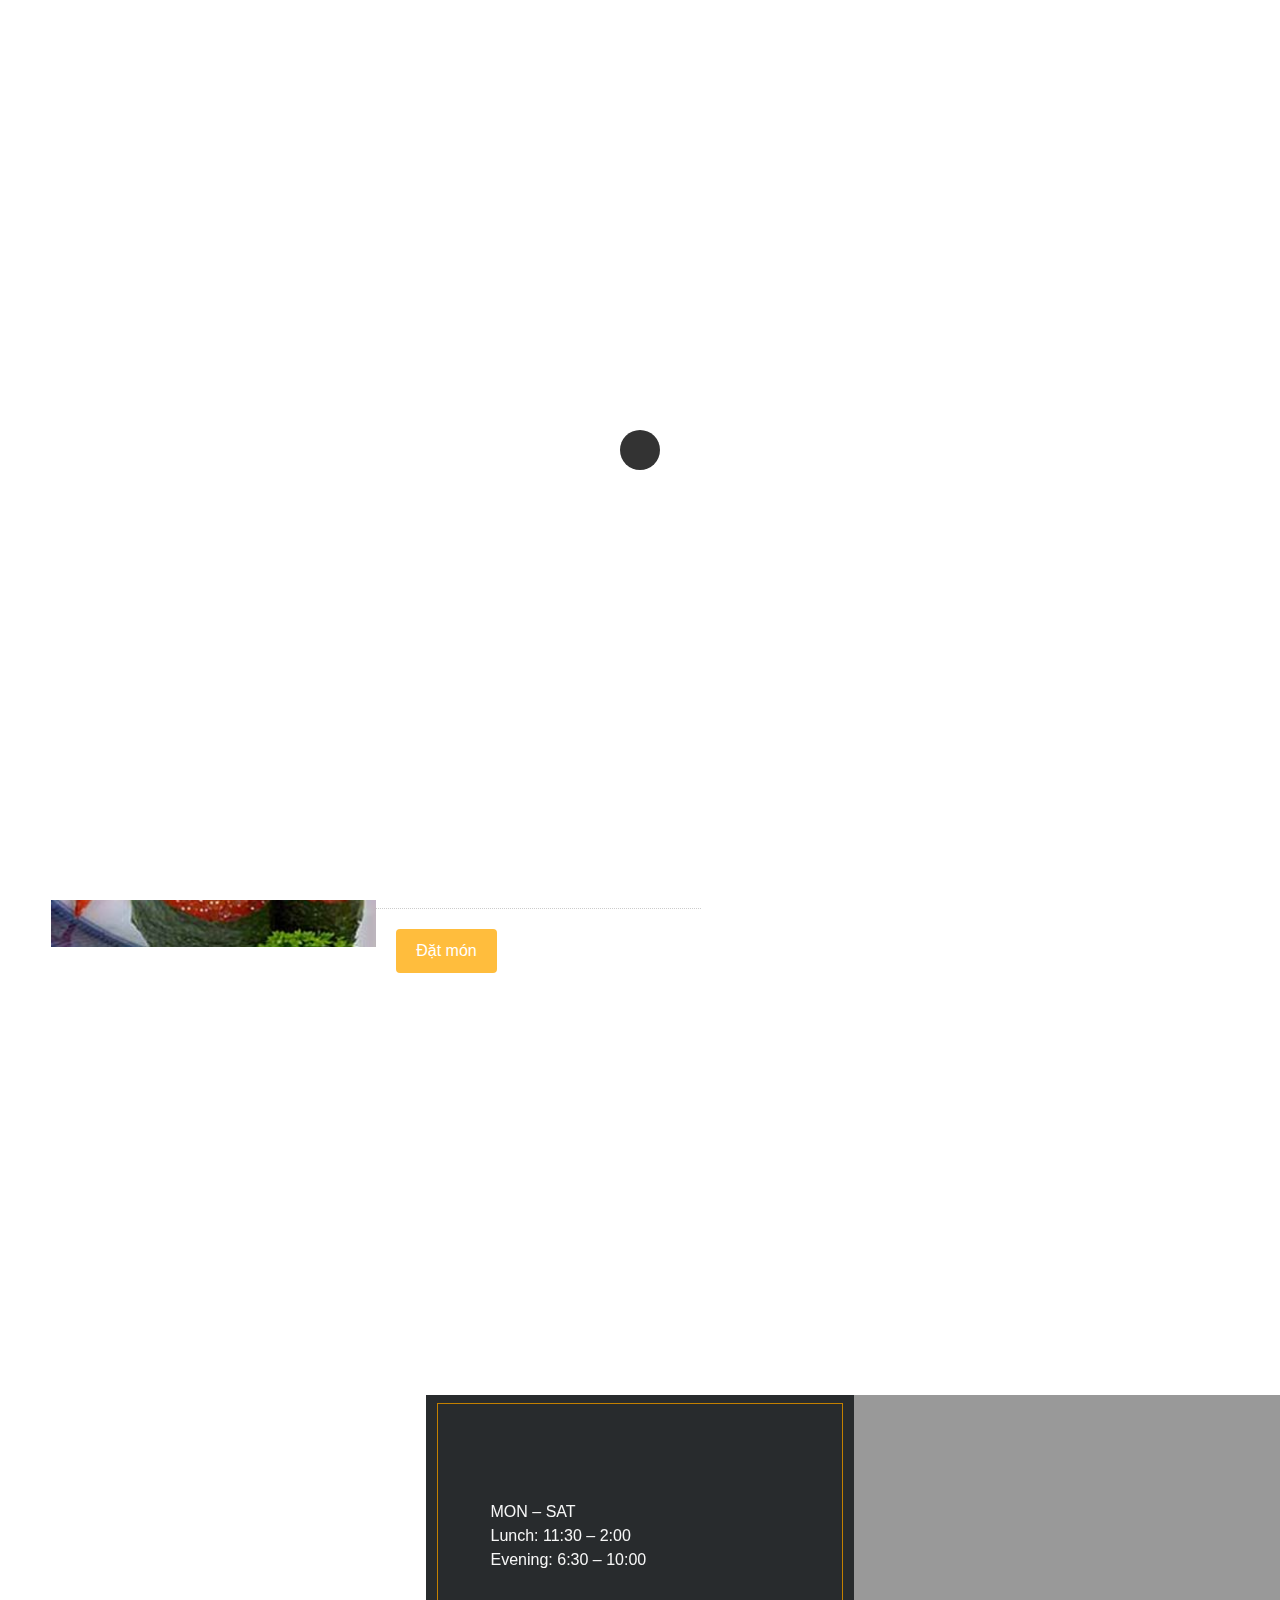
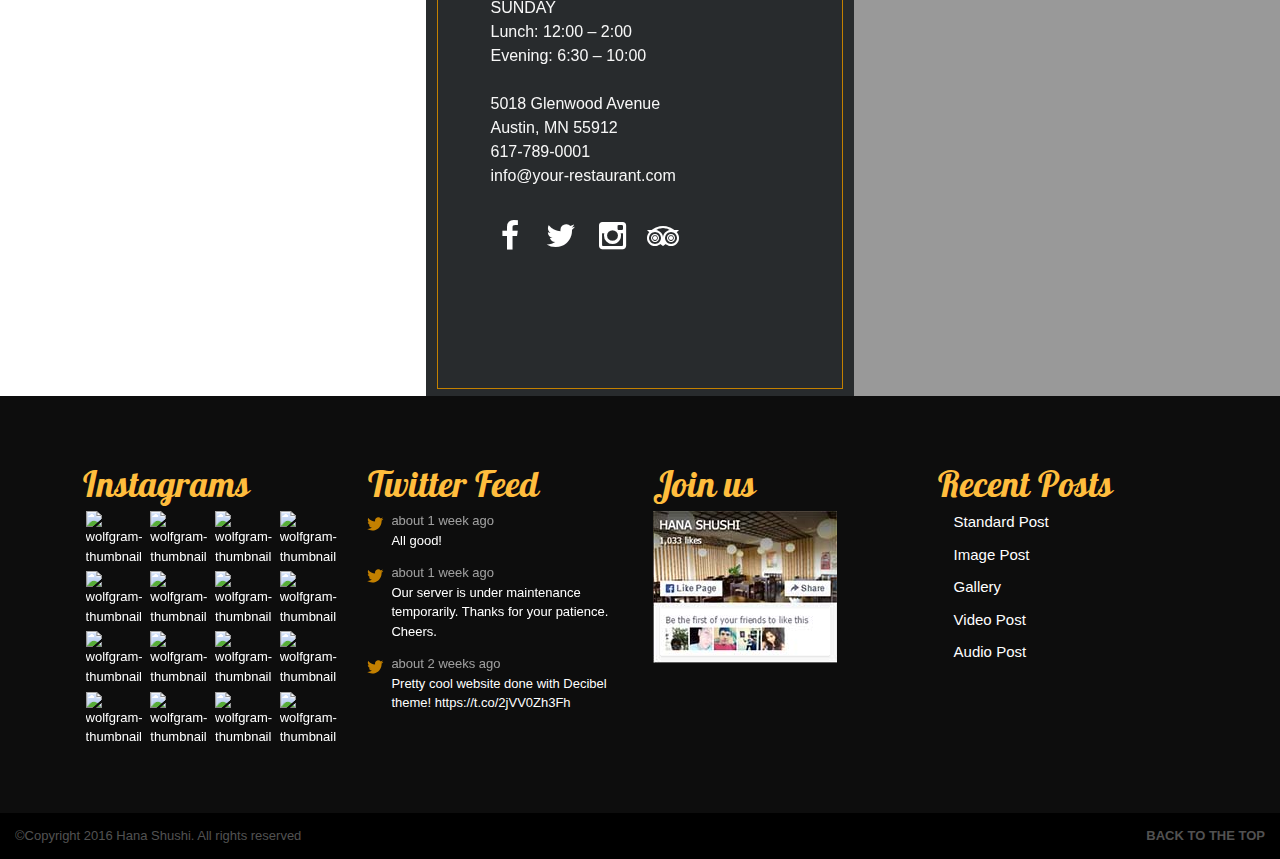
==== detail.html @ 5fd66251 "dd" ====
<!DOCTYPE html>
<html lang="en-US" prefix="og: http://ogp.me/ns#">
   <head>
      <!-- Meta Tags -->
      <meta name="generator" content="Bite 1.1.5" />
      <meta name="generator" content="Wolf Framework 3.0.0" />
      <meta charset="UTF-8">
      <meta name="viewport" content="width=device-width, initial-scale=1">
      <link rel="profile" href="http://gmpg.org/xfn/11">
      <link rel="pingback" href="http://demo.wolfthemes.com/bite/xmlrpc.php">
      <title>Home - Hanasushi</title>
      <!-- This site is optimized with the Yoast SEO plugin v3.0.7 - https://yoast.com/wordpress/plugins/seo/ -->
      <link rel="canonical" href="http://demo.wolfthemes.com/bite/" />
      <meta property="og:locale" content="en_US" />
      <meta property="og:type" content="website" />
      <meta property="og:title" content="Home - Bite" />
      <meta property="og:url" content="http://demo.wolfthemes.com/bite/" />
      <meta property="og:site_name" content="Bite" />
      <meta name="twitter:card" content="summary"/>
      <meta name="twitter:title" content="Home - Bite"/>
      <meta name="twitter:creator" content="@wolf_themes"/>
      <script type='application/ld+json'>{"@context":"http:\/\/schema.org","@type":"WebSite","url":"http:\/\/demo.wolfthemes.com\/bite\/","name":"Bite","potentialAction":{"@type":"SearchAction","target":"http:\/\/demo.wolfthemes.com\/bite\/?s={search_term_string}","query-input":"required name=search_term_string"}}</script>
      <!-- / Yoast SEO plugin. -->
      <link rel="alternate" type="application/rss+xml" title="Bite &raquo; Feed" href="http://demo.wolfthemes.com/bite/feed/" />
      <link rel="alternate" type="application/rss+xml" title="Bite &raquo; Comments Feed" href="http://demo.wolfthemes.com/bite/comments/feed/" />
      
      <style type="text/css">
         img.wp-smiley,
         img.emoji {
         display: inline !important;
         border: none !important;
         box-shadow: none !important;
         height: 1em !important;
         width: 1em !important;
         margin: 0 .07em !important;
         vertical-align: -0.1em !important;
         background: none !important;
         padding: 0 !important;
         }
      </style>
      <link rel='stylesheet' id='dashicons-css'  href='css/dashicons.min.css?ver=4.4.2' type='text/css' media='all' />
      <link rel='stylesheet' id='swipebox-css'  href='css/swipebox.min.css?ver=1.3.0' type='text/css' media='all' />
      <link rel='stylesheet' id='animate-css-css'  href='css/animate.min.css?ver=3.3.0' type='text/css' media='all' />
      <link rel='stylesheet' id='flexslider-css'  href='css/flexslider.min.css?ver=2.5.0' type='text/css' media='all' />
      <link rel='stylesheet' id='owlcarousel-css'  href='css/owl.carousel.min.css?ver=2.0.0' type='text/css' media='all' />
      <link rel='stylesheet' id='wpb-icon-pack-css'  href='css/icon-pack.min.css?ver=1.1.5' type='text/css' media='all' />
      <link rel='stylesheet' id='wpb-styles-css'  href='css/app.css?ver=1.1.5' type='text/css' media='all' />
      <link rel='stylesheet' id='normalize-css'  href='css/normalize.min.css?ver=3.0.0' type='text/css' media='all' />
      <link rel='stylesheet' id='bite-style-css'  href='css/main.css?ver=1.1.5' type='text/css' media='all' />
      <link rel='stylesheet' id='bite-default-css'  href='style.css?ver=1.1.5' type='text/css' media='all' />
      <link rel='stylesheet' id='contact-form-7-css'  href='css/styles.css?ver=4.4' type='text/css' media='all' />
      <link rel='stylesheet' id='wolf-twitter-css'  href='css/twitter.min.css?ver=2.0.9' type='text/css' media='all' />
      <link rel='stylesheet' id='wolf-gram-css'  href='css/instagram.css?ver=1.4.3' type='text/css' media='all' />
      <link rel='stylesheet' id='wpb-restaurant-css'  href='css/wpb-restaurant.css?ver=1.0.0' type='text/css' media='all' />
      <link rel='stylesheet' id='wolf-gram-css'  href='css/reset.css?ver=1.4.3' type='text/css' media='all' />
      <link rel='stylesheet' id='wolf-gram-css'  href='css/home.css?ver=1.4.3' type='text/css' media='all' />
      <link rel='stylesheet'  href='css/datepicker.css?ver=1.4.3' type='text/css' media='all' />
      <link rel='stylesheet'  href='css/latoja.datepicker.css' type='text/css' media='all' />
      <link rel='stylesheet'  href='css/slick.min.css' type='text/css' media='all' />
      <link rel='stylesheet' id='wolftheme-theme-google-fonts-css'  href='https://fonts.googleapis.com/css?family=Montserrat:400,700|Roboto:400,700|Oswald:400,700|Alex+Brush|Noto+Serif:400,700&#038;subset=latin,latin-ext' type='text/css' media='all' />
      <script type='text/javascript' src='js/jquery.js?ver=1.11.3'></script>
      <script type='text/javascript' src='js/slick.min.js?ver=1.2.1'></script>
      <script type='text/javascript' src='js/slick.js?ver=1.2.1'></script>
      <script type='text/javascript' src='js/jquery-migrate.min.js?ver=1.2.1'></script>
      
      <link rel='https://api.w.org/' href='http://demo.wolfthemes.com/bite/wp-json/' />
      <link rel="EditURI" type="application/rsd+xml" title="RSD" href="http://demo.wolfthemes.com/bite/xmlrpc.php?rsd" />
      <link rel="wlwmanifest" type="application/wlwmanifest+xml" href="http://demo.wolfthemes.com/bite/wp-includes/wlwmanifest.xml" />
      <meta name="generator" content="WordPress 4.4.2" />
      <meta name="generator" content="WolfPageBuiler 1.1.5" />
      <link rel='shortlink' href='http://demo.wolfthemes.com/bite/' />
      <link rel='stylesheet' id='bite-default-css'  href='css/responsive/w800.css?ver=1.1.5' type='text/css' media='all' />

      <style type="text/css">
         /* Customizer */
         h1, h2, h3, h4, h5, .entry-title, .widget-title, .wpb-counter-text, .wpb-countdown-period{font-family:'Oswald'}h1, h2, h3, h4, h5, .entry-title, .widget-title, .wpb-counter-text, .wpb-countdown-period{font-style:normal}.nav-menu li a span.menu-item-inner, .nav-menu-mobile li a span.menu-item-inner{ font-family:'Montserrat'}.nav-menu li a span.menu-item-inner, .nav-menu-mobile li a span.menu-item-inner{font-weight:700}.nav-menu li a span.menu-item-inner, .nav-menu-mobile li a span.menu-item-inner{text-transform:uppercase}
      </style>
      <style type="text/css">.recentcomments a{display:inline !important;padding:0 !important;margin:0 !important;}</style>

      
   </head>
   <body class="home page page-id-2 page-template-default wolf-page-builder bite wolf skin-light albums-columns-4 albums-padding-yes discography-columns-4 discography-padding-yes videos-padding-yes videos-columns-3 shop-padding-yes shop-columns-4 has-wpb no-hero sticky-menu menu-layout-centered menu-width-boxed menu-transparent post-hide-title-area">
      <div id="top"></div>
      <div id="loading-overlay">
         <div id="loader">
            <div class="loader5"></div>
         </div>
         <!-- #loader -->
      </div>
      <!-- #loading-overlay -->
      <div id="navbar-mobile-container">
         <div id="navbar-mobile" class="navbar clearfix">
            <nav id="site-navigation-primary-mobile" class="navigation main-navigation clearfix">
               <div class="menu-main-menu-left-container">
                  <ul id="menu-main-menu-left" class="nav-menu-mobile dropdown">
                     <li id="menu-item-104" class="menu-item menu-item-type-post_type menu-item-object-page current-menu-item page_item page-item-2 current_page_item menu-item-104 sub-menu-dark menu-item-icon-before"><a href="#"><span class="menu-item-inner">Trang Chủ</span></a></li>
                     <li id="menu-item-71" class="menu-item menu-item-type-custom menu-item-object-custom  menu-item-71 sub-menu-dark menu-item-icon-before">
                        <a href="#"><span class="menu-item-inner">Giới thiệu</span></a>
                     </li>
                     <li id="menu-item-106" class="menu-item menu-item-type-post_type menu-item-object-page menu-item-106 sub-menu-dark menu-item-icon-before"><a href="#"><span class="menu-item-inner">Thực đơn</span></a></li>
                  </ul>
               </div>
               <div class="menu-main-menu-right-container">
                  <ul id="menu-main-menu-right" class="nav-menu-mobile dropdown">
                     <li id="menu-item-107" class="menu-item menu-item-type-custom menu-item-object-custom  menu-item-107 sub-menu-dark menu-item-icon-before">
                        <a href="#"><span class="menu-item-inner">Special sets</span></a>
                        
                     </li>
                     <li id="menu-item-137" class="menu-item menu-item-type-custom menu-item-object-custom  menu-item-137 sub-menu-dark menu-item-icon-before">
                        <a href="#"><span class="menu-item-inner">Liên hệ</span></a>
                        
                     </li>
                     <li class="menu-item menu-item-type-custom menu-item-object-custom menu-item-115 button-style sub-menu-dark menu-item-icon-before"><a href="#" class="ordernow"><span class="menu-item-inner"><i class="fa line-icon-truck"></i>Đặt bàn</span></a></li>
                  </ul>
               </div>
            </nav>
            <!-- #site-navigation-primary -->
         </div>
         <!-- #navbar-mobile -->
      </div>
      <!-- #navbar-mobile-container -->
      <div class="site-container">
         <div class="orderBox">
            <form method="" action="">
               <div class="order_slide1">
                  <a href="#" class="close">x</a>
                  <div class="restaurant">
                    <p> Họ tên </p>
                    <input type="text" value="" name="username" placeholder="Họ và tên">
                  </div>
                  <div class="calendar">
                    <p> Thời gian </p>
                    <input id="date-picker-1" type="text" class="date-picker ll-skin-latoja" value="">
                  </div>
                  <div class="time">
                    <p> Giờ </p>
                    <select name="request[time]" id="time_order"><option value="10 : 00">10 : 00</option><option value="10 : 30">10 : 30</option><option value="11 : 00">11 : 00</option><option value="11 : 30">11 : 30</option><option value="12 : 00">12 : 00</option><option value="12 : 30">12 : 30</option><option value="13 : 00">13 : 00</option><option value="13 : 30">13 : 30</option><option value="14 : 00">14 : 00</option><option value="14 : 30">14 : 30</option><option value="15 : 00">15 : 00</option><option value="15 : 30">15 : 30</option><option value="16 : 00">16 : 00</option><option value="16 : 30">16 : 30</option><option value="17 : 00">17 : 00</option><option value="17 : 30">17 : 30</option><option value="18 : 00">18 : 00</option><option value="18 : 30">18 : 30</option><option value="19 : 00">19 : 00</option><option value="19 : 30">19 : 30</option><option value="20 : 00">20 : 00</option><option value="20 : 30">20 : 30</option><option value="21 : 00">21 : 00</option><option value="21 : 30">21 : 30</option><option value="22 : 00">22 : 00</option><option value="22 : 30">22 : 30</option></select>
                  </div>
                  <div class="mumberparty">
                    <p> Số người </p>
                    <select name="request[numberparty]">
                      <option value="1">1</option><option value="2">2</option><option value="3">3</option><option value="4">4</option><option value="5">5</option><option value="6">6</option><option value="7">7</option><option value="8">8</option><option value="9">9</option><option value="10">10</option><option value="11">11</option><option value="12">12</option><option value="13">13</option><option value="14">14</option>                <option value="15+">15+</option>
                    </select>
                  </div>
                  <div class="button_request" id="contactbtn"> 
                     <p>&nbsp;</p>
                     <a href="#" class="btn">Đặt bàn</a> 
                  </div>
                  <div class="clear"></div>
                </div>
            </form>
         </div>
         <div id="page" class="hfeed site pusher">
            <div id="page-content">
               <header id="masthead" class="site-header clearfix">
                  <div class="overlay"></div>
                  <div id="navbar-container" class="clearfix">
                     <div class="wrap">
                        <div id="navbar-left" class="navbar clearfix">
                           <nav class="site-navigation-primary navigation main-navigation clearfix">
                              <div class="menu-main-menu-left-container">
                                 <ul id="menu-main-menu-left-1" class="nav-menu">
                                    <li class="menu-item menu-item-type-post_type menu-item-object-page current-menu-item page_item page-item-2 current_page_item menu-item-104 sub-menu-dark menu-item-icon-before"><a href="http://demo.wolfthemes.com/bite/"><span class="menu-item-inner">Trang Chủ</span></a></li>
                                    <li class="menu-item menu-item-type-custom menu-item-object-custom menu-item-71 sub-menu-dark menu-item-icon-before">
                                       <a href="#"><span class="menu-item-inner">Giới thiệu</span></a>
                                    </li>
                                    <li class="menu-item menu-item-type-post_type menu-item-object-page menu-item-106 sub-menu-dark menu-item-icon-before"><a href="http://demo.wolfthemes.com/bite/menu/"><span class="menu-item-inner">Thực đơn</span></a></li>
                                 </ul>
                              </div>
                           </nav>
                           <!-- #site-navigation-primary -->
                        </div>
                        <!-- #navbar -->
                        <div class="logo-container">
                           <div class="logo">
                              <a href="#" rel="home"><span class="logo-img-inner"><img src="images/logo.png" alt="logo-light" class="logo-img logo-light"><img src="images/logo.png" alt="logo-dark" class="logo-img logo-dark"></span></a>
                           </div>
                           <!-- .logo -->
                        </div>
                        <!-- .logo-container -->         
                        <div id="navbar-right" class="navbar clearfix">
                           <nav class="site-navigation-primary navigation main-navigation clearfix">
                              <div class="menu-main-menu-right-container">
                                 <ul id="menu-main-menu-right-1" class="nav-menu">
                                    <li class="menu-item menu-item-type-custom menu-item-object-custom  menu-item-107 sub-menu-dark menu-item-icon-before menu-item-has-children">
                                       <a href="#"><span class="menu-item-inner">Special sets</span></a>
                                       <ul class="sub-menu">
                                          <li><a href="#">SASHIMI SETS</a></li>
                                          <li><a href="#">SUSHI SETS</a></li>
                                          <li><a href="#">TERIYAKI SETS</a></li>
                                          <li><a href="#">LUNCH SETS</a></li>
                                          <li><a href="#">DINNER SETS</a></li>
                                          <li><a href="#">BENTO SETS</a></li>
                                          <li><a href="#">PARTY TRAYS</a></li>
                                          <li><a href="#">HAPPY HOURS SETS</a></li>
                                       </ul>
                                    </li>
                                    <li class="menu-item menu-item-type-custom menu-item-object-custom  menu-item-137 sub-menu-dark menu-item-icon-before">
                                       <a href="#"><span class="menu-item-inner">Liên hệ</span></a>
                                       
                                    </li>
                                    <li class="menu-item menu-item-type-custom menu-item-object-custom menu-item-115 button-style sub-menu-dark menu-item-icon-before"><a href="#" class="ordernow"><span class="menu-item-inner"><i class="fa line-icon-truck"></i>Đặt bàn</span></a></li>
                                 </ul>
                              </div>
                           </nav>
                           <!-- #site-navigation-primary -->
                        </div>
                        <!-- #navbar -->
                        
                           
                     </div>
                     <!-- .wrap -->
                  </div>
                  <!-- #navbar-container -->
                  <div id="mobile-bar">

                     <div class="logo-container">
                        <div class="logo">
                           <a href="#" rel="home"><span class="logo-img-inner"><img src="images/logo.png" alt="logo-light" class="logo-img logo-light"><img src="images/logo.png" alt="logo-dark" class="logo-img logo-dark"></span></a>
                        </div>
                        <!-- .logo -->
                     </div>
                     <!-- .logo-container -->         
                     <div id="toggle"></div>
                     <!-- #toggle -->
                  </div>
                  <!-- #mobile-bar -->
                  <section class="post-header-container">
                     <div class="post-header-inner">
                        <div class="post-header text-center">
                           <div class="wrap intro">
                              <div class="post-title-container">
                                 <h1 class="post-title">Home</h1>
                              </div>
                              <!--.post-title-container-->
                           </div>
                           <!--.wrap.intro-->
                        </div>
                        <!--.post-header -->
                     </div>
                     <!--.post-header-inner -->
                  </section>
                  <a id="scroll-down" class="scroll" href="#main"></a>
               </header>
               <!-- #masthead -->
               <div id="main" class="site-main clearfix">
                  <div class="site-wrapper">
                     <div id="wpb-container">
                        <div id="wpb-content" role="main">
                          <section style="background-image: url(images/bg.jpg);" class="wpb-section wpb-section-1-cols wpb-section-columns wpb-font-light wpb-section-parallax" data-section-index="0" data-top="0"><div class="wpb-section-overlay" style="background-color:#000000;opacity:0.4;"></div><div class="wpb-section-inner" style="padding-top:200px;padding-bottom:150px;"><div class="wpb-row wpb-row-standard-width"><div class=""><h2 style="line-height: 1; font-weight: 700; letter-spacing: 0px; text-transform: none; font-size: 32px;" class="wpb-fittext wpb-text-center wpb-clearfix" data-max-font-size="32"></h2></div><!--.wpb-col--></div><!--.wpb-row-->
                           </div><!--.wpb-section-inner-->
                           </section>
                           <!-- /#slick -->
                           
                           <div class="productDetail ">
                              <div class="wpb-row wpb-row-large-width">
                                 <div class="left_col">
                                 <!-- <div class="title">
                                               </div> -->
                                   <div class="menu1">
                                   <img src="images/detail.jpg" width="325" class="imgs">
                                       <div class="name_food">
                                           SASHIMI            
                                        </div>
                                        <div class="list">
                                           <ul>
                                               <li>
                                                   Sashimi (5 kinds) <span>001</span>
                                               </li>
                                               <li>
                                                   Sashimi Special <span>002</span>
                                               </li>
                                                <li>
                                                   Manguro Deluxe <span>003</span>
                                               </li>
                                                <li>
                                                   Salmon Sashimi <span>004</span>
                                               </li>
                                                                   <li>
                                                   Maguro Sashimi <span>005</span>
                                               </li>
                                                                   <li>
                                                   Tako Sashimi <span>006</span>
                                               </li>
                                                                   <li>
                                                   Toro Hamachi Sashimi <span>007</span>
                                               </li>
                                                                   <li>
                                                   Taraba Kani Sashimi <span>008</span>
                                               </li>
                                                                   <li>
                                                   Otoro Sashimi <span>009</span>
                                               </li>
                                                               </ul>
                                          </div>
                                          <a href="#" class="orderFood">Đặt món</a>
                                       </div>
                                    </div>
                                    <div class="right_col">
                                       <div class="news_event_right">
                                          <div class="social">
                                          <div class="title_">Hana sushi Facebook</div>
                                          <a title="sushi Hokkaido sachi Facebook" href="http://www.facebook.com/hokkaidosushi">http://www.facebook.com/hokkaidosushi</a></div>
                                          </div><div class="news_event_right">
                                              <div class="news_event">
                                                  <div class="title_">
                                                     Các món ăn khác      
                                                  </div>
                                                          <div class="block_news">
                                                      <a title="" href="#">
                                                          <img title="" src="images/d-1.jpg" width="104" height="89"> 
                                                      </a>
                                                      <a title="Nhật Bản nới lỏng thị thực cho công dân Việt Nam" href="http://hokkaidosushi.com.vn/nhat-ban-noi-long-thi-thuc-cho-cong-dan-viet-nam-126.html">Sashimi Special</a>
                                                  </div>
                                                          <div class="block_news">
                                                      <a title="Mekajiki Sashimi - Món Sashimi Cá kiếm đại dương tuyệt vời." href="http://hokkaidosushi.com.vn/mekajiki-sashimi-mon-sashimi-ca-kiem-dai-duong-tuyet-voi-124.html">
                                                          <img title="Mekajiki Sashimi - Món Sashimi Cá kiếm đại dương tuyệt vời." alt="mekajiki sashimi mon sashimi ca kiem dai duong tuyet voi" src="http://hokkaidosushi.com.vn/images/info/104x89-info-mekajiki-sashimi-mon-sashimi-ca-kiem-dai-duong-tuyet-voi-124.info_thumb.jpg" width="104" height="89"> 
                                                      </a>
                                                      <a title="Mekajiki Sashimi - Món Sashimi Cá kiếm đại dương tuyệt vời." href="http://hokkaidosushi.com.vn/mekajiki-sashimi-mon-sashimi-ca-kiem-dai-duong-tuyet-voi-124.html">Salmon Sashimi vời.</a>
                                                  </div>
                                                          <div class="block_news">
                                                      <a title="Cách làm bánh tiramisu trà xanh ngon" href="http://hokkaidosushi.com.vn/cach-lam-banh-tiramisu-tra-xanh-ngon-123.html">
                                                          <img title="Cách làm bánh tiramisu trà xanh ngon" alt="cach lam banh tiramisu tra xanh ngon" src="http://hokkaidosushi.com.vn/images/info/104x89-info-cach-lam-banh-tiramisu-tra-xanh-ngon-123.info_thumb.jpg" width="104" height="89"> 
                                                      </a>
                                                      <a title="Cách làm bánh tiramisu trà xanh ngon" href="http://hokkaidosushi.com.vn/cach-lam-banh-tiramisu-tra-xanh-ngon-123.html">
                                                   Tako Sashimi </a>
                                                  </div>
                                                      </div>
                                          </div>
 
                                 </div>
                                 <div class="clear"></div>
                              </div>
                              
                              
                           </div>

                           <section class="wpb-section wpb-section-1-cols wpb-section-columns wpb-font-dark"><div class="wpb-section-inner" style="padding-top:50px;padding-bottom:50px;"><div style="margin-top:0px;margin-bottom:0px;" class="wpb-row wpb-row-large-width"><div class="wpb-col-4 wpb-first"><div class="wpb-item-price wpb-clearfix wpb-item-price-layout-big-image wow fadeInLeft" style="visibility: visible; animation-name: fadeInLeft;"><div class="wpb-item-price-image-container "><a class="wpb-lightbox" href="http://demo.wolfthemes.com/bite/wp-content/uploads/sites/15/2015/11/Indian-Food-wikicont.jpg" title="CORVINA TIRADITO" data-wpb-rel="item-price" rel="item-price"><img class="wpb-item-price-image" src="http://demo.wolfthemes.com/bite/wp-content/uploads/sites/15/2015/11/Indian-Food-wikicont-960x960.jpg" alt="CORVINA TIRADITO"></a></div><!--.wpb-item-price-image-container--><div class="wpb-item-price-text "><div class="wpb-item-price-title-container"><div class="wpb-item-price-title">CORVINA TIRADITO</div><div class="wpb-item-price-dots"></div><div class="wpb-item-price-price">$12</div></div><div class="wpb-clear"></div><span class="wpb-item-price-content">Avocado / Apple / Dired tuna / radish</span></div><!--.wpb-item-price-text--></div><!--.wpb-item-price--></div><!--.wpb-col--> <div class="wpb-col-4"><div class="wpb-item-price wpb-clearfix wpb-item-price-layout-big-image wow fadeInUp" style="animation-delay: 0.2s; visibility: visible; animation-name: fadeInUp;"><div class="wpb-item-price-image-container "><a class="wpb-lightbox" href="http://demo.wolfthemes.com/bite/wp-content/uploads/sites/15/2015/11/food-salad-healthy-lunch.jpg" title="CAESAR SALAD" data-wpb-rel="item-price" rel="item-price"><img class="wpb-item-price-image" src="http://demo.wolfthemes.com/bite/wp-content/uploads/sites/15/2015/11/food-salad-healthy-lunch-960x960.jpg" alt="CAESAR SALAD"></a></div><!--.wpb-item-price-image-container--><div class="wpb-item-price-text "><div class="wpb-item-price-title-container"><div class="wpb-item-price-title">CAESAR SALAD</div><div class="wpb-item-price-dots"></div><div class="wpb-item-price-price">$8</div></div><div class="wpb-clear"></div><span class="wpb-item-price-content">Romaine / Ancovies / Croutons</span></div><!--.wpb-item-price-text--></div><!--.wpb-item-price--></div><!--.wpb-col--> <div class="wpb-col-4 wpb-last"><div class="wpb-item-price wpb-clearfix wpb-item-price-layout-big-image wow fadeInRight" style="animation-delay: 0.2s; visibility: visible; animation-name: fadeInRight;"><div class="wpb-item-price-image-container "><a class="wpb-lightbox" href="http://demo.wolfthemes.com/bite/wp-content/uploads/sites/15/2015/11/food-salad-healthy-vegetables-1.jpg" title="FRIED GREEN TOMATOES" data-wpb-rel="item-price" rel="item-price"><img class="wpb-item-price-image" src="http://demo.wolfthemes.com/bite/wp-content/uploads/sites/15/2015/11/food-salad-healthy-vegetables-1-960x960.jpg" alt="FRIED GREEN TOMATOES"></a></div><!--.wpb-item-price-image-container--><div class="wpb-item-price-text "><div class="wpb-item-price-title-container"><div class="wpb-item-price-title">FRIED GREEN TOMATOES</div><div class="wpb-item-price-dots"></div><div class="wpb-item-price-price">$23</div></div><div class="wpb-clear"></div><span class="wpb-item-price-content">Spinach / Sean beans / Pepppadew-goat cheese sauce</span></div><!--.wpb-item-price-text--></div><!--.wpb-item-price--></div><!--.wpb-col--><div class="wpb-clearfix"></div></div><!--.wpb-row--><div style="margin-top:0px;margin-bottom:0px;" class="wpb-row wpb-row-large-width"><div class="wpb-col-4 wpb-first"><div class="wpb-item-price wpb-clearfix wpb-item-price-layout-big-image wow fadeInUp" style="visibility: visible; animation-name: fadeInUp;"><div class="wpb-item-price-image-container "><a class="wpb-lightbox" href="http://demo.wolfthemes.com/bite/wp-content/uploads/sites/15/2015/11/223_1r140806_eat_spots_sobanndls.jpg" title="LOBSTER ROLL" data-wpb-rel="item-price" rel="item-price"><img class="wpb-item-price-image" src="http://demo.wolfthemes.com/bite/wp-content/uploads/sites/15/2015/11/223_1r140806_eat_spots_sobanndls-960x960.jpg" alt="LOBSTER ROLL"></a></div><!--.wpb-item-price-image-container--><div class="wpb-item-price-text "><div class="wpb-item-price-title-container"><div class="wpb-item-price-title">LOBSTER ROLL</div><div class="wpb-item-price-dots"></div><div class="wpb-item-price-price">$16</div></div><div class="wpb-clear"></div><span class="wpb-item-price-content">With house made old bay patato</span></div><!--.wpb-item-price-text--></div><!--.wpb-item-price--></div><!--.wpb-col--> <div class="wpb-col-4"><div class="wpb-item-price wpb-clearfix wpb-item-price-layout-big-image wow fadeInUp" style="animation-delay: 0.2s; visibility: visible; animation-name: fadeInUp;"><div class="wpb-item-price-image-container "><a class="wpb-lightbox" href="http://demo.wolfthemes.com/bite/wp-content/uploads/sites/15/2015/11/food-plate-rucola-salad.jpg" title="MIZUNA SALAD" data-wpb-rel="item-price" rel="item-price"><img class="wpb-item-price-image" src="http://demo.wolfthemes.com/bite/wp-content/uploads/sites/15/2015/11/food-plate-rucola-salad-960x960.jpg" alt="MIZUNA SALAD"></a></div><!--.wpb-item-price-image-container--><div class="wpb-item-price-text "><div class="wpb-item-price-title-container"><div class="wpb-item-price-title">MIZUNA SALAD</div><div class="wpb-item-price-dots"></div><div class="wpb-item-price-price">$12</div></div><div class="wpb-clear"></div><span class="wpb-item-price-content">Truffe vinaigrette / Murcott tangerine / caciotta ai tartuto</span></div><!--.wpb-item-price-text--></div><!--.wpb-item-price--></div><!--.wpb-col--> <div class="wpb-col-4 wpb-last"><div class="wpb-item-price wpb-clearfix wpb-item-price-layout-big-image wow fadeInUp" style="animation-delay: 0.4s; visibility: visible; animation-name: fadeInUp;"><div class="wpb-item-price-image-container "><a class="wpb-lightbox" href="http://demo.wolfthemes.com/bite/wp-content/uploads/sites/15/2015/11/pexels-photo.jpg" title="NY STRIPS STEAK" data-wpb-rel="item-price" rel="item-price"><img class="wpb-item-price-image" src="http://demo.wolfthemes.com/bite/wp-content/uploads/sites/15/2015/11/pexels-photo-960x960.jpg" alt="NY STRIPS STEAK"></a></div><!--.wpb-item-price-image-container--><div class="wpb-item-price-text "><div class="wpb-item-price-title-container"><div class="wpb-item-price-title">NY STRIPS STEAK</div><div class="wpb-item-price-dots"></div><div class="wpb-item-price-price">$28</div></div><div class="wpb-clear"></div><span class="wpb-item-price-content">Crumbled blue cheese / garlic beurre</span></div><!--.wpb-item-price-text--></div><!--.wpb-item-price--></div><!--.wpb-col--><div class="wpb-clearfix"></div></div><!--.wpb-row-->
                           </div><!--.wpb-section-inner-->
                           </section>
                           <section style="background-position:center center;background-repeat:no-repeat;-webkit-background-size: 100%; -o-background-size: 100%; -moz-background-size: 100%; background-size: 100%;-webkit-background-size: cover; -o-background-size: cover; background-size: cover;" class="wpb-section wpb-section-3-cols wpb-section-blocks footer-block">
                              <div class="wpb-section-inner">
                                 <div class="wpb-blocks-wrapper">
                                    <div class="wpb-block wpb-block-media wpb-font-dark" style="">
                                       <div class="wpb-block-content">
                                          <div class="wpb-block-inner">
                                             <div class="wpb-map-container"><iframe src="https://www.google.com/maps/embed?pb=!1m16!1m12!1m3!1d40481.223658800925!2d3.119563378540029!3d50.64427077840778!2m3!1f0!2f0!3f0!3m2!1i1024!2i768!4f13.1!2m1!1sLe+Nouvel+Atelier+La+Madeleine!5e0!3m2!1sfr!2sfr!4v1452605195677" height="600" style="border:0" allowfullscreen></iframe></div>
                                          </div>
                                          <!-- .wpb-block-inner -->
                                       </div>
                                       <!-- .wpb-block-content -->
                                    </div>
                                    <!-- .wpb-block --> 
                                    <div class="wpb-block wpb-block-text wpb-font-light col02" style="">
                                       <div class="wpb-block-content">
                                          <div class="wpb-block-inner">
                                             <div class="wpb-widget">
                                                <div class="textwidget">MON – SAT<br />
                                                   Lunch: 11:30 &#8211; 2:00<br />
                                                   Evening: 6:30 &#8211; 10:00<br />
                                                   <br />
                                                   SUNDAY<br />
                                                   Lunch: 12:00 &#8211; 2:00<br />
                                                   Evening: 6:30 &#8211; 10:00<br />
                                                   <br />
                                                   5018 Glenwood Avenue<br />
                                                   Austin, MN 55912<br />
                                                   617-789-0001<br />
                                                   info@your-restaurant.com
                                                </div>
                                             </div>
                                             <div class='wpb-socials-container wpb-text-left'><a href='#' title='facebook' target='_blank' class='wpb-social-link'><span   class='wpb-social fa fa-facebook wpb-normal wpb-social-3x wpb-hover-none wpb-social-no-custom-style'></span></a><a href='#' title='twitter' target='_blank' class='wpb-social-link'><span   class='wpb-social fa fa-twitter wpb-normal wpb-social-3x wpb-hover-none wpb-social-no-custom-style'></span></a><a href='#' title='instagram' target='_blank' class='wpb-social-link'><span   class='wpb-social fa fa-instagram wpb-normal wpb-social-3x wpb-hover-none wpb-social-no-custom-style'></span></a><a href='#' title='tripadvisor' target='_blank' class='wpb-social-link'><span   class='wpb-social ti-tripadvisor wpb-normal wpb-social-3x wpb-hover-none wpb-social-no-custom-style'></span></a></div>
                                             <!-- .wpb-socials-container -->
                                          </div>
                                          <!-- .wpb-block-inner -->
                                       </div>
                                       <!-- .wpb-block-content -->
                                    </div>
                                    <!-- .wpb-block --> 
                                    <div class="wpb-block wpb-block-media wpb-font-dark" style="background-image:url(http://demo.wolfthemes.com/bite/wp-content/uploads/sites/15/2015/11/food-salad-restaurant-person.jpg);background-position:center center;background-repeat:no-repeat;-webkit-background-size: 100%; -o-background-size: 100%; -moz-background-size: 100%; background-size: 100%;-webkit-background-size: cover; -o-background-size: cover; background-size: cover;">
                                       <div class="wpb-block-overlay" style="background-color:#000000;opacity:0.4;"></div>
                                       <div class="wpb-block-content">
                                          <div class="wpb-block-inner"></div>
                                          <!-- .wpb-block-inner -->
                                       </div>
                                       <!-- .wpb-block-content -->
                                    </div>
                                    <!-- .wpb-block -->
                                 </div>
                                 <!--.wpb-blocks-wrapper-->
                              </div>
                              <!--.wpb-section-inner-->
                           </section>
                           <!--.wpb-section-->
                        </div>
                     </div>
                  </div>
                  <!-- .site-wrapper -->
               </div>
               <!-- #main -->
            </div>
            <!-- #page-content -->
            <footer id="colophon" class="site-footer">
               <div class="footer-inner clearfix">
                  <section id="tertiary" class="sidebar-footer">
                     <div class="sidebar-footer-inner wrap">
                        <div class="widget-area clearfix">
                           <aside id="wolfgram-widget-3" class="widget wolfgram-widget">
                              <div class="widget-content">
                                 <h2 class="h2title">Instagrams</h2>
                                 <script type="text/javascript">jQuery(document).ready(function($){
                                    $( '.swipebox-wolfgram-632' ).swipebox();});
                                 </script>
                                 <ul class="wolf-instagram-list">
                                    <li><a rel="wolfgram-widget" class="swipebox-wolfgram-632" href="https://scontent.cdninstagram.com/t51.2885-15/s640x640/sh0.08/e35/12798138_576357679181514_207244825_n.jpg?ig_cache_key=MTE5NTY1NjQ0MzUwOTA3MTM5Mw%3D%3D.2"><img src="https://scontent.cdninstagram.com/t51.2885-15/s150x150/e35/12798138_576357679181514_207244825_n.jpg?ig_cache_key=MTE5NTY1NjQ0MzUwOTA3MTM5Mw%3D%3D.2" alt="wolfgram-thumbnail"></a></li>
                                    <li><a rel="wolfgram-widget" class="swipebox-wolfgram-632" href="https://scontent.cdninstagram.com/t51.2885-15/s640x640/sh0.08/e35/12783198_538938072944344_1247236555_n.jpg?ig_cache_key=MTE5NTY1MjYwMTkyOTI2MDQ0MA%3D%3D.2"><img src="https://scontent.cdninstagram.com/t51.2885-15/s150x150/e35/12783198_538938072944344_1247236555_n.jpg?ig_cache_key=MTE5NTY1MjYwMTkyOTI2MDQ0MA%3D%3D.2" alt="wolfgram-thumbnail"></a></li>
                                    <li><a rel="wolfgram-widget" class="swipebox-wolfgram-632" href="https://scontent.cdninstagram.com/t51.2885-15/s640x640/sh0.08/e35/11349221_1716828588533159_2016787152_n.jpg?ig_cache_key=MTE5NTY1MjIyNTgxNzYzMjE0Mw%3D%3D.2"><img src="https://scontent.cdninstagram.com/t51.2885-15/s150x150/e35/11349221_1716828588533159_2016787152_n.jpg?ig_cache_key=MTE5NTY1MjIyNTgxNzYzMjE0Mw%3D%3D.2" alt="wolfgram-thumbnail"></a></li>
                                    <li><a rel="wolfgram-widget" class="swipebox-wolfgram-632" href="https://scontent.cdninstagram.com/t51.2885-15/s640x640/sh0.08/e35/10632106_914525831994178_702746888_n.jpg?ig_cache_key=MTE5NTY1MTYxNDgyNDk3OTg0MQ%3D%3D.2"><img src="https://scontent.cdninstagram.com/t51.2885-15/s150x150/e35/10632106_914525831994178_702746888_n.jpg?ig_cache_key=MTE5NTY1MTYxNDgyNDk3OTg0MQ%3D%3D.2" alt="wolfgram-thumbnail"></a></li>
                                    <li><a rel="wolfgram-widget" class="swipebox-wolfgram-632" href="https://scontent.cdninstagram.com/t51.2885-15/s640x640/sh0.08/e35/12751048_1089976651046971_2137789029_n.jpg?ig_cache_key=MTE5NTY1MDg1ODk5NDYyMTgwNg%3D%3D.2"><img src="https://scontent.cdninstagram.com/t51.2885-15/s150x150/e35/12751048_1089976651046971_2137789029_n.jpg?ig_cache_key=MTE5NTY1MDg1ODk5NDYyMTgwNg%3D%3D.2" alt="wolfgram-thumbnail"></a></li>
                                    <li><a rel="wolfgram-widget" class="swipebox-wolfgram-632" href="https://scontent.cdninstagram.com/t51.2885-15/s640x640/sh0.08/e35/12798062_193031221060193_353403328_n.jpg?ig_cache_key=MTE5NTY1MDQyNjA2Njk1MTUyNQ%3D%3D.2"><img src="https://scontent.cdninstagram.com/t51.2885-15/s150x150/e35/12798062_193031221060193_353403328_n.jpg?ig_cache_key=MTE5NTY1MDQyNjA2Njk1MTUyNQ%3D%3D.2" alt="wolfgram-thumbnail"></a></li>
                                    <li><a rel="wolfgram-widget" class="swipebox-wolfgram-632" href="https://scontent.cdninstagram.com/t51.2885-15/s640x640/sh0.08/e35/12530806_1096847640345690_149975670_n.jpg?ig_cache_key=MTE5NTY1MDAxOTQwNDAxMjg5NA%3D%3D.2"><img src="https://scontent.cdninstagram.com/t51.2885-15/s150x150/e35/12530806_1096847640345690_149975670_n.jpg?ig_cache_key=MTE5NTY1MDAxOTQwNDAxMjg5NA%3D%3D.2" alt="wolfgram-thumbnail"></a></li>
                                    <li><a rel="wolfgram-widget" class="swipebox-wolfgram-632" href="https://scontent.cdninstagram.com/t51.2885-15/s640x640/sh0.08/e35/10311071_1309126665771295_2038732052_n.jpg?ig_cache_key=MTE5NTY0OTUzMTkyNTIyNDc3OQ%3D%3D.2"><img src="https://scontent.cdninstagram.com/t51.2885-15/s150x150/e35/10311071_1309126665771295_2038732052_n.jpg?ig_cache_key=MTE5NTY0OTUzMTkyNTIyNDc3OQ%3D%3D.2" alt="wolfgram-thumbnail"></a></li>
                                    <li><a rel="wolfgram-widget" class="swipebox-wolfgram-632" href="https://scontent.cdninstagram.com/t51.2885-15/s640x640/sh0.08/e35/12748182_821420951318420_811678263_n.jpg?ig_cache_key=MTE5NTY0OTA4OTcwMjk3NjgxOQ%3D%3D.2"><img src="https://scontent.cdninstagram.com/t51.2885-15/s150x150/e35/12748182_821420951318420_811678263_n.jpg?ig_cache_key=MTE5NTY0OTA4OTcwMjk3NjgxOQ%3D%3D.2" alt="wolfgram-thumbnail"></a></li>
                                    <li><a rel="wolfgram-widget" class="swipebox-wolfgram-632" href="https://scontent.cdninstagram.com/t51.2885-15/s640x640/sh0.08/e35/12751164_1715907405299449_1037235317_n.jpg?ig_cache_key=MTE5NTY0ODQ3ODE5ODYxOTQyMw%3D%3D.2"><img src="https://scontent.cdninstagram.com/t51.2885-15/s150x150/e35/12751164_1715907405299449_1037235317_n.jpg?ig_cache_key=MTE5NTY0ODQ3ODE5ODYxOTQyMw%3D%3D.2" alt="wolfgram-thumbnail"></a></li>
                                    <li><a rel="wolfgram-widget" class="swipebox-wolfgram-632" href="https://scontent.cdninstagram.com/t51.2885-15/s640x640/sh0.08/e35/12407630_1521715178131490_1955869812_n.jpg?ig_cache_key=MTE5NTY0Nzk1NDEzNzExMTgyMA%3D%3D.2"><img src="https://scontent.cdninstagram.com/t51.2885-15/s150x150/e35/12407630_1521715178131490_1955869812_n.jpg?ig_cache_key=MTE5NTY0Nzk1NDEzNzExMTgyMA%3D%3D.2" alt="wolfgram-thumbnail"></a></li>
                                    <li><a rel="wolfgram-widget" class="swipebox-wolfgram-632" href="https://scontent.cdninstagram.com/t51.2885-15/s640x640/sh0.08/e35/11349202_1560239087637159_654549276_n.jpg?ig_cache_key=MTE5NTY0NzQ2NTYyNjUyNDkxOQ%3D%3D.2"><img src="https://scontent.cdninstagram.com/t51.2885-15/s150x150/e35/11349202_1560239087637159_654549276_n.jpg?ig_cache_key=MTE5NTY0NzQ2NTYyNjUyNDkxOQ%3D%3D.2" alt="wolfgram-thumbnail"></a></li>
                                    <li><a rel="wolfgram-widget" class="swipebox-wolfgram-632" href="https://scontent.cdninstagram.com/t51.2885-15/s640x640/sh0.08/e35/12331418_1132015903497933_1047669928_n.jpg?ig_cache_key=MTE5NTY0Njg1MDA3MDQ2OTg2MQ%3D%3D.2"><img src="https://scontent.cdninstagram.com/t51.2885-15/s150x150/e35/12331418_1132015903497933_1047669928_n.jpg?ig_cache_key=MTE5NTY0Njg1MDA3MDQ2OTg2MQ%3D%3D.2" alt="wolfgram-thumbnail"></a></li>
                                    <li><a rel="wolfgram-widget" class="swipebox-wolfgram-632" href="https://scontent.cdninstagram.com/t51.2885-15/s640x640/sh0.08/e35/12797891_517327545104826_812808395_n.jpg?ig_cache_key=MTE5NTY0NjMwMDMxNDY1NTk1OA%3D%3D.2"><img src="https://scontent.cdninstagram.com/t51.2885-15/s150x150/e35/12797891_517327545104826_812808395_n.jpg?ig_cache_key=MTE5NTY0NjMwMDMxNDY1NTk1OA%3D%3D.2" alt="wolfgram-thumbnail"></a></li>
                                    <li><a rel="wolfgram-widget" class="swipebox-wolfgram-632" href="https://scontent.cdninstagram.com/t51.2885-15/s640x640/sh0.08/e35/12798125_1300044703354735_307560486_n.jpg?ig_cache_key=MTE5NTY0NTYxOTkwNjI3MjQ0Ng%3D%3D.2"><img src="https://scontent.cdninstagram.com/t51.2885-15/s150x150/e35/12798125_1300044703354735_307560486_n.jpg?ig_cache_key=MTE5NTY0NTYxOTkwNjI3MjQ0Ng%3D%3D.2" alt="wolfgram-thumbnail"></a></li>
                                    <li><a rel="wolfgram-widget" class="swipebox-wolfgram-632" href="https://scontent.cdninstagram.com/t51.2885-15/s640x640/sh0.08/e35/12716892_232172187120780_771169599_n.jpg?ig_cache_key=MTE5NTY0NTA3Mzc0MDc4Mjc2Mw%3D%3D.2"><img src="https://scontent.cdninstagram.com/t51.2885-15/s150x150/e35/12716892_232172187120780_771169599_n.jpg?ig_cache_key=MTE5NTY0NTA3Mzc0MDc4Mjc2Mw%3D%3D.2" alt="wolfgram-thumbnail"></a></li>
                                 </ul>
                              </div>
                           </aside>
                           <aside id="wolf-twitter-widget-3" class="widget wolf-twitter-widget">
                              <div class="widget-content">
                                 <h2 class="h2title">Twitter Feed</h2>
                                 <ul class="wolf-tweet-list">
                                    <li><span class="wolf-tweet-time"><a href="https://twitter.com/wolf_themes/statuses/713138905558740992" target="_blank">about 1 week ago</a></span><span class="wolf-tweet-text">All good!</span></li>
                                    <li><span class="wolf-tweet-time"><a href="https://twitter.com/wolf_themes/statuses/713036462724399104" target="_blank">about 1 week ago</a></span><span class="wolf-tweet-text">Our server is under maintenance temporarily. Thanks for your patience. Cheers.</span></li>
                                    <li><span class="wolf-tweet-time"><a href="https://twitter.com/wolf_themes/statuses/711877359184519168" target="_blank">about 2 weeks ago</a></span><span class="wolf-tweet-text">Pretty cool website done with Decibel theme!<a href="
                                       https://t.co/2jVV0Zh3Fh" target="_blank">
                                       https://t.co/2jVV0Zh3Fh</a></span>
                                    </li>
                                 </ul>
                              </div>
                           </aside>
                           <aside id="widget_facebook_page_box-3" class="widget widget_facebook_page_box">
                              <div class="widget-content">
                                 <h2 class="h2title">Join us</h2>
                                 <div class='fb-page'
                                    data-href='https://www.facebook.com/wolfthemes'
                                    data-width='500'
                                    data-height='400'
                                    data-hide-cover='false'
                                    data-show-facepile='true'
                                    data-show-posts='false'>
                                    <div class='fb-xfbml-parse-ignore'>
                                       <blockquote cite='https://www.facebook.com/wolfthemes'><a href='https://www.facebook.com/wolfthemes'><img src="images/fb.jpg"/></a></blockquote>
                                    </div>
                                 </div>
                              </div>
                           </aside>
                           <aside id="recent-posts-5" class="widget widget_recent_entries">
                              <div class="widget-content">
                                 <h2 class="h2title">Recent Posts</h2>
                                 <ul>
                                    <li>
                                       <a href="http://demo.wolfthemes.com/bite/2015/11/15/standard-post/">Standard Post</a>
                                    </li>
                                    <li>
                                       <a href="http://demo.wolfthemes.com/bite/2015/11/15/image-post/">Image Post</a>
                                    </li>
                                    <li>
                                       <a href="http://demo.wolfthemes.com/bite/2015/11/15/gallery/">Gallery</a>
                                    </li>
                                    <li>
                                       <a href="http://demo.wolfthemes.com/bite/2015/11/15/video-post/">Video Post</a>
                                    </li>
                                    <li>
                                       <a href="http://demo.wolfthemes.com/bite/2015/11/15/audio-post/">Audio Post</a>
                                    </li>
                                 </ul>
                              </div>
                           </aside>
                        </div>
                     </div>
                  </section>
                  <!-- #tertiary .sidebar-footer -->
                  <div class="footer-end wrap">
                  </div>
                  <!-- .footer-end -->
               </div>
               <!-- .footer-inner -->
               <div class="site-infos clearfix">
                  <div class="left">
                     <span>&copy;Copyright 2016 Hana Shushi. All rights reserved</span>            
                  </div>
                  <!-- .left -->
                  <div class="right">
                     <a href="#top" class="scroll back-to-top">Back to the top</a>
                  </div>
                  <!-- .right -->
               </div>
               <!-- .site-infos -->
            </footer>
            <!-- footer#colophon .site-footer -->
         </div>
         <!-- #page .hfeed .site -->
      </div>
      <!-- .site-container -->
      <script type='text/javascript' src='js/jquery.form.min.js?ver=3.51.0-2014.06.20'></script>
      <script type='text/javascript' src='js/scripts.js?ver=4.4'></script>
      <script type='text/javascript' src='js/instagram.js?ver=1.4.3'></script>
      <script type='text/javascript' src='js/jquery.swipebox.min.js?ver=1.4.1'></script>
      <script type='text/javascript' src='js/jquery.haParallax.min.js?ver=1.0.1'></script>
      <script type='text/javascript' src='js/wow.min.js?ver=1.1.2'></script>
      <script type='text/javascript' src='js/jquery.waypoints.min.js?ver=1.6.2'></script>
      <script type='text/javascript' src='js/youtube-video-bg.js?ver=1.1.5'></script>
      <script type='text/javascript' src='js/functions.js?ver=1.1.5'></script>
      <script type='text/javascript' src='js/loader.js?ver=1.1.5'></script>
      <script type='text/javascript' src='js/wpb-restaurant.js?ver=1.0.0'></script>
      <script type='text/javascript' src='js/jquery.haParallax.min.js?ver=1.0.1'></script>
      <script type='text/javascript' src='js/jquery.flexslider.min.js?ver=2.5.0'></script>
      <script type='text/javascript' src='js/bootstrap-datepicker.js?ver=1.2.1'></script>

      <script>
         jQuery(document).ready(function(){
            jQuery('.ordernow').click(function(){
               jQuery('.orderBox').show();
               if(jQuery('body').hasClass('breakpoint')){
                  jQuery('#navbar-mobile-container').removeAttr('style');
                  jQuery('body').removeClass( 'menu-toggle' );
                  
               }
            });
            jQuery('a.close').click(function(){
               jQuery('.orderBox').hide();
            });
            jQuery(".date-picker" ).datepicker({ dateFormat: "dd-mm-yy"});
             jQuery(".date-picker").on("change", function () {
             var id = jQuery(this).attr("id");
             var val = jQuery("label[for='" + id + "']").text();
             jQuery("#msg").text(val + " changed");
             });
         });
      </script>
      <script type='text/javascript'>
/* <![CDATA[ */
var BiteParams = {"ajaxUrl":"http:\/\/demo.wolfthemes.com\/bite\/wp-admin\/admin-ajax.php","breakPoint":"1100","isStickyMenu":"1","menuType":"transparent","lightbox":"swipebox","replyTitle":"Post a comment","headerPercent":"80","doWoocommerceLightbox":"1"};
/* ]]> */
</script>
      <script type='text/javascript' src='js/wp-embed.min.js?ver=4.4.2'></script>
      <script type='text/javascript' src='js/buttons.js?ver=1.1.5'></script>
      <script type='text/javascript' src='js/jquery.fittext.js?ver=1.2.0'></script>
   </body>
</html>
<!-- Performance optimized by W3 Total Cache. Learn more: http://www.w3-edge.com/wordpress-plugins/
   Page Caching using xcache
   Database Caching 2/109 queries in 0.042 seconds using xcache
   Object Caching 5822/6126 objects using xcache
   
    Served from: demo.wolfthemes.com @ 2016-04-04 01:42:33 by W3 Total Cache -->
---- css/dashicons.min.css ----
@font-face{font-family:dashicons;src:url(../fonts/dashicons.eot)}@font-face{font-family:dashicons;src:url([data-uri]) format('woff'),url(../fonts/dashicons.ttf) format("truetype"),url(../fonts/dashicons.svg#dashicons) format("svg");font-weight:400;font-style:normal}.dashicons,.dashicons-before:before{display:inline-block;width:20px;height:20px;font-size:20px;line-height:1;font-family:dashicons;text-decoration:inherit;font-weight:400;font-style:normal;vertical-align:top;text-align:center;-webkit-transition:color .1s ease-in 0;transition:color .1s ease-in 0;-webkit-font-smoothing:antialiased;-moz-osx-font-smoothing:grayscale}.dashicons-menu:before{content:"\f333"}.dashicons-admin-site:before{content:"\f319"}.dashicons-dashboard:before{content:"\f226"}.dashicons-admin-media:before{content:"\f104"}.dashicons-admin-page:before{content:"\f105"}.dashicons-admin-comments:before{content:"\f101"}.dashicons-admin-appearance:before{content:"\f100"}.dashicons-admin-plugins:before{content:"\f106"}.dashicons-admin-users:before{content:"\f110"}.dashicons-admin-tools:before{content:"\f107"}.dashicons-admin-settings:before{content:"\f108"}.dashicons-admin-network:before{content:"\f112"}.dashicons-admin-generic:before{content:"\f111"}.dashicons-admin-home:before{content:"\f102"}.dashicons-admin-collapse:before{content:"\f148"}.dashicons-filter:before{content:"\f536"}.dashicons-admin-customizer:before{content:"\f540"}.dashicons-admin-multisite:before{content:"\f541"}.dashicons-admin-links:before,.dashicons-format-links:before{content:"\f103"}.dashicons-admin-post:before,.dashicons-format-standard:before{content:"\f109"}.dashicons-format-image:before{content:"\f128"}.dashicons-format-gallery:before{content:"\f161"}.dashicons-format-audio:before{content:"\f127"}.dashicons-format-video:before{content:"\f126"}.dashicons-format-chat:before{content:"\f125"}.dashicons-format-status:before{content:"\f130"}.dashicons-format-aside:before{content:"\f123"}.dashicons-format-quote:before{content:"\f122"}.dashicons-welcome-edit-page:before,.dashicons-welcome-write-blog:before{content:"\f119"}.dashicons-welcome-add-page:before{content:"\f133"}.dashicons-welcome-view-site:before{content:"\f115"}.dashicons-welcome-widgets-menus:before{content:"\f116"}.dashicons-welcome-comments:before{content:"\f117"}.dashicons-welcome-learn-more:before{content:"\f118"}.dashicons-image-crop:before{content:"\f165"}.dashicons-image-rotate:before{content:"\f531"}.dashicons-image-rotate-left:before{content:"\f166"}.dashicons-image-rotate-right:before{content:"\f167"}.dashicons-image-flip-vertical:before{content:"\f168"}.dashicons-image-flip-horizontal:before{content:"\f169"}.dashicons-image-filter:before{content:"\f533"}.dashicons-undo:before{content:"\f171"}.dashicons-redo:before{content:"\f172"}.dashicons-editor-bold:before{content:"\f200"}.dashicons-editor-italic:before{content:"\f201"}.dashicons-editor-ul:before{content:"\f203"}.dashicons-editor-ol:before{content:"\f204"}.dashicons-editor-quote:before{content:"\f205"}.dashicons-editor-alignleft:before{content:"\f206"}.dashicons-editor-aligncenter:before{content:"\f207"}.dashicons-editor-alignright:before{content:"\f208"}.dashicons-editor-insertmore:before{content:"\f209"}.dashicons-editor-spellcheck:before{content:"\f210"}.dashicons-editor-distractionfree:before,.dashicons-editor-expand:before{content:"\f211"}.dashicons-editor-contract:before{content:"\f506"}.dashicons-editor-kitchensink:before{content:"\f212"}.dashicons-editor-underline:before{content:"\f213"}.dashicons-editor-justify:before{content:"\f214"}.dashicons-editor-textcolor:before{content:"\f215"}.dashicons-editor-paste-word:before{content:"\f216"}.dashicons-editor-paste-text:before{content:"\f217"}.dashicons-editor-removeformatting:before{content:"\f218"}.dashicons-editor-video:before{content:"\f219"}.dashicons-editor-customchar:before{content:"\f220"}.dashicons-editor-outdent:before{content:"\f221"}.dashicons-editor-indent:before{content:"\f222"}.dashicons-editor-help:before{content:"\f223"}.dashicons-editor-strikethrough:before{content:"\f224"}.dashicons-editor-unlink:before{content:"\f225"}.dashicons-editor-rtl:before{content:"\f320"}.dashicons-editor-break:before{content:"\f474"}.dashicons-editor-code:before{content:"\f475"}.dashicons-editor-paragraph:before{content:"\f476"}.dashicons-editor-table:before{content:"\f535"}.dashicons-align-left:before{content:"\f135"}.dashicons-align-right:before{content:"\f136"}.dashicons-align-center:before{content:"\f134"}.dashicons-align-none:before{content:"\f138"}.dashicons-lock:before{content:"\f160"}.dashicons-unlock:before{content:"\f528"}.dashicons-calendar:before{content:"\f145"}.dashicons-calendar-alt:before{content:"\f508"}.dashicons-visibility:before{content:"\f177"}.dashicons-hidden:before{content:"\f530"}.dashicons-post-status:before{content:"\f173"}.dashicons-edit:before{content:"\f464"}.dashicons-post-trash:before,.dashicons-trash:before{content:"\f182"}.dashicons-sticky:before{content:"\f537"}.dashicons-external:before{content:"\f504"}.dashicons-arrow-up:before{content:"\f142"}.dashicons-arrow-down:before{content:"\f140"}.dashicons-arrow-left:before{content:"\f141"}.dashicons-arrow-right:before{content:"\f139"}.dashicons-arrow-up-alt:before{content:"\f342"}.dashicons-arrow-down-alt:before{content:"\f346"}.dashicons-arrow-left-alt:before{content:"\f340"}.dashicons-arrow-right-alt:before{content:"\f344"}.dashicons-arrow-up-alt2:before{content:"\f343"}.dashicons-arrow-down-alt2:before{content:"\f347"}.dashicons-arrow-left-alt2:before{content:"\f341"}.dashicons-arrow-right-alt2:before{content:"\f345"}.dashicons-leftright:before{content:"\f229"}.dashicons-sort:before{content:"\f156"}.dashicons-randomize:before{content:"\f503"}.dashicons-list-view:before{content:"\f163"}.dashicons-excerpt-view:before,.dashicons-exerpt-view:before{content:"\f164"}.dashicons-grid-view:before{content:"\f509"}.dashicons-hammer:before{content:"\f308"}.dashicons-art:before{content:"\f309"}.dashicons-migrate:before{content:"\f310"}.dashicons-performance:before{content:"\f311"}.dashicons-universal-access:before{content:"\f483"}.dashicons-universal-access-alt:before{content:"\f507"}.dashicons-tickets:before{content:"\f486"}.dashicons-nametag:before{content:"\f484"}.dashicons-clipboard:before{content:"\f481"}.dashicons-heart:before{content:"\f487"}.dashicons-megaphone:before{content:"\f488"}.dashicons-schedule:before{content:"\f489"}.dashicons-wordpress:before{content:"\f120"}.dashicons-wordpress-alt:before{content:"\f324"}.dashicons-pressthis:before{content:"\f157"}.dashicons-update:before{content:"\f463"}.dashicons-screenoptions:before{content:"\f180"}.dashicons-cart:before{content:"\f174"}.dashicons-feedback:before{content:"\f175"}.dashicons-cloud:before{content:"\f176"}.dashicons-translation:before{content:"\f326"}.dashicons-tag:before{content:"\f323"}.dashicons-category:before{content:"\f318"}.dashicons-archive:before{content:"\f480"}.dashicons-tagcloud:before{content:"\f479"}.dashicons-text:before{content:"\f478"}.dashicons-media-archive:before{content:"\f501"}.dashicons-media-audio:before{content:"\f500"}.dashicons-media-code:before{content:"\f499"}.dashicons-media-default:before{content:"\f498"}.dashicons-media-document:before{content:"\f497"}.dashicons-media-interactive:before{content:"\f496"}.dashicons-media-spreadsheet:before{content:"\f495"}.dashicons-media-text:before{content:"\f491"}.dashicons-media-video:before{content:"\f490"}.dashicons-playlist-audio:before{content:"\f492"}.dashicons-playlist-video:before{content:"\f493"}.dashicons-controls-play:before{content:"\f522"}.dashicons-controls-pause:before{content:"\f523"}.dashicons-controls-forward:before{content:"\f519"}.dashicons-controls-skipforward:before{content:"\f517"}.dashicons-controls-back:before{content:"\f518"}.dashicons-controls-skipback:before{content:"\f516"}.dashicons-controls-repeat:before{content:"\f515"}.dashicons-controls-volumeon:before{content:"\f521"}.dashicons-controls-volumeoff:before{content:"\f520"}.dashicons-yes:before{content:"\f147"}.dashicons-no:before{content:"\f158"}.dashicons-no-alt:before{content:"\f335"}.dashicons-plus:before{content:"\f132"}.dashicons-plus-alt:before{content:"\f502"}.dashicons-plus-alt2:before{content:"\f543"}.dashicons-minus:before{content:"\f460"}.dashicons-dismiss:before{content:"\f153"}.dashicons-marker:before{content:"\f159"}.dashicons-star-filled:before{content:"\f155"}.dashicons-star-half:before{content:"\f459"}.dashicons-star-empty:before{content:"\f154"}.dashicons-flag:before{content:"\f227"}.dashicons-info:before{content:"\f348"}.dashicons-warning:before{content:"\f534"}.dashicons-share:before{content:"\f237"}.dashicons-share1:before{content:"\f237"}.dashicons-share-alt:before{content:"\f240"}.dashicons-share-alt2:before{content:"\f242"}.dashicons-twitter:before{content:"\f301"}.dashicons-rss:before{content:"\f303"}.dashicons-email:before{content:"\f465"}.dashicons-email-alt:before{content:"\f466"}.dashicons-facebook:before{content:"\f304"}.dashicons-facebook-alt:before{content:"\f305"}.dashicons-networking:before{content:"\f325"}.dashicons-googleplus:before{content:"\f462"}.dashicons-location:before{content:"\f230"}.dashicons-location-alt:before{content:"\f231"}.dashicons-camera:before{content:"\f306"}.dashicons-images-alt:before{content:"\f232"}.dashicons-images-alt2:before{content:"\f233"}.dashicons-video-alt:before{content:"\f234"}.dashicons-video-alt2:before{content:"\f235"}.dashicons-video-alt3:before{content:"\f236"}.dashicons-vault:before{content:"\f178"}.dashicons-shield:before{content:"\f332"}.dashicons-shield-alt:before{content:"\f334"}.dashicons-sos:before{content:"\f468"}.dashicons-search:before{content:"\f179"}.dashicons-slides:before{content:"\f181"}.dashicons-analytics:before{content:"\f183"}.dashicons-chart-pie:before{content:"\f184"}.dashicons-chart-bar:before{content:"\f185"}.dashicons-chart-line:before{content:"\f238"}.dashicons-chart-area:before{content:"\f239"}.dashicons-groups:before{content:"\f307"}.dashicons-businessman:before{content:"\f338"}.dashicons-id:before{content:"\f336"}.dashicons-id-alt:before{content:"\f337"}.dashicons-products:before{content:"\f312"}.dashicons-awards:before{content:"\f313"}.dashicons-forms:before{content:"\f314"}.dashicons-testimonial:before{content:"\f473"}.dashicons-portfolio:before{content:"\f322"}.dashicons-book:before{content:"\f330"}.dashicons-book-alt:before{content:"\f331"}.dashicons-download:before{content:"\f316"}.dashicons-upload:before{content:"\f317"}.dashicons-backup:before{content:"\f321"}.dashicons-clock:before{content:"\f469"}.dashicons-lightbulb:before{content:"\f339"}.dashicons-microphone:before{content:"\f482"}.dashicons-desktop:before{content:"\f472"}.dashicons-tablet:before{content:"\f471"}.dashicons-smartphone:before{content:"\f470"}.dashicons-phone:before{content:"\f525"}.dashicons-smiley:before{content:"\f328"}.dashicons-index-card:before{content:"\f510"}.dashicons-carrot:before{content:"\f511"}.dashicons-building:before{content:"\f512"}.dashicons-store:before{content:"\f513"}.dashicons-album:before{content:"\f514"}.dashicons-palmtree:before{content:"\f527"}.dashicons-tickets-alt:before{content:"\f524"}.dashicons-money:before{content:"\f526"}.dashicons-thumbs-up:before{content:"\f529"}.dashicons-thumbs-down:before{content:"\f542"}.dashicons-layout:before{content:"\f538"}
---- css/swipebox.min.css ----
/*! Swipebox v1.3.0 | Constantin Saguin csag.co | MIT License | github.com/brutaldesign/swipebox */html.swipebox-html.swipebox-touch{overflow:hidden!important}#swipebox-overlay img{border:none!important}#swipebox-overlay{width:100%;height:100%;position:fixed;top:0;left:0;z-index:99999!important;overflow:hidden;-webkit-user-select:none;-moz-user-select:none;-ms-user-select:none;user-select:none}#swipebox-container{position:relative;width:100%;height:100%}#swipebox-slider{-webkit-transition:-webkit-transform .4s ease;transition:transform .4s ease;height:100%;left:0;top:0;width:100%;white-space:nowrap;position:absolute;display:none;cursor:pointer}#swipebox-slider .slide{height:100%;width:100%;line-height:1px;text-align:center;display:inline-block}#swipebox-slider .slide:before{content:"";display:inline-block;height:50%;width:1px;margin-right:-1px}#swipebox-slider .slide .swipebox-inline-container,#swipebox-slider .slide .swipebox-video-container,#swipebox-slider .slide img{display:inline-block;max-height:100%;max-width:100%;margin:0;padding:0;width:auto;height:auto;vertical-align:middle}#swipebox-slider .slide .swipebox-video-container{background:0 0;max-width:1140px;max-height:100%;width:100%;padding:5%;-webkit-box-sizing:border-box;box-sizing:border-box}#swipebox-slider .slide .swipebox-video-container .swipebox-video{width:100%;height:0;padding-bottom:56.25%;overflow:hidden;position:relative}#swipebox-slider .slide .swipebox-video-container .swipebox-video iframe{width:100%!important;height:100%!important;position:absolute;top:0;left:0}#swipebox-slider .slide-loading{background:url(../img/loader.gif) center center no-repeat}#swipebox-bottom-bar,#swipebox-top-bar{-webkit-transition:.5s;transition:.5s;position:absolute;left:0;z-index:999;height:50px;width:100%}#swipebox-bottom-bar{bottom:-50px}#swipebox-bottom-bar.visible-bars{-webkit-transform:translate3d(0,-50px,0);transform:translate3d(0,-50px,0)}#swipebox-top-bar{top:-50px}#swipebox-top-bar.visible-bars{-webkit-transform:translate3d(0,50px,0);transform:translate3d(0,50px,0)}#swipebox-title{display:block;width:100%;text-align:center}#swipebox-close,#swipebox-next,#swipebox-prev{background-image:url(../img/icons.png);background-repeat:no-repeat;border:none!important;text-decoration:none!important;cursor:pointer;width:50px;height:50px;top:0}#swipebox-arrows{display:block;margin:0 auto;width:100%;height:50px}#swipebox-prev{background-position:-32px 13px;float:left}#swipebox-next{background-position:-78px 13px;float:right}#swipebox-close{top:0;right:0;position:absolute;z-index:9999;background-position:15px 12px}.swipebox-no-close-button #swipebox-close{display:none}#swipebox-next.disabled,#swipebox-prev.disabled{opacity:.3}.swipebox-no-touch #swipebox-overlay.rightSpring #swipebox-slider{-webkit-animation:rightSpring .3s;animation:rightSpring .3s}.swipebox-no-touch #swipebox-overlay.leftSpring #swipebox-slider{-webkit-animation:leftSpring .3s;animation:leftSpring .3s}.swipebox-touch #swipebox-container:after,.swipebox-touch #swipebox-container:before{-webkit-backface-visibility:hidden;backface-visibility:hidden;-webkit-transition:all .3s ease;transition:all .3s ease;content:' ';position:absolute;z-index:999;top:0;height:100%;width:20px;opacity:0}.swipebox-touch #swipebox-container:before{left:0;-webkit-box-shadow:inset 10px 0 10px -8px #656565;box-shadow:inset 10px 0 10px -8px #656565}.swipebox-touch #swipebox-container:after{right:0;-webkit-box-shadow:inset -10px 0 10px -8px #656565;box-shadow:inset -10px 0 10px -8px #656565}.swipebox-touch #swipebox-overlay.leftSpringTouch #swipebox-container:before,.swipebox-touch #swipebox-overlay.rightSpringTouch #swipebox-container:after{opacity:1}@-webkit-keyframes rightSpring{0%{left:0}50%{left:-30px}100%{left:0}}@keyframes rightSpring{0%{left:0}50%{left:-30px}100%{left:0}}@-webkit-keyframes leftSpring{0%{left:0}50%{left:30px}100%{left:0}}@keyframes leftSpring{0%{left:0}50%{left:30px}100%{left:0}}@media screen and (min-width:800px){#swipebox-close{right:10px}#swipebox-arrows{width:92%;max-width:800px}}#swipebox-overlay{background:#0d0d0d}#swipebox-bottom-bar,#swipebox-top-bar{text-shadow:1px 1px 1px #000;background:#000;opacity:.95}#swipebox-top-bar{color:#fff!important;font-size:15px;line-height:43px;font-family:Helvetica,Arial,sans-serif}
---- css/icon-pack.min.css ----
@font-face{font-family:FontAwesome;src:url(fonts/fontawesome-webfont.eot?v=4.2.0);src:url(fonts/fontawesome-webfont.eot?#iefix&v=4.2.0) format("embedded-opentype"),url(fonts/fontawesome-webfont.woff?v=4.2.0) format("woff"),url(fonts/fontawesome-webfont.ttf?v=4.2.0) format("truetype"),url(fonts/fontawesome-webfont.svg?v=4.2.0#fontawesomeregular) format("svg");font-weight:400;font-style:normal}@font-face{font-family:theme-icons;src:url(fonts/theme-icons.eot?zaw4py);src:url(fonts/theme-icons.eot?#iefixzaw4py) format("embedded-opentype"),url(fonts/theme-icons.woff?zaw4py) format("woff"),url(fonts/theme-icons.ttf?zaw4py) format("truetype"),url(fonts/theme-icons.svg?zaw4py#theme-icons) format("svg");font-weight:400;font-style:normal}@font-face{font-family:line-icons;src:url(fonts/line-icons.eot?-omcai4);src:url(fonts/line-icons.eot?#iefix-omcai4) format("embedded-opentype"),url(fonts/line-icons.woff?-omcai4) format("woff"),url(fonts/line-icons.ttf?-omcai4) format("truetype"),url(fonts/line-icons.svg?-omcai4#line-icons) format("svg");font-weight:400;font-style:normal}/*!
 *  Font Awesome 4.2.0 by @davegandy - http://fontawesome.io - @fontawesome
 *  License - http://fontawesome.io/license (Font: SIL OFL 1.1, CSS: MIT License)
 */.fa{display:inline-block;font:normal normal normal 14px/1 FontAwesome;font-size:inherit;text-rendering:auto;-webkit-font-smoothing:antialiased;-moz-osx-font-smoothing:grayscale}.fa-lg{font-size:1.33333333em;line-height:.75em;vertical-align:-15%}.fa-2x{font-size:2em}.fa-3x{font-size:3em}.fa-4x{font-size:4em}.fa-5x{font-size:5em}.fa-fw{width:1.28571429em;text-align:center}.fa-ul{padding-left:0;margin-left:2.14285714em;list-style-type:none}.fa-ul>li{position:relative}.fa-li{position:absolute;left:-2.14285714em;width:2.14285714em;top:.14285714em;text-align:center}.fa-li.fa-lg{left:-1.85714286em}.fa-border{padding:.2em .25em .15em;border:.08em solid #eee;border-radius:.1em}.pull-right{float:right}.pull-left{float:left}.fa.pull-left{margin-right:.3em}.fa.pull-right{margin-left:.3em}.fa-spin{-webkit-animation:fa-spin 2s infinite linear;animation:fa-spin 2s infinite linear}@-webkit-keyframes fa-spin{0%{-webkit-transform:rotate(0deg);transform:rotate(0deg)}100%{-webkit-transform:rotate(359deg);transform:rotate(359deg)}}@keyframes fa-spin{0%{-webkit-transform:rotate(0deg);transform:rotate(0deg)}100%{-webkit-transform:rotate(359deg);transform:rotate(359deg)}}.fa-rotate-90{filter:progid:DXImageTransform.Microsoft.BasicImage(rotation=1);-webkit-transform:rotate(90deg);-ms-transform:rotate(90deg);transform:rotate(90deg)}.fa-rotate-180{filter:progid:DXImageTransform.Microsoft.BasicImage(rotation=2);-webkit-transform:rotate(180deg);-ms-transform:rotate(180deg);transform:rotate(180deg)}.fa-rotate-270{filter:progid:DXImageTransform.Microsoft.BasicImage(rotation=3);-webkit-transform:rotate(270deg);-ms-transform:rotate(270deg);transform:rotate(270deg)}.fa-flip-horizontal{filter:progid:DXImageTransform.Microsoft.BasicImage(rotation=0, mirror=1);-webkit-transform:scale(-1,1);-ms-transform:scale(-1,1);transform:scale(-1,1)}.fa-flip-vertical{filter:progid:DXImageTransform.Microsoft.BasicImage(rotation=2, mirror=1);-webkit-transform:scale(1,-1);-ms-transform:scale(1,-1);transform:scale(1,-1)}:root .fa-flip-horizontal,:root .fa-flip-vertical,:root .fa-rotate-180,:root .fa-rotate-270,:root .fa-rotate-90{filter:none}.fa-stack{position:relative;display:inline-block;width:2em;height:2em;line-height:2em;vertical-align:middle}.fa-stack-1x,.fa-stack-2x{position:absolute;left:0;width:100%;text-align:center}.fa-stack-1x{line-height:inherit}.fa-stack-2x{font-size:2em}.fa-inverse{color:#fff}.fa-glass:before{content:"\f000"}.fa-music:before{content:"\f001"}.fa-search:before{content:"\f002"}.fa-envelope-o:before{content:"\f003"}.fa-heart:before{content:"\f004"}.fa-star:before{content:"\f005"}.fa-star-o:before{content:"\f006"}.fa-user:before{content:"\f007"}.fa-film:before{content:"\f008"}.fa-th-large:before{content:"\f009"}.fa-th:before{content:"\f00a"}.fa-th-list:before{content:"\f00b"}.fa-check:before{content:"\f00c"}.fa-close:before,.fa-remove:before,.fa-times:before{content:"\f00d"}.fa-search-plus:before{content:"\f00e"}.fa-search-minus:before{content:"\f010"}.fa-power-off:before{content:"\f011"}.fa-signal:before{content:"\f012"}.fa-cog:before,.fa-gear:before{content:"\f013"}.fa-trash-o:before{content:"\f014"}.fa-home:before{content:"\f015"}.fa-file-o:before{content:"\f016"}.fa-clock-o:before{content:"\f017"}.fa-road:before{content:"\f018"}.fa-download:before{content:"\f019"}.fa-arrow-circle-o-down:before{content:"\f01a"}.fa-arrow-circle-o-up:before{content:"\f01b"}.fa-inbox:before{content:"\f01c"}.fa-play-circle-o:before{content:"\f01d"}.fa-repeat:before,.fa-rotate-right:before{content:"\f01e"}.fa-refresh:before{content:"\f021"}.fa-list-alt:before{content:"\f022"}.fa-lock:before{content:"\f023"}.fa-flag:before{content:"\f024"}.fa-headphones:before{content:"\f025"}.fa-volume-off:before{content:"\f026"}.fa-volume-down:before{content:"\f027"}.fa-volume-up:before{content:"\f028"}.fa-qrcode:before{content:"\f029"}.fa-barcode:before{content:"\f02a"}.fa-tag:before{content:"\f02b"}.fa-tags:before{content:"\f02c"}.fa-book:before{content:"\f02d"}.fa-bookmark:before{content:"\f02e"}.fa-print:before{content:"\f02f"}.fa-camera:before{content:"\f030"}.fa-font:before{content:"\f031"}.fa-bold:before{content:"\f032"}.fa-italic:before{content:"\f033"}.fa-text-height:before{content:"\f034"}.fa-text-width:before{content:"\f035"}.fa-align-left:before{content:"\f036"}.fa-align-center:before{content:"\f037"}.fa-align-right:before{content:"\f038"}.fa-align-justify:before{content:"\f039"}.fa-list:before{content:"\f03a"}.fa-dedent:before,.fa-outdent:before{content:"\f03b"}.fa-indent:before{content:"\f03c"}.fa-video-camera:before{content:"\f03d"}.fa-image:before,.fa-photo:before,.fa-picture-o:before{content:"\f03e"}.fa-pencil:before{content:"\f040"}.fa-map-marker:before{content:"\f041"}.fa-adjust:before{content:"\f042"}.fa-tint:before{content:"\f043"}.fa-edit:before,.fa-pencil-square-o:before{content:"\f044"}.fa-share-square-o:before{content:"\f045"}.fa-check-square-o:before{content:"\f046"}.fa-arrows:before{content:"\f047"}.fa-step-backward:before{content:"\f048"}.fa-fast-backward:before{content:"\f049"}.fa-backward:before{content:"\f04a"}.fa-play:before{content:"\f04b"}.fa-pause:before{content:"\f04c"}.fa-stop:before{content:"\f04d"}.fa-forward:before{content:"\f04e"}.fa-fast-forward:before{content:"\f050"}.fa-step-forward:before{content:"\f051"}.fa-eject:before{content:"\f052"}.fa-chevron-left:before{content:"\f053"}.fa-chevron-right:before{content:"\f054"}.fa-plus-circle:before{content:"\f055"}.fa-minus-circle:before{content:"\f056"}.fa-times-circle:before{content:"\f057"}.fa-check-circle:before{content:"\f058"}.fa-question-circle:before{content:"\f059"}.fa-info-circle:before{content:"\f05a"}.fa-crosshairs:before{content:"\f05b"}.fa-times-circle-o:before{content:"\f05c"}.fa-check-circle-o:before{content:"\f05d"}.fa-ban:before{content:"\f05e"}.fa-arrow-left:before{content:"\f060"}.fa-arrow-right:before{content:"\f061"}.fa-arrow-up:before{content:"\f062"}.fa-arrow-down:before{content:"\f063"}.fa-mail-forward:before,.fa-share:before{content:"\f064"}.fa-expand:before{content:"\f065"}.fa-compress:before{content:"\f066"}.fa-plus:before{content:"\f067"}.fa-minus:before{content:"\f068"}.fa-asterisk:before{content:"\f069"}.fa-exclamation-circle:before{content:"\f06a"}.fa-gift:before{content:"\f06b"}.fa-leaf:before{content:"\f06c"}.fa-fire:before{content:"\f06d"}.fa-eye:before{content:"\f06e"}.fa-eye-slash:before{content:"\f070"}.fa-exclamation-triangle:before,.fa-warning:before{content:"\f071"}.fa-plane:before{content:"\f072"}.fa-calendar:before{content:"\f073"}.fa-random:before{content:"\f074"}.fa-comment:before{content:"\f075"}.fa-magnet:before{content:"\f076"}.fa-chevron-up:before{content:"\f077"}.fa-chevron-down:before{content:"\f078"}.fa-retweet:before{content:"\f079"}.fa-shopping-cart:before{content:"\f07a"}.fa-folder:before{content:"\f07b"}.fa-folder-open:before{content:"\f07c"}.fa-arrows-v:before{content:"\f07d"}.fa-arrows-h:before{content:"\f07e"}.fa-bar-chart-o:before,.fa-bar-chart:before{content:"\f080"}.fa-twitter-square:before{content:"\f081"}.fa-facebook-square:before{content:"\f082"}.fa-camera-retro:before{content:"\f083"}.fa-key:before{content:"\f084"}.fa-cogs:before,.fa-gears:before{content:"\f085"}.fa-comments:before{content:"\f086"}.fa-thumbs-o-up:before{content:"\f087"}.fa-thumbs-o-down:before{content:"\f088"}.fa-star-half:before{content:"\f089"}.fa-heart-o:before{content:"\f08a"}.fa-sign-out:before{content:"\f08b"}.fa-linkedin-square:before{content:"\f08c"}.fa-thumb-tack:before{content:"\f08d"}.fa-external-link:before{content:"\f08e"}.fa-sign-in:before{content:"\f090"}.fa-trophy:before{content:"\f091"}.fa-github-square:before{content:"\f092"}.fa-upload:before{content:"\f093"}.fa-lemon-o:before{content:"\f094"}.fa-phone:before{content:"\f095"}.fa-square-o:before{content:"\f096"}.fa-bookmark-o:before{content:"\f097"}.fa-phone-square:before{content:"\f098"}.fa-twitter:before{content:"\f099"}.fa-facebook:before{content:"\f09a"}.fa-github:before{content:"\f09b"}.fa-unlock:before{content:"\f09c"}.fa-credit-card:before{content:"\f09d"}.fa-rss:before{content:"\f09e"}.fa-hdd-o:before{content:"\f0a0"}.fa-bullhorn:before{content:"\f0a1"}.fa-bell:before{content:"\f0f3"}.fa-certificate:before{content:"\f0a3"}.fa-hand-o-right:before{content:"\f0a4"}.fa-hand-o-left:before{content:"\f0a5"}.fa-hand-o-up:before{content:"\f0a6"}.fa-hand-o-down:before{content:"\f0a7"}.fa-arrow-circle-left:before{content:"\f0a8"}.fa-arrow-circle-right:before{content:"\f0a9"}.fa-arrow-circle-up:before{content:"\f0aa"}.fa-arrow-circle-down:before{content:"\f0ab"}.fa-globe:before{content:"\f0ac"}.fa-wrench:before{content:"\f0ad"}.fa-tasks:before{content:"\f0ae"}.fa-filter:before{content:"\f0b0"}.fa-briefcase:before{content:"\f0b1"}.fa-arrows-alt:before{content:"\f0b2"}.fa-group:before,.fa-users:before{content:"\f0c0"}.fa-chain:before,.fa-link:before{content:"\f0c1"}.fa-cloud:before{content:"\f0c2"}.fa-flask:before{content:"\f0c3"}.fa-cut:before,.fa-scissors:before{content:"\f0c4"}.fa-copy:before,.fa-files-o:before{content:"\f0c5"}.fa-paperclip:before{content:"\f0c6"}.fa-floppy-o:before,.fa-save:before{content:"\f0c7"}.fa-square:before{content:"\f0c8"}.fa-bars:before,.fa-navicon:before,.fa-reorder:before{content:"\f0c9"}.fa-list-ul:before{content:"\f0ca"}.fa-list-ol:before{content:"\f0cb"}.fa-strikethrough:before{content:"\f0cc"}.fa-underline:before{content:"\f0cd"}.fa-table:before{content:"\f0ce"}.fa-magic:before{content:"\f0d0"}.fa-truck:before{content:"\f0d1"}.fa-pinterest:before{content:"\f0d2"}.fa-pinterest-square:before{content:"\f0d3"}.fa-google-plus-square:before{content:"\f0d4"}.fa-google-plus:before{content:"\f0d5"}.fa-money:before{content:"\f0d6"}.fa-caret-down:before{content:"\f0d7"}.fa-caret-up:before{content:"\f0d8"}.fa-caret-left:before{content:"\f0d9"}.fa-caret-right:before{content:"\f0da"}.fa-columns:before{content:"\f0db"}.fa-sort:before,.fa-unsorted:before{content:"\f0dc"}.fa-sort-desc:before,.fa-sort-down:before{content:"\f0dd"}.fa-sort-asc:before,.fa-sort-up:before{content:"\f0de"}.fa-envelope:before{content:"\f0e0"}.fa-linkedin:before{content:"\f0e1"}.fa-rotate-left:before,.fa-undo:before{content:"\f0e2"}.fa-gavel:before,.fa-legal:before{content:"\f0e3"}.fa-dashboard:before,.fa-tachometer:before{content:"\f0e4"}.fa-comment-o:before{content:"\f0e5"}.fa-comments-o:before{content:"\f0e6"}.fa-bolt:before,.fa-flash:before{content:"\f0e7"}.fa-sitemap:before{content:"\f0e8"}.fa-umbrella:before{content:"\f0e9"}.fa-clipboard:before,.fa-paste:before{content:"\f0ea"}.fa-lightbulb-o:before{content:"\f0eb"}.fa-exchange:before{content:"\f0ec"}.fa-cloud-download:before{content:"\f0ed"}.fa-cloud-upload:before{content:"\f0ee"}.fa-user-md:before{content:"\f0f0"}.fa-stethoscope:before{content:"\f0f1"}.fa-suitcase:before{content:"\f0f2"}.fa-bell-o:before{content:"\f0a2"}.fa-coffee:before{content:"\f0f4"}.fa-cutlery:before{content:"\f0f5"}.fa-file-text-o:before{content:"\f0f6"}.fa-building-o:before{content:"\f0f7"}.fa-hospital-o:before{content:"\f0f8"}.fa-ambulance:before{content:"\f0f9"}.fa-medkit:before{content:"\f0fa"}.fa-fighter-jet:before{content:"\f0fb"}.fa-beer:before{content:"\f0fc"}.fa-h-square:before{content:"\f0fd"}.fa-plus-square:before{content:"\f0fe"}.fa-angle-double-left:before{content:"\f100"}.fa-angle-double-right:before{content:"\f101"}.fa-angle-double-up:before{content:"\f102"}.fa-angle-double-down:before{content:"\f103"}.fa-angle-left:before{content:"\f104"}.fa-angle-right:before{content:"\f105"}.fa-angle-up:before{content:"\f106"}.fa-angle-down:before{content:"\f107"}.fa-desktop:before{content:"\f108"}.fa-laptop:before{content:"\f109"}.fa-tablet:before{content:"\f10a"}.fa-mobile-phone:before,.fa-mobile:before{content:"\f10b"}.fa-circle-o:before{content:"\f10c"}.fa-quote-left:before{content:"\f10d"}.fa-quote-right:before{content:"\f10e"}.fa-spinner:before{content:"\f110"}.fa-circle:before{content:"\f111"}.fa-mail-reply:before,.fa-reply:before{content:"\f112"}.fa-github-alt:before{content:"\f113"}.fa-folder-o:before{content:"\f114"}.fa-folder-open-o:before{content:"\f115"}.fa-smile-o:before{content:"\f118"}.fa-frown-o:before{content:"\f119"}.fa-meh-o:before{content:"\f11a"}.fa-gamepad:before{content:"\f11b"}.fa-keyboard-o:before{content:"\f11c"}.fa-flag-o:before{content:"\f11d"}.fa-flag-checkered:before{content:"\f11e"}.fa-terminal:before{content:"\f120"}.fa-code:before{content:"\f121"}.fa-mail-reply-all:before,.fa-reply-all:before{content:"\f122"}.fa-star-half-empty:before,.fa-star-half-full:before,.fa-star-half-o:before{content:"\f123"}.fa-location-arrow:before{content:"\f124"}.fa-crop:before{content:"\f125"}.fa-code-fork:before{content:"\f126"}.fa-chain-broken:before,.fa-unlink:before{content:"\f127"}.fa-question:before{content:"\f128"}.fa-info:before{content:"\f129"}.fa-exclamation:before{content:"\f12a"}.fa-superscript:before{content:"\f12b"}.fa-subscript:before{content:"\f12c"}.fa-eraser:before{content:"\f12d"}.fa-puzzle-piece:before{content:"\f12e"}.fa-microphone:before{content:"\f130"}.fa-microphone-slash:before{content:"\f131"}.fa-shield:before{content:"\f132"}.fa-calendar-o:before{content:"\f133"}.fa-fire-extinguisher:before{content:"\f134"}.fa-rocket:before{content:"\f135"}.fa-maxcdn:before{content:"\f136"}.fa-chevron-circle-left:before{content:"\f137"}.fa-chevron-circle-right:before{content:"\f138"}.fa-chevron-circle-up:before{content:"\f139"}.fa-chevron-circle-down:before{content:"\f13a"}.fa-html5:before{content:"\f13b"}.fa-css3:before{content:"\f13c"}.fa-anchor:before{content:"\f13d"}.fa-unlock-alt:before{content:"\f13e"}.fa-bullseye:before{content:"\f140"}.fa-ellipsis-h:before{content:"\f141"}.fa-ellipsis-v:before{content:"\f142"}.fa-rss-square:before{content:"\f143"}.fa-play-circle:before{content:"\f144"}.fa-ticket:before{content:"\f145"}.fa-minus-square:before{content:"\f146"}.fa-minus-square-o:before{content:"\f147"}.fa-level-up:before{content:"\f148"}.fa-level-down:before{content:"\f149"}.fa-check-square:before{content:"\f14a"}.fa-pencil-square:before{content:"\f14b"}.fa-external-link-square:before{content:"\f14c"}.fa-share-square:before{content:"\f14d"}.fa-compass:before{content:"\f14e"}.fa-caret-square-o-down:before,.fa-toggle-down:before{content:"\f150"}.fa-caret-square-o-up:before,.fa-toggle-up:before{content:"\f151"}.fa-caret-square-o-right:before,.fa-toggle-right:before{content:"\f152"}.fa-eur:before,.fa-euro:before{content:"\f153"}.fa-gbp:before{content:"\f154"}.fa-dollar:before,.fa-usd:before{content:"\f155"}.fa-inr:before,.fa-rupee:before{content:"\f156"}.fa-cny:before,.fa-jpy:before,.fa-rmb:before,.fa-yen:before{content:"\f157"}.fa-rouble:before,.fa-rub:before,.fa-ruble:before{content:"\f158"}.fa-krw:before,.fa-won:before{content:"\f159"}.fa-bitcoin:before,.fa-btc:before{content:"\f15a"}.fa-file:before{content:"\f15b"}.fa-file-text:before{content:"\f15c"}.fa-sort-alpha-asc:before{content:"\f15d"}.fa-sort-alpha-desc:before{content:"\f15e"}.fa-sort-amount-asc:before{content:"\f160"}.fa-sort-amount-desc:before{content:"\f161"}.fa-sort-numeric-asc:before{content:"\f162"}.fa-sort-numeric-desc:before{content:"\f163"}.fa-thumbs-up:before{content:"\f164"}.fa-thumbs-down:before{content:"\f165"}.fa-youtube-square:before{content:"\f166"}.fa-youtube:before{content:"\f167"}.fa-xing:before{content:"\f168"}.fa-xing-square:before{content:"\f169"}.fa-youtube-play:before{content:"\f16a"}.fa-dropbox:before{content:"\f16b"}.fa-stack-overflow:before{content:"\f16c"}.fa-instagram:before{content:"\f16d"}.fa-flickr:before{content:"\f16e"}.fa-adn:before{content:"\f170"}.fa-bitbucket:before{content:"\f171"}.fa-bitbucket-square:before{content:"\f172"}.fa-tumblr:before{content:"\f173"}.fa-tumblr-square:before{content:"\f174"}.fa-long-arrow-down:before{content:"\f175"}.fa-long-arrow-up:before{content:"\f176"}.fa-long-arrow-left:before{content:"\f177"}.fa-long-arrow-right:before{content:"\f178"}.fa-apple:before{content:"\f179"}.fa-windows:before{content:"\f17a"}.fa-android:before{content:"\f17b"}.fa-linux:before{content:"\f17c"}.fa-dribbble:before{content:"\f17d"}.fa-skype:before{content:"\f17e"}.fa-foursquare:before{content:"\f180"}.fa-trello:before{content:"\f181"}.fa-female:before{content:"\f182"}.fa-male:before{content:"\f183"}.fa-gittip:before{content:"\f184"}.fa-sun-o:before{content:"\f185"}.fa-moon-o:before{content:"\f186"}.fa-archive:before{content:"\f187"}.fa-bug:before{content:"\f188"}.fa-vk:before{content:"\f189"}.fa-weibo:before{content:"\f18a"}.fa-renren:before{content:"\f18b"}.fa-pagelines:before{content:"\f18c"}.fa-stack-exchange:before{content:"\f18d"}.fa-arrow-circle-o-right:before{content:"\f18e"}.fa-arrow-circle-o-left:before{content:"\f190"}.fa-caret-square-o-left:before,.fa-toggle-left:before{content:"\f191"}.fa-dot-circle-o:before{content:"\f192"}.fa-wheelchair:before{content:"\f193"}.fa-vimeo-square:before{content:"\f194"}.fa-try:before,.fa-turkish-lira:before{content:"\f195"}.fa-plus-square-o:before{content:"\f196"}.fa-space-shuttle:before{content:"\f197"}.fa-slack:before{content:"\f198"}.fa-envelope-square:before{content:"\f199"}.fa-wordpress:before{content:"\f19a"}.fa-openid:before{content:"\f19b"}.fa-bank:before,.fa-institution:before,.fa-university:before{content:"\f19c"}.fa-graduation-cap:before,.fa-mortar-board:before{content:"\f19d"}.fa-yahoo:before{content:"\f19e"}.fa-google:before{content:"\f1a0"}.fa-reddit:before{content:"\f1a1"}.fa-reddit-square:before{content:"\f1a2"}.fa-stumbleupon-circle:before{content:"\f1a3"}.fa-stumbleupon:before{content:"\f1a4"}.fa-delicious:before{content:"\f1a5"}.fa-digg:before{content:"\f1a6"}.fa-pied-piper:before{content:"\f1a7"}.fa-pied-piper-alt:before{content:"\f1a8"}.fa-drupal:before{content:"\f1a9"}.fa-joomla:before{content:"\f1aa"}.fa-language:before{content:"\f1ab"}.fa-fax:before{content:"\f1ac"}.fa-building:before{content:"\f1ad"}.fa-child:before{content:"\f1ae"}.fa-paw:before{content:"\f1b0"}.fa-spoon:before{content:"\f1b1"}.fa-cube:before{content:"\f1b2"}.fa-cubes:before{content:"\f1b3"}.fa-behance:before{content:"\f1b4"}.fa-behance-square:before{content:"\f1b5"}.fa-steam:before{content:"\f1b6"}.fa-steam-square:before{content:"\f1b7"}.fa-recycle:before{content:"\f1b8"}.fa-automobile:before,.fa-car:before{content:"\f1b9"}.fa-cab:before,.fa-taxi:before{content:"\f1ba"}.fa-tree:before{content:"\f1bb"}.fa-spotify:before{content:"\f1bc"}.fa-deviantart:before{content:"\f1bd"}.fa-soundcloud:before{content:"\f1be"}.fa-database:before{content:"\f1c0"}.fa-file-pdf-o:before{content:"\f1c1"}.fa-file-word-o:before{content:"\f1c2"}.fa-file-excel-o:before{content:"\f1c3"}.fa-file-powerpoint-o:before{content:"\f1c4"}.fa-file-image-o:before,.fa-file-photo-o:before,.fa-file-picture-o:before{content:"\f1c5"}.fa-file-archive-o:before,.fa-file-zip-o:before{content:"\f1c6"}.fa-file-audio-o:before,.fa-file-sound-o:before{content:"\f1c7"}.fa-file-movie-o:before,.fa-file-video-o:before{content:"\f1c8"}.fa-file-code-o:before{content:"\f1c9"}.fa-vine:before{content:"\f1ca"}.fa-codepen:before{content:"\f1cb"}.fa-jsfiddle:before{content:"\f1cc"}.fa-life-bouy:before,.fa-life-buoy:before,.fa-life-ring:before,.fa-life-saver:before,.fa-support:before{content:"\f1cd"}.fa-circle-o-notch:before{content:"\f1ce"}.fa-ra:before,.fa-rebel:before{content:"\f1d0"}.fa-empire:before,.fa-ge:before{content:"\f1d1"}.fa-git-square:before{content:"\f1d2"}.fa-git:before{content:"\f1d3"}.fa-hacker-news:before{content:"\f1d4"}.fa-tencent-weibo:before{content:"\f1d5"}.fa-qq:before{content:"\f1d6"}.fa-wechat:before,.fa-weixin:before{content:"\f1d7"}.fa-paper-plane:before,.fa-send:before{content:"\f1d8"}.fa-paper-plane-o:before,.fa-send-o:before{content:"\f1d9"}.fa-history:before{content:"\f1da"}.fa-circle-thin:before{content:"\f1db"}.fa-header:before{content:"\f1dc"}.fa-paragraph:before{content:"\f1dd"}.fa-sliders:before{content:"\f1de"}.fa-share-alt:before{content:"\f1e0"}.fa-share-alt-square:before{content:"\f1e1"}.fa-bomb:before{content:"\f1e2"}.fa-futbol-o:before,.fa-soccer-ball-o:before{content:"\f1e3"}.fa-tty:before{content:"\f1e4"}.fa-binoculars:before{content:"\f1e5"}.fa-plug:before{content:"\f1e6"}.fa-slideshare:before{content:"\f1e7"}.fa-twitch:before{content:"\f1e8"}.fa-yelp:before{content:"\f1e9"}.fa-newspaper-o:before{content:"\f1ea"}.fa-wifi:before{content:"\f1eb"}.fa-calculator:before{content:"\f1ec"}.fa-paypal:before{content:"\f1ed"}.fa-google-wallet:before{content:"\f1ee"}.fa-cc-visa:before{content:"\f1f0"}.fa-cc-mastercard:before{content:"\f1f1"}.fa-cc-discover:before{content:"\f1f2"}.fa-cc-amex:before{content:"\f1f3"}.fa-cc-paypal:before{content:"\f1f4"}.fa-cc-stripe:before{content:"\f1f5"}.fa-bell-slash:before{content:"\f1f6"}.fa-bell-slash-o:before{content:"\f1f7"}.fa-trash:before{content:"\f1f8"}.fa-copyright:before{content:"\f1f9"}.fa-at:before{content:"\f1fa"}.fa-eyedropper:before{content:"\f1fb"}.fa-paint-brush:before{content:"\f1fc"}.fa-birthday-cake:before{content:"\f1fd"}.fa-area-chart:before{content:"\f1fe"}.fa-pie-chart:before{content:"\f200"}.fa-line-chart:before{content:"\f201"}.fa-lastfm:before{content:"\f202"}.fa-lastfm-square:before{content:"\f203"}.fa-toggle-off:before{content:"\f204"}.fa-toggle-on:before{content:"\f205"}.fa-bicycle:before{content:"\f206"}.fa-bus:before{content:"\f207"}.fa-ioxhost:before{content:"\f208"}.fa-angellist:before{content:"\f209"}.fa-cc:before{content:"\f20a"}.fa-ils:before,.fa-shekel:before,.fa-sheqel:before{content:"\f20b"}.fa-meanpath:before{content:"\f20c"}[class*=" line-icon-"],[class^=line-icon-]{font-family:line-icons}.line-icon-heart:before{content:"\e600"}.line-icon-cloud:before{content:"\e601"}.line-icon-star:before{content:"\e602"}.line-icon-tv:before{content:"\e603"}.line-icon-sound:before{content:"\e604"}.line-icon-video:before{content:"\e605"}.line-icon-trash:before{content:"\e606"}.line-icon-user:before{content:"\e607"}.line-icon-key:before{content:"\e608"}.line-icon-search:before{content:"\e609"}.line-icon-settings:before{content:"\e60a"}.line-icon-camera:before{content:"\e60b"}.line-icon-tag:before{content:"\e60c"}.line-icon-lock:before{content:"\e60d"}.line-icon-bulb:before{content:"\e60e"}.line-icon-pen:before{content:"\e60f"}.line-icon-diamond:before{content:"\e610"}.line-icon-display:before{content:"\e611"}.line-icon-location:before{content:"\e612"}.line-icon-eye:before{content:"\e613"}.line-icon-bubble:before{content:"\e614"}.line-icon-stack:before{content:"\e615"}.line-icon-cup:before{content:"\e616"}.line-icon-phone:before{content:"\e617"}.line-icon-news:before{content:"\e618"}.line-icon-mail:before{content:"\e619"}.line-icon-like:before{content:"\e61a"}.line-icon-photo:before{content:"\e61b"}.line-icon-note:before{content:"\e61c"}.line-icon-clock:before{content:"\e61d"}.line-icon-paperplane:before{content:"\e61e"}.line-icon-params:before{content:"\e61f"}.line-icon-banknote:before{content:"\e620"}.line-icon-data:before{content:"\e621"}.line-icon-music:before{content:"\e622"}.line-icon-megaphone:before{content:"\e623"}.line-icon-study:before{content:"\e624"}.line-icon-lab:before{content:"\e625"}.line-icon-food:before{content:"\e626"}.line-icon-t-shirt:before{content:"\e627"}.line-icon-fire:before{content:"\e628"}.line-icon-clip:before{content:"\e629"}.line-icon-shop:before{content:"\e62a"}.line-icon-calendar:before{content:"\e62b"}.line-icon-wallet:before{content:"\e62c"}.line-icon-vynil:before{content:"\e62d"}.line-icon-truck:before{content:"\e62e"}.line-icon-world:before{content:"\e62f"}[class*=" ti-"],[class^=ti-]{font-family:theme-icons}.ti-wolf:before{content:"\e601"}.ti-amp:before{content:"\e01d"}.ti-amazon:before{content:"\e058"}.ti-mute:before{content:"\e003"}.ti-unmute:before{content:"\e004"}.ti-play:before{content:"\e008"}.ti-pause:before{content:"\e009"}.ti-tripadvisor:before{content:"\e600"}.ti-forrst:before{content:"\e011"}.ti-soundcloud:before{content:"\e013"}.ti-flickr:before{content:"\e014"}.ti-vimeo:before{content:"\e016"}.ti-deviantart:before{content:"\e02a"}.ti-github:before{content:"\e02b"}.ti-foursquare:before{content:"\e031"}.ti-spotify:before{content:"\e045"}.ti-zerply:before{content:"\e050"}.ti-myspace:before{content:"\e051"}.ti-grooveshark:before{content:"\e052"}.ti-evernote:before{content:"\e053"}.ti-500px:before{content:"\e059"}.ti-cart:before{content:"\e60a"}.ti-basket:before{content:"\e60d"}
---- css/app.css ----
/*
	MAIN STYLESHEET
	-------------------------

	1. Normalize
*/
body.wolf-page-builder .content-wrapper {
  max-width: none !important;
  width: 100% !important;
}

/**
 * Normalize page builder content
 */
#wpb-container {
  background: #333;
  /*! normalize.css v3.0.3 | MIT License | github.com/necolas/normalize.css */
}
#wpb-container * {
  -webkit-box-sizing: border-box;
  box-sizing: border-box;
}
#wpb-container *:after, #wpb-container *:before {
  -webkit-box-sizing: border-box;
  box-sizing: border-box;
}
#wpb-container html {
  font-family: sans-serif;
  -ms-text-size-adjust: 100%;
  -webkit-text-size-adjust: 100%;
}
#wpb-container body {
  margin: 0;
}
#wpb-container article, #wpb-container aside, #wpb-container details, #wpb-container figcaption, #wpb-container figure, #wpb-container footer, #wpb-container header, #wpb-container hgroup, #wpb-container main, #wpb-container menu, #wpb-container nav, #wpb-container section, #wpb-container summary {
  display: block;
}
#wpb-container audio, #wpb-container canvas, #wpb-container progress, #wpb-container video {
  display: inline-block;
  vertical-align: baseline;
}
#wpb-container audio:not([controls]) {
  display: none;
  height: 0;
}
#wpb-container [hidden], #wpb-container template {
  display: none;
}
#wpb-container a:active, #wpb-container a:hover {
  outline: 0;
}
#wpb-container abbr[title] {
  border-bottom: 1px dotted;
}
#wpb-container b, #wpb-container strong {
  font-weight: 700;
}
#wpb-container dfn {
  font-style: italic;
}
#wpb-container h1 {
  font-size: 2em;
  margin: .67em 0;
}
#wpb-container mark {
  background: #ff0;
  color: #000;
}
#wpb-container small {
  font-size: 80%;
}
#wpb-container sub, #wpb-container sup {
  font-size: 75%;
  line-height: 0;
  position: relative;
  vertical-align: baseline;
}
#wpb-container sup {
  top: -.5em;
}
#wpb-container sub {
  bottom: -.25em;
}
#wpb-container img {
  border: 0;
}
#wpb-container svg:not(:root) {
  overflow: hidden;
}
#wpb-container figure {
  /*margin:1em 40px*/
}
#wpb-container hr {
  -webkit-box-sizing: content-box;
  box-sizing: content-box;
  height: 0;
}
#wpb-container pre {
  overflow: auto;
}
#wpb-container code, #wpb-container kbd, #wpb-container pre, #wpb-container samp {
  font-family: monospace,monospace;
  font-size: 1em;
}
#wpb-container button, #wpb-container input, #wpb-container optgroup, #wpb-container select, #wpb-container textarea {
  color: inherit;
  font: inherit;
  margin: 0;
}
#wpb-container button {
  overflow: visible;
}
#wpb-container button, #wpb-container select {
  text-transform: none;
}
#wpb-container button, #wpb-container html input[type=button], #wpb-container input[type=reset], #wpb-container input[type=submit] {
  -webkit-appearance: button;
  cursor: pointer;
}
#wpb-container button[disabled], #wpb-container html input[disabled] {
  cursor: default;
}
#wpb-container button::-moz-focus-inner, #wpb-container input::-moz-focus-inner {
  border: 0;
  padding: 0;
}
#wpb-container input {
  line-height: normal;
}
#wpb-container input[type=checkbox], #wpb-container input[type=radio] {
  -webkit-box-sizing: border-box;
  box-sizing: border-box;
  padding: 0;
}
#wpb-container input[type=number]::-webkit-inner-spin-button, #wpb-container input[type=number]::-webkit-outer-spin-button {
  height: auto;
}
#wpb-container input[type=search] {
  -webkit-appearance: textfield;
  -webkit-box-sizing: content-box;
  box-sizing: content-box;
}
#wpb-container input[type=search]::-webkit-search-cancel-button, #wpb-container input[type=search]::-webkit-search-decoration {
  -webkit-appearance: none;
}
#wpb-container fieldset {
  border: 1px solid silver;
  margin: 0 2px;
  padding: .35em .625em .75em;
}
#wpb-container legend {
  border: 0;
  padding: 0;
}
#wpb-container textarea {
  overflow: auto;
}
#wpb-container optgroup {
  font-weight: 700;
}
#wpb-container table {
  border-collapse: collapse;
  border-spacing: 0;
}
#wpb-container td, #wpb-container th {
  padding: 0;
}

/* Basic grid column containers */
.wpb-col-1 {
  margin-bottom: 20px;
  min-height: 1px;
}
.wpb-col-1 img,
.wpb-col-1 iframe,
.wpb-col-1 embed,
.wpb-col-1 object,
.wpb-col-1 video {
  max-width: 100%;
}

.wpb-col-2 {
  margin-bottom: 20px;
  min-height: 1px;
}
.wpb-col-2 img,
.wpb-col-2 iframe,
.wpb-col-2 embed,
.wpb-col-2 object,
.wpb-col-2 video {
  max-width: 100%;
}

.wpb-col-3 {
  margin-bottom: 20px;
  min-height: 1px;
}
.wpb-col-3 img,
.wpb-col-3 iframe,
.wpb-col-3 embed,
.wpb-col-3 object,
.wpb-col-3 video {
  max-width: 100%;
}

.wpb-col-4 {
  margin-bottom: 20px;
  min-height: 1px;
}
.wpb-col-4 img,
.wpb-col-4 iframe,
.wpb-col-4 embed,
.wpb-col-4 object,
.wpb-col-4 video {
  max-width: 100%;
}

.wpb-col-5 {
  margin-bottom: 20px;
  min-height: 1px;
}
.wpb-col-5 img,
.wpb-col-5 iframe,
.wpb-col-5 embed,
.wpb-col-5 object,
.wpb-col-5 video {
  max-width: 100%;
}

.wpb-col-6 {
  margin-bottom: 20px;
  min-height: 1px;
}
.wpb-col-6 img,
.wpb-col-6 iframe,
.wpb-col-6 embed,
.wpb-col-6 object,
.wpb-col-6 video {
  max-width: 100%;
}

.wpb-col-7 {
  margin-bottom: 20px;
  min-height: 1px;
}
.wpb-col-7 img,
.wpb-col-7 iframe,
.wpb-col-7 embed,
.wpb-col-7 object,
.wpb-col-7 video {
  max-width: 100%;
}

.wpb-col-8 {
  margin-bottom: 20px;
  min-height: 1px;
}
.wpb-col-8 img,
.wpb-col-8 iframe,
.wpb-col-8 embed,
.wpb-col-8 object,
.wpb-col-8 video {
  max-width: 100%;
}

.wpb-col-9 {
  margin-bottom: 20px;
  min-height: 1px;
}
.wpb-col-9 img,
.wpb-col-9 iframe,
.wpb-col-9 embed,
.wpb-col-9 object,
.wpb-col-9 video {
  max-width: 100%;
}

.wpb-col-10 {
  margin-bottom: 20px;
  min-height: 1px;
}
.wpb-col-10 img,
.wpb-col-10 iframe,
.wpb-col-10 embed,
.wpb-col-10 object,
.wpb-col-10 video {
  max-width: 100%;
}

.wpb-col-11 {
  margin-bottom: 20px;
  min-height: 1px;
}
.wpb-col-11 img,
.wpb-col-11 iframe,
.wpb-col-11 embed,
.wpb-col-11 object,
.wpb-col-11 video {
  max-width: 100%;
}

.wpb-col-12 {
  margin-bottom: 20px;
  min-height: 1px;
}
.wpb-col-12 img,
.wpb-col-12 iframe,
.wpb-col-12 embed,
.wpb-col-12 object,
.wpb-col-12 video {
  max-width: 100%;
}

.wpb-grab {
  cursor: url(../img/grab.gif) 8 8, hand;
}

/**
 * Helper classes
 */
/* Hide element */
.wpb-hide {
  display: none;
  height: 0;
  visibility: hidden;
}

/* Table style element */
.wpb-table {
  display: table;
  width: 100%;
  height: 100%;
}

.wpb-table-cell {
  display: table-cell;
  vertical-align: middle;
}

.wpb-text-center {
  text-align: center;
}

.wpb-hide {
  display: none;
}

/* Contain floats */
.wpb-clearfix, .wpb-clear {
  zoom: 1;
}
.wpb-clearfix:before, .wpb-clearfix:after, .wpb-clear:before, .wpb-clear:after {
  content: "";
  display: table;
}
.wpb-clearfix:after, .wpb-clear:after {
  clear: both;
}

/**
 * Section
 */
.wpb-section {
  -webkit-font-smoothing: antialiased;
  -moz-osx-font-smoothing: grayscale;
  text-rendering: optimizeLegibility;
  line-height: 1.5;
  font-weight: 400;
  z-index: 0;
  position: relative;
  overflow: hidden;
  background-attachment: scroll;
  background-repeat: no-repeat;
  background-position: center center;
  width: 100%;
  width: calc(100% + 2px);
  margin-left: -1px;
  margin-right: -1px;
}
.wpb-section .wpb-row [class^="wpb-col-"]:first-child,
.wpb-section .wpb-row [class*=" wpb-col-"]:first-child {
  clear: both;
  margin-left: 0;
}
.wpb-section .wpb-row [class^="wpb-col-"]:last-child,
.wpb-section .wpb-row [class*=" wpb-col-"]:last-child {
  margin-right: 0;
}
.wpb-section p:empty {
  margin-top: 0 !important;
  margin-bottom: 0 !important;
}

.wpb-section-inner {
  position: relative;
  z-index: 5;
}

.wpb-section-columns .wpb-section-inner {
  padding: 50px 0;
}
.wpb-section-columns .wpb-row {
  zoom: 1;
}
.wpb-section-columns .wpb-row:before, .wpb-section-columns .wpb-row:after {
  content: "";
  display: table;
}
.wpb-section-columns .wpb-row:after {
  clear: both;
}
.wpb-section-columns .wpb-row .wpb-col:first-child {
  margin-left: 0;
}
.wpb-section-columns .wpb-row .wpb-col:last-child {
  margin-right: 0;
}

.wpb-section-blocks .wpb-row {
  max-width: none !important;
  width: 100% !important;
}

.wpb-section-full-height {
  display: table !important;
  width: 100%;
}
.wpb-section-full-height .wpb-section-inner {
  display: table-cell !important;
  vertical-align: middle;
  height: 100%;
}

.wpb-section-overlay {
  position: absolute;
  top: 0;
  left: 0;
  width: 100%;
  height: 100%;
  z-index: 0;
}

.wpb-hide-tablet,
.wpb-hide-mobile {
  display: none;
}

/* Row (set of columns) */
.wpb-row-standard-width {
  width: 92%;
  margin: 0 auto;
  max-width: 1140px;
}

.wpb-row-small-width {
  width: 92%;
  margin: 0 auto;
  max-width: 1140px;
  max-width: 750px;
}

.wpb-row-large-width {
  width: 92%;
  margin: 0 auto;
  max-width: 1140px;
  width: 92%;
  max-width: none;
}

.wpb-section .wpb-row {
  margin-bottom: 50px;
}
.wpb-section .wpb-row:last-child {
  margin-bottom: 0;
}

.wpb-arrow-down {
  -webkit-transition: .2s;
  transition: .2s;
  cursor: pointer;
  width: 60px;
  height: 60px;
  position: absolute;
  left: 50%;
  margin-left: -30px;
  bottom: 5rem;
  z-index: 999;
  border-radius: 50px;
  border: 2px solid #fff;
  color: #fff;
}
.wpb-arrow-down:hover {
  color: #fff;
  background: #333;
  border: 2px solid #333;
}
.wpb-arrow-down:before {
  -webkit-font-smoothing: antialiased;
  -moz-osx-font-smoothing: grayscale;
  font-family: 'dashicons';
  content: "\f347";
  font-weight: 400 !important;
  text-decoration: none !important;
  line-height: 1;
  top: 20px;
  left: 18px;
  font-size: 20px;
  position: absolute;
}

/**
 * Video background
 */
.wpb-video-bg-container {
  display: block;
  z-index: 0;
  position: absolute;
  width: 100%;
  height: 100%;
  top: 0;
  left: 0;
  overflow: hidden;
}
.wpb-video-bg-container embed, .wpb-video-bg-container iframe, .wpb-video-bg-container object, .wpb-video-bg-container video {
  max-width: none;
}

.wpb-video-bg {
  position: absolute;
  z-index: 0;
  top: 0;
  left: 0;
}

.wpb-video-bg-overlay {
  position: absolute;
  z-index: 0;
  top: 0;
  left: 0;
  width: 100%;
  height: 100%;
}

.wpb-video-bg-fallback {
  position: absolute;
  z-index: 0;
  top: 0px;
  left: 0px;
  display: block;
  height: 100%;
  width: 100%;
  background-position: center;
  background-repeat: no-repeat;
  background-size: cover;
  opacity: 1;
}

.wpb-video-bg-container {
  background: #0d0d0d;
}

.wpb-youtube-player {
  opacity: 0;
  -webkit-transition: opacity ease 2s;
  transition: opacity ease 2s;
  -webkit-transition-delay: 1s;
  transition-delay: 1s;
}
.wpb-youtube-player.wpb-youtube-player-is-loaded {
  opacity: 1;
}

/**
 * Fluid videos
 */
/* Fluid video */
.wpb-fluid-video {
  display: block;
  width: 100%;
  margin-bottom: 20px;
  height: 0;
  padding-bottom: 56.25%;
  overflow: hidden;
  position: relative;
}

.wpb-fluid-video iframe,
.wpb-fluid-video embed,
.wpb-fluid-video object,
.wpb-fluid-video video {
  width: 100% !important;
  height: 100% !important;
  position: absolute;
  top: 0;
  left: 0;
}

/**
 * Notifications
 */
.wpb-notification {
  width: 100%;
  padding: 0;
  position: relative;
  text-shadow: none !important;
  line-height: 1.5;
  font-size: 14px;
  padding: 0.2em 2em;
  margin-bottom: 1em;
}
.wpb-notification a {
  text-decoration: underline !important;
  font-weight: 700;
  opacity: 1 !important;
  border: none !important;
}
.wpb-notification p {
  margin: 1.666em 0;
}
.wpb-notification .fa {
  margin-right: 15px;
}
.wpb-notification .wpb-notification-close {
  cursor: pointer;
  position: absolute;
  top: 0px;
  right: 3px;
  width: 12px;
  height: 15px;
  display: inline-block;
  font-size: 100%;
  text-decoration: none !important;
  font-weight: 700 !important;
  line-height: 1.5;
  font-size: 16px;
  font-family: Helvetica, Arial, sans-serif;
}
.wpb-notification.wpb-info {
  color: #001c25;
  border: 1px solid #00a2d7 !important;
  background-color: #beefff;
}
.wpb-notification.wpb-info a, .wpb-notification.wpb-info a:hover, .wpb-notification.wpb-info strong, .wpb-notification.wpb-info span {
  color: #001c25 !important;
}
.wpb-notification.wpb-alert {
  color: #3d3100;
  border: 1px solid #f0c100 !important;
  background-color: #fff7d6;
}
.wpb-notification.wpb-alert a, .wpb-notification.wpb-alert a:hover, .wpb-notification.wpb-alert strong, .wpb-notification.wpb-alert span {
  color: #3d3100 !important;
}
.wpb-notification.wpb-success {
  color: #223602;
  border: 1px solid #8fe00a !important;
  background-color: #edfdd3;
}
.wpb-notification.wpb-success a, .wpb-notification.wpb-success a:hover, .wpb-notification.wpb-success strong, .wpb-notification.wpb-success span {
  color: #223602 !important;
}
.wpb-notification.wpb-error {
  color: #4a0800;
  border: 1px solid #fc1b00 !important;
  background-color: #ffe6e3;
}
.wpb-notification.wpb-error a, .wpb-notification.wpb-error a:hover, .wpb-notification.wpb-error strong, .wpb-notification.wpb-error span {
  color: #4a0800 !important;
}

/**
 * Blocks
 */
.wpb-block {
  z-index: 0;
  position: relative;
  overflow: hidden;
  min-height: 1px;
}
.wpb-block p:empty {
  margin-top: 0 !important;
  margin-bottom: 0 !important;
}
.wpb-block img,
.wpb-block iframe,
.wpb-block embed,
.wpb-block object,
.wpb-block video {
  max-width: 100%;
}
.wpb-block .wpb-video-bg {
  max-width: none;
}

.wpb-block-content {
  position: relative;
  z-index: 5;
  width: 100%;
}

.wpb-block-text .wpb-block-content {
  margin-left: auto;
  margin-right: auto;
  max-width: 80%;
}
.wpb-block-text .wpb-block-inner {
  margin-left: auto;
  margin-right: auto;
  max-width: 600px;
}

.wpb-block-text .wpb-block-inner {
  padding: 4em 0;
}

.wpb-block-media img,
.wpb-block-media iframe,
.wpb-block-media embed,
.wpb-block-media object,
.wpb-block-media video {
  width: 100%;
}
.wpb-block-media .wpb-fluid-video,
.wpb-block-media .gist .gist-file {
  margin-bottom: 0 !important;
}

.wpb-block-overlay {
  position: absolute;
  top: 0;
  left: 0;
  width: 100%;
  height: 100%;
  z-index: 0;
}

/**
 * Testimonials
 */
.wpb-testimonials-container {
  z-index: 5;
  position: relative;
  max-width: 800px;
  margin: 0 auto 20px;
}
.wpb-testimonials-container .owl-next {
  right: -10px !important;
}
.wpb-testimonials-container .owl-prev {
  left: -10px !important;
}
.wpb-testimonials-container .owl-next,
.wpb-testimonials-container .owl-prev {
  width: 30px;
  height: 60px;
  background-size: 30px 60px;
  background-repeat: no-repeat;
  margin-top: -30px;
}

.wpb-testimonial-container {
  max-width: 800px;
  margin: 0 auto;
  padding: 0 2em;
}

blockquote.wpb-testimonial-content {
  padding: 0 !important;
  margin: 0 !important;
  border: none !important;
  -webkit-box-shadow: none !important;
  box-shadow: none !important;
  display: block;
  width: 100%;
  font-size: 18px;
  text-align: center;
}
blockquote.wpb-testimonial-content:before, blockquote.wpb-testimonial-content:after {
  display: none;
}

cite.wpb-testimonial-cite {
  margin-top: 20px;
  font-weight: 400;
  font-size: 13px;
  display: block;
  width: 100%;
}

.wpb-testimonial-avatar {
  display: block;
  width: 80px;
  margin: 0 auto 30px;
}
.wpb-testimonial-avatar img {
  border-radius: 80px;
  width: 80px;
  height: 80px;
}

/**
 * Team members
 */
.wpb-team-member-container {
  padding: 0.5em;
}
.wpb-team-member-container.wpb-round img {
  border-radius: 50%;
}

.wpb-team-member-image {
  margin-bottom: 1em;
}

.wpb-team-member-name {
  font-size: 18px;
  margin-bottom: 0 !important;
}

.wpb-team-member-role {
  font-size: 16px;
  font-weight: 400;
}

.wpb-team-member-tagline {
  font-size: 13px;
}

.wpb-team-member-social-container {
  text-align: center;
  margin-top: 20px;
}
.wpb-team-member-social-container a {
  margin: 0 8px;
  font-size: 18px;
}

.wpb-team-member-container.wpb-text-left .wpb-team-member-social-container {
  text-align: left;
}
.wpb-team-member-container.wpb-text-right .wpb-team-member-social-container {
  text-align: right;
}

/**
 * Icon with text
 */
.wpb-icon-box {
  margin: 3em auto;
}
.wpb-icon-box .wpb-icon-title {
  margin-top: 0;
  margin-bottom: 10px;
  font-size: 18px;
  line-height: 1.1;
}
.wpb-icon-box p {
  margin: 0 auto;
  font-size: 13px;
  max-width: 450px;
}
.wpb-icon-box .wpb-text-danger {
  color: #a94442;
}

.wpb-icon-type-circle .wpb-icon-no-custom-style.wpb-hover-fill-in,
.wpb-icon-type-square .wpb-icon-no-custom-style.wpb-hover-fill-in {
  -webkit-transition: -webkit-box-shadow 0.3s ease;
  transition: box-shadow 0.3s ease;
  background: none;
  border: none;
  -webkit-box-shadow: inset 0 0 0 2px #333333;
  box-shadow: inset 0 0 0 2px #333333;
  color: #333333;
}
.wpb-icon-type-circle .wpb-icon-no-custom-style.wpb-hover-fill-in:hover,
.wpb-icon-type-square .wpb-icon-no-custom-style.wpb-hover-fill-in:hover {
  -webkit-box-shadow: inset 0 0 0 1em #282b2d;
  box-shadow: inset 0 0 0 1em #282b2d;
  background: none;
  border-color: #282b2d;
  color: #f7f7f7;
}
.wpb-icon-type-circle .wpb-icon-no-custom-style.wpb-hover-none,
.wpb-icon-type-square .wpb-icon-no-custom-style.wpb-hover-none {
  -webkit-transition: all .2s ease;
  transition: all .2s ease;
  border: 2px solid #333333;
}
.wpb-icon-type-circle .wpb-icon-no-custom-style.wpb-hover-none:hover,
.wpb-icon-type-square .wpb-icon-no-custom-style.wpb-hover-none:hover {
  border-color: #282b2d;
  background: #282b2d;
  color: #FFF;
}
.wpb-icon-type-circle .wpb-icon-no-custom-style.wpb-hover-none:hover a,
.wpb-icon-type-square .wpb-icon-no-custom-style.wpb-hover-none:hover a {
  color: #FFF;
}
.wpb-icon-type-circle .wpb-icon-custom-style,
.wpb-icon-type-square .wpb-icon-custom-style {
  -webkit-transition: all .2s ease;
  transition: all .2s ease;
  border: 2px solid #333333;
}

.wpb-icon-type-circle .fa-stack {
  border-radius: 99em;
}

.wpb-icon-type-square .fa-stack {
  border-radius: 3px;
}

.wpb-icon-position-top {
  text-align: center;
}
.wpb-icon-position-top .fa-stack {
  margin-bottom: 35px;
}

.wpb-icon-position-left .wpb-icon-holder {
  float: left;
  display: inline-block;
  position: relative;
  z-index: 2;
}
.wpb-icon-position-left p {
  margin-left: 0;
}
.wpb-icon-position-left.wpb-icon-type-normal.wpb-icon-box-tiny .wpb-icon-text-holder {
  padding-left: 48px;
}
.wpb-icon-position-left.wpb-icon-type-normal.wpb-icon-box-small .wpb-icon-text-holder {
  padding-left: 60px;
}
.wpb-icon-position-left.wpb-icon-type-normal.wpb-icon-box-medium .wpb-icon-text-holder {
  padding-left: 85px;
}
.wpb-icon-position-left.wpb-icon-type-normal.wpb-icon-box-large .wpb-icon-text-holder {
  padding-left: 90px;
}
.wpb-icon-position-left.wpb-icon-type-normal.wpb-icon-box-very-large .wpb-icon-text-holder {
  padding-left: 120px;
}
.wpb-icon-position-left.wpb-icon-type-circle.wpb-icon-box-tiny .wpb-icon-text-holder, .wpb-icon-position-left.wpb-icon-type-square.wpb-icon-box-tiny .wpb-icon-text-holder {
  padding-left: 70px;
}
.wpb-icon-position-left.wpb-icon-type-circle.wpb-icon-box-small .wpb-icon-text-holder, .wpb-icon-position-left.wpb-icon-type-square.wpb-icon-box-small .wpb-icon-text-holder {
  padding-left: 90px;
}
.wpb-icon-position-left.wpb-icon-type-circle.wpb-icon-box-medium .wpb-icon-text-holder, .wpb-icon-position-left.wpb-icon-type-square.wpb-icon-box-medium .wpb-icon-text-holder {
  padding-left: 130px;
}
.wpb-icon-position-left.wpb-icon-type-circle.wpb-icon-box-large .wpb-icon-text-holder, .wpb-icon-position-left.wpb-icon-type-square.wpb-icon-box-large .wpb-icon-text-holder {
  padding-left: 160px;
}
.wpb-icon-position-left.wpb-icon-type-circle.wpb-icon-box-very-large .wpb-icon-text-holder, .wpb-icon-position-left.wpb-icon-type-square.wpb-icon-box-very-large .wpb-icon-text-holder {
  padding-left: 190px;
}

.wpb-icon-position-right .wpb-icon-holder {
  float: right;
  display: inline-block;
  position: relative;
  z-index: 2;
}
.wpb-icon-position-right p {
  float: right;
}
.wpb-icon-position-right.wpb-icon-type-normal.wpb-icon-box-tiny .wpb-icon-text-holder {
  padding-right: 48px;
}
.wpb-icon-position-right.wpb-icon-type-normal.wpb-icon-box-small .wpb-icon-text-holder {
  padding-right: 60px;
}
.wpb-icon-position-right.wpb-icon-type-normal.wpb-icon-box-medium .wpb-icon-text-holder {
  padding-right: 85px;
}
.wpb-icon-position-right.wpb-icon-type-normal.wpb-icon-box-large .wpb-icon-text-holder {
  padding-right: 90px;
}
.wpb-icon-position-right.wpb-icon-type-normal.wpb-icon-box-very-large .wpb-icon-text-holder {
  padding-right: 120px;
}
.wpb-icon-position-right.wpb-icon-type-circle.wpb-icon-box-tiny .wpb-icon-text-holder, .wpb-icon-position-right.wpb-icon-type-square.wpb-icon-box-tiny .wpb-icon-text-holder {
  padding-right: 70px;
}
.wpb-icon-position-right.wpb-icon-type-circle.wpb-icon-box-small .wpb-icon-text-holder, .wpb-icon-position-right.wpb-icon-type-square.wpb-icon-box-small .wpb-icon-text-holder {
  padding-right: 90px;
}
.wpb-icon-position-right.wpb-icon-type-circle.wpb-icon-box-medium .wpb-icon-text-holder, .wpb-icon-position-right.wpb-icon-type-square.wpb-icon-box-medium .wpb-icon-text-holder {
  padding-right: 130px;
}
.wpb-icon-position-right.wpb-icon-type-circle.wpb-icon-box-large .wpb-icon-text-holder, .wpb-icon-position-right.wpb-icon-type-square.wpb-icon-box-large .wpb-icon-text-holder {
  padding-right: 160px;
}
.wpb-icon-position-right.wpb-icon-type-circle.wpb-icon-box-very-large .wpb-icon-text-holder, .wpb-icon-position-right.wpb-icon-type-square.wpb-icon-box-very-large .wpb-icon-text-holder {
  padding-right: 190px;
}
.wpb-icon-position-right .wpb-icon-text-holder {
  text-align: right;
}

.wpb-icon-position-left_from_title .wpb-icon-title-holder {
  display: table;
}
.wpb-icon-position-left_from_title p {
  margin-left: 0;
}
.wpb-icon-position-left_from_title .wpb-icon-holder,
.wpb-icon-position-left_from_title .wpb-icon-title {
  display: table-cell;
  height: 100%;
  vertical-align: middle;
  float: none;
}
.wpb-icon-position-left_from_title .wpb-icon-holder {
  padding-right: 15px;
  width: auto !important;
}

.wpb-icon-position-right_from_title p {
  clear: both;
  text-align: right;
  float: right;
}
.wpb-icon-position-right_from_title .wpb-icon-title-holder {
  float: right;
  display: table;
}
.wpb-icon-position-right_from_title .wpb-icon-holder,
.wpb-icon-position-right_from_title .wpb-icon-title {
  display: table-cell;
  height: 100%;
  vertical-align: middle;
  float: none;
}
.wpb-icon-position-right_from_title .wpb-icon-holder {
  padding-left: 15px;
  width: auto !important;
}

.wpb-icon-position-right_from_title.wpb-icon-type-circle .wpb-icon-title-holder, .wpb-icon-position-right_from_title.wpb-icon-type-square .wpb-icon-title-holder,
.wpb-icon-position-left_from_title.wpb-icon-type-circle .wpb-icon-title-holder,
.wpb-icon-position-left_from_title.wpb-icon-type-square .wpb-icon-title-holder {
  margin-bottom: 1em;
}

/* Light font */
.wpb-font-light .wpb-icon-type-circle .wpb-icon-no-custom-style.wpb-hover-fill-in,
.wpb-font-light .wpb-icon-type-square .wpb-icon-no-custom-style.wpb-hover-fill-in {
  -webkit-box-shadow: inset 0 0 0 2px #f7f7f7;
  box-shadow: inset 0 0 0 2px #f7f7f7;
  color: #f7f7f7;
}
.wpb-font-light .wpb-icon-type-circle .wpb-icon-no-custom-style.wpb-hover-fill-in:hover,
.wpb-font-light .wpb-icon-type-square .wpb-icon-no-custom-style.wpb-hover-fill-in:hover {
  -webkit-box-shadow: inset 0 0 0 1em #f6f6f6;
  box-shadow: inset 0 0 0 1em #f6f6f6;
  border-color: #282b2d;
  color: #333333;
}
.wpb-font-light .wpb-icon-type-circle .wpb-icon-no-custom-style.wpb-hover-none,
.wpb-font-light .wpb-icon-type-square .wpb-icon-no-custom-style.wpb-hover-none {
  border: 2px solid #f7f7f7;
}
.wpb-font-light .wpb-icon-type-circle .wpb-icon-no-custom-style.wpb-hover-none:hover,
.wpb-font-light .wpb-icon-type-square .wpb-icon-no-custom-style.wpb-hover-none:hover {
  border-color: #282b2d;
  background: #282b2d;
  color: #FFF;
}
.wpb-font-light .wpb-icon-type-circle .wpb-icon-no-custom-style.wpb-hover-none:hover a,
.wpb-font-light .wpb-icon-type-square .wpb-icon-no-custom-style.wpb-hover-none:hover a {
  color: #FFF;
}
.wpb-font-light .wpb-icon-type-circle .wpb-icon-custom-style,
.wpb-font-light .wpb-icon-type-square .wpb-icon-custom-style {
  -webkit-transition: all .2s ease;
  transition: all .2s ease;
  border: 2px solid #333333;
}

/* Icon adjustment */
.wpb-icon-box .fa-stack-1x.line-icon-paperplane,
.wpb-icon-box .fa-stack-2x.line-icon-paperplane,
.wpb-icon-box .fa-stack-3x.line-icon-paperplane,
.wpb-icon-box .fa-stack-3x.line-icon-paperplane {
  left: -3px;
}
.wpb-icon-box .fa-stack-1x.line-icon-like,
.wpb-icon-box .fa-stack-2x.line-icon-like,
.wpb-icon-box .fa-stack-3x.line-icon-like,
.wpb-icon-box .fa-stack-3x.line-icon-like {
  top: -4px;
}
.wpb-icon-box .fa-stack-1x.line-icon-user,
.wpb-icon-box .fa-stack-2x.line-icon-user,
.wpb-icon-box .fa-stack-3x.line-icon-user,
.wpb-icon-box .fa-stack-3x.line-icon-user {
  top: -2px;
}

/**
 * Counter
 */
.wpb-counter-icon-container {
  width: 100%;
  display: block;
  text-align: center;
}

.wpb-counter,
.wpb-counter-text {
  display: block;
  text-align: center;
}

.wpb-counter {
  line-height: 1.5;
  font-size: 32px;
}

.wpb-counter-text {
  font-size: 14px;
}

/**
 * Count down
 */
.wpb-countdown-container {
  margin: 30px auto;
  -webkit-transition: opacity .5s linear .3s;
  transition: opacity .5s linear .3s;
  opacity: 0;
}
.wpb-countdown-container .countdown-rtl {
  direction: rtl;
}
.wpb-countdown-container .countdown-show4 {
  list-style: none;
  text-align: center;
  display: block;
  width: 100%;
}
.wpb-countdown-container .countdown-section {
  list-style-type: none;
  float: left;
  width: 25%;
}
.wpb-countdown-container .countdown-amount {
  font-size: 48px;
}
.wpb-countdown-container .countdown-period {
  display: block;
}
.wpb-countdown-container .countdown-descr {
  display: block;
  width: 100%;
}

.wpb-loaded .wpb-countdown-container {
  opacity: 1;
}

/**
 * Headline
 */
.wpb-fittext {
  margin-top: 0 !important;
  margin-bottom: 0 !important;
}

/**
 * Separator
 */
hr.wpb-separator {
  width: 100%;
  border: none;
  height: 2px;
  background: #333333;
  margin-top: 30px;
  margin-bottom: 30px;
}

/**
 * Text block
 */
.wpb-text-block p {
  margin: 1.666em 0;
}
.wpb-text-block p:first-child {
  margin-top: 0;
}
.wpb-text-block img,
.wpb-text-block iframe,
.wpb-text-block embed,
.wpb-text-block object,
.wpb-text-block video {
  max-width: 100%;
}

/**
 * Image
 */
.wpb-image .wpb-image-inner {
  display: block;
}
.wpb-image .wpb-image-inner img {
  vertical-align: bottom;
}
.wpb-image .wpb-image-inner img,
.wpb-image .wpb-image-inner iframe,
.wpb-image .wpb-image-inner embed,
.wpb-image .wpb-image-inner object,
.wpb-image .wpb-image-inner video {
  max-width: 100%;
}
.wpb-image.wpb-image-align-left {
  text-align: left;
}
.wpb-image.wpb-image-align-center {
  text-align: center;
}
.wpb-image.wpb-image-align-right {
  text-align: right;
}

/**
 * Button
 */
.wpb-button-container.wpb-text-left {
  text-align: left;
}
.wpb-button-container.wpb-text-left .wpb-button {
  margin-left: 0;
  margin-right: 10px;
}
.wpb-button-container.wpb-text-center {
  text-align: center;
}
.wpb-button-container.wpb-text-center .wpb-button {
  margin-right: 5px;
  margin-left: 5px;
}
.wpb-button-container.wpb-text-right {
  text-align: right;
}
.wpb-button-container.wpb-text-right .wpb-button {
  margin-right: 0;
  margin-left: 10px;
}

.wpb-button-inner {
  margin-top: 1em;
  margin-bottom: 0;
  display: inline-block;
}
.wpb-button-inner.wpb-very-large-button-inner {
  margin-top: 0;
  display: inline;
}
.wpb-button-inner.wpb-very-large-button-inner .wpb-button {
  margin-left: 0;
  margin-right: 0;
}

.wpb-button {
  display: block;
}
.wpb-button.wpb-icon-before .fa {
  margin-right: 8px;
}
.wpb-button.wpb-icon-after .fa {
  margin-left: 8px;
}

.wpb-button-tagline {
  display: block;
  margin: 0;
  margin-top: 0;
  padding: 0;
  font-size: 11px;
  font-weight: 400;
  text-transform: none;
}

.wpb-button.wpb-has-tagline {
  line-height: 2.2;
}
.wpb-button.wpb-has-tagline .wpb-button-tagline {
  position: relative;
  top: -3px;
}

.wpb-button.wpb-small {
  font-size: 11px;
  border-width: 1px;
}
.wpb-button.wpb-small .wpb-button-tagline {
  font-size: 10px;
}

.wpb-button.wpb-large {
  font-size: 18px;
}
.wpb-button.wpb-large span.wpb-button-tagline {
  font-size: 12px;
}

.wpb-button.wpb-very-large {
  border-width: 3px;
  display: block !important;
  width: 100% !important;
  font-size: 20px;
  margin: 0;
  padding: 1.5em 2em;
  font-weight: 700;
}
.wpb-button.wpb-very-large span.wpb-button-tagline {
  font-weight: 400;
  font-size: 13px;
}

.wpb-button {
  cursor: pointer;
  font-style: normal !important;
  text-shadow: none !important;
  text-align: center !important;
  text-decoration: none !important;
  vertical-align: middle;
  letter-spacing: 0;
  -webkit-transition: 0.3s;
  transition: 0.3s;
  display: inline-block;
  cursor: pointer;
  font-size: 13px;
  font-weight: 700;
  padding: 10px 30px 10px;
  margin: 0 8px 10px;
  border-radius: 4px;
  line-height: 2;
  position: relative;
}
.wpb-button:hover {
  outline: 0;
}
.wpb-button:active {
  top: 1px;
}

.wpb-flat.wpb-button-default-color {
  opacity: 0.9;
}
.wpb-flat.wpb-button-default-color:hover {
  opacity: 1;
}

.wpb-button.wpb-round {
  border-radius: 35px;
  padding: 10px 40px 10px;
}

.wpb-button.wpb-square {
  border-radius: 0;
}

.wpb-font-dark .wpb-button {
  background: #333;
  border: 2px solid #333;
  color: #fff;
}

.wpb-font-light .wpb-button {
  background: #fff;
  border: 2px solid #fff;
  color: #333;
}

/* Button styles */
/* Outline */
.wpb-font-dark .wpb-outline,
.wpb-font-light .wpb-outline {
  background: none;
}

.wpb-font-dark .wpb-button-default-color.wpb-button.wpb-outline {
  color: #333;
}
.wpb-font-dark .wpb-button-default-color.wpb-button.wpb-outline:hover {
  background: #333;
  color: #FFF;
}

.wpb-font-light .wpb-button-default-color.wpb-button.wpb-outline {
  color: #fff;
}
.wpb-font-light .wpb-button-default-color.wpb-button.wpb-outline:hover {
  background: #fff;
  color: #333;
}

/* Outline inverted */
.wpb-font-dark .wpb-button-default-color.wpb-button.wpb-outline-inverted:hover {
  background: none;
  color: #333;
}

.wpb-font-light .wpb-button-default-color.wpb-button.wpb-outline-inverted:hover {
  background: none;
  color: #FFF;
}

/**
 * Call to action
 */
.wpb-call-to-action {
  text-align: center;
  padding: 2.5em 0 2.5em;
}
.wpb-call-to-action p {
  margin-top: 0;
  margin-bottom: 0;
}
.wpb-call-to-action h4 {
  font-size: 24px;
}
.wpb-call-to-action h2, .wpb-call-to-action h3, .wpb-call-to-action h4, .wpb-call-to-action h5, .wpb-call-to-action h6 {
  line-height: 1;
  margin-bottom: 0;
}
.wpb-call-to-action a.wpb-button {
  display: inline-block;
}

.wpb-call-to-action-text {
  margin-bottom: 25px;
}

/**
 * Linked image
 */
.wpb-linked-image {
  position: relative;
}
.wpb-linked-image .wpb-image-inner {
  margin-bottom: -1px;
  position: relative;
  display: inline-block;
  overflow: hidden;
}
.wpb-linked-image .wpb-image-inner img {
  vertical-align: bottom;
}
.wpb-linked-image .wpb-image-inner img,
.wpb-linked-image .wpb-image-inner iframe,
.wpb-linked-image .wpb-image-inner embed,
.wpb-linked-image .wpb-image-inner object,
.wpb-linked-image .wpb-image-inner video {
  max-width: 100%;
}
.wpb-linked-image.wpb-shadow {
  -webkit-box-shadow: 5px 5px 5px 1px rgba(0, 0, 0, 0.2);
  box-shadow: 5px 5px 5px 1px rgba(0, 0, 0, 0.2);
}
.wpb-linked-image.wpb-round .wpb-image-inner {
  border-radius: 50%;
}
.wpb-linked-image .wpb-linked-image-overlay {
  z-index: 0;
  display: inline-block;
  position: absolute;
  top: 0;
  left: 0;
  width: 100%;
  height: 100%;
  background: #000;
  opacity: 0.4;
}
.wpb-linked-image .wpb-linked-image-caption-container {
  z-index: 1;
  display: block;
  position: absolute;
  width: 100%;
  height: 100%;
  top: 0;
  left: 0;
}
.wpb-linked-image .wpb-linked-image-caption-table {
  display: table;
  width: 100%;
  height: 100%;
}
.wpb-linked-image .wpb-linked-image-caption-table-cell {
  display: table-cell;
  width: 100%;
  height: 100%;
  vertical-align: middle;
  padding: 8%;
}
.wpb-linked-image .wpb-linked-image-secondary-text,
.wpb-linked-image .wpb-linked-image-caption {
  display: block;
  width: 100%;
}

/**
 * Images gallery
 */
.wpb-images-gallery .wpb-block {
  overflow: hidden;
}
.wpb-images-gallery img {
  -webkit-backface-visibility: hidden;
  backface-visibility: hidden;
  display: block;
  vertical-align: bottom;
  width: 100%;
}

.wpb-image-inner {
  overflow: hidden;
  display: block;
}

.wpb-padding .wpb-block {
  padding: 5px;
}

.wpb-mosaic-gallery {
  background: #0d0d0d;
}
.wpb-mosaic-gallery .wpb-image-inner {
  float: left;
  position: relative;
  overflow: hidden;
}
.wpb-mosaic-gallery .wpb-image-inner img {
  -webkit-backface-visibility: hidden;
  backface-visibility: hidden;
  -webkit-transform: scale(1.01);
  -ms-transform: scale(1.01);
  transform: scale(1.01);
}
.wpb-mosaic-gallery .wpb-image-inner:before {
  content: '';
  position: absolute;
  height: 100%;
  width: 100%;
  pointer-events: none;
}
.wpb-mosaic-gallery .wpb-image-inner:nth-child(6n+1), .wpb-mosaic-gallery .wpb-image-inner:nth-child(6n+2), .wpb-mosaic-gallery .wpb-image-inner:nth-child(6n+6) {
  width: 50%;
}
.wpb-mosaic-gallery .wpb-image-inner:nth-child(6n+3), .wpb-mosaic-gallery .wpb-image-inner:nth-child(6n+4), .wpb-mosaic-gallery .wpb-image-inner:nth-child(6n+5) {
  width: 25%;
}
.wpb-mosaic-gallery .wpb-image-inner:nth-child(6n+5), .wpb-mosaic-gallery .wpb-image-inner:nth-child(6n+6) {
  margin-top: -25%;
}
.wpb-mosaic-gallery .wpb-image-inner:nth-child(6n+6) {
  margin-left: 25%;
}

/**
 * Images slider
 */
.wpb-slider-background-tablet,
.wpb-slider-background-laptop,
.wpb-slider-background-desktop,
.wpb-slider-background-mobile,
.wpb-slider-background-default {
  background-repeat: no-repeat;
  background-position: top center;
  background-size: 100%;
}

.wpb-slider-background-tablet,
.wpb-slider-background-laptop,
.wpb-slider-background-desktop,
.wpb-slider-background-mobile {
  margin: 0 auto 2em;
}

.wpb-slider-background-tablet {
  background-image: url(../img/slider-bg/tablet-bg.png);
  padding-top: 101px;
  padding-left: 102px;
  padding-right: 95px;
  padding-bottom: 0;
  max-width: 822px;
  margin-bottom: -5px;
}
.wpb-slider-background-tablet .flexslider {
  margin-bottom: 0;
}
.wpb-slider-background-tablet .flexslider .flex-control-nav {
  top: 25px;
  bottom: auto !important;
  right: 15px;
  text-align: right;
}
.wpb-slider-background-tablet .flexslider .flex-control-nav li a {
  text-indent: 100%;
  white-space: nowrap;
  overflow: hidden;
}
.wpb-slider-background-tablet .flexslider, .wpb-slider-background-tablet .flexslider img {
  max-width: 625px;
}

.wpb-slider-background-laptop {
  background-image: url(../img/slider-bg/laptop-bg.png);
  padding-top: 40px;
  padding-left: 116px;
  padding-right: 120px;
  padding-bottom: 73px;
  max-width: 912px;
}
.wpb-slider-background-laptop .flexslider, .wpb-slider-background-laptop .flexslider img {
  max-width: 676px;
}

.wpb-slider-background-desktop {
  background-image: url(../img/slider-bg/desktop-bg.png);
  padding-top: 41px;
  padding-left: 42px;
  padding-right: 44px;
  padding-bottom: 330px;
  max-width: 1007px;
  margin-bottom: -20px;
}
.wpb-slider-background-desktop .flexslider, .wpb-slider-background-desktop .flexslider img {
  max-width: 922px;
}

.wpb-slider-background-mobile {
  background-image: url(../img/slider-bg/mobile-bg.png);
  padding-top: 95px;
  padding-left: 38px;
  padding-right: 37px;
  padding-bottom: 103px;
  max-width: 350px;
}
.wpb-slider-background-mobile .flexslider, .wpb-slider-background-mobile .flexslider img {
  max-width: 277px;
}
.wpb-slider-background-mobile .flex-direction-nav .flex-prev,
.wpb-slider-background-mobile .flex-direction-nav .flex-next {
  width: 30px;
  height: 60px;
  background-size: 30px 60px;
  margin-top: -30px;
}

/**
 * Process
 */
.wpb-process-container {
  margin-bottom: 30px !important;
}
.wpb-process-container.wpb-process-no-line ul.wpb-process-list:before {
  display: none !important;
}

ul.wpb-process-list {
  list-type: none;
  display: table;
  margin-left: 0 !important;
  margin: 0;
  padding: 0;
  width: 100%;
}
ul.wpb-process-list li {
  padding: 0 1.5em 1.5em;
  margin-bottom: 20px;
  text-align: center;
  list-style-type: none;
  display: table-cell;
  display: block;
}
ul.wpb-process-list li .wpb-icon-box {
  margin-bottom: 0;
}

.wpb-process-title {
  font-size: 18px;
  margin-bottom: 0;
  margin-top: 0;
}

.wpb-process-text {
  font-size: 13px;
  max-width: 450px;
  margin: 0 auto;
}

/**
 * Serices table
 */
.wpb-services-table {
  text-align: center;
  padding: 0.5em;
  padding-top: 1.5em;
  padding-bottom: 2em;
}
.wpb-services-table ul {
  margin: 0 !important;
  padding: 0 !important;
}
.wpb-services-table ul li {
  list-style-type: none !important;
  padding: 0.5em;
}
.wpb-services-table ul li.wpb-service-title-container {
  border: none !important;
  margin-bottom: 10px;
}

.wpb-service-title {
  font-size: 18px;
  margin-top: 0;
  margin-bottom: 10px;
}

.wpb-services-table {
  background: #FFF;
  color: #333;
}

/**
 * Pricing tables
 */
.wpb-pricing-tables {
  margin: 50px auto;
}

.wpb-pricing-table-inner {
  margin-bottom: 10px;
  position: relative;
  width: 100%;
  padding: 0.5em;
}
.wpb-pricing-table-inner p {
  margin: 0 0 0 0;
  height: 0;
  line-height: 0;
}
.wpb-pricing-table-inner ul {
  padding: 0 !important;
  margin: 0 !important;
}
.wpb-pricing-table-inner ul li {
  width: 100%;
  position: relative;
  list-style-type: none !important;
  font-size: 15px;
  background: #fff;
  color: #333;
  padding: 1.8em 1em;
  text-align: center;
}
.wpb-pricing-table-inner ul li:nth-child(odd) {
  background: #f2f2f2;
}
.wpb-pricing-table-inner ul li.wpb-pricing-table-title-cell {
  vertical-align: middle;
  background: #898989;
  color: #FFF;
}
.wpb-pricing-table-inner ul li.wpb-pricing-table-title-cell .wpb-pricing-table-title {
  font-size: 20px;
  margin-bottom: 0;
  margin-top: 0;
  line-height: 1;
  color: #FFF;
}

.wpb-pricing-table-button {
  padding: 0 !important;
}
.wpb-pricing-table-button a {
  display: block;
  background: #b3b3b3;
  color: #fff;
  padding: 30px;
  font-size: 17px;
  font-weight: 900;
  text-transform: uppercase;
  letter-spacing: 1px;
  -webkit-transition: background .2s linear;
  transition: background .2s linear;
}

.wpb-pricing-table-tagline {
  font-size: 13px;
  display: block;
  padding: 0 10px;
  margin-top: 10px;
  line-height: 1.1;
}

.wpb-pricing-table-featured {
  position: relative;
  z-index: 99;
  margin-top: 45px;
}
.wpb-pricing-table-featured .wpb-pricing-table-button a {
  -webkit-transition: -webkit-transform .05s linear;
  transition: transform .05s linear;
}
.wpb-pricing-table-featured .wpb-pricing-table-button a:hover {
  -webkit-transform: scale(1.05);
  -ms-transform: scale(1.05);
  transform: scale(1.05);
}

.wpb-pricing-table-featured-text {
  position: absolute;
  width: 100%;
  height: 35px;
  line-height: 35px;
  color: #FFF;
  font-weight: 700;
  font-size: 14px;
  text-align: center;
  left: 0;
  top: -35px;
}
.wpb-pricing-table-featured-text span {
  text-align: center;
}

.wpb-pricing-table-price {
  font-size: 64px;
  font-weight: 700;
}

.wpb-pricing-table-currency {
  font-size: 32px;
  position: relative;
  top: -3px;
}

.wpb-pricing-table-price-period {
  display: block;
  font-size: 18px;
  margin-top: -15px;
}

.wpb-pricing-table-price-strike {
  font-weight: 700;
  margin-right: 10px;
  position: relative;
  font-size: 16px;
}
.wpb-pricing-table-price-strike:before {
  content: ' ';
  position: absolute;
  top: 7px;
  left: 0;
  -webkit-transform: rotate(30deg);
  -ms-transform: rotate(30deg);
  transform: rotate(30deg);
  height: 4px;
  width: 100%;
  opacity: 0.8;
}

.wpb-pricing-table-featured-text,
.wpb-pricing-table-price-strike:before,
.wpb-pricing-table-button a:hover,
.wpb-pricing-table-featured .wpb-pricing-table-button a {
  background: #333333;
}

.wpb-pricing-table-price,
.wpb-pricing-table-currency {
  color: #333333;
}

/**
 * Tabs
 */
.wpb-tabs-menu {
  padding: 0;
  margin: 0;
}
.wpb-tabs-menu li {
  list-style-type: none;
  display: inline-block;
}
.wpb-tabs-menu li a {
  display: block;
  padding: 0.5em 1em;
  outline: none;
}

.wpb-tabs-container .ui-tabs-panel {
  padding: 2em;
}
.wpb-tabs-container .ui-tabs-panel p {
  margin-top: 0;
  margin-bottom: 10px;
}

/**
 * Toggles
 */
.wpb-toggle-content,
.wpb-toggle-title a {
  padding-left: 15px;
}

.wpb-toggle-content p {
  margin-top: 0;
}

.wpb-toggle-title {
  margin-top: 5px;
  margin-bottom: 10px;
}

.wpb-toggle-title a {
  position: relative;
  outline: none;
}
.wpb-toggle-title a:before {
  font-family: Dashicons;
  content: "\f132";
  position: absolute;
  top: -1px;
  left: -15px;
}

.wpb-toggle {
  margin-bottom: 15px;
}

.wpb-toggle.open .wpb-toggle-title a:before {
  content: "\f460";
}

/**
 * Accordion
 */
.wpb-accordion .ui-state-focus {
  outline: none;
}
.wpb-accordion .ui-accordion-content {
  padding: 1em 1.5em;
}
.wpb-accordion .ui-accordion-content p {
  margin-top: 0;
  margin-bottom: 10px;
}

.wpb-accordion-tab {
  margin: 0;
  padding: 8px 15px;
}
.wpb-accordion-tab a {
  display: block;
}

/**
 * Video opener
 */
.wpb-video-opener a {
  display: block;
}
.wpb-video-opener.wpb-video-opener-align-left {
  text-align: left;
}
.wpb-video-opener.wpb-video-opener-align-center {
  text-align: center;
}
.wpb-video-opener.wpb-video-opener-align-right {
  text-align: right;
}

.wpb-video-opener-default-image {
  width: 90px;
  height: 90px;
}

#swipebox-slider .slide .swipebox-video-container {
  /*max-width: none!important;
  max-width:calc(100%-20px)!important;
  height: 100%;
  padding: 0;*/
}

/**
 * Highlight
 */
.wpb-highlight, span.wpb-highlight-white, span.wpb-highlight-black, span.wpb-highlight-yellow, span.wpb-highlight-red, span.wpb-highlight-green {
  text-shadow: none;
  display: inline-block;
  padding: 0 5px;
  line-height: 1.3em;
  color: white !important;
}

/* White : #fff */
span.wpb-highlight-white {
  background-color: white !important;
}

/* Black : #000 */
span.wpb-highlight-black {
  background-color: black !important;
}

/* Yellow : #ff0 */
span.wpb-highlight-yellow {
  background-color: yellow !important;
  color: #333333 !important;
}

/* Red : #D45554; */
span.wpb-highlight-red {
  background-color: #d45554 !important;
}

/* Green : #327627; */
span.wpb-highlight-green {
  background-color: #327627 !important;
}

/**
 * Dropcap
 */
.wpb-dropcap {
  display: inline-block;
  line-height: 1;
  float: left;
  font-size: 48px;
  font-weight: 700;
  margin-right: 8px;
}

/**
 * Skill bar
 */
.wpb-skill-bar-container {
  margin-bottom: 20px;
}

.wpb-skill-title {
  position: absolute;
  font-size: 16px;
  line-height: 23px;
  font-weight: 700;
  margin-top: 0;
  margin-bottom: 10px;
  letter-spacing: 0;
  text-transform: none;
  padding: 5px 8px;
  color: #FFF;
}

.wpb-skill {
  position: relative;
  width: 100%;
  height: 35px;
  background: rgba(0, 0, 0, 0.08);
  margin-bottom: 1em;
  overflow: hidden;
}

.wpb-skill-percent {
  display: block;
  position: absolute;
  font-size: 18px;
  top: 0;
  right: 10px;
  z-index: 2;
  text-align: right;
  line-height: 35px;
  height: 100%;
  font-weight: 700;
  color: #939394;
}

.wpb-skill-bar {
  position: absolute;
  display: block;
  height: 100%;
  background: rgba(0, 0, 0, 0.7);
}

.wpb-skill-value {
  position: relative;
  z-index: 5;
  display: block;
  padding: 5px 8px;
  line-height: 1.7;
  text-align: right;
}

/**
 * Socials
 */
.wpb-socials-container {
  margin: 0 auto;
  padding: 1em 0;
}
.wpb-socials-container.wpb-text-center {
  max-width: 92%;
}
.wpb-socials-container a {
  display: inline-block;
}

.wpb-social {
  display: inline-block;
  font-size: inherit;
  text-rendering: auto;
  -webkit-font-smoothing: antialiased;
  -moz-osx-font-smoothing: grayscale;
  font-size: 18px;
  color: #333333;
  position: relative;
  display: inline-block;
  vertical-align: middle;
  margin: 0 0 8px;
  padding: 1em 0.8em;
  /*&.wpb-square,
  &.wpb-circle{
  	&.wpb-social-no-custom-style{
  		&.wpb-hover-fill-in{
  			transition: box-shadow 0.3s ease;
  			background: none;
  			border:none;
  			box-shadow: inset 0 0 0 2px $dark_font;
  			color: $dark_font;
  				
  			&:hover{
  				background: $dark_font;
  				border-color:$dark_font;
  				color: $light_font;
  			}
  		}
  		
  	}
  }*/
}
.wpb-social:before {
  speak: none;
  line-height: 1;
  display: inline-block;
  margin-top: -0.5em;
  margin-left: -1em;
  width: 100%;
  text-align: center;
  position: absolute;
  top: 50%;
  left: 50%;
}
.wpb-social:hover {
  opacity: 1;
}
.wpb-social.wpb-square, .wpb-social.wpb-circle {
  margin: .1em .5em .5em;
  padding: 1em;
  -webkit-transition: background-color 0.1s ease;
  transition: background-color 0.1s ease;
  border-style: solid;
  border-width: 2px;
}
.wpb-social.wpb-circle {
  border-radius: 50%;
}
.wpb-social.wpb-square {
  border-radius: 3px;
}
.wpb-social.wpb-square, .wpb-social.wpb-circle {
  border-color: #333333;
  color: #333333;
}
.wpb-social.wpb-square:hover, .wpb-social.wpb-circle:hover {
  background: #333333;
  border-color: #333333;
  color: #f7f7f7;
}

.wpb-social-2x {
  font-size: 24px;
}

.wpb-social-3x {
  font-size: 32px;
}

.wpb-social-4x {
  font-size: 48px;
}

.wpb-font-light .wpb-social.wpb-square, .wpb-font-light .wpb-social.wpb-circle {
  border-color: #f7f7f7;
  color: #f7f7f7;
}
.wpb-font-light .wpb-social.wpb-square:hover, .wpb-font-light .wpb-social.wpb-circle:hover {
  background: #f7f7f7;
  border-color: #f7f7f7;
  color: #333333;
}

/* Icon adjustment */
.wpb-social.wpb-circle.fa-facebook:before,
.wpb-social.wpb-square.fa-facebook:before {
  left: 47%;
  top: 51%;
}
.wpb-social.wpb-circle.ti-forrst:before,
.wpb-social.wpb-square.ti-forrst:before {
  left: 52%;
}
.wpb-social.wpb-circle.ti-foursquare:before,
.wpb-social.wpb-square.ti-foursquare:before {
  left: 47%;
}
.wpb-social.wpb-circle.fa-tumblr:before,
.wpb-social.wpb-square.fa-tumblr:before {
  left: 47%;
}
.wpb-social.wpb-circle.fa-skype:before,
.wpb-social.wpb-square.fa-skype:before {
  left: 48%;
}

/**
 * Item price
 */
/* Restaurant menu item */
.wpb-item-price {
  margin-bottom: 25px;
}

.wpb-item-price-layout-big-image {
  margin-bottom: 40px;
}

.wpb-item-price-title-container {
  display: table;
  width: 100%;
  margin-bottom: 2px;
}

.wpb-item-price-title,
.wpb-item-price-dots,
.wpb-item-price-price {
  display: table-cell;
}

.wpb-item-price-title,
.wpb-item-price-price {
  white-space: nowrap;
  width: auto;
  font-size: 18px;
  font-weight: 700;
}

.wpb-item-price-title {
  text-align: left;
}

.wpb-item-price-price {
  text-align: right;
}

.wpb-item-price-dots {
  position: relative;
  bottom: 7px;
  height: 0;
  width: 100%;
  line-height: 0;
  border-bottom: 2px dotted #ddd;
}

.wpb-item-price-content {
  opacity: 0.8;
}

.wpb-item-price-layout-big-image .wpb-item-price-image-container {
  margin-bottom: 20px;
}

.wpb-item-price-title-container-block .wpb-item-price-title,
.wpb-item-price-title-container-block .wpb-item-price-price {
  white-space: normal;
  display: block;
}
.wpb-item-price-title-container-block .wpb-item-price-price {
  text-align: left;
}
.wpb-item-price-title-container-block .wpb-item-price-dots {
  display: none;
}

/**
 * Map
 */
.wpb-map-container {
  margin-bottom: -6px;
}
.wpb-map-container iframe {
  width: 100%;
}

/**
 * WP Widgets
 */
#wpb-container .wpb-widget ul {
  margin: 0;
  padding: 0;
}
#wpb-container .wpb-widget ul li {
  margin-left: 20px;
}

/**
 * Flexslider custom styles
 */
/* Custom Flexslider Styles
---------------------------------------*/
/* reset */
.wpb-row .flexslider {
  margin: 0 0 0;
  border: none;
  background: none;
  border-radius: 0;
  -webkit-box-shadow: none;
  box-shadow: none;
  /*a{
  	border:none!important;
  }*/
}
.wpb-row .flexslider img {
  -webkit-backface-visibility: hidden;
  backface-visibility: hidden;
  border: none !important;
}
.wpb-row .flexslider img:hover {
  opacity: 1 !important;
}
.wpb-row .flexslider a:hover {
  opacity: 1 !important;
}
.wpb-row .flexslider ul, .wpb-row .flexslider ol {
  margin: 0 !important;
  padding: 0;
}
.wpb-row .flexslider ul.slides {
  max-width: none !important;
}
.wpb-row .flexslider ul.slides li {
  padding: 0 !important;
  margin-left: 0 !important;
  list-style-type: none !important;
  position: relative;
}
.wpb-row .flexslider .flex-caption {
  margin-top: 0 !important;
  -webkit-backface-visibility: hidden;
  backface-visibility: hidden;
  max-width: 95%;
}

.wpb-row .flex-control-paging {
  max-width: none !important;
  z-index: 999;
  height: 0;
  bottom: 30px;
}
.wpb-row .flex-control-paging li a {
  background: white !important;
  -webkit-box-shadow: none;
  box-shadow: none;
  -webkit-transition: background 0.3s;
  transition: background 0.3s;
}
.wpb-row .flex-control-paging li a.flex-active {
  background: none !important;
  -webkit-box-shadow: 0 0 0 1px white;
  box-shadow: 0 0 0 1px white;
}
.wpb-row .flex-direction-nav {
  max-width: none !important;
}
.wpb-row .flex-direction-nav .flex-disabled {
  display: none;
}
.wpb-row .flex-direction-nav li {
  list-style-type: none;
}
.wpb-row .flex-direction-nav .flex-prev,
.wpb-row .flex-direction-nav .flex-next {
  height: 50px;
  width: 50px;
  color: rgba(0, 0, 0, 0.5);
}
.wpb-row .flex-direction-nav .flex-prev:hover,
.wpb-row .flex-direction-nav .flex-next:hover {
  color: #fff;
}
.wpb-row .format-gallery .wolf-gallery-slider .flex-control-nav {
  height: 30px;
}
.wpb-row .format-gallery .wolf-gallery-slider .flex-control-nav li a {
  width: 12px;
  height: 12px;
}
.wpb-row .flex-direction-nav .flex-prev,
.wpb-row .flex-direction-nav .flex-next {
  text-indent: 100%;
  white-space: nowrap;
  overflow: hidden;
  background-repeat: no-repeat;
}
.wpb-row .flex-direction-nav .flex-prev:before,
.wpb-row .flex-direction-nav .flex-next:before {
  display: none;
}
.wpb-row .flex-direction-nav .flex-prev,
.wpb-row .flex-direction-nav .flex-next {
  width: 30px;
  height: 60px;
  background-size: 30px 60px;
  margin-top: -30px;
  background-color: transparent !important;
  background-position: center center;
}
.wpb-row .flex-direction-nav .flex-next {
  background-image: url("../img/slider/big-slider-next-light.png");
}
.wpb-row .flex-direction-nav .flex-prev {
  background-image: url("../img/slider/big-slider-prev-light.png");
}
.wpb-row .flex-caption {
  display: block;
  position: absolute;
  top: 20px;
  padding: 0.5em 1em;
  font-size: 0.95em;
  background: #333;
  background: rgba(0, 0, 0, 0.5);
  color: #fff;
}

/**
 * Owl Carousel custom styles
 */
.owl-carousel img {
  -webkit-backface-visibility: hidden;
  backface-visibility: hidden;
}

.owl-carousel .owl-wrapper-outer {
  z-index: 1;
}

.owl-dots {
  z-index: 999;
  height: 0;
  width: 100%;
  text-align: center;
  margin-top: 20px;
}
.owl-dots .owl-video-tn {
  -webkit-backface-visibility: hidden;
  backface-visibility: hidden;
}
.owl-dots .owl-dot {
  display: inline-block;
  zoom: 1;
  margin: 0 6px;
  width: 11px;
  height: 11px;
  border-radius: 50%;
  -webkit-box-shadow: none;
  box-shadow: none;
  -webkit-transition: background 0.3s;
  transition: background 0.3s;
}
.owl-dots .owl-dot.active {
  background: none !important;
}

.owl-prev,
.owl-next {
  position: absolute;
  top: 50%;
  text-indent: 100%;
  white-space: nowrap;
  overflow: hidden;
  width: 40px;
  height: 80px;
  background-size: 40px 80px;
  background-repeat: no-repeat;
  margin-top: -40px;
}
.owl-prev:before,
.owl-next:before {
  display: none;
}

.owl-next {
  right: 0;
  background-color: transparent !important;
  background-position: center center;
}

.owl-prev {
  left: 0;
  background-color: transparent !important;
  background-position: center center;
}

.owl-carousel .owl-video-play-icon {
  background-image: url(../img/owl/owl.video.play.png);
}

.owl-carousel .owl-video-wrapper {
  background: none !important;
}

.item-video {
  background: #000 no-repeat center center;
  background-size: 100%;
  background-size: cover;
}

.owl-video-tn {
  background: none !important;
  -webkit-backface-visibility: hidden;
  backface-visibility: hidden;
}

/**
 * Swipebox custom styles
 */
#swipebox-slider .slide-loading {
  background-image: url("../img/swipebox/loader.gif") !important;
}

#swipebox-prev,
#swipebox-next,
#swipebox-close {
  background-image: url("../img/swipebox/icons.png") !important;
}

body.wpb-svg #swipebox-prev,
body.wpb-svg #swipebox-next,
body.wpb-svg #swipebox-close {
  background-image: url("../img/swipebox/icons.svg") !important;
}

#swipebox-slider .slide .swipebox-video-container {
  max-width: none;
  max-width: calc(100%-20px);
  padding: 0;
}

/**
 * Layout for default WP themes
 */
/* Force dashicons font */
.dashicons,
.dashicons-before:before,
[class^="dashicons-"]:before, [class*=" dashicons-"]:before {
  font-family: Dashicons;
}

.wolf-page-builder {
  /**
   * Twentysixteen
   */
}
.wolf-page-builder.twentysixteen #wpb-container {
  background: none;
}
.wolf-page-builder.twentysixteen .site {
  margin: 0;
  overflow: hidden;
}
.wolf-page-builder.twentysixteen .site-inner {
  max-width: none !important;
  overflow: hidden;
}
.wolf-page-builder.twentysixteen .site-header {
  max-width: 1320px;
  margin: 0 auto;
}
.wolf-page-builder.twentysixteen .site-content {
  padding: 0 !important;
  margin: 0 !important;
  max-width: none !important;
  width: 100% !important;
}
.wolf-page-builder.twentysixteen .site-footer {
  max-width: 1320px;
  margin: 0 auto;
  padding: 3.5em 4.5455% 3.5em;
}
.wolf-page-builder.twentysixteen .wpb-font-light input[type="text"],
.wolf-page-builder.twentysixteen .wpb-font-light input[type="email"],
.wolf-page-builder.twentysixteen .wpb-font-light input[type="search"],
.wolf-page-builder.twentysixteen .wpb-font-light input[type="password"],
.wolf-page-builder.twentysixteen .wpb-font-light input[type="tel"],
.wolf-page-builder.twentysixteen .wpb-font-light input[type="url"],
.wolf-page-builder.twentysixteen .wpb-font-light input[name="post_password"],
.wolf-page-builder.twentysixteen .wpb-font-light select,
.wolf-page-builder.twentysixteen .wpb-font-light textarea {
  color: #333333 !important;
}

@media screen and (min-width: 44.375em) {
  .wolf-page-builder.twentysixteen {
    margin: 0;
    padding: 21px;
  }

  .wolf-page-builder.twentysixteen .parallax-bg:after {
    content: ' ';
    position: absolute;
    top: 0;
    right: 0;
    height: 100%;
    width: 42px;
    background: #1A1A1A;
  }
}
/**
 * Hover effects
 */
.wpb-hover-default .wpb-image-inner img,
.wpb-hover-greyscale .wpb-image-inner img,
.wpb-hover-to-greyscale .wpb-image-inner img,
.wpb-hover-scale-greyscale .wpb-image-inner img,
.wpb-hover-scale-to-greyscale .wpb-image-inner img {
  -webkit-transition: all .2s linear;
  transition: all .2s linear;
}

.wpb-hover-greyscale .wpb-image-inner img,
.wpb-hover-scale-greyscale .wpb-image-inner img {
  -webkit-filter: url("data:image/svg+xml;utf8,<svg xmlns='http://www.w3.org/2000/svg'><filter id='grayscale'><feColorMatrix type='matrix' values='0.3333 0.3333 0.3333 0 0 0.3333 0.3333 0.3333 0 0 0.3333 0.3333 0.3333 0 0 0 0 0 1 0'/></filter></svg>#grayscale");
  filter: url("data:image/svg+xml;utf8,<svg xmlns='http://www.w3.org/2000/svg'><filter id='grayscale'><feColorMatrix type='matrix' values='0.3333 0.3333 0.3333 0 0 0.3333 0.3333 0.3333 0 0 0.3333 0.3333 0.3333 0 0 0 0 0 1 0'/></filter></svg>#grayscale");
  filter: gray;
  -webkit-filter: grayscale(100%);
}
.wpb-hover-greyscale .wpb-image-inner:hover img, .wpb-hover-greyscale .wpb-image-inner:focus img,
.wpb-hover-scale-greyscale .wpb-image-inner:hover img,
.wpb-hover-scale-greyscale .wpb-image-inner:focus img {
  filter: none;
  /*Applies to FF + IE */
  -webkit-filter: grayscale(0);
}

.wpb-hover-to-greyscale .wpb-image-inner:hover img, .wpb-hover-to-greyscale .wpb-image-inner:focus img,
.wpb-hover-scale-to-greyscale .wpb-image-inner:hover img,
.wpb-hover-scale-to-greyscale .wpb-image-inner:focus img {
  -webkit-filter: url("data:image/svg+xml;utf8,<svg xmlns='http://www.w3.org/2000/svg'><filter id='grayscale'><feColorMatrix type='matrix' values='0.3333 0.3333 0.3333 0 0 0.3333 0.3333 0.3333 0 0 0.3333 0.3333 0.3333 0 0 0 0 0 1 0'/></filter></svg>#grayscale");
  filter: url("data:image/svg+xml;utf8,<svg xmlns='http://www.w3.org/2000/svg'><filter id='grayscale'><feColorMatrix type='matrix' values='0.3333 0.3333 0.3333 0 0 0.3333 0.3333 0.3333 0 0 0.3333 0.3333 0.3333 0 0 0 0 0 1 0'/></filter></svg>#grayscale");
  filter: gray;
  -webkit-filter: grayscale(100%);
}

.wpb-hover-scale-greyscale .wpb-image-inner img,
.wpb-hover-scale-to-greyscale .wpb-image-inner img {
  -webkit-transition: all .2s linear;
  transition: all .2s linear;
}
.wpb-hover-scale-greyscale .wpb-image-inner:hover img, .wpb-hover-scale-greyscale .wpb-image-inner:focus img,
.wpb-hover-scale-to-greyscale .wpb-image-inner:hover img,
.wpb-hover-scale-to-greyscale .wpb-image-inner:focus img {
  -webkit-transform: scale(1.1);
  -ms-transform: scale(1.1);
  transform: scale(1.1);
}

.wpb-hover-default .wpb-image-inner:hover img, .wpb-hover-default .wpb-image-inner:focus img {
  opacity: 0.8;
}

/**
 * Skins
 */
.wpb-font-light {
  background: #282b2d;
  color: #f7f7f7;
}
.wpb-font-light blockquote {
  color: #f7f7f7;
}
.wpb-font-light .owl-next {
  background-image: url("../img/slider/big-slider-next.png");
}
.wpb-font-light .owl-prev {
  background-image: url("../img/slider/big-slider-prev.png");
}
.wpb-font-light .wpb-icon-box.wpb-icon-type-circle.wpb-icon-default-style .fa-stack,
.wpb-font-light .wpb-icon-box.wpb-icon-type-square.wpb-icon-default-style .fa-stack {
  border-color: #fff !important;
}
.wpb-font-light .wpb-icon-box.wpb-icon-type-circle.wpb-icon-default-style .fa-stack:hover,
.wpb-font-light .wpb-icon-box.wpb-icon-type-square.wpb-icon-default-style .fa-stack:hover {
  border-color: #282b2d !important;
}
.wpb-font-light hr.wpb-separator {
  background: #f7f7f7;
}
.wpb-font-light .wpb-countdown {
  color: white !important;
}
.wpb-font-light .wpb-toggle-title a {
  color: #fff;
}
.wpb-font-light .wpb-accordion .ui-accordion-content {
  background: #333333;
  -webkit-box-shadow: inset 0 0 3px 0 rgba(0, 0, 0, 0.2);
  box-shadow: inset 0 0 3px 0 rgba(0, 0, 0, 0.2);
}
.wpb-font-light .wpb-accordion-tab {
  background: #333333;
  border-bottom: solid 1px rgba(0, 0, 0, 0.2);
}
.wpb-font-light .wpb-accordion-tab a {
  color: #fff;
}
.wpb-font-light .wpb-tabs-menu li.ui-tabs-active a {
  background: #333;
}
.wpb-font-light .wpb-tabs-menu li a {
  color: #fff;
}
.wpb-font-light .wpb-tabs-container .ui-tabs-panel {
  background: #333;
}
.wpb-font-light .owl-dot {
  background: #fff;
}
.wpb-font-light .owl-dot.active {
  background: none !important;
  -webkit-box-shadow: 0 0 0 1px #fff;
  box-shadow: 0 0 0 1px #fff;
}
.wpb-font-light .owl-next {
  background-image: url("../img/slider/big-slider-next-light.png");
}
.wpb-font-light .owl-prev {
  background-image: url("../img/slider/big-slider-prev-light.png");
}
.wpb-font-light .wpb-social,
.wpb-font-light .wpb-icon-box a,
.wpb-font-light .wpb-team-member-social-container a {
  color: #FFF;
}

.wpb-font-dark {
  background: #f6f6f6;
  color: #333333;
}
.wpb-font-dark blockquote {
  color: #333333;
}
.wpb-font-dark .wpb-separator {
  background: #333;
}
.wpb-font-dark .wpb-countdown {
  color: #333333 !important;
}
.wpb-font-dark .wpb-toggle-title a {
  color: #000;
}
.wpb-font-dark .wpb-accordion .ui-accordion-content {
  background: #fff;
  -webkit-box-shadow: inset 0 0 3px 0 rgba(0, 0, 0, 0.2);
  box-shadow: inset 0 0 3px 0 rgba(0, 0, 0, 0.2);
}
.wpb-font-dark .wpb-accordion-tab {
  background: #FFF;
  border-bottom: solid 1px rgba(0, 0, 0, 0.05);
}
.wpb-font-dark .wpb-accordion-tab a {
  color: #000;
}
.wpb-font-dark .wpb-tabs-menu li.ui-tabs-active a {
  background: #fff;
}
.wpb-font-dark .wpb-tabs-menu li a {
  color: #333;
}
.wpb-font-dark .wpb-tabs-container .ui-tabs-panel {
  background: #FFF;
}
.wpb-font-dark .owl-dot {
  background: #333;
}
.wpb-font-dark .owl-dot.active {
  -webkit-box-shadow: 0 0 0 1px #333;
  box-shadow: 0 0 0 1px #333;
}
.wpb-font-dark .owl-next {
  background-image: url("../img/slider/big-slider-next-dark.png");
}
.wpb-font-dark .owl-prev {
  background-image: url("../img/slider/big-slider-prev-dark.png");
}
.wpb-font-dark .wpb-social,
.wpb-font-dark .wpb-icon-box a,
.wpb-font-dark .wpb-team-member-social-container a {
  color: #333;
}

/**
 * Media Queries
 */
@media screen and (min-width: 800px) {
  /**
   * Grid
   */
  .wpb-col {
    float: left;
    position: relative;
    margin-left: 1.618%;
    margin-right: 1.618%;
    margin-bottom: 0;
  }
  .wpb-col:empty {
    height: 1px;
  }

  .wpb-col-1 {
    float: left;
    position: relative;
    margin-left: 1.618%;
    margin-right: 1.618%;
    margin-bottom: 0;
    width: 5.367%;
  }

  .wpb-col-2 {
    float: left;
    position: relative;
    margin-left: 1.618%;
    margin-right: 1.618%;
    margin-bottom: 0;
    width: 13.97%;
  }

  .wpb-col-3 {
    float: left;
    position: relative;
    margin-left: 1.618%;
    margin-right: 1.618%;
    margin-bottom: 0;
    width: 22.573%;
  }

  .wpb-col-4 {
    float: left;
    position: relative;
    margin-left: 1.618%;
    margin-right: 1.618%;
    margin-bottom: 0;
    width: 31.176%;
  }

  .wpb-col-5 {
    float: left;
    position: relative;
    margin-left: 1.618%;
    margin-right: 1.618%;
    margin-bottom: 0;
    width: 39.779%;
  }

  .wpb-col-6 {
    float: left;
    position: relative;
    margin-left: 1.618%;
    margin-right: 1.618%;
    margin-bottom: 0;
    width: 48.382%;
  }

  .wpb-col-7 {
    float: left;
    position: relative;
    margin-left: 1.618%;
    margin-right: 1.618%;
    margin-bottom: 0;
    width: 56.985%;
  }

  .wpb-col-8 {
    float: left;
    position: relative;
    margin-left: 1.618%;
    margin-right: 1.618%;
    margin-bottom: 0;
    width: 65.588%;
  }

  .wpb-col-9 {
    float: left;
    position: relative;
    margin-left: 1.618%;
    margin-right: 1.618%;
    margin-bottom: 0;
    width: 74.191%;
  }

  .wpb-col-10 {
    float: left;
    position: relative;
    margin-left: 1.618%;
    margin-right: 1.618%;
    margin-bottom: 0;
    width: 82.794%;
  }

  .wpb-col-11 {
    float: left;
    position: relative;
    margin-left: 1.618%;
    margin-right: 1.618%;
    margin-bottom: 0;
    width: 91.397%;
  }

  .wpb-col-12 {
    float: left;
    position: relative;
    margin-left: 1.618%;
    margin-right: 1.618%;
    margin-bottom: 0;
    width: 100%;
  }

  .wpb-alpha, .wpb-first {
    margin-left: 0 !important;
  }
  .wpb-alpha:before, .wpb-first:before {
    clear: both;
  }

  .wpb-omega, .wpb-last {
    margin-right: 0 !important;
  }
  .wpb-omega:after, .wpb-last:after {
    clear: both;
  }

  .wpb-hide-mobile {
    display: block;
  }

  .wpb-show-mobile {
    display: none !important;
  }

  .wpb-section-columns .wpb-section-inner {
    padding: 5em 0;
  }

  .wpb-section-blocks .wpb-blocks-wrapper {
    display: table;
    width: 100%;
  }

  .wpb-block {
    display: table-cell;
    height: 100%;
    vertical-align: middle;
  }

  .wpb-section-2-cols .wpb-block {
    width: 50%;
  }

  .wpb-section-3-cols .wpb-block {
    width: 33.33%;
  }

  /* Process */
  ul.wpb-process-list {
    position: relative;
  }
  ul.wpb-process-list:before {
    content: ' ';
    height: 2px;
    background: #333;
    position: absolute;
    top: 90px;
  }
  ul.wpb-process-list li {
    display: table-cell;
  }

  .wpb-font-light ul.wpb-process-list:before {
    background: #fff;
  }

  .wpb-process-5-elements ul.wpb-process-list:before {
    width: 80%;
    left: 10%;
  }

  .wpb-process-4-elements ul.wpb-process-list:before {
    width: 80%;
    left: 10%;
  }

  .wpb-process-3-elements ul.wpb-process-list:before {
    width: 70%;
    left: 15%;
  }

  .wpb-process-2-elements ul.wpb-process-list:before {
    width: 50%;
    left: 25%;
  }

  /* Pricing tables */
  .wpb-pricing-table-inner {
    float: left;
  }

  .wpb-pricing-tables-2-cols .wpb-pricing-table-inner {
    width: 50%;
  }
  .wpb-pricing-tables-2-cols .wpb-pricing-table-featured {
    position: relative;
    top: 17px;
    margin-top: 0;
  }

  .wpb-pricing-tables-3-cols .wpb-pricing-table-inner {
    width: 33.2%;
  }
  .wpb-pricing-tables-3-cols .wpb-pricing-table-featured {
    position: relative;
    top: 17px;
    margin-top: 0;
  }

  .wpb-pricing-tables-4-cols .wpb-pricing-table-inner {
    width: 25%;
  }
  .wpb-pricing-tables-4-cols .wpb-pricing-table-featured {
    position: relative;
    top: 17px;
    margin-top: 0;
  }

  /* Button */
  a.wpb-button {
    display: inline-block;
    width: auto !important;
    margin-bottom: 0;
  }

  /* Call to action */
  .wpb-call-to-action {
    display: table;
    width: 100%;
  }
  .wpb-call-to-action .wpb-call-to-action-text,
  .wpb-call-to-action .wpb-call-to-action-button {
    display: table-cell;
    vertical-align: middle;
  }
  .wpb-call-to-action .wpb-call-to-action-text {
    text-align: left;
  }
  .wpb-call-to-action .wpb-call-to-action-button {
    text-align: right;
  }
  .wpb-call-to-action .wpb-call-to-action-button a.wpb-button {
    margin-right: 0;
    margin-top: 0;
    margin-bottom: 0;
    text-align: center;
  }

  .wpb-call-to-action-text {
    margin-bottom: 0;
  }

  /* Counter */
  .wpb-counter {
    font-size: 48px;
  }
}
@media screen and (min-width: 1200px) {
  .wpb-hide-tablet {
    display: block;
  }

  .wpb-show-tablet {
    display: none !important;
  }

  .wpb-section-columns .wpb-section-inner {
    padding: 6em 0;
  }

  .wpb-section-4-cols .wpb-block {
    width: 25%;
  }

  /* Mosaic gallery */
  .wpb-mosaic-gallery .wpb-images-block {
    width: 49.999%;
    float: left;
  }

  /* Pricing table */
  .wpb-pricing-tables-2-cols {
    width: 60%;
    margin: 0 auto;
  }

  .wpb-pricing-tables-3-cols {
    width: 85%;
    margin: 0 auto;
  }

  .wpb-pricing-tables-4-cols {
    margin: 0 auto;
  }

  /* Testimonials slider */
  .wpb-testimonials-container .owl-next {
    right: -40px !important;
  }
  .wpb-testimonials-container .owl-prev {
    left: -40px !important;
  }

  /* Counter */
  .wpb-counter {
    font-size: 72px;
  }

  .wpb-counter-text {
    font-size: 16px;
  }

  /* Countdown */
  .wpb-countdown-container .countdown-amount {
    font-size: 72px;
  }
  .wpb-countdown-container .countdown-period {
    font-size: 16px;
  }

  /* Slider */
  .wpb-row-full-width .wpb-slider-background-default .flex-prev,
  .wpb-row-full-width .wpb-slider-background-default .flex-next {
    width: 50px;
    height: 100px;
    background-size: 50px 100px;
    margin-top: -50px;
  }
}
---- css/main.css ----
/*

	MAIN STYLESHEET
	=-=-=-=-=-=-=-=-=-=
	
	  1. Loader
	  2. Custom fonts
	  3. Clearing
	  4. Base
	  5. Fluid videos
	  6. Video background
	  7. Forms
	  8. Helpers
	  9. Medias
	10. Tables
	11. WordPress default classes
	12. Flexslider custom styles
	13. Swipebox custom styles
	14. Containers
	15. Typography
	16. Buttons
	17. Header
	18. Navigation
	19. Entry
	20. Gallery
	21. Widgets
	22. Footer
	23. Skins
	24. Comments
	25. Pagination
	26. Zoom animation
	27. No touchable devices
	28. 404 page
	29. Search
	30. Wolf Page Builder
	31. Wolf Twitter
	32. Plugin Izotope filter
	33. Wolf Albums
	34. Wolf Videos
	35. Wolf Tour Dates
	36. Media queries
*/
/*=-=-=-=-=-=-=-=-=-=-=-=-=-=-=-=-=-=
	1. Loader
*/
#loading-overlay {
  width: 100%;
  height: 100%;
  position: fixed;
  top: 0;
  left: 0;
  bottom: 0;
  right: 0;
  z-index: 99999;
  display: table;
  /*#loader{
  		position: absolute;
  		width: 100%;
  		height: 100%;
  		top:50%;
  		left: 50%;
  		margin-top: -8px;
  		margin-left: -8px;
  		z-index:99999;
  		display: none;
  		font-size: 1.6rem;
  	}*/
}
#loading-overlay #loader {
  display: table-cell;
  width: 100%;
  height: 100%;
  vertical-align: middle;
  text-align: center;
}
#loading-overlay #loading-logo {
  margin-top: 2rem;
}

/* Loader1 */
.loader1 {
  width: 30px;
  height: 30px;
  background-color: #333;
  margin: 0 auto;
  -webkit-animation: rotateplane 1.2s infinite ease-in-out;
  animation: rotateplane 1.2s infinite ease-in-out;
}

@-webkit-keyframes rotateplane {
  0% {
    -webkit-transform: perspective(120px);
  }

  50% {
    -webkit-transform: perspective(120px) rotateY(180deg);
  }

  100% {
    -webkit-transform: perspective(120px) rotateY(180deg) rotateX(180deg);
  }
}
@keyframes rotateplane {
  0% {
    transform: perspective(120px) rotateX(0deg) rotateY(0deg);
    -webkit-transform: perspective(120px) rotateX(0deg) rotateY(0deg);
  }

  50% {
    transform: perspective(120px) rotateX(-180.1deg) rotateY(0deg);
    -webkit-transform: perspective(120px) rotateX(-180.1deg) rotateY(0deg);
  }

  100% {
    transform: perspective(120px) rotateX(-180deg) rotateY(-179.9deg);
    -webkit-transform: perspective(120px) rotateX(-180deg) rotateY(-179.9deg);
  }
}
/* Loader 2 */
.loader2 {
  width: 40px;
  height: 40px;
  position: relative;
  margin: 0 auto;
}

.loader2-double-bounce1,
.loader2-double-bounce2 {
  width: 100%;
  height: 100%;
  border-radius: 50%;
  background-color: #333;
  opacity: 0.6;
  position: absolute;
  top: 0;
  left: 0;
  -webkit-animation: loader-bounce 2.0s infinite ease-in-out;
  animation: loader-bounce 2.0s infinite ease-in-out;
}

.loader2-double-bounce2 {
  -webkit-animation-delay: -1.0s;
  animation-delay: -1.0s;
}

@-webkit-keyframes loader-bounce {
  0%, 100% {
    transform: scale(0);
    -webkit-transform: scale(0);
  }

  50% {
    transform: scale(1);
    -webkit-transform: scale(1);
  }
}

@keyframes loader-bounce {
  0%, 100% {
    transform: scale(0);
    -webkit-transform: scale(0);
  }

  50% {
    transform: scale(1);
    -webkit-transform: scale(1);
  }
}
/* Loader 3 */
.loader3 {
  margin: 0 auto;
  width: 50px;
  height: 30px;
  text-align: center;
  font-size: 10px;
}

.loader3 > div {
  background-color: #333;
  height: 100%;
  width: 6px;
  display: inline-block;
  -webkit-animation: loader-stretchdelay 1.2s infinite ease-in-out;
  animation: loader-stretchdelay 1.2s infinite ease-in-out;
}

.loader3 .loader3-rect2 {
  -webkit-animation-delay: -1.1s;
  animation-delay: -1.1s;
}

.loader3 .loader3-rect3 {
  -webkit-animation-delay: -1.0s;
  animation-delay: -1.0s;
}

.loader3 .loader3-rect4 {
  -webkit-animation-delay: -0.9s;
  animation-delay: -0.9s;
}

.loader3 .loader3-rect5 {
  -webkit-animation-delay: -0.8s;
  animation-delay: -0.8s;
}

@-webkit-keyframes loader-stretchdelay {
  0%, 40%, 100% {
    -webkit-transform: scaleY(0.4);
  }

  20% {
    -webkit-transform: scaleY(1);
  }
}
@keyframes loader-stretchdelay {
  0%, 40%, 100% {
    transform: scaleY(0.4);
    -webkit-transform: scaleY(0.4);
  }

  20% {
    transform: scaleY(1);
    -webkit-transform: scaleY(1);
  }
}
/* Loader 4 */
.loader4 {
  margin: 0 auto;
  width: 32px;
  height: 32px;
  position: relative;
}

.loader4-cube1,
.loader4-cube2 {
  background-color: #333;
  width: 10px;
  height: 10px;
  position: absolute;
  top: 0;
  left: 0;
  -webkit-animation: loader-cubemove 1.8s infinite ease-in-out;
  animation: loader-cubemove 1.8s infinite ease-in-out;
}

.loader4-cube2 {
  -webkit-animation-delay: -0.9s;
  animation-delay: -0.9s;
}

@-webkit-keyframes loader-cubemove {
  25% {
    -webkit-transform: translateX(42px) rotate(-90deg) scale(0.5);
  }

  50% {
    -webkit-transform: translateX(42px) translateY(42px) rotate(-180deg);
  }

  75% {
    -webkit-transform: translateX(0px) translateY(42px) rotate(-270deg) scale(0.5);
  }

  100% {
    -webkit-transform: rotate(-360deg);
  }
}
@keyframes loader-cubemove {
  25% {
    transform: translateX(42px) rotate(-90deg) scale(0.5);
    -webkit-transform: translateX(42px) rotate(-90deg) scale(0.5);
  }

  50% {
    transform: translateX(42px) translateY(42px) rotate(-179deg);
    -webkit-transform: translateX(42px) translateY(42px) rotate(-179deg);
  }

  50.1% {
    transform: translateX(42px) translateY(42px) rotate(-180deg);
    -webkit-transform: translateX(42px) translateY(42px) rotate(-180deg);
  }

  75% {
    transform: translateX(0px) translateY(42px) rotate(-270deg) scale(0.5);
    -webkit-transform: translateX(0px) translateY(42px) rotate(-270deg) scale(0.5);
  }

  100% {
    transform: rotate(-360deg);
    -webkit-transform: rotate(-360deg);
  }
}
/* Loader 5 */
.loader5 {
  width: 40px;
  height: 40px;
  margin: 0 auto;
  background-color: #333;
  border-radius: 100%;
  -webkit-animation: loader-scaleout 1.0s infinite ease-in-out;
  animation: loader-scaleout 1.0s infinite ease-in-out;
}

@-webkit-keyframes loader-scaleout {
  0% {
    -webkit-transform: scale(0);
  }

  100% {
    -webkit-transform: scale(1);
    opacity: 0;
  }
}
@keyframes loader-scaleout {
  0% {
    transform: scale(0);
    -webkit-transform: scale(0);
  }

  100% {
    transform: scale(1);
    -webkit-transform: scale(1);
    opacity: 0;
  }
}
/* Loader 6 */
.loader6 {
  margin: 0 auto;
  width: 40px;
  height: 40px;
  position: relative;
  text-align: center;
  -webkit-animation: loader-rotate 2.0s infinite linear;
  animation: loader-rotate 2.0s infinite linear;
}

.loader6-dot1, .loader6-dot2 {
  width: 60%;
  height: 60%;
  display: inline-block;
  position: absolute;
  top: 0;
  background-color: #333;
  border-radius: 100%;
  -webkit-animation: loader6-bounce 2.0s infinite ease-in-out;
  animation: loader6-bounce 2.0s infinite ease-in-out;
}

.loader6-dot2 {
  top: auto;
  bottom: 0px;
  -webkit-animation-delay: -1.0s;
  animation-delay: -1.0s;
}

@-webkit-keyframes loader-rotate {
  100% {
    -webkit-transform: rotate(360deg);
  }
}
@keyframes loader-rotate {
  100% {
    transform: rotate(360deg);
    -webkit-transform: rotate(360deg);
  }
}
@-webkit-keyframes loader6-bounce {
  0%, 100% {
    -webkit-transform: scale(0);
  }

  50% {
    -webkit-transform: scale(1);
  }
}
@keyframes loader6-bounce {
  0%, 100% {
    transform: scale(0);
    -webkit-transform: scale(0);
  }

  50% {
    transform: scale(1);
    -webkit-transform: scale(1);
  }
}
/* Loader 7 */
.loader7 {
  margin: 0 auto 0;
  width: 70px;
  text-align: center;
}

.loader7 > div {
  width: 18px;
  height: 18px;
  background-color: #333;
  border-radius: 100%;
  display: inline-block;
  -webkit-animation: loader-bouncedelay 1.4s infinite ease-in-out;
  animation: loader-bouncedelay 1.4s infinite ease-in-out;
  /* Prevent first frame from flickering when animation starts */
  -webkit-animation-fill-mode: both;
  animation-fill-mode: both;
}

.loader7 .loader7-bounce1 {
  -webkit-animation-delay: -0.32s;
  animation-delay: -0.32s;
}

.loader7 .loader7-bounce2 {
  -webkit-animation-delay: -0.16s;
  animation-delay: -0.16s;
}

@-webkit-keyframes loader-bouncedelay {
  0%, 80%, 100% {
    -webkit-transform: scale(0);
  }

  40% {
    -webkit-transform: scale(1);
  }
}
@keyframes loader-bouncedelay {
  0%, 80%, 100% {
    transform: scale(0);
    -webkit-transform: scale(0);
  }

  40% {
    transform: scale(1);
    -webkit-transform: scale(1);
  }
}
/* Loader 8 */
.loader8 {
  margin: 0 auto;
  width: 20px;
  height: 20px;
  position: relative;
}

.loader8-container1 > div, .loader8-container2 > div, .loader8-container3 > div {
  width: 6px;
  height: 6px;
  background-color: #333;
  border-radius: 100%;
  position: absolute;
  -webkit-animation: loader8-bouncedelay 1.2s infinite ease-in-out;
  animation: loader8-bouncedelay 1.2s infinite ease-in-out;
  /* Prevent first frame from flickering when animation starts */
  -webkit-animation-fill-mode: both;
  animation-fill-mode: both;
}

.loader8 .loader8-container {
  position: absolute;
  width: 100%;
  height: 100%;
}

.loader8-container2 {
  -webkit-transform: rotateZ(45deg);
  transform: rotateZ(45deg);
}

.loader8-container3 {
  -webkit-transform: rotateZ(90deg);
  transform: rotateZ(90deg);
}

.loader8-circle1 {
  top: 0;
  left: 0;
}

.loader8-circle2 {
  top: 0;
  right: 0;
}

.loader8-circle3 {
  right: 0;
  bottom: 0;
}

.loader8-circle4 {
  left: 0;
  bottom: 0;
}

.loader8-container2 .loader8-circle1 {
  -webkit-animation-delay: -1.1s;
  animation-delay: -1.1s;
}

.loader8-container3 .loader8-circle1 {
  -webkit-animation-delay: -1.0s;
  animation-delay: -1.0s;
}

.loader8-container1 .loader8-circle2 {
  -webkit-animation-delay: -0.9s;
  animation-delay: -0.9s;
}

.loader8-container2 .loader8-circle2 {
  -webkit-animation-delay: -0.8s;
  animation-delay: -0.8s;
}

.loader8-container3 .loader8-circle2 {
  -webkit-animation-delay: -0.7s;
  animation-delay: -0.7s;
}

.loader8-container1 .loader8-circle3 {
  -webkit-animation-delay: -0.6s;
  animation-delay: -0.6s;
}

.loader8-container2 .loader8-circle3 {
  -webkit-animation-delay: -0.5s;
  animation-delay: -0.5s;
}

.loader8-container3 .loader8-circle3 {
  -webkit-animation-delay: -0.4s;
  animation-delay: -0.4s;
}

.loader8-container1 .loader8-circle4 {
  -webkit-animation-delay: -0.3s;
  animation-delay: -0.3s;
}

.loader8-container2 .loader8-circle4 {
  -webkit-animation-delay: -0.2s;
  animation-delay: -0.2s;
}

.loader8-container3 .loader8-circle4 {
  -webkit-animation-delay: -0.1s;
  animation-delay: -0.1s;
}

@-webkit-keyframes loader8-bouncedelay {
  0%, 80%, 100% {
    -webkit-transform: scale(0);
  }

  40% {
    -webkit-transform: scale(1);
  }
}
@keyframes loader8-bouncedelay {
  0%, 80%, 100% {
    transform: scale(0);
    -webkit-transform: scale(0);
  }

  40% {
    transform: scale(1);
    -webkit-transform: scale(1);
  }
}
/*=-=-=-=-=-=-=-=-=-=-=-=-=-=-=-=-=-=
	2. Custom fonts
*/
/*=-=-=-=-=-=-=-=-=-=-=-=-=-=-=-=-=-=
	3. Clearing
*/
/* border box everything */
* {
  -webkit-box-sizing: border-box;
  box-sizing: border-box;
}
*:after, *:before {
  -webkit-box-sizing: border-box;
  box-sizing: border-box;
}

/* Contain floats */
.clearfix, .searchform, .centered, .comment, .comment-list,
.comment-list .children, .clear {
  zoom: 1;
}
.clearfix:before, .searchform:before, .centered:before, .comment:before, .comment-list:before,
.comment-list .children:before, .clearfix:after, .searchform:after, .centered:after, .comment:after, .comment-list:after,
.comment-list .children:after, .clear:before, .clear:after {
  content: "";
  display: table;
}
.clearfix:after, .searchform:after, .centered:after, .comment:after, .comment-list:after,
.comment-list .children:after, .clear:after {
  clear: both;
}

/*=-=-=-=-=-=-=-=-=-=-=-=-=-=-=-=-=-=
	4. Base
*/
html {
  height: 100%;
  max-height: 100%;
  font-size: 62.5%;
}

body {
  overflow-x: hidden !important;
  overflow-y: auto;
  -webkit-font-smoothing: antialiased;
  -moz-osx-font-smoothing: grayscale;
  text-rendering: optimizeLegibility;
  line-height: 1.5;
  font-weight: 400;
  height: 100%;
}

a {
  text-decoration: none;
}

/*=-=-=-=-=-=-=-=-=-=-=-=-=-=-=-=-=-=
	5. Fluid videos
*/
/* Fluid video */
.fluid-video {
  display: block;
  width: 100%;
  margin-bottom: 3rem;
  height: 0;
  padding-bottom: 56.25%;
  overflow: hidden;
  position: relative;
}

.fluid-video iframe,
.fluid-video embed,
.fluid-video object,
.fluid-video video {
  width: 100% !important;
  height: 100% !important;
  position: absolute;
  top: 0;
  left: 0;
}

/*=-=-=-=-=-=-=-=-=-=-=-=-=-=-=-=-=-=
	6. Video background
*/
.video-bg-container {
  display: block;
  z-index: 0;
  position: absolute;
  width: 100%;
  height: 100%;
  top: 0;
  left: 0;
  overflow: hidden;
}
.video-bg-container embed, .video-bg-container iframe, .video-bg-container object, .video-bg-container video {
  max-width: none;
}

.video-bg {
  position: absolute;
  z-index: 0;
  top: 0;
  left: 0;
}

.video-bg-fallback {
  position: absolute;
  z-index: 0;
  top: 0px;
  left: 0px;
  display: block;
  height: 100%;
  width: 100%;
  background-position: center;
  background-repeat: no-repeat;
  background-size: cover;
  opacity: 1;
}

.video-bg-container {
  background: #0d0d0d;
}

.youtube-player {
  opacity: 0;
  -webkit-transition: opacity ease 2s;
  transition: opacity ease 2s;
  -webkit-transition-delay: 1s;
  transition-delay: 1s;
}
.youtube-player.youtube-player-is-loaded {
  opacity: 1;
}

/*=-=-=-=-=-=-=-=-=-=-=-=-=-=-=-=-=-=
	7. Forms
*/
form {
  margin-top: 2rem;
}

/* Basic input styles */
input[type="text"],
input[type="email"],
input[type="search"],
input[type="password"],
input[type="tel"],
input[type="url"],
input[name="post_password"],
textarea,
select {
  max-width: 100% !important;
  font-family: inherit;
  font-size: inherit;
  line-height: inherit;
  border: none;
  line-height: inherit;
  padding: 0.5rem 0.7rem;
  border: 2px solid rgba(0, 0, 0, 0.1);
  text-shadow: none;
  -webkit-transition: border-color .3s ease;
  transition: border-color .3s ease;
  color: #333;
}
input[type="text"]:focus,
input[type="email"]:focus,
input[type="search"]:focus,
input[type="password"]:focus,
input[type="tel"]:focus,
input[type="url"]:focus,
input[name="post_password"]:focus,
textarea:focus,
select:focus {
  outline: none;
  border-color: rgba(0, 0, 0, 0.2);
}

select, option {
  padding: 0.5rem 0.7rem;
  min-width: 200px;
}

textarea {
  width: 100%;
  height: 250px;
}

input[type="submit"] {
  width: auto;
  margin-left: 0 !important;
  position: relative;
  top: -1px;
}

input[type="text"],
input[type="email"],
input[type="tel"],
input[type="search"],
select,
textarea {
  width: 100%;
}

input[type="text"],
input[type="email"],
input[type="tel"],
input[type="search"],
textarea {
  background: rgba(255, 255, 255, 0.9);
  color: #000;
}

input[type="checkbox"],
input[type="radio"] {
  margin-left: 0.1rem;
  margin-right: 1rem;
}

form p label {
  display: block;
  margin-bottom: 0.5rem;
  width: 100%;
}

/* Search form */
#searchform label,
#searchform input[type="submit"] {
  display: none;
}

/* Password form */
.post-password-form input[type="submit"] {
  top: -4px;
}

input[name="post_password"] {
  margin-bottom: 0.5em;
}

/* Comment Form */
#commentform {
  padding-top: 1em;
}
#commentform p {
  margin-bottom: 1em;
}
#commentform textarea {
  margin-top: 1em;
}
#commentform label {
  display: block;
  width: 100%;
}

/* No result form */
.nothing-found .searchform input {
  margin-bottom: 1em;
  width: 640px;
  max-width: 95%;
}

input {
  color: #333;
}

input[type="text"],
input[type="email"],
input[type="search"],
input[type="password"],
input[type="tel"],
input[type="url"],
input[name="post_password"],
select,
textarea {
  border-radius: 3px;
  margin-top: 5px;
  padding: .7rem .9rem;
  border: 1px solid rgba(0, 0, 0, 0.05);
  color: #333;
  -webkit-box-sizing: border-box;
  box-sizing: border-box;
}
input[type="text"]:after, input[type="text"]:before,
input[type="email"]:after,
input[type="email"]:before,
input[type="search"]:after,
input[type="search"]:before,
input[type="password"]:after,
input[type="password"]:before,
input[type="tel"]:after,
input[type="tel"]:before,
input[type="url"]:after,
input[type="url"]:before,
input[name="post_password"]:after,
input[name="post_password"]:before,
select:after,
select:before,
textarea:after,
textarea:before {
  -webkit-box-sizing: border-box;
  box-sizing: border-box;
}
input[type="text"]:focus,
input[type="email"]:focus,
input[type="search"]:focus,
input[type="password"]:focus,
input[type="tel"]:focus,
input[type="url"]:focus,
input[name="post_password"]:focus,
select:focus,
textarea:focus {
  border: 1px solid rgba(0, 0, 0, 0.1);
}

input[type=submit] {
  outline: none;
  cursor: pointer;
  padding: 1em 1.4em;
  margin: 0 0.1em 0.5em 0.2em;
  position: relative;
  line-height: 1 !important;
  font-style: normal !important;
  vertical-align: middle;
  -webkit-transition: 0.3s;
  transition: 0.3s;
  text-shadow: none !important;
  font-family: "Lato", Helvetica, Arial, sans-serif;
  text-align: center;
  font-weight: 700;
  text-decoration: none !important;
  display: inline-block;
  letter-spacing: 0;
  color: white !important;
  width: auto;
  border: 2px solid #c74735;
  background: #c74735;
  border-radius: 4px;
  outline: none;
}
input[type=submit]:hover, input[type=submit]:focus, input[type=submit]:active {
  color: #c74735 !important;
  background: none;
  opacity: 1;
}
input[type=submit]:active {
  top: 1px;
}

/*=-=-=-=-=-=-=-=-=-=-=-=-=-=-=-=-=-=
	8. Helpers
*/
/* Text alignment */
.text-center {
  text-align: center;
}

.text-left {
  text-align: left;
}

.text-right {
  text-align: right;
}

.text-justify {
  text-align: justify;
}

/* Floats */
.left {
  float: left;
}

.right {
  float: right;
}

/* Text style */
.caption {
  opacity: 0.8;
}

.small {
  font-size: 0.9em;
}

.big {
  font-size: 1.2em;
}

/* Centered container */
.centered {
  margin-left: auto !important;
  margin-right: auto !important;
  display: block;
  float: none !important;
}

/* Cancellers */
.no-margin {
  margin: 0 !important;
}

.no-padding {
  padding: 0 !important;
}

.no-border,
.no-border img {
  border: none !important;
}

/* Table like */
.table {
  display: table;
  width: 100%;
}
.table .table-cell {
  display: table-cell;
  vertical-align: middle;
}

/* List */
ul.inline-list li {
  display: inline;
  margin: 0 1rem;
  list-style-type: none !important;
}

/*=-=-=-=-=-=-=-=-=-=-=-=-=-=-=-=-=-=
	9. Medias
*/
/* Responsive images */
img {
  max-width: 100%;
  height: auto;
}

/* Make sure videos and embeds fit their containers. */
embed,
iframe,
object,
audio,
video,
canvas {
  border: none !important;
  max-width: 100%;
}

/* Override the Twitter embed fixed width. */
.entry-content .twitter-tweet-rendered {
  max-width: 100% !important;
  width: 100% !important;
  margin-top: 0 !important;
  margin-bottom: 0 !important;
  margin-left: auto !important;
  margin-right: auto !important;
  padding-top: 0 !important;
  padding-bottom: 0 !important;
  padding-left: 0 !important;
  padding-right: 0 !important;
  -webkit-radius: 0 !important;
  border-radius: 0 !important;
  box-shadow: none !important;
  -webkit-box-shadow: none !important;
  -moz-box-shadow: none !important;
  -o-box-shadow: none !important;
  border: none !important;
}

/* Wordpress mejs player */
.mejs-container {
  margin-bottom: 2em;
  outline: none;
}
.mejs-container .mejs-controls {
  background: #333;
}
.mejs-container .mejs-controls .mejs-button button:focus {
  outline: none;
}
.mejs-container .mejs-controls .mejs-time-rail span,
.mejs-container .mejs-controls .mejs-horizontal-volume-slider div {
  border-radius: 0 !important;
}
.mejs-container .mejs-controls .mejs-time-rail .mejs-time-total,
.mejs-container .mejs-controls .mejs-horizontal-volume-slider .mejs-horizontal-volume-total {
  background-image: none !important;
  background: #666666 !important;
}
.mejs-container .mejs-controls .mejs-time-rail .mejs-time-loaded {
  background-image: none !important;
  background: #666666 !important;
}
.mejs-container .mejs-controls .mejs-time-rail .mejs-time-current,
.mejs-container .mejs-controls .mejs-horizontal-volume-slider .mejs-horizontal-volume-current {
  background-image: none !important;
  background: white !important;
}

/*=-=-=-=-=-=-=-=-=-=-=-=-=-=-=-=-=-=
	10. Tables
*/
table {
  border-collapse: collapse;
  border-spacing: 0;
  font-size: 1.618rem;
  line-height: 2;
  margin: 0 0 1.5em;
  width: 100%;
}

caption,
th,
td {
  font-weight: normal;
  text-align: left;
}

caption {
  font-size: 1em;
  margin: 0.5em 0;
}

th {
  font-weight: bold;
  text-transform: uppercase;
}

td {
  border-bottom: 2px solid rgba(0, 0, 0, 0.05);
  padding: .5rem .5rem .5rem 0;
}

.gist table {
  margin-bottom: 0;
}
.gist table td {
  border-bottom: none;
}

/*=-=-=-=-=-=-=-=-=-=-=-=-=-=-=-=-=-=
	11. WordPress default classes
*/
/* Images alignment */
.alignleft a, .alignright a, .aligncenter a, .alignnone a {
  border-bottom: none !important;
}

.alignleft, .wp-caption.alignleft {
  float: left;
}

.alignright, .wp-caption.alignright {
  float: right;
}

.alignleft, .wp-caption.alignleft {
  margin: 0.8em 1em 0.5em 0;
}

.alignright, .wp-caption.alignright {
  margin: 0.8em 0 0.5em 1em;
}

.aligncenter {
  display: block;
  margin-left: auto;
  margin-right: auto;
}

img.aligncenter {
  margin: 1em auto;
}

/* Image Caption */
.wp-caption .wp-caption-text,
.entry-caption {
  font-size: 0.9em;
  font-style: italic;
  font-weight: 400;
  font-family: "Noto Serif", "Georgia", serif;
  text-align: center;
}

dd.wp-caption-text.gallery-caption {
  display: none;
}

/* Smileys */
img.wp-smiley,
.rsswidget img {
  border: 0;
  border-radius: 0;
  -webkit-box-shadow: none;
  box-shadow: none;
  margin-bottom: 0;
  margin-top: 0;
  padding: 0;
}

/* Screen reader */
.screen-reader-text {
  clip: rect(1px 1px 1px 1px);
}

/*=-=-=-=-=-=-=-=-=-=-=-=-=-=-=-=-=-=
	12. Flexslider custom styles
*/
/* Custom Flexslider Styles
---------------------------------------*/
/* reset */
.flexslider {
  margin: 0 0 30px;
  border: none;
  background: none;
  border-radius: 0;
  -webkit-box-shadow: none;
  box-shadow: none;
  /*a{
  	border:none!important;
  }*/
}
.flexslider img {
  -webkit-backface-visibility: hidden;
  backface-visibility: hidden;
  border: none !important;
}
.flexslider img:hover {
  opacity: 1 !important;
}
.flexslider a:hover {
  opacity: 1 !important;
}
.flexslider ul, .flexslider ol {
  margin: 0 !important;
  padding: 0;
}
.flexslider ul.slides {
  max-width: none !important;
}
.flexslider ul.slides li {
  padding: 0 !important;
  margin-left: 0 !important;
  list-style-type: none !important;
  position: relative;
}
.flexslider .flex-caption {
  margin-top: 0 !important;
  -webkit-backface-visibility: hidden;
  backface-visibility: hidden;
  max-width: 95%;
}

.flex-control-paging {
  max-width: none !important;
  z-index: 999;
  height: 0;
  bottom: 30px;
}
.flex-control-paging li a {
  background: white !important;
  -webkit-box-shadow: none;
  box-shadow: none;
  -webkit-transition: background 0.3s;
  transition: background 0.3s;
}
.flex-control-paging li a.flex-active {
  background: none !important;
  -webkit-box-shadow: 0 0 0 1px white;
  box-shadow: 0 0 0 1px white;
}

.flex-direction-nav {
  max-width: none !important;
}
.flex-direction-nav .flex-disabled {
  display: none;
}
.flex-direction-nav li {
  list-style-type: none;
}
.flex-direction-nav .flex-prev,
.flex-direction-nav .flex-next {
  height: 50px;
  width: 50px;
  color: rgba(0, 0, 0, 0.5);
}
.flex-direction-nav .flex-prev:hover,
.flex-direction-nav .flex-next:hover {
  color: #fff;
}

.format-gallery .wolf-gallery-slider .flex-control-nav {
  height: 30px;
}
.format-gallery .wolf-gallery-slider .flex-control-nav li a {
  width: 12px;
  height: 12px;
}

.flex-direction-nav .flex-prev,
.flex-direction-nav .flex-next {
  text-indent: 100%;
  white-space: nowrap;
  overflow: hidden;
  background-repeat: no-repeat;
}
.flex-direction-nav .flex-prev:before,
.flex-direction-nav .flex-next:before {
  display: none;
}
.flex-direction-nav .flex-prev,
.flex-direction-nav .flex-next {
  width: 30px;
  height: 60px;
  background-size: 30px 60px;
  margin-top: -30px;
  background-color: transparent !important;
  background-position: center center;
}
.flex-direction-nav .flex-next {
  background-image: url("../img/next-light.png");
}
.flex-direction-nav .flex-prev {
  background-image: url("../img/prev-light.png");
}

.flex-caption {
  display: block;
  position: absolute;
  top: 20px;
  padding: 0.5em 1em;
  font-size: 0.95em;
  background: #333;
  background: rgba(0, 0, 0, 0.5);
  color: #fff;
}

/*=-=-=-=-=-=-=-=-=-=-=-=-=-=-=-=-=-=
	13. Swipebox custom styles
*/
#swipebox-slider .slide-loading {
  background-image: url("../img/swipebox/loader-dark.gif") !important;
}

#swipebox-prev,
#swipebox-next,
#swipebox-close {
  background-image: url("../img/swipebox/icons-dark.png") !important;
}

.svg #swipebox-prev,
.svg #swipebox-next,
.svg #swipebox-close {
  background-image: url("../img/swipebox/icons-dark.png") !important;
}

#swipebox-slider .slide .swipebox-video-container {
  max-width: none;
  max-width: calc(100%-20px);
  padding: 0;
}

.skin-light #swipebox-bottom-bar, .skin-light #swipebox-top-bar {
  text-shadow: 1px 1px 1px #fff;
  background: #fff;
}
.skin-light #swipebox-overlay {
  background: #f1f1f1;
}
.skin-light #swipebox-title {
  color: #333;
}

.skin-dark #swipebox-slider .slide-loading {
  background-image: url("../img/swipebox/loader-light.gif") !important;
}
.skin-dark #swipebox-prev,
.skin-dark #swipebox-next,
.skin-dark #swipebox-close {
  background-image: url("../img/swipebox/icons-light.png") !important;
}
.skin-dark body.svg #swipebox-prev,
.skin-dark body.svg #swipebox-next,
.skin-dark body.svg #swipebox-close {
  background-image: url("../img/swipebox/icons-light.svg") !important;
}

/*=-=-=-=-=-=-=-=-=-=-=-=-=-=-=-=-=-=
	14. Containers
*/
.site-container {
  position: relative;
  z-index: 0;
}

#page {
  position: relative;
}

.wrap {
  zoom: 1;
  width: 92%;
  margin: 0 auto;
  max-width: 1140px;
}
.wrap:before, .wrap:after {
  content: "";
  display: table;
}
.wrap:after {
  clear: both;
}

#main {
  padding-top: 50px;
  padding-bottom: 50px;
  position: relative;
  z-index: 10;
}

.site-wrapper,
.small-width {
  zoom: 1;
  width: 92%;
  margin: 0 auto;
  max-width: 1140px;
  max-width: 750px;
}
.site-wrapper:before, .site-wrapper:after,
.small-width:before,
.small-width:after {
  content: "";
  display: table;
}
.site-wrapper:after,
.small-width:after {
  clear: both;
}

.page-full-width .site-wrapper,
.page-sidebar-right .site-wrapper,
.page-sidebar-left .site-wrapper,
.blog-sidebar .site-wrapper,
.search .site-wrapper,
.single-post-layout-sidebar .site-wrapper,
.page-full-width .site-wrapper {
  max-width: 1140px;
}

.full-width #primary {
  max-width: 1140px;
}

.has-hero.home {
  padding-top: 0;
}

/* Wolf Page Builder pages */
.wolf-page-builder #main {
  background: none !important;
  padding-top: 0 !important;
  padding-bottom: 0 !important;
  margin: 0;
}
.wolf-page-builder .site-wrapper {
  max-width: none;
  width: 100%;
}

#wpb-container {
  background: none;
}

/*=-=-=-=-=-=-=-=-=-=-=-=-=-=-=-=-=-=
	15. Typography
*/
h1, h2, h3, h4, h5,
h2.entry-title,
.post-title,
.widget-title,
.wpb-counter-text,
.wpb-countdown-period {
  font-family: "Montserrat", "Helvetica", serif;
}

a {
  text-decoration: none;
  color: #c74735;
}

a:not(.wpb-image-inner) > img {
  -webkit-backface-visibility: hidden;
  backface-visibility: hidden;
  -webkit-transition: opacity 0.2s;
  transition: opacity 0.2s;
}
a:not(.wpb-image-inner) > img:hover {
  filter: progid:DXImageTransform.Microsoft.Alpha(Opacity=70);
  opacity: 0.7;
}

h1 a, h2 a, h3 a, h4 a, h5 a, h6 a {
  -webkit-transition: .3s ease;
  transition: .3s ease;
}
h1 a:hover, h2 a:hover, h3 a:hover, h4 a:hover, h5 a:hover, h6 a:hover {
  opacity: 0.6;
}

::-moz-selection {
  background: #c74735;
  color: #fff;
}

::selection {
  background: #c74735;
  color: #fff;
}

body {
  font-size: 1.6rem;
  font-family: "Lato", Helvetica, Arial, sans-serif;
}

/* Paragraph and lists */
p, ul, ol, dl {
  margin: 1.6em 0;
}

ul {
  list-style-type: square;
  padding-left: 10px;
}

ul ul, ul ol, ol ul, ol ol {
  margin-top: 0;
  margin-bottom: 0;
}

h1, h2, h3, h4, h5, h6 {
  margin-top: 15px;
  margin-bottom: 15px;
}

hr {
  border: none;
  margin: 50px auto;
  height: 3px;
}

h1 {
  font-size: 2.25em;
}

h2 {
  font-size: 1.5em;
}

h3 {
  font-size: 1.375em;
}

h4 {
  font-size: 1.25em;
}

h5 {
  font-size: 1.125em;
}

h6 {
  font-size: 1em;
}

/* Blockquote */
blockquote {
  font-size: 18px;
  font-family: "Noto Serif", "Georgia", serif;
  font-weight: 700;
  text-align: center;
}
blockquote:before {
  font-family: Dashicons;
  content: "\f122";
  text-align: center;
  opacity: 0.2;
  display: block;
  margin-bottom: -8px;
}
blockquote p {
  margin: .8em 0;
}

/* Cite */
cite {
  font-size: 0.8em;
  font-weight: 400;
  display: inline-block;
  width: 100%;
  font-style: normal;
}
cite:before {
  content: '\2014 \00A0';
}

/* Pre, code */
code, pre {
  font: Console;
  line-height: 1.618;
  color: #0d0d0d;
}

code {
  margin: 0 0.5em;
  background: #FFF;
  line-height: 1em;
  display: inline;
}

pre {
  -ms-word-wrap: normal;
  word-wrap: normal;
  background: #FFF;
  padding: 0.5em 1em;
  overflow-x: auto;
  overflow-y: hidden;
  margin: 1.618em 0 3em;
  border: 1px solid rgba(0, 0, 0, 0.1);
}
pre span {
  color: green;
}

/* Others */
address {
  margin-bottom: 1.618rem;
}
address p {
  margin-bottom: 0;
}

abbr[title], acronym[title] {
  border-bottom: 1px dotted;
  cursor: help;
}

dt {
  font-weight: bold;
  text-decoration: underline;
}

dd {
  margin: 0;
  padding: 0 0 0.5rem 0;
}

/*=-=-=-=-=-=-=-=-=-=-=-=-=-=-=-=-=-=
	16. Buttons
*/
.button,
.wolf-button {
  cursor: pointer;
  padding: 1em 1.4em;
  margin: 0 0.1em 0.5em 0.2em;
  position: relative;
  line-height: 1 !important;
  font-style: normal !important;
  vertical-align: middle;
  -webkit-transition: 0.3s;
  transition: 0.3s;
  text-shadow: none !important;
  font-family: "Lato", Helvetica, Arial, sans-serif;
  text-align: center;
  font-weight: 700;
  text-decoration: none !important;
  display: inline-block;
  letter-spacing: 0;
  color: white !important;
  width: auto;
  border: 2px solid #c74735;
  background: #c74735;
  border-radius: 4px;
  outline: none;
}
.button:hover, .button:focus, .button:active,
.wolf-button:hover,
.wolf-button:focus,
.wolf-button:active {
  color: #c74735 !important;
  background: none;
  opacity: 1;
}
.button:active,
.wolf-button:active {
  top: 1px;
}

.wolf-button-outline {
  background: none !important;
  color: #c74735 !important;
}
.wolf-button-outline:hover {
  background: #c74735;
  color: white !important;
}

/*=-=-=-=-=-=-=-=-=-=-=-=-=-=-=-=-=-=
	17. Header
*/
.site-header {
  color: #FFF;
}

.parallax-inner {
  width: 100%;
  height: 100%;
  overflow: hidden;
  position: absolute;
  position: fixed;
  z-index: 0;
}

.hero-inner {
  width: 100%;
  height: 100%;
  overflow: hidden;
  position: absolute;
}

.header-overlay,
.post-header-overlay {
  z-index: 1;
  display: block;
  position: absolute;
  width: 100%;
  height: 100%;
  top: 0;
  left: 0;
  bottom: 0;
  right: 0;
}

#header-social-bar {
  z-index: 99;
  padding: 0.5em;
  position: absolute;
  top: 0;
  left: 0;
  width: 100%;
}

#hero {
  -webkit-transition: opacity .3s ease;
  transition: opacity .3s ease;
  display: table;
  position: relative;
  z-index: 999;
  width: 100%;
  height: 100%;
}

#hero-content {
  background: none !important;
  opacity: 0;
  -webkit-transition: opacity ease 1s;
  transition: opacity ease 1s;
  padding: 2em 0;
  display: table-cell;
  vertical-align: middle;
  width: 100%;
  height: 100%;
}
#hero-content p {
  margin-top: 0;
  margin-bottom: 1.5em;
  font-size: 1.5em;
}
#hero-content h1, #hero-content h2, #hero-content h3, #hero-content h4 {
  letter-spacing: 8px;
  margin-bottom: 5px;
}
#hero-content p {
  letter-spacing: 5px;
}
#hero-content .wrap.add-padding {
  padding: 5em 0;
}

.loaded #hero-content {
  opacity: 1;
}

/* Scroll down arrow */
a#scroll-down {
  display: none;
  speak: none;
  font-style: normal;
  font-weight: normal;
  font-variant: normal;
  text-transform: none;
  line-height: 1;
  -webkit-font-smoothing: antialiased;
  -moz-osx-font-smoothing: grayscale;
  z-index: 9999;
  cursor: pointer;
  position: absolute;
  width: 40px;
  height: 40px;
  border: 4px solid rgba(255, 255, 255, 0.5);
  bottom: 20px;
  padding: 6px;
  right: 15px;
  font-size: 18px;
  border-radius: 99em;
}
a#scroll-down:before {
  -webkit-font-smoothing: antialiased;
  -moz-osx-font-smoothing: grayscale;
  color: #FFF;
  font-family: 'dashicons';
  content: "\f347";
  font-weight: 400 !important;
  text-decoration: none !important;
  line-height: 1;
  top: 8px;
  left: 6px;
  font-size: 20px;
  position: absolute;
}

.is-one-paged.full-window-header a#scroll-down {
  display: block;
}

.is-home-slider a#scroll-down {
  display: none !important;
}

/* Logo */
.logo a {
  float: left;
  position: relative;
}
.logo a img {
  opacity: 1 !important;
  height: auto;
  width: auto;
  position: absolute;
  top: 0;
  left: 0;
  max-width: 300px;
  max-height: 120px;
}

.menu-layout-centered .logo a img {
  -webkit-transform: translateX(-50%);
  -ms-transform: translateX(-50%);
  transform: translateX(-50%);
}

/*=-=-=-=-=-=-=-=-=-=-=-=-=-=-=-=-=-=
	18. Navigation
*/
.nav-menu li a span.menu-item-inner,
.nav-menu-mobile li a span.menu-item-inner {
  font-family: "Montserrat", "Helvetica", serif;
}

.admin-bar.sticky-menu #navbar-container,
.admin-bar #mobile-bar {
  top: 32px;
}

/* Menu social icons */
.nav-menu li.socials-menu-item .wpb-socials-container {
  margin: 0 !important;
  max-width: none !important;
  padding: 0 !important;
}

/* Footer Nav */
#site-navigation-tertiary {
  font-size: 12px;
  text-align: center;
}
#site-navigation-tertiary .fa {
  display: none;
}
#site-navigation-tertiary ul {
  margin-left: 0;
  padding-left: 0;
}

/* Desktop navigation
-----------------------------------------------*/
.menu-width-wide #navbar-container .wrap,
.menu-layout-centered #navbar-container .wrap {
  width: 98%;
  max-width: none;
}

.menu-layout-standard #navbar {
  float: right;
}

.theme-socials-container {
  display: inline-block;
}

#navbar-container {
  -webkit-transition: ease .3s;
  transition: ease .3s;
  z-index: 99997;
  position: absolute;
  top: 0;
  left: 0;
  width: 100%;
  height: 80px;
}

.nav-menu {
  line-height: 80px;
}

/*#navbar-container .wrap{
	text-align: center;
	max-width:1140px;
}*/
#navbar-left {
  float: left;
  text-align: right;
  width: 50%;
  padding-right: 130px;
}

#navbar-right {
  width: 50%;
  float: right;
  padding-left: 130px;
}

.logo-container {
  text-align: center;
  float: left;
}

.no-logo #navbar-left {
  padding-right: 0;
}
.no-logo #navbar-right {
  padding-left: 0;
}

.menu-standard #page {
  padding-top: 90px;
}

.no-menu #page {
  padding-top: 0;
}

.menu-transparent #navbar-container,
.menu-transparent #mobile-bar,
.menu-semi-transparent #navbar-container,
.menu-semi-transparent #mobile-bar {
  background: none !important;
}
.menu-transparent .logo-dark,
.menu-semi-transparent .logo-dark {
  display: none !important;
}
.menu-transparent .logo-light,
.menu-semi-transparent .logo-light {
  display: block !important;
}
.menu-transparent #toggle,
.menu-semi-transparent #toggle {
  color: #FFF;
}
.menu-transparent #navbar-container li:not(.button-style),
.menu-transparent #navbar-container .wpb-social,
.menu-semi-transparent #navbar-container li:not(.button-style),
.menu-semi-transparent #navbar-container .wpb-social {
  color: white !important;
}
.menu-transparent #navbar-container li:not(.button-style) a,
.menu-transparent #navbar-container .wpb-social a,
.menu-semi-transparent #navbar-container li:not(.button-style) a,
.menu-semi-transparent #navbar-container .wpb-social a {
  color: white !important;
}
.menu-transparent #toggle,
.menu-semi-transparent #toggle {
  color: white !important;
}

.menu-semi-transparent #navbar-container,
.menu-semi-transparent #mobile-bar {
  background: rgba(255, 255, 255, 0.15) !important;
}

.menu-none #navbar-container {
  display: none !important;
}

#site-navigation-primary {
  width: auto;
  float: right;
  padding-right: 1em;
}

#navbar-mobile-container {
  display: none;
}

.nav-menu {
  padding: 0;
  margin: 0;
  font-size: 13px;
}
.nav-menu li {
  position: relative;
  list-style-type: none !important;
  display: inline;
}
.nav-menu li a {
  padding: 0 2rem;
  display: inline-block;
}
.nav-menu li span.menu-item-inner {
  position: relative;
  display: inline-block;
}
.nav-menu li .wpb-socials-container {
  display: inline-block;
}
.nav-menu li a.wpb-social-link {
  padding: 0 1rem;
}
.nav-menu li a.wpb-social-link span.wpb-social {
  color: #FFF;
  font-size: 15px !important;
}
.nav-menu li a.wpb-social-link span.wpb-social:hover {
  color: #c74735 !important;
}
.nav-menu li a.wpb-social-link:first-child {
  margin-left: 1em;
}
.nav-menu li.menu-item-icon-before .fa {
  margin-right: 8px;
}
.nav-menu li.menu-item-icon-after .fa {
  margin-left: 8px;
}
.nav-menu li.button-style a {
  cursor: pointer;
  padding: 1em 1.4em;
  margin: 0 0.1em 0.5em 0.2em;
  position: relative;
  line-height: 1 !important;
  font-style: normal !important;
  vertical-align: middle;
  -webkit-transition: 0.3s;
  transition: 0.3s;
  text-shadow: none !important;
  font-family: "Lato", Helvetica, Arial, sans-serif;
  text-align: center;
  font-weight: 700;
  text-decoration: none !important;
  display: inline-block;
  letter-spacing: 0;
  color: white !important;
  width: auto;
  border: 2px solid #c74735;
  background: #c74735;
  border-radius: 4px;
  outline: none;
  margin: 0 15px 0;
  -webkit-box-shadow: none !important;
  box-shadow: none !important;
}
.nav-menu li.button-style a:hover, .nav-menu li.button-style a:focus, .nav-menu li.button-style a:active {
  color: #c74735 !important;
  background: none;
  opacity: 1;
}
.nav-menu li.button-style a:active {
  top: 1px;
}
.nav-menu li.button-style a:hover {
  opacity: 1 !important;
  color: #c74735 !important;
}
.nav-menu li.cart-menu-item {
  color: white !important;
  position: relative;
}
.nav-menu li.cart-menu-item a.cart-menu-item-link .cart-text {
  display: none;
}
.nav-menu li.cart-menu-item:hover .cart-menu-item-link {
  -webkit-box-shadow: inset 0px 3px 0px 0px #c74735;
  box-shadow: inset 0px 3px 0px 0px #c74735;
}
.nav-menu li.cart-menu-item .cart-menu-panel {
  text-align: center;
  line-height: 1.7;
  display: none;
  text-shadow: none;
  position: absolute;
  right: 0;
  width: 250px;
  height: 150px;
  background: rgba(0, 0, 0, 0.5);
  background: #c74735;
  color: white !important;
}
.nav-menu li.cart-menu-item .cart-menu-panel a {
  color: white !important;
}
.nav-menu li.cart-menu-item .icon-cart {
  display: block;
  text-align: center;
}
.nav-menu li.cart-menu-item .icon-cart:before {
  position: relative;
  font-size: 3.2rem;
  margin: 5px;
  speak: none;
  font-style: normal;
  font-weight: normal;
  font-variant: normal;
  text-transform: none;
  line-height: 2.5;
  -webkit-font-smoothing: antialiased;
  -moz-osx-font-smoothing: grayscale;
  font-family: 'Dashicons';
  content: "\e60a";
}
.nav-menu li.cart-menu-item:hover .cart-menu-panel {
  display: block;
}
.nav-menu li ul.sub-menu,
.nav-menu li ul.children {
  display: none;
  margin-top: 0;
  float: left;
  margin-left: 0;
  padding: 0;
  position: absolute;
  top: 0;
  left: 0;
  z-index: 99997 !important;
  font-size: 12px;
}
.nav-menu li ul.sub-menu li,
.nav-menu li ul.children li {
  height: auto;
  display: block;
  margin: 0;
  line-height: 1.4;
}
.nav-menu li ul.sub-menu li a,
.nav-menu li ul.children li a {
  text-align: left;
  display: block;
  height: 100%;
  padding-top: 1.5rem;
  padding-bottom: 1.5rem;
  padding-left: 1.4rem;
  margin: 0;
  color: white !important;
  background: #c74735;
  width: 200px;
  -webkit-box-shadow: none !important;
  box-shadow: none !important;
  border: none;
}
.nav-menu li ul.sub-menu li ul.sub-menu,
.nav-menu li ul.sub-menu li ul.children,
.nav-menu li ul.children li ul.sub-menu,
.nav-menu li ul.children li ul.children {
  margin-left: 0;
  top: 0;
  left: 100%;
  display: none;
}
.nav-menu li ul.sub-menu li:hover ul,
.nav-menu li ul.children li:hover ul {
  display: block;
}
.nav-menu li ul.sub-menu li.menu-item-has-children span.menu-item-inner:before,
.nav-menu li ul.children li.menu-item-has-children span.menu-item-inner:before {
  display: none !important;
}
.nav-menu li ul.sub-menu li.menu-item-has-children > a:before,
.nav-menu li ul.children li.menu-item-has-children > a:before {
  position: absolute;
  content: ' ';
  font-family: 'dashicons';
  right: 5px;
  top: 50%;
  margin-top: -8px;
  content: "\f345";
  color: #FFF;
}
.nav-menu li.menu-item-has-children {
  margin-right: 16px;
}
.nav-menu li.menu-item-has-children > a span.menu-item-inner:before {
  content: ' ';
  font-family: 'dashicons';
  content: "\f347";
  position: absolute;
  right: -20px;
  top: 1px;
  width: 16px;
  height: 16px;
  color: inherit;
}
.nav-menu li.menu-item-has-children:hover ul {
  top: auto;
  display: block;
}

.skin-light .nav-menu li ul.sub-menu li a,
.skin-light .nav-menu li ul.children li a,
.skin-dark .nav-menu li ul.sub-menu li a,
.skin-dark .nav-menu li ul.children li a {
  color: white !important;
}

.product-count {
  display: block;
  position: absolute;
  top: 50%;
  right: 0;
  margin-top: -17px;
  margin-right: -20px;
  border-radius: 16px;
  width: 16px;
  height: 16px;
  background: #c74735;
  color: #FFF;
  text-align: center;
  line-height: 15px;
  font-family: Helvetica, Arial, sans-serif;
  font-weight: 400;
  font-size: 10px;
  letter-spacing: 0;
  text-indent: 0;
  right: 50%;
}

a.cart-menu-item-link:before {
  position: relative;
  font-size: 1.8rem;
  top: 2px;
  margin: 0 5px;
  speak: none;
  font-style: normal;
  font-weight: normal;
  font-variant: normal;
  text-transform: none;
  line-height: 1;
  -webkit-font-smoothing: antialiased;
  -moz-osx-font-smoothing: grayscale;
  font-family: 'dashicons';
  content: "\e60a";
}

.sticky-menu #navbar-container {
  position: fixed;
}

/* Mobile navigation
-----------------------------------------------*/
.admin-bar #navbar-mobile-container {
  top: 32px;
}

#mobile-bar {
  display: none;
  z-index: 99997;
  position: fixed;
  top: 0;
  left: 0;
  width: 100%;
  height: 50px;
  padding: 0 5px;
}
#mobile-bar img {
  max-height: 50px;
}

.menu-none #mobile-bar {
  display: none !important;
}

.no-menu #mobile-bar {
  display: none !important;
}
.no-menu .post-header-container {
  padding-top: 0 !important;
}

#toggle {
  position: absolute;
  width: 50px;
  height: 50px;
  right: 0;
  top: 0;
  cursor: pointer;
}
#toggle:before {
  font-size: 24px;
  position: relative;
  top: 14px;
  left: 14px;
  right: 0;
  speak: none;
  font-style: normal;
  font-weight: 400;
  font-variant: normal;
  text-transform: none;
  line-height: 1;
  -webkit-font-smoothing: antialiased;
  -moz-osx-font-smoothing: grayscale;
  font-family: Dashicons;
  content: "\f333";
}

#navbar-mobile-container {
  display: none;
  -webkit-box-shadow: inset 5px 0px 10px -2px rgba(0, 0, 0, 0.8);
  box-shadow: inset 5px 0px 10px -2px rgba(0, 0, 0, 0.8);
  background: #0c0c0c;
  height: 100%;
  -webkit-backface-visibility: hidden;
  backface-visibility: hidden;
  zoom: 1;
  color: #f1f1f1;
  width: 70%;
  position: fixed;
  top: 0;
  right: 0;
  height: auto;
  min-height: 100%;
  padding: 40px;
  z-index: -1;
}
#navbar-mobile-container:before, #navbar-mobile-container:after {
  content: "";
  display: table;
}
#navbar-mobile-container:after {
  clear: both;
}

.site-container,
#mobile-bar,
.parallax-bg {
  left: 0;
  -webkit-transition: left .3s ease-in-out;
  transition: left .3s ease-in-out;
}

.menu-toggle.breakpoint .site-container,
.menu-toggle.breakpoint .parallax-bg,
.menu-toggle.breakpoint #mobile-bar {
  left: -70%;
}

.nav-menu-mobile {
  font-size: 13px;
  padding: 0;
  margin: 0;
  margin-bottom: 0;
  -ms-word-wrap: normal;
  word-wrap: normal;
  text-align: left;
}
.nav-menu-mobile li {
  display: block;
  list-style-type: none !important;
  line-height: 2.5;
  margin: 0;
}
.nav-menu-mobile li a {
  -webkit-box-shadow: none !important;
  box-shadow: none !important;
  display: block;
  width: 100%;
  color: #fff;
  -webkit-transition: opacity ease 0.2s;
  transition: opacity ease 0.2s;
  text-decoration: none;
  font-weight: 700;
}
.nav-menu-mobile li a:hover, .nav-menu-mobile li a.active {
  opacity: 0.8;
}
.nav-menu-mobile li .wpb-social-link:first-child {
  margin-left: 0;
}
.nav-menu-mobile li .wpb-social {
  color: #FFF;
  font-size: 14px;
}
.nav-menu-mobile li.button-style a {
  cursor: pointer;
  padding: 1em 1.4em;
  margin: 0 0.1em 0.5em 0.2em;
  position: relative;
  line-height: 1 !important;
  font-style: normal !important;
  vertical-align: middle;
  -webkit-transition: 0.3s;
  transition: 0.3s;
  text-shadow: none !important;
  font-family: "Lato", Helvetica, Arial, sans-serif;
  text-align: center;
  font-weight: 700;
  text-decoration: none !important;
  display: inline-block;
  letter-spacing: 0;
  color: white !important;
  width: auto;
  border: 2px solid #c74735;
  background: #c74735;
  border-radius: 4px;
  outline: none;
  padding: 8px 12px;
  margin-left: 0;
  margin-top: 8px;
  margin-bottom: 8px;
}
.nav-menu-mobile li.button-style a:hover, .nav-menu-mobile li.button-style a:focus, .nav-menu-mobile li.button-style a:active {
  color: #c74735 !important;
  background: none;
  opacity: 1;
}
.nav-menu-mobile li.button-style a:active {
  top: 1px;
}
.nav-menu-mobile li.menu-item-icon-before .fa {
  margin-right: 8px;
}
.nav-menu-mobile li .cart-menu-panel {
  display: none;
}
.nav-menu-mobile li .cart-menu-item-link {
  position: relative;
}
.nav-menu-mobile li .cart-menu-item-link:before {
  margin-left: 0;
  margin-right: 10px;
}
.nav-menu-mobile li .cart-menu-item-link .product-count {
  right: auto;
  left: 10px;
}
.nav-menu-mobile li .wpb-socials-container {
  display: block;
  width: 100%;
  max-width: none;
  text-align: left;
}
.nav-menu-mobile li .wpb-social-link {
  display: inline-block;
  width: auto;
  text-align: center;
  margin: 0 8px;
}
.nav-menu-mobile li ul {
  margin-top: 0;
  margin-bottom: 0;
  padding-left: 20px;
}
.nav-menu-mobile li ul.sub-menu,
.nav-menu-mobile li ul.children {
  display: none;
}
.nav-menu-mobile li.menu-item-has-children, .nav-menu-mobile li.page_item_has_children, .nav-menu-mobile li.active {
  position: relative;
  padding-bottom: 0;
}
.nav-menu-mobile li.menu-item-has-children:before, .nav-menu-mobile li.page_item_has_children:before, .nav-menu-mobile li.active:before {
  font-family: Dashicons;
  content: "\f347";
  position: absolute;
  right: 0;
  top: 0;
}
.nav-menu-mobile li.menu-item-has-children a:first-child, .nav-menu-mobile li.page_item_has_children a:first-child, .nav-menu-mobile li.active a:first-child {
  padding-right: 45px;
}

/* Mega menu
-----------------------------------------------*/
/* Mega Menu
-----------------------------------------------*/
.nav-menu li.mega-menu {
  position: static;
  	/*&.mega-menu-cols-2{
  		ul.sub-menu{
  			width: 50%;
  
  			li{
  				width: 48%;
  			}
  		}
  	}*/
}
.nav-menu li.mega-menu ul.sub-menu {
  position: absolute;
  background-repeat: no-repeat;
  background-position: right bottom;
  width: 92%;
  max-width: 1140px;
  top: auto;
  left: 50%;
  -webkit-transform: translateX(-50%);
  -ms-transform: translateX(-50%);
  transform: translateX(-50%);
  padding: 12px;
  background: #c74735;
}
.nav-menu li.mega-menu ul.sub-menu.mega-menu-bg-repeat {
  background-repeat: repeat;
}
.nav-menu li.mega-menu ul.sub-menu li {
  padding: 0 !important;
  position: static;
  display: block;
  float: left !important;
  width: 23%;
  margin-right: 2%;
  border-right: rgba(255, 255, 255, 0.1) 1px solid;
  /*&.menu-item-has-children,
  &.page_item_has_children,
  &.active{
  	&:before{
  		display: none!important;
  	}
  }*/
}
.nav-menu li.mega-menu ul.sub-menu li a {
  position: relative;
  background: none !important;
  text-align: left !important;
  -webkit-box-shadow: 0 0 0 transparent;
  box-shadow: 0 0 0 transparent;
  padding-top: 8px;
  padding-bottom: 8px;
}
.nav-menu li.mega-menu ul.sub-menu li a span {
  position: relative;
}
.nav-menu li.mega-menu ul.sub-menu li a:before,
.nav-menu li.mega-menu ul.sub-menu li a span:before {
  display: none !important;
}
.nav-menu li.mega-menu ul.sub-menu li:last-child {
  border: none;
}
.nav-menu li.mega-menu ul.sub-menu li.not-linked > a:first-child {
  color: white !important;
  font-weight: 700 !important;
  padding-bottom: 8px;
}
.nav-menu li.mega-menu ul.sub-menu li.hidden > a:first-child {
  display: none;
}
.nav-menu li.mega-menu ul.sub-menu li ul {
  margin-top: 0 !important;
  margin-left: 0 !important;
  padding: 0;
  top: 0;
  left: 0;
  right: auto !important;
  position: relative;
  width: 200px;
  background: none !important;
  display: block !important;
  -webkit-transform: translateX(0) !important;
  -ms-transform: translateX(0) !important;
  transform: translateX(0) !important;
}
.nav-menu li.mega-menu ul.sub-menu li ul li {
  width: 100%;
  margin-right: 0;
  float: none;
  border: none !important;
}
.nav-menu li.mega-menu ul.sub-menu li ul li ul {
  display: block !important;
}

/* Menu breakpoint
-----------------------------------------------*/
/* Menu breakpoint */
.breakpoint #navbar-container {
  display: none;
}
.breakpoint #mobile-bar,
.breakpoint #navbar-mobile-container {
  display: block;
}

.breakpoint:not(.menu-none) .post-header-inner {
  padding-top: 50px;
}

.breakpoint .logo a img {
  height: 50px;
  -webkit-transform: translateX(0);
  -ms-transform: translateX(0);
  transform: translateX(0);
}

.breakpoint .nav-menu li.mega-menu ul.sub-menu li.hidden > a:first-child {
  display: block;
}

/*=-=-=-=-=-=-=-=-=-=-=-=-=-=-=-=-=-=
	19. Entry
*/
/* Entry title
-----------------------------*/
.post-hide-title-text .post-header-container .post-title,
.post-hide-title-text .post-header-container .subheading {
  display: none;
}

.post-hide-title-area .post-header-container {
  display: none;
}

.has-hero.home .post-header-container {
  display: none;
}

.post-header-container {
  height: auto;
  width: 100%;
  position: relative;
  overflow: hidden !important;
  background-repeat: no-repeat;
  background-position: center center;
  background-size: 100%;
  background-size: cover;
}

.menu-absolute .post-header-inner,
.menu-transparent .post-header-inner,
.menu-semi-transparent .post-header-inner {
  padding-top: 70px;
}

.post-header-inner {
  width: 100%;
  display: table;
}

.post-header {
  padding: 50px 0 50px;
  display: table-cell;
  vertical-align: middle;
  width: 100%;
  height: 100%;
  position: relative;
  z-index: 99;
  margin: 0 auto;
}

.post-title-container h1.post-title {
  margin-bottom: 0;
  margin-top: 0;
}
.post-title-container .subheading,
.post-title-container .category-description p {
  font-size: 1.3rem;
  margin-top: 0;
  margin-bottom: 0;
}
.post-title-container .category-label {
  background: rgba(0, 0, 0, 0.5);
  border: 1px solid rgba(255, 255, 255, 0.3);
  display: inline-block;
  padding: 0 1rem;
  min-width: 9rem;
  height: 3rem;
  line-height: 28px;
  font-size: 1rem;
  text-align: center;
  font-weight: 400;
  text-transform: uppercase;
  letter-spacing: 2px;
  margin-bottom: 1.8rem;
}
.post-title-container .category-label a {
  color: white !important;
}

.post-title-container {
  position: relative;
  z-index: 999 !important;
}

.has-hero .post-title-container h1 {
  color: #fff;
}
.has-hero .post-title-container .subheading,
.has-hero .post-title-container .category-description p,
.has-hero .post-title-container .post-title-date a {
  color: #FFF;
}

/* Entry meta
-----------------------------*/
.updated:not(.published) {
  display: none;
}

.date {
  font-size: 13px;
}

.entry-meta {
  margin-bottom: 10px;
}

.entry-meta,
.date,
.edit-link {
  font-size: 13px;
  color: #a2a2a2;
}
.entry-meta a,
.date a,
.edit-link a {
  color: #a2a2a2;
}

.edit-link {
  margin-top: 0;
  clear: both;
}

.entry-meta > span {
  display: inline;
  margin-right: 20px;
}

.entry-meta > span:last-child {
  margin-right: 0;
}

.sticky.format-standard .entry-meta .date,
.sticky.format-audio .entry-meta .date,
.sticky.format-chat .entry-meta .date,
.sticky.format-image .entry-meta .date,
.sticky.format-gallery .entry-meta .date {
  display: none;
}

.taxonomy-description {
  text-align: center;
  display: block;
  margin-top: 1rem;
}

/* Entry content
-----------------------------*/
.entry-thumbnail a {
  display: block;
}
.entry-thumbnail a img {
  vertical-align: bottom;
}

.entry-summary-inner {
  overflow: hidden;
}

.single-video .entry-thumbnail {
  display: none;
}

.post-title-divider {
  border-top: 2px solid;
  display: block;
  max-width: 48px;
  margin: 15px auto 15px;
  opacity: 0.8;
}

.is-blog .entry-content {
  padding: 30px;
}
.is-blog article.post {
  padding-top: 0;
  padding-bottom: 3rem;
}
.is-blog .entry-title {
  font-size: 24px;
  margin-top: 10px;
  margin-bottom: 0;
}
.is-blog .entry-header .fluid-video,
.is-blog .entry-header .flexslider,
.is-blog .entry-header .wolf-images-gallery,
.is-blog .entry-header .mejs-container {
  margin-bottom: 0;
}
.is-blog .post-title-divider {
  margin: 25px 0 30px;
}
.is-blog .edit-link {
  margin-right: 20px !important;
}
.is-blog .more-container {
  margin-bottom: 0;
}
.is-blog .more-container .more-link {
  font-size: 13px;
}

.entry-content ul, .entry-content ol,
.comment-content ul,
.comment-content ol {
  margin-bottom: 1.5em;
}

.more-link {
  margin-left: 0;
}

/* Search page */
/* Wordpress mejs player */
.mejs-container .mejs-controls * {
  outline: none;
}
.mejs-container .mejs-controls .mejs-time-rail .mejs-time-current,
.mejs-container .mejs-controls .mejs-horizontal-volume-slider .mejs-horizontal-volume-current {
  background: #c74735 !important;
}

/* Entry formats
-----------------------------*/
/* Post formats */
.format-link .entry-header {
  display: none;
}

.format-standard .entry-header,
.format-gallery .entry-header {
  max-width: 1140px;
}

.format-audio .entry-header {
  max-width: 750px;
}
.format-audio .entry-thumbnail img {
  width: 100%;
}

.format-video .entry-header {
  max-width: 960px;
}
.format-video .entry-header .wp-video {
  margin: 0 auto;
}

.is-blog .format-status .entry-meta {
  text-align: center;
}
.is-blog .format-status .entry-summary p {
  margin-top: 0;
}

.has-tweet.is-tweet .entry-header,
.has-tweet.is-tweet .post-title-divider,
.format-aside .entry-header,
.format-aside .post-title-divider,
.format-status .entry-header,
.format-status .post-title-divider,
.format-chat .entry-header,
.format-chat .post-title-divider {
  display: none;
}

.has-tweet.is-tweet .entry-content {
  max-width: 550px;
  margin: 0 auto;
}

.is-tweet .post-title-date {
  display: none;
}

.format-quote .entry-header {
  max-width: 960px;
}
.format-quote .entry-meta,
.format-quote .entry-summary {
  float: none;
  margin: 0 !important;
}
.format-quote .entry-meta {
  width: 0;
  display: none;
}
.format-quote .entry-summary {
  width: 100%;
}
.format-quote .entry-summary .posted-on {
  display: block;
  text-align: center;
}
.format-quote .entry-summary .post-title-divider {
  display: none;
}
.format-quote .entry-summary .entry-summary-inner {
  display: none;
}
.format-quote .entry-content {
  padding-top: 0 !important;
}

.featured-quote {
  font-size: 1.5em;
  text-align: center;
}

.format-status .entry-content {
  text-align: center;
}
.format-status .entry-avatar .avatar {
  float: none;
  text-align: center;
  margin: 0 auto 8px;
}

.single-post .is-soundcloud .entry-thumbnail,
.is-blog .is-soundcloud .entry-thumbnail {
  display: none;
}

.single-post .format-image .entry-header,
.single-post .format-gallery .entry-header {
  max-width: 1600px;
}
.single-post .format-standard .entry-header,
.single-post .format-video .entry-header {
  max-width: 1140px;
}
.single-post .format-aside .entry-content,
.single-post .format-status .entry-content,
.single-post .format-link .entry-content,
.single-post .format-chat .entry-content {
  max-width: 750px;
}

/* Entry nav
-----------------------------*/
.nav-single {
  border-top: 1px solid rgba(0, 0, 0, 0.1);
  margin: 2em auto 0;
  font-size: 1.6rem;
  display: table;
  width: 100%;
  max-width: none;
  position: relative;
}
.nav-single .nav-previous {
  text-align: left;
}
.nav-single .nav-next {
  text-align: right;
}
.nav-single .nav-previous,
.nav-single .nav-next {
  overflow: hidden;
  position: relative;
  display: table-cell;
  vertical-align: middle;
  width: 50%;
  height: 100%;
  padding: 3rem 1.5rem;
}

.nav-label {
  text-transform: uppercase;
  width: 100%;
  display: block;
  color: #000;
  font-size: 1.2rem;
  font-weight: 400;
}

.page-links {
  text-align: center;
}

/* Entry single
-----------------------------*/
.single-post #main {
  padding-top: 0;
}
.single-post.post-hide-featured-image .entry-thumbnail {
  display: none;
}

.single #main {
  padding-bottom: 0;
}
.single .post-title-date {
  font-size: 13px;
}
.single article.post {
  padding-top: 50px;
}
.single article.post.post-no-padding-top {
  padding-top: 0;
}
.single .entry-header {
  max-width: 750px;
  text-align: center;
  margin-left: auto;
  margin-right: auto;
}
.single .entry-content,
.single .entry-meta {
  overflow: hidden;
  zoom: 1;
  width: 92%;
  margin: 0 auto;
  max-width: 1140px;
}
.single .entry-content:before, .single .entry-content:after,
.single .entry-meta:before,
.single .entry-meta:after {
  content: "";
  display: table;
}
.single .entry-content:after,
.single .entry-meta:after {
  clear: both;
}
.single .entry-content {
  padding-top: 2em;
}
.single .entry-content > p:first-of-type {
  margin-top: 0;
}
.single .comments-area {
  zoom: 1;
  width: 92%;
  margin: 0 auto;
  max-width: 1140px;
  max-width: 750px;
}
.single .comments-area:before, .single .comments-area:after {
  content: "";
  display: table;
}
.single .comments-area:after {
  clear: both;
}
.single .entry-meta {
  margin-top: 20px;
  text-align: center;
}

/* Single post layout */
.single-post-layout-small-width .site-wrapper,
.single-post-layout-full-width .site-wrapper {
  max-width: none;
  width: 100%;
}

.single-post-layout-small-width .entry-content,
.single-post-layout-small-width .entry-meta {
  zoom: 1;
  width: 92%;
  margin: 0 auto;
  max-width: 1140px;
  max-width: 750px;
}
.single-post-layout-small-width .entry-content:before, .single-post-layout-small-width .entry-content:after,
.single-post-layout-small-width .entry-meta:before,
.single-post-layout-small-width .entry-meta:after {
  content: "";
  display: table;
}
.single-post-layout-small-width .entry-content:after,
.single-post-layout-small-width .entry-meta:after {
  clear: both;
}

/* Share
-----------------------------*/
/* Share
-----------------------------------------------*/
.share-box {
  text-align: center;
  margin: 2em auto;
  max-width: 960px;
}

.share-box-title {
  display: block;
  margin: 1.4rem 0 2rem;
}

.share-title {
  line-height: 1;
  margin-bottom: 0;
  font-size: 16px;
  font-weight: 700;
}

.share-link {
  text-align: center;
  letter-spacing: 1px;
  font-size: 11px;
  -webkit-transition: opacity .1s;
  transition: opacity .1s;
  color: #fff;
  display: inline-block;
  border: none;
  padding: 9px 15px;
  margin: 0 2px 8px;
  line-height: 18px;
}
.share-link:hover {
  opacity: 0.8;
}
.share-link .dashicons, .share-link .fa {
  font-size: 12px;
  line-height: 19px;
  width: auto;
}

.share-link-with-text {
  padding: 9px 22px;
}

.share-link-text {
  margin-left: 5px;
  font-family: "Open Sans";
  font-weight: 700;
}

.share-link-facebook {
  background: #3b5997 !important;
}

.share-link-twitter {
  background: #41b7d8 !important;
}

.share-link-pinterest {
  background: #cb2027 !important;
}

.share-link-google {
  background: #d64937 !important;
}

.share-link-tumblr {
  background: #2c4762 !important;
}

.share-link-stumbleupon {
  background: #eb4923 !important;
}

.share-link-linkedin {
  background: #007bb6 !important;
}

.share-link-email {
  background: gray !important;
}

/* Dashicons
-----------------------------*/
/* Expand Icon */
.zoom {
  position: relative !important;
  display: inline-block !important;
  width: auto;
  max-width: 100%;
}
.zoom img {
  vertical-align: bottom;
  margin-bottom: 0 !important;
}
.zoom:before {
  vertical-align: top;
  content: "\f211";
  font-family: 'dashicons';
  position: absolute;
  bottom: 8px;
  right: 8px;
  width: 25px;
  height: 25px;
  color: #fff;
  font-size: 18px !important;
  z-index: 3;
  opacity: 0.5;
}

.format-link .entry-title a:before {
  content: "\f103";
  margin-right: 10px;
  position: relative;
  top: 2px;
  font-size: inherit;
  font-size: 0.8em !important;
  display: inline-block;
  font-family: 'dashicons';
}

.full-size-link a:before {
  content: "\f211";
  margin-right: 5px;
  font-family: 'dashicons';
  position: relative;
  top: 2px;
}

.comment-awaiting-moderation:before {
  content: "\f463";
  font-family: 'dashicons';
  margin-right: 5px;
  position: relative;
  top: 2px;
}

.featured-post:before {
  content: "\f109";
  font-family: 'dashicons';
  margin-right: 5px;
  top: 2px;
  position: relative;
}

.entry-meta .date a:before,
.entry-meta .published.date:before {
  font-family: 'dashicons';
  content: "\f469";
  margin-right: 3px;
  top: 3px;
  position: relative;
}

.permalink a:before {
  font-family: 'dashicons';
  content: "\f103";
  margin-right: 5px;
  top: 2px;
  position: relative;
}

.comments-link a:before, .comment-count a:before {
  font-family: 'dashicons';
  content: "\f101";
  margin-right: 5px;
  top: 4px;
  position: relative;
}

.entry-meta .author a:before {
  font-family: 'dashicons';
  content: "\f110";
  margin-right: 5px;
  top: 3px;
  position: relative;
}

.work-link:before {
  font-family: 'dashicons';
  content: "\f242";
  margin-right: 5px;
  top: 3px;
  position: relative;
}

/*.bypostauthor .fn{
	&:before{
		display: inline-block;
		font-family: 'dashicons';
		content: "\f155";
		margin-right: 0.8rem;
		top: 3px;
		position: relative;
	}
}
*/
.categories-links a:first-child:before {
  font-family: 'dashicons';
  content: "\f318";
  margin-right: 5px;
  position: relative;
  top: 2px;
}

.tags-links a:first-child:before {
  font-family: 'dashicons';
  content: "\f323";
  margin-right: 5px;
  position: relative;
  top: 3px;
}

.edit-link a:before {
  font-family: 'dashicons';
  content: "\f464";
  top: 3px;
  margin-right: 5px;
  position: relative;
}

.format-quote blockquote:before {
  text-align: center;
  display: block;
  font-style: normal;
  font-family: 'dashicons';
  content: "\f122";
  margin-right: 5px;
  position: relative;
  font-size: 1.2em !important;
  top: -2px;
  opacity: 0.8;
}

.format-aside .entry-meta .date a:before {
  font-family: 'dashicons';
  content: "\f123";
}

.format-chat .entry-meta .date a:before {
  font-family: 'dashicons';
  content: "\f125";
  margin-right: 5px;
}

.icon-status:before {
  font-family: 'dashicons';
  content: "\f130";
  margin-right: 5px;
  position: relative;
  top: -2px;
}

.icon-status:before,
.format-status .entry-meta .date a:before {
  font-family: 'dashicons';
  content: "\f130";
}

/*=-=-=-=-=-=-=-=-=-=-=-=-=-=-=-=-=-=
	20. Gallery
*/
.entry-content .wolf-images-gallery {
  margin-bottom: 30px;
}

.wolf-images-gallery {
  position: relative;
}
.wolf-images-gallery.padding .block {
  padding: 6px 6px;
}
.wolf-images-gallery .image-item {
  display: block;
}
.wolf-images-gallery .image-item img {
  -webkit-backface-visibility: hidden;
  backface-visibility: hidden;
  display: block;
  vertical-align: bottom;
  width: 100%;
  opacity: 1;
}

.mosaic-gallery {
  background: #000;
}
.mosaic-gallery .image-item {
  float: left;
  position: relative;
  overflow: hidden;
}
.mosaic-gallery .image-item img {
  -webkit-backface-visibility: hidden;
  backface-visibility: hidden;
  -webkit-transform: scale(1.01);
  -ms-transform: scale(1.01);
  transform: scale(1.01);
}
.mosaic-gallery .image-item:before {
  content: '';
  position: absolute;
  height: 100%;
  width: 100%;
  pointer-events: none;
}
.mosaic-gallery .image-item:nth-child(6n+1), .mosaic-gallery .image-item:nth-child(6n+2), .mosaic-gallery .image-item:nth-child(6n+6) {
  width: 50%;
}
.mosaic-gallery .image-item:nth-child(6n+3), .mosaic-gallery .image-item:nth-child(6n+4), .mosaic-gallery .image-item:nth-child(6n+5) {
  width: 25%;
}
.mosaic-gallery .image-item:nth-child(6n+5), .mosaic-gallery .image-item:nth-child(6n+6) {
  margin-top: -25%;
}
.mosaic-gallery .image-item:nth-child(6n+6) {
  margin-left: 25%;
}

.simple-gallery img {
  width: 100%;
}

/* Images Gallery */
.wolf-images-gallery a.image-item,
.masonry-gallery a.image-item,
.wolf-single-image a.image-item {
  overflow: hidden;
}
.wolf-images-gallery.hover-default a.image-item img, .wolf-images-gallery.hover-greyscale a.image-item img, .wolf-images-gallery.hover-to-greyscale a.image-item img, .wolf-images-gallery.hover-scale-greyscale a.image-item img, .wolf-images-gallery.hover-scale-to-greyscale a.image-item img,
.masonry-gallery.hover-default a.image-item img,
.masonry-gallery.hover-greyscale a.image-item img,
.masonry-gallery.hover-to-greyscale a.image-item img,
.masonry-gallery.hover-scale-greyscale a.image-item img,
.masonry-gallery.hover-scale-to-greyscale a.image-item img,
.wolf-single-image.hover-default a.image-item img,
.wolf-single-image.hover-greyscale a.image-item img,
.wolf-single-image.hover-to-greyscale a.image-item img,
.wolf-single-image.hover-scale-greyscale a.image-item img,
.wolf-single-image.hover-scale-to-greyscale a.image-item img {
  -webkit-transition: all .2s linear;
  transition: all .2s linear;
}
.wolf-images-gallery.hover-greyscale a.image-item img, .wolf-images-gallery.hover-scale-greyscale a.image-item img,
.masonry-gallery.hover-greyscale a.image-item img,
.masonry-gallery.hover-scale-greyscale a.image-item img,
.wolf-single-image.hover-greyscale a.image-item img,
.wolf-single-image.hover-scale-greyscale a.image-item img {
  -webkit-filter: url("data:image/svg+xml;utf8,<svg xmlns='http://www.w3.org/2000/svg'><filter id='grayscale'><feColorMatrix type='matrix' values='0.3333 0.3333 0.3333 0 0 0.3333 0.3333 0.3333 0 0 0.3333 0.3333 0.3333 0 0 0 0 0 1 0'/></filter></svg>#grayscale");
  filter: url("data:image/svg+xml;utf8,<svg xmlns='http://www.w3.org/2000/svg'><filter id='grayscale'><feColorMatrix type='matrix' values='0.3333 0.3333 0.3333 0 0 0.3333 0.3333 0.3333 0 0 0.3333 0.3333 0.3333 0 0 0 0 0 1 0'/></filter></svg>#grayscale");
  filter: gray;
  -webkit-filter: grayscale(100%);
}
.wolf-images-gallery.hover-greyscale a.image-item:hover img, .wolf-images-gallery.hover-greyscale a.image-item:focus img, .wolf-images-gallery.hover-scale-greyscale a.image-item:hover img, .wolf-images-gallery.hover-scale-greyscale a.image-item:focus img,
.masonry-gallery.hover-greyscale a.image-item:hover img,
.masonry-gallery.hover-greyscale a.image-item:focus img,
.masonry-gallery.hover-scale-greyscale a.image-item:hover img,
.masonry-gallery.hover-scale-greyscale a.image-item:focus img,
.wolf-single-image.hover-greyscale a.image-item:hover img,
.wolf-single-image.hover-greyscale a.image-item:focus img,
.wolf-single-image.hover-scale-greyscale a.image-item:hover img,
.wolf-single-image.hover-scale-greyscale a.image-item:focus img {
  filter: none;
  /*Applies to FF + IE */
  -webkit-filter: grayscale(0);
  opacity: 1;
}
.wolf-images-gallery.hover-to-greyscale a.image-item:hover img, .wolf-images-gallery.hover-to-greyscale a.image-item:focus img, .wolf-images-gallery.hover-scale-to-greyscale a.image-item:hover img, .wolf-images-gallery.hover-scale-to-greyscale a.image-item:focus img,
.masonry-gallery.hover-to-greyscale a.image-item:hover img,
.masonry-gallery.hover-to-greyscale a.image-item:focus img,
.masonry-gallery.hover-scale-to-greyscale a.image-item:hover img,
.masonry-gallery.hover-scale-to-greyscale a.image-item:focus img,
.wolf-single-image.hover-to-greyscale a.image-item:hover img,
.wolf-single-image.hover-to-greyscale a.image-item:focus img,
.wolf-single-image.hover-scale-to-greyscale a.image-item:hover img,
.wolf-single-image.hover-scale-to-greyscale a.image-item:focus img {
  -webkit-filter: url("data:image/svg+xml;utf8,<svg xmlns='http://www.w3.org/2000/svg'><filter id='grayscale'><feColorMatrix type='matrix' values='0.3333 0.3333 0.3333 0 0 0.3333 0.3333 0.3333 0 0 0.3333 0.3333 0.3333 0 0 0 0 0 1 0'/></filter></svg>#grayscale");
  filter: url("data:image/svg+xml;utf8,<svg xmlns='http://www.w3.org/2000/svg'><filter id='grayscale'><feColorMatrix type='matrix' values='0.3333 0.3333 0.3333 0 0 0.3333 0.3333 0.3333 0 0 0.3333 0.3333 0.3333 0 0 0 0 0 1 0'/></filter></svg>#grayscale");
  filter: gray;
  -webkit-filter: grayscale(100%);
  opacity: 1;
}
.wolf-images-gallery.hover-scale-greyscale a.image-item img, .wolf-images-gallery.hover-scale-to-greyscale a.image-item img,
.masonry-gallery.hover-scale-greyscale a.image-item img,
.masonry-gallery.hover-scale-to-greyscale a.image-item img,
.wolf-single-image.hover-scale-greyscale a.image-item img,
.wolf-single-image.hover-scale-to-greyscale a.image-item img {
  -webkit-transition: all .2s linear;
  transition: all .2s linear;
}
.wolf-images-gallery.hover-scale-greyscale a.image-item:hover img, .wolf-images-gallery.hover-scale-greyscale a.image-item:focus img, .wolf-images-gallery.hover-scale-to-greyscale a.image-item:hover img, .wolf-images-gallery.hover-scale-to-greyscale a.image-item:focus img,
.masonry-gallery.hover-scale-greyscale a.image-item:hover img,
.masonry-gallery.hover-scale-greyscale a.image-item:focus img,
.masonry-gallery.hover-scale-to-greyscale a.image-item:hover img,
.masonry-gallery.hover-scale-to-greyscale a.image-item:focus img,
.wolf-single-image.hover-scale-greyscale a.image-item:hover img,
.wolf-single-image.hover-scale-greyscale a.image-item:focus img,
.wolf-single-image.hover-scale-to-greyscale a.image-item:hover img,
.wolf-single-image.hover-scale-to-greyscale a.image-item:focus img {
  -webkit-transform: scale(1.1);
  -ms-transform: scale(1.1);
  transform: scale(1.1);
}
.wolf-images-gallery.hover-default a.image-item:hover img, .wolf-images-gallery.hover-default a.image-item:focus img,
.masonry-gallery.hover-default a.image-item:hover img,
.masonry-gallery.hover-default a.image-item:focus img,
.wolf-single-image.hover-default a.image-item:hover img,
.wolf-single-image.hover-default a.image-item:focus img {
  opacity: 0.8;
}

/*=-=-=-=-=-=-=-=-=-=-=-=-=-=-=-=-=-=
	21. Widgets
*/
.widget-title {
  border: none;
}

.widget .wolf-jplayer-playlist {
  margin-bottom: 0;
}
.widget ul {
  margin-left: 0;
}
.widget .wolf-flickr-img:hover, .widget .wolf-dribbble-img:hover, .widget a img:hover {
  opacity: .8;
}

/* Footer */
.widget-area .widget-title {
  margin-top: 0;
}
.widget-area .wolf-jplayer-playlist {
  margin-bottom: 0;
}
.widget-area .widget {
  margin-bottom: 40px;
  font-size: 13px;
}
.widget-area .widget:first-child {
  margin-left: 0;
}
.widget-area .widget:last-child {
  margin-right: 0;
}
.widget-area .widget ul {
  padding: 0;
  margin: 0;
}
.widget-area .widget ul li {
  margin-left: 1.2em;
}
.widget-area .widget input[type="submit"],
.widget-area .widget input[type="text"],
.widget-area .widget input[type="email"],
.widget-area .widget input[type="search"],
.widget-area .widget input[type="password"],
.widget-area .widget input[name="post_password"] {
  width: 100% !important;
}
.widget-area .wolf-flickr-img,
.widget-area .wolf-dribbble-img, .widget-area a img {
  -webkit-transition: opacity .3s ease;
  transition: opacity .3s ease;
}
.widget-area .wolf-flickr-img:hover,
.widget-area .wolf-dribbble-img:hover, .widget-area a img:hover {
  opacity: .8;
}
.widget-area a img {
  -webkit-backface-visibility: hidden;
  backface-visibility: hidden;
}
.widget-area p {
  margin-top: 0;
  margin-bottom: 1em;
}
.widget-area .tagcloud a {
  font-size: 15px !important;
}
.widget-area .tagcloud a:after {
  content: ",";
}

/* Last posts */
.widget_recent_entries ul li {
  margin-bottom: 10px;
}
.widget_recent_entries ul li a {
  font-size: 15px;
}
.widget_recent_entries .post-date {
  display: block;
  font-size: 12px;
}

.wolf_widget_recent_posts .widget-entry-title {
  font-size: 15px;
}

/* RSS widget */
.widget_rss .widget-title .rsswidget img {
  position: relative;
  top: 2px;
}
.widget_rss ul li {
  margin-bottom: 15px;
}
.widget_rss .rsswidget {
  font-weight: 700;
}

.sidebar-footer {
  background: #0d0d0d;
  color: #FFF;
}

.sidebar-inner {
  padding: 2em 0;
}

/*=-=-=-=-=-=-=-=-=-=-=-=-=-=-=-=-=-=
	22. Footer
*/
/* Hide footer */
.post-hide-footer .site-footer {
  display: none;
}

/* Widget area */
.sidebar-footer-inner {
  padding: 2em 0;
}
.sidebar-footer-inner a {
  color: #FFF;
}

/* Copyright */
.site-infos {
  padding: 10px 15px;
  font-size: 1.3rem;
  line-height: 2;
  background: #000;
  color: #888;
  -webkit-transition: opacity .2s;
  transition: opacity .2s;
}
.site-infos a {
  color: #888;
}
.site-infos a:hover {
  opacity: 1;
}
.site-infos a, .site-infos span {
  opacity: 0.6;
}

/* Back to top link */
.back-to-top {
  text-transform: uppercase;
  font-weight: 700;
}

/* Admin bar fix */
#wpadminbar {
  position: fixed !important;
  z-index: 99998;
}

/*=-=-=-=-=-=-=-=-=-=-=-=-=-=-=-=-=-=
	23. Skins
*/
body.wolf-page-builder {
  background: #333;
}

.skin-light {
  color: #333;
  background: #f1f1f1;
}
.skin-light #main {
  background: #f6f6f6;
}
.skin-light #loading-overlay {
  background: #FFF;
}
.skin-light .post-header-container {
  background: #f1f1f1;
}
.skin-light.no-hero .post-header-container {
  color: #333;
}
.skin-light #swipebox-slider .slide-loading {
  background-image: url("../img/swipebox/loader-light.gif") !important;
}
.skin-light .logo-light {
  display: none;
}
.skin-light #navbar-container,
.skin-light #mobile-bar {
  background: #FFF;
  border-bottom: 1px solid rgba(255, 255, 255, 0.1);
}
.skin-light #navbar-container,
.skin-light #navbar-container a,
.skin-light #navbar-container .wpb-social,
.skin-light #toggle,
.skin-light .entry-link {
  color: #333;
}
.skin-light hr {
  background: rgba(0, 0, 0, 0.1);
}

.skin-dark {
  color: #fff;
  background: #333;
}
.skin-dark #main {
  background: #333;
}
.skin-dark #loading-overlay {
  background: #0d0d0d;
}
.skin-dark #swipebox-slider .slide-loading {
  background-image: url("../img/swipebox/loader-dark.gif") !important;
}
.skin-dark .post-header-container {
  background: #0d0d0d;
}
.skin-dark .logo-dark {
  display: none;
}
.skin-dark #navbar-container,
.skin-dark #mobile-bar {
  background: #333;
  border-bottom: 1px solid rgba(255, 255, 255, 0.1);
}
.skin-dark #navbar-container,
.skin-dark #navbar-container a,
.skin-dark #navbar-container .wpb-social,
.skin-dark #toggle,
.skin-dark .entry-link {
  color: #fff;
}
.skin-dark input[type="text"],
.skin-dark input[type="email"],
.skin-dark input[type="search"],
.skin-dark input[type="password"],
.skin-dark input[type="tel"],
.skin-dark input[type="url"],
.skin-dark input[name="post_password"],
.skin-dark select,
.skin-dark textarea {
  color: #333;
}

/*=-=-=-=-=-=-=-=-=-=-=-=-=-=-=-=-=-=
	24. Comments
*/
/*-----------------------------------------------------------------------------------*/
/*  Wordpress comments
/*-----------------------------------------------------------------------------------*/
#respond {
  margin: 1.5em auto;
}

.comment-list,
.comment-list .children {
  padding: 0;
}
.comment-list li,
.comment-list .children li {
  list-style-type: none !important;
}
.comment-list li #reply-title,
.comment-list li #respond #commentform,
.comment-list li #respond iframe,
.comment-list .children li #reply-title,
.comment-list .children li #respond #commentform,
.comment-list .children li #respond iframe {
  width: 100%;
}

.comment-list .children {
  margin-left: 8%;
}

.comment-list > li:after,
.comment-list .children > li:before {
  height: 0.4rem;
  background: rgba(0, 0, 0, 0.05);
  content: "";
  display: block;
  width: 100%;
}

.comment-list > li:last-child:after {
  display: none;
}

.comment {
  padding: 1.5em 0;
}

.comment-author {
  max-width: 8rem;
}

.avatar {
  display: block;
  margin-bottom: 0.8em;
}

.comment-reply-title, #cancel-comment-reply-link {
  display: inline;
}

#cancel-comment-reply-link {
  float: right;
}

.comment-reply-link {
  font-style: normal;
  font-weight: 700;
}

.comment-meta .fn, .comment-meta .fn a {
  font-style: normal;
  font-weight: 700;
}

.comment-reply-link {
  color: #c74735;
}

cite.fn {
  display: block;
}

cite.fn:before {
  display: none;
}

.no-avatars .comment-author {
  float: none;
  margin: 0 0 0.5em;
  max-width: 100%;
}

.no-avatars .comment-meta,
.no-avatars .comment-content,
.no-avatars .reply {
  width: 100%;
}

.comment-list .edit-link {
  margin-left: 2rem;
}

.comment-meta,
.comment-meta a {
  margin-bottom: 1rem;
}

.ping-meta {
  line-height: 2;
}

.no-comments {
  text-align: center;
}

.comments-title {
  padding-top: 1em;
}

.trackback p, .pingback p {
  margin-top: 1.618rem;
}

.comments-area {
  font-size: 15px;
  max-width: 750px;
  margin: 0 auto;
}

#commentform {
  padding-top: 0;
}
#commentform p {
  margin-bottom: 1em;
}

textarea#comment {
  height: 80px;
}

.comment-reply-link {
  color: #c74735;
}

.comment-content {
  font-size: 14px;
}

.comment-content p {
  margin-top: 0;
  margin-bottom: 10px;
}

.comments-title {
  font-size: 1.2em;
}

.avatar {
  border-radius: 50%;
}

.bypostauthor .avatar {
  border: 3px solid #c74735;
}

.comment-meta,
.comment-meta a,
.comment-awaiting-moderation,
.ping-meta {
  color: #a2a2a2;
}

.comment-meta {
  font-size: 0.8em;
}
.comment-meta cite.fn {
  font-size: 1.3em;
}

/*=-=-=-=-=-=-=-=-=-=-=-=-=-=-=-=-=-=
	25. Pagination
*/
/* Pagination */
.forum-pagination,
.paging-navigation,
.post-navigation,
.release-paging-navigation,
.work-navigation {
  width: 100%;
  padding: 3em 0;
  font-weight: 700;
  zoom: 1;
  clear: both;
}
.forum-pagination:before, .forum-pagination:after,
.paging-navigation:before,
.paging-navigation:after,
.post-navigation:before,
.post-navigation:after,
.release-paging-navigation:before,
.release-paging-navigation:after,
.work-navigation:before,
.work-navigation:after {
  content: "";
  display: table;
}
.forum-pagination:after,
.paging-navigation:after,
.post-navigation:after,
.release-paging-navigation:after,
.work-navigation:after {
  clear: both;
}
.forum-pagination .nav-previous, .forum-pagination .nav-links a[rel="prev"], .forum-pagination .previous,
.forum-pagination .nav-next, .forum-pagination .nav-links a[rel="next"], .forum-pagination .next,
.paging-navigation .nav-previous,
.paging-navigation .nav-links a[rel="prev"],
.paging-navigation .previous,
.paging-navigation .nav-next,
.paging-navigation .nav-links a[rel="next"],
.paging-navigation .next,
.post-navigation .nav-previous,
.post-navigation .nav-links a[rel="prev"],
.post-navigation .previous,
.post-navigation .nav-next,
.post-navigation .nav-links a[rel="next"],
.post-navigation .next,
.release-paging-navigation .nav-previous,
.release-paging-navigation .nav-links a[rel="prev"],
.release-paging-navigation .previous,
.release-paging-navigation .nav-next,
.release-paging-navigation .nav-links a[rel="next"],
.release-paging-navigation .next,
.work-navigation .nav-previous,
.work-navigation .nav-links a[rel="prev"],
.work-navigation .previous,
.work-navigation .nav-next,
.work-navigation .nav-links a[rel="next"],
.work-navigation .next {
  padding: 0;
  margin: 0;
  width: 36px;
  height: 36px;
  position: relative;
  border-radius: 50%;
  -webkit-transition: opacity .3s ease;
  transition: opacity .3s ease;
}
.forum-pagination .nav-previous:before, .forum-pagination .nav-links a[rel="prev"]:before, .forum-pagination .previous:before,
.forum-pagination .nav-next:before, .forum-pagination .nav-links a[rel="next"]:before, .forum-pagination .next:before,
.paging-navigation .nav-previous:before,
.paging-navigation .nav-links a[rel="prev"]:before,
.paging-navigation .previous:before,
.paging-navigation .nav-next:before,
.paging-navigation .nav-links a[rel="next"]:before,
.paging-navigation .next:before,
.post-navigation .nav-previous:before,
.post-navigation .nav-links a[rel="prev"]:before,
.post-navigation .previous:before,
.post-navigation .nav-next:before,
.post-navigation .nav-links a[rel="next"]:before,
.post-navigation .next:before,
.release-paging-navigation .nav-previous:before,
.release-paging-navigation .nav-links a[rel="prev"]:before,
.release-paging-navigation .previous:before,
.release-paging-navigation .nav-next:before,
.release-paging-navigation .nav-links a[rel="next"]:before,
.release-paging-navigation .next:before,
.work-navigation .nav-previous:before,
.work-navigation .nav-links a[rel="prev"]:before,
.work-navigation .previous:before,
.work-navigation .nav-next:before,
.work-navigation .nav-links a[rel="next"]:before,
.work-navigation .next:before {
  text-align: center;
  vertical-align: middle;
  width: 36px;
  height: 36px;
  color: #FFF;
  margin-top: 0;
  margin-left: 0;
  position: absolute;
  top: 7px;
  left: 0;
  font-family: 'dashicons';
}
.forum-pagination .nav-previous:hover, .forum-pagination .nav-links a[rel="prev"]:hover, .forum-pagination .previous:hover,
.forum-pagination .nav-next:hover, .forum-pagination .nav-links a[rel="next"]:hover, .forum-pagination .next:hover,
.paging-navigation .nav-previous:hover,
.paging-navigation .nav-links a[rel="prev"]:hover,
.paging-navigation .previous:hover,
.paging-navigation .nav-next:hover,
.paging-navigation .nav-links a[rel="next"]:hover,
.paging-navigation .next:hover,
.post-navigation .nav-previous:hover,
.post-navigation .nav-links a[rel="prev"]:hover,
.post-navigation .previous:hover,
.post-navigation .nav-next:hover,
.post-navigation .nav-links a[rel="next"]:hover,
.post-navigation .next:hover,
.release-paging-navigation .nav-previous:hover,
.release-paging-navigation .nav-links a[rel="prev"]:hover,
.release-paging-navigation .previous:hover,
.release-paging-navigation .nav-next:hover,
.release-paging-navigation .nav-links a[rel="next"]:hover,
.release-paging-navigation .next:hover,
.work-navigation .nav-previous:hover,
.work-navigation .nav-links a[rel="prev"]:hover,
.work-navigation .previous:hover,
.work-navigation .nav-next:hover,
.work-navigation .nav-links a[rel="next"]:hover,
.work-navigation .next:hover {
  opacity: 0.6;
}
.forum-pagination .nav-previous, .forum-pagination .nav-links a[rel="prev"], .forum-pagination .previous,
.paging-navigation .nav-previous,
.paging-navigation .nav-links a[rel="prev"],
.paging-navigation .previous,
.post-navigation .nav-previous,
.post-navigation .nav-links a[rel="prev"],
.post-navigation .previous,
.release-paging-navigation .nav-previous,
.release-paging-navigation .nav-links a[rel="prev"],
.release-paging-navigation .previous,
.work-navigation .nav-previous,
.work-navigation .nav-links a[rel="prev"],
.work-navigation .previous {
  float: left;
}
.forum-pagination .nav-previous:before, .forum-pagination .nav-links a[rel="prev"]:before, .forum-pagination .previous:before,
.paging-navigation .nav-previous:before,
.paging-navigation .nav-links a[rel="prev"]:before,
.paging-navigation .previous:before,
.post-navigation .nav-previous:before,
.post-navigation .nav-links a[rel="prev"]:before,
.post-navigation .previous:before,
.release-paging-navigation .nav-previous:before,
.release-paging-navigation .nav-links a[rel="prev"]:before,
.release-paging-navigation .previous:before,
.work-navigation .nav-previous:before,
.work-navigation .nav-links a[rel="prev"]:before,
.work-navigation .previous:before {
  -webkit-font-smoothing: antialiased;
  -moz-osx-font-smoothing: grayscale;
  content: "\f341";
  left: -1px;
}
.forum-pagination .nav-next, .forum-pagination .nav-links a[rel="next"], .forum-pagination .next,
.paging-navigation .nav-next,
.paging-navigation .nav-links a[rel="next"],
.paging-navigation .next,
.post-navigation .nav-next,
.post-navigation .nav-links a[rel="next"],
.post-navigation .next,
.release-paging-navigation .nav-next,
.release-paging-navigation .nav-links a[rel="next"],
.release-paging-navigation .next,
.work-navigation .nav-next,
.work-navigation .nav-links a[rel="next"],
.work-navigation .next {
  float: right;
}
.forum-pagination .nav-next:before, .forum-pagination .nav-links a[rel="next"]:before, .forum-pagination .next:before,
.paging-navigation .nav-next:before,
.paging-navigation .nav-links a[rel="next"]:before,
.paging-navigation .next:before,
.post-navigation .nav-next:before,
.post-navigation .nav-links a[rel="next"]:before,
.post-navigation .next:before,
.release-paging-navigation .nav-next:before,
.release-paging-navigation .nav-links a[rel="next"]:before,
.release-paging-navigation .next:before,
.work-navigation .nav-next:before,
.work-navigation .nav-links a[rel="next"]:before,
.work-navigation .next:before {
  -webkit-font-smoothing: antialiased;
  -moz-osx-font-smoothing: grayscale;
  content: "\f345";
  left: 1px;
}
.forum-pagination .meta-nav,
.paging-navigation .meta-nav,
.post-navigation .meta-nav,
.release-paging-navigation .meta-nav,
.work-navigation .meta-nav {
  display: none;
}
.forum-pagination .nav-previous a,
.forum-pagination .nav-next a,
.paging-navigation .nav-previous a,
.paging-navigation .nav-next a,
.post-navigation .nav-previous a,
.post-navigation .nav-next a,
.release-paging-navigation .nav-previous a,
.release-paging-navigation .nav-next a,
.work-navigation .nav-previous a,
.work-navigation .nav-next a {
  display: block;
  width: 100%;
  height: 100%;
  text-indent: -9999px;
  position: absolute;
  top: 0;
  left: 0;
}

.single .paging-navigation, .single .post-navigation, .search .paging-navigation, .search .post-navigation {
  padding: 2em 0;
}

.single .nav-links,
.single-attachment .nav-links {
  width: 100%;
}

.navigation-image,
.comment-navigation {
  margin-bottom: 1em;
}
.navigation-image .previous,
.comment-navigation .previous {
  float: left;
  text-align: left;
}
.navigation-image .previous:hover,
.comment-navigation .previous:hover {
  background: none !important;
}
.navigation-image .next,
.comment-navigation .next {
  float: right;
  text-align: right;
}
.navigation-image .next:hover,
.comment-navigation .next:hover {
  background: none !important;
}

/*-----------------------------------------------------------------------------------*/
/*  Pagination
/*-----------------------------------------------------------------------------------*/
.pagination,
.woocommerce-pagination {
  margin: 2rem 0;
}
.pagination ul.page-numbers,
.woocommerce-pagination ul.page-numbers {
  zoom: 1;
  width: auto;
  margin: 0 auto;
  text-align: center;
}
.pagination ul.page-numbers:before, .pagination ul.page-numbers:after,
.woocommerce-pagination ul.page-numbers:before,
.woocommerce-pagination ul.page-numbers:after {
  content: "";
  display: table;
}
.pagination ul.page-numbers:after,
.woocommerce-pagination ul.page-numbers:after {
  clear: both;
}
.pagination ul.page-numbers li,
.woocommerce-pagination ul.page-numbers li {
  list-style-type: none;
  display: inline-block;
}
.pagination ul.page-numbers li .page-numbers,
.woocommerce-pagination ul.page-numbers li .page-numbers {
  font-size: 15px;
  line-height: 27px;
  position: relative;
  color: #333333 !important;
  font-weight: bold;
  float: left;
  cursor: pointer;
  display: inline-block;
  height: 28px;
  width: 28px;
  margin: 10px 5px 10px 0;
  text-align: center;
  text-shadow: none;
  text-decoration: none !important;
  border: none;
  border: solid 1px rgba(0, 0, 0, 0.08);
  border-radius: 50%;
}
.pagination ul.page-numbers li .page-numbers:hover,
.woocommerce-pagination ul.page-numbers li .page-numbers:hover {
  opacity: 0.7;
}
.pagination ul.page-numbers li .page-numbers.current,
.woocommerce-pagination ul.page-numbers li .page-numbers.current {
  color: white !important;
  background-color: #c74735 !important;
  border: solid 1px #c74735;
  opacity: 1;
}
.pagination ul.page-numbers li .page-numbers.dots,
.woocommerce-pagination ul.page-numbers li .page-numbers.dots {
  opacity: 1 !important;
  background: none;
  border: none;
}
.pagination ul.page-numbers li .page-numbers.next,
.pagination ul.page-numbers li .page-numbers.prev,
.woocommerce-pagination ul.page-numbers li .page-numbers.next,
.woocommerce-pagination ul.page-numbers li .page-numbers.prev {
  line-height: 25px;
}

/*=-=-=-=-=-=-=-=-=-=-=-=-=-=-=-=-=-=
	26. Zoom animation
*/
.zoom-bg {
  opacity: 0;
  position: absolute;
  top: 0;
  right: 0;
  bottom: 0;
  left: 0;
  overflow: hidden;
}

.do-zoom.zoom-bg {
  opacity: 1;
  -webkit-animation: zoomin 120s infinite linear 1s;
  animation: zoomin 120s infinite linear 1s;
}

.zoom-bg img {
  position: absolute;
  top: 50%;
  left: 50%;
  width: 100%;
  height: auto;
  -webkit-transform: translateX(-50%) translateY(-50%);
  -ms-transform: translateX(-50%) translateY(-50%);
  transform: translateX(-50%) translateY(-50%);
}

.zoom-bg img {
  width: 100%;
  height: auto;
}

@-webkit-keyframes zoomin {
  0% {
    -webkit-transform: scale(1);
    transform: scale(1);
  }

  50% {
    -webkit-transform: scale(1.5);
    transform: scale(1.5);
  }

  100% {
    -webkit-transform: scale(1);
    transform: scale(1);
  }
}

@keyframes zoomin {
  0% {
    -webkit-transform: scale(1);
    transform: scale(1);
  }

  50% {
    -webkit-transform: scale(1.5);
    transform: scale(1.5);
  }

  100% {
    -webkit-transform: scale(1);
    transform: scale(1);
  }
}
@-webkit-keyframes rotate {
  from {
    -webkit-transform: rotate(0deg);
    transform: rotate(0deg);
  }

  to {
    -webkit-transform: rotate(180deg);
    transform: rotate(180deg);
  }
}
@keyframes rotate {
  from {
    -webkit-transform: rotate(0deg);
    transform: rotate(0deg);
  }

  to {
    -webkit-transform: rotate(180deg);
    transform: rotate(180deg);
  }
}
/*=-=-=-=-=-=-=-=-=-=-=-=-=-=-=-=-=-=
	27. No touchable devices
*/
.no-touch .nav-menu li a span {
  -webkit-transition: opacity .2s;
  transition: opacity .2s;
}
.no-touch .nav-menu li a:hover span {
  opacity: 0.8;
}

/*=-=-=-=-=-=-=-=-=-=-=-=-=-=-=-=-=-=
	28. 404 page
*/
body.error404 #masthead,
body.error404 #colophon {
  display: none;
}
body.error404 #page {
  background: no-repeat center center;
  background-size: 100%;
  background-size: cover;
  padding-top: 0 !important;
}
body.error404 #content {
  width: 100%;
  height: 100%;
}
body.error404 #main {
  background: none;
  padding: 0;
  text-align: center;
  height: 100%;
}
body.error404 #main h1 {
  font-size: 13rem;
  margin-bottom: 2rem;
}
body.error404 #main article.post {
  border-bottom: none;
}

/*=-=-=-=-=-=-=-=-=-=-=-=-=-=-=-=-=-=
	29. Search
*/
body.search .entry-content {
  margin-bottom: 30px;
}
body.search .entry-meta,
body.search .entry-summary {
  float: none;
  margin: 0 !important;
}
body.search .entry-title {
  margin-top: 0;
  margin-bottom: 0;
}
body.search .entry-meta {
  width: 0;
  display: none;
}
body.search .entry-summary {
  width: 100%;
}
body.search .entry-summary-inner p:first-of-type {
  margin-top: 0;
}
body.search .post-title-divider,
body.search .more-link {
  display: none;
}

/*=-=-=-=-=-=-=-=-=-=-=-=-=-=-=-=-=-=
	30. Wolf Page Builder
*/
/* Icons */
.wpb-icon-box.wpb-icon-type-circle .wpb-icon-no-custom-style.wpb-hover-fill-in:hover, .wpb-icon-box.wpb-icon-type-square .wpb-icon-no-custom-style.wpb-hover-fill-in:hover {
  -webkit-box-shadow: inset 0 0 0 1em #c74735;
  box-shadow: inset 0 0 0 1em #c74735;
  border-color: #c74735;
  color: #fff;
}
.wpb-icon-box.wpb-icon-type-circle .wpb-icon-no-custom-style.wpb-hover-none:hover, .wpb-icon-box.wpb-icon-type-square .wpb-icon-no-custom-style.wpb-hover-none:hover {
  border-color: #c74735;
  background: #c74735;
  color: #FFF;
}
.wpb-icon-box.wpb-icon-type-circle .wpb-icon-no-custom-style.wpb-hover-none:hover a, .wpb-icon-box.wpb-icon-type-square .wpb-icon-no-custom-style.wpb-hover-none:hover a {
  color: #FFF;
}

/* Pricing table */
.wpb-pricing-table-featured-text,
.wpb-pricing-table-price-strike:before,
.wpb-pricing-table-button a:hover,
.wpb-pricing-table-featured .wpb-pricing-table-button a {
  background: #c74735;
}

.wpb-pricing-table-price,
.wpb-pricing-table-currency {
  color: #c74735;
}

.wpb-arrow-down:hover {
  background: #c74735;
  border-color: #c74735;
}

.wpb-font-light input[type="text"],
.wpb-font-light input[type="email"],
.wpb-font-light input[type="search"],
.wpb-font-light input[type="password"],
.wpb-font-light input[type="tel"],
.wpb-font-light input[type="url"],
.wpb-font-light input[name="post_password"],
.wpb-font-light select,
.wpb-font-light textarea {
  color: #333333 !important;
}

/*=-=-=-=-=-=-=-=-=-=-=-=-=-=-=-=-=-=
	31. Wolf Twitter
*/
/* Wolf Twitter */
.wolf ul.wolf-tweet-list li:before {
  font-family: Dashicons;
  content: "\f301";
  -webkit-font-smoothing: antialiased;
  -moz-osx-font-smoothing: grayscale;
  color: #41b7d8;
  font-size: 18px;
  opacity: 0.6;
  position: absolute;
  left: -0.1em;
  top: 0;
  opacity: 1;
}

.wolf-tweet-list .wolf-tweet-text,
.wolf-tweet-list .wolf-tweet-time {
  font-weight: 400 !important;
}

.wolf-bigtweet-content {
  text-align: center;
  max-width: 1140px !important;
}
.wolf-bigtweet-content:before {
  display: block;
  color: #41b7d8;
  font-family: Dashicons;
  content: "\f301";
  -webkit-font-smoothing: antialiased;
  -moz-osx-font-smoothing: grayscale;
  font-weight: normal !important;
  font-size: 24px;
  position: relative;
  margin-right: 0;
}

.wolf .wolf-bigtweet-content span.wolf-tweet-text {
  font-style: normal;
  font-size: 16px;
}

.wolf-tweet-time_big a, .wolf-tweet-time a {
  font-weight: 400;
  text-decoration: none !important;
}

.wolf-tweet-separator,
.wolf-tweet-time_big a {
  font-size: 0.9em;
}

/*=-=-=-=-=-=-=-=-=-=-=-=-=-=-=-=-=-=
	32. Plugins izotope filter
*/
#videos-filter li a,
#albums-filter li a {
  padding-bottom: 6px !important;
  border-radius: 2px;
}

.skin-light #videos-filter li a,
.skin-light #albums-filter li a {
  color: #333;
}

.skin-dark #videos-filter li a,
.skin-dark #albums-filter li a {
  color: #fff;
}

/*=-=-=-=-=-=-=-=-=-=-=-=-=-=-=-=-=-=
	33. Wolf Albums
*/
.albums span.album-item, .shortcode-gallery-grid span.album-item {
  background: #010101 !important;
}

.wolf-albums .site-wrapper,
.single-gallery .site-wrapper {
  width: 100%;
  max-width: 1140px;
}

.single-gallery .entry-content {
  padding-top: 0;
  max-width: none;
}
.single-gallery .entry-thumbnail {
  display: none;
}

/*=-=-=-=-=-=-=-=-=-=-=-=-=-=-=-=-=-=
	34. Wolf Videos
*/
.wolf-videos .site-wrapper,
.single-video .site-wrapper {
  width: 100%;
  max-width: 1140px;
}

.single-video .entry-content {
  padding-top: 0;
  max-width: none;
}

/*=-=-=-=-=-=-=-=-=-=-=-=-=-=-=-=-=-=
	35. Wolf Tour Dates
*/
.single-show .site-wrapper {
  width: 100%;
  max-width: 1140px;
}

.wolf-shows {
  font-size: 14px;
  text-transform: uppercase;
}
.wolf-shows .wolf-show-facebook {
  text-align: center;
  display: block;
  width: 22px;
  height: 22px;
  padding: 5px 5px 5px 6px;
  color: #FFF;
  background: #3b5998;
  font: normal normal normal 14px/1 FontAwesome;
  font-size: inherit;
  text-rendering: auto;
  -webkit-font-smoothing: antialiased;
  -moz-osx-font-smoothing: grayscale;
}
.wolf-shows .wolf-show-facebook:before {
  content: "\f09a";
}

.wolf-past-shows .wolf-show-facebook {
  display: none;
}

.wolf-show-action {
  font-weight: 700;
}

.wolf-show-cancelled {
  opacity: 0.4;
}

.wolf-show-ticket-button {
  letter-spacing: 2px;
}

/* Single showp page */
.show-meta .entry-thumbnail img {
  width: 100%;
  height: auto;
}

.show-meta .wolf-show-facebook-button,
.show-meta .wolf-show-buy-ticket-button {
  display: block;
  width: 100%;
  cursor: pointer;
  padding: 1em 1.4em;
  margin: 10px 0;
  position: relative;
  line-height: 1 !important;
  font-style: normal !important;
  vertical-align: middle;
  -webkit-transition: ease .1s;
  transition: ease .1s;
  text-shadow: none !important;
  text-align: center;
  font-weight: 700;
  text-decoration: none !important;
  letter-spacing: 0;
  color: white !important;
}
.show-meta .wolf-show-facebook-button:before,
.show-meta .wolf-show-buy-ticket-button:before {
  color: #FFF;
}
.show-meta .wolf-show-facebook-button:hover,
.show-meta .wolf-show-buy-ticket-button:hover {
  opacity: 0.8;
}
.show-meta .wolf-show-facebook-button .fa,
.show-meta .wolf-show-buy-ticket-button .fa {
  margin-right: 5px;
}

.show-meta .wolf-show-facebook-button {
  font-family: "Open Sans";
}

.show-meta .wolf-show-facebook-button {
  border: 1px solid #2d4373;
  background: #3b5998;
}

.show-meta .wolf-show-buy-ticket-button {
  border: 1px solid #9f392a;
  background: #c74735;
}

.wolf-show-mobile-hide {
  display: none;
}

.wolf-show-entry-link:hover {
  color: #c74735 !important;
}

.single-show .post-title-divider {
  margin: 30px 0 30px;
}

/*=-=-=-=-=-=-=-=-=-=-=-=-=-=-=-=-=-=
	36. Media queries
*/
@media screen and (max-width: 782px) {
  .admin-bar #navbar-container,
  .admin-bar #mobile-bar,
  .admin-bar #navbar-mobile-container {
    top: 46px;
  }
}
@media screen and (min-width: 800px) {
  /* Grid
  --------------------------*/
  .col, .col-1, .col-2, .col-3, .col-4, .col-5, .col-6, .col-7, .col-8, .col-9, .col-10, .col-11, .col-12 {
    float: left;
    position: relative;
    margin-left: 1.618%;
    margin-right: 1.618%;
    margin-bottom: 0;
  }

  .col-1 {
    width: 5.367%;
  }

  .col-2 {
    width: 13.97%;
  }

  .col-3 {
    width: 22.573%;
  }

  .col-4 {
    width: 31.176%;
  }

  .col-5 {
    width: 39.779%;
  }

  .col-6 {
    width: 48.382%;
  }

  .col-7 {
    width: 56.985%;
  }

  .col-8 {
    width: 65.588%;
  }

  .col-9 {
    width: 74.191%;
  }

  .col-10 {
    width: 82.794%;
  }

  .col-11 {
    width: 91.397%;
  }

  .col-12 {
    width: 100%;
  }

  .alpha, .first {
    margin-left: 0 !important;
  }

  .omega, .last {
    margin-right: 0 !important;
  }

  /* Header */
  .post-header {
    padding: 5em 0;
  }

  .breakpoint:not(.menu-none) .post-header-inner {
    padding-top: 60px;
  }

  /* Logo */
  .breakpoint .logo a img {
    height: 60px;
  }

  /* Containers */
  .blog-sidebar #primary,
  .search #primary,
  .single-post-layout-sidebar #primary,
  .page-sidebar-right #primary {
    width: 65.7%;
    float: left;
  }
  .blog-sidebar #secondary,
  .search #secondary,
  .single-post-layout-sidebar #secondary,
  .page-sidebar-right #secondary {
    width: 29.2%;
    float: right;
  }

  .page-sidebar-left #primary {
    width: 65.7%;
    float: right;
  }
  .page-sidebar-left #secondary {
    width: 29.2%;
    float: left;
  }

  /* Blog */
  .is-blog .entry-meta {
    text-align: right;
  }
  .is-blog .entry-meta span:not(.leave-reply) {
    display: block;
  }

  .format-status .entry-content {
    text-align: left;
  }

  #secondary .sidebar-inner {
    padding-top: 0;
  }

  /* Tour dates */
  .wolf-show-mobile-show {
    display: none;
  }

  .wolf-show-mobile-hide {
    display: block;
  }

  /* Menu */
  #toggle:before {
    font-size: 32px;
    left: auto;
    right: 0;
  }

  #mobile-bar {
    height: 60px;
  }

  .nav-menu-mobile li a,
  .nav-menu-mobile li .wpb-social {
    font-size: 16px;
  }

  /* Comments */
  .avatar {
    float: left;
    margin-right: 20px;
  }

  /* Form */
  input[type="text"],
  input[type="email"],
  input[type="search"],
  input[type="password"],
  input[type="tel"],
  input[type="url"] {
    width: 75%;
  }

  /* Single Post Nav */
  .nav-single .nav-has-bg {
    background: #fff;
    -webkit-transition: background-color .2s ease;
    transition: background-color .2s ease;
  }
  .nav-single .nav-has-bg .nav-label {
    -webkit-transition: color .2s ease;
    transition: color .2s ease;
    color: #333;
  }
  .nav-single .nav-has-bg .nav-bg-overlay {
    -webkit-transition: opacity .2s ease;
    transition: opacity .2s ease;
    z-index: 0;
    opacity: 0.5;
    position: absolute;
    width: 100%;
    height: 100%;
    top: 0;
    left: 0;
  }
  .nav-single .nav-previous,
  .nav-single .nav-next {
    padding: 0;
  }
  .nav-single .nav-previous a,
  .nav-single .nav-next a {
    padding: 6rem 2rem;
    position: relative;
    display: block;
    width: 100%;
    z-index: 10;
  }
  .nav-single .nav-previous:hover .nav-bg-overlay,
  .nav-single .nav-next:hover .nav-bg-overlay {
    opacity: 0.9;
  }
  .nav-single .nav-previous:hover.nav-has-bg,
  .nav-single .nav-next:hover.nav-has-bg {
    background: #000;
  }
  .nav-single .nav-previous:hover.nav-has-bg .nav-label,
  .nav-single .nav-next:hover.nav-has-bg .nav-label {
    color: #fff;
  }

  /* Footer */
  .sidebar-footer-inner {
    padding: 3em 0;
  }

  #tertiary .widget {
    float: left;
    padding: 1em;
    margin-bottom: 0;
    width: 50%;
  }

  .footer-end #site-navigation-tertiary {
    width: 50%;
    float: left;
    text-align: left;
  }
  .footer-end #site-navigation-tertiary ul li:first-child {
    margin-left: 0;
  }
  .footer-end .wpb-socials-container {
    width: 50%;
    float: right;
    text-align: right;
    padding-top: 0.9em;
  }

  /* Single tweet shortcode */
  .wolf-bigtweet-content {
    position: relative;
    text-align: left;
    padding-left: 120px;
  }
  .wolf-bigtweet-content:after {
    content: ' ';
    top: 0;
    left: 100px;
    position: absolute;
    height: 100%;
    width: 2px;
    background: rgba(0, 0, 0, 0.1);
  }
  .wolf-bigtweet-content:before {
    font-size: 90px;
    position: absolute;
    top: -30px;
    left: -4px;
  }

  .wolf .wolf-bigtweet-content span.wolf-tweet-text {
    font-size: 24px;
  }

  /* Basic grid column containers */
  .col-1 {
    margin-bottom: 20px;
    min-height: 1px;
  }
  .col-1 img,
  .col-1 iframe,
  .col-1 embed,
  .col-1 object,
  .col-1 video {
    max-width: 100%;
  }

  .col-2 {
    margin-bottom: 20px;
    min-height: 1px;
  }
  .col-2 img,
  .col-2 iframe,
  .col-2 embed,
  .col-2 object,
  .col-2 video {
    max-width: 100%;
  }

  .col-3 {
    margin-bottom: 20px;
    min-height: 1px;
  }
  .col-3 img,
  .col-3 iframe,
  .col-3 embed,
  .col-3 object,
  .col-3 video {
    max-width: 100%;
  }

  .col-4 {
    margin-bottom: 20px;
    min-height: 1px;
  }
  .col-4 img,
  .col-4 iframe,
  .col-4 embed,
  .col-4 object,
  .col-4 video {
    max-width: 100%;
  }

  .col-5 {
    margin-bottom: 20px;
    min-height: 1px;
  }
  .col-5 img,
  .col-5 iframe,
  .col-5 embed,
  .col-5 object,
  .col-5 video {
    max-width: 100%;
  }

  .col-6 {
    margin-bottom: 20px;
    min-height: 1px;
  }
  .col-6 img,
  .col-6 iframe,
  .col-6 embed,
  .col-6 object,
  .col-6 video {
    max-width: 100%;
  }

  .col-7 {
    margin-bottom: 20px;
    min-height: 1px;
  }
  .col-7 img,
  .col-7 iframe,
  .col-7 embed,
  .col-7 object,
  .col-7 video {
    max-width: 100%;
  }

  .col-8 {
    margin-bottom: 20px;
    min-height: 1px;
  }
  .col-8 img,
  .col-8 iframe,
  .col-8 embed,
  .col-8 object,
  .col-8 video {
    max-width: 100%;
  }

  .col-9 {
    margin-bottom: 20px;
    min-height: 1px;
  }
  .col-9 img,
  .col-9 iframe,
  .col-9 embed,
  .col-9 object,
  .col-9 video {
    max-width: 100%;
  }

  .col-10 {
    margin-bottom: 20px;
    min-height: 1px;
  }
  .col-10 img,
  .col-10 iframe,
  .col-10 embed,
  .col-10 object,
  .col-10 video {
    max-width: 100%;
  }

  .col-11 {
    margin-bottom: 20px;
    min-height: 1px;
  }
  .col-11 img,
  .col-11 iframe,
  .col-11 embed,
  .col-11 object,
  .col-11 video {
    max-width: 100%;
  }

  .col-12 {
    margin-bottom: 20px;
    min-height: 1px;
  }
  .col-12 img,
  .col-12 iframe,
  .col-12 embed,
  .col-12 object,
  .col-12 video {
    max-width: 100%;
  }
}
@media screen and (min-width: 1200px) {
  /* Header */
  .post-header {
    padding: 7em 0;
  }

  /* Gallery */
  .mosaic-gallery .block {
    width: 49.999%;
    float: left;
  }

  /* Post nav */
  .nav-single .nav-previous a,
  .nav-single .nav-next a {
    padding: 8rem 4rem;
  }

  /* Footer widgsets */
  #tertiary .widget {
    width: 25%;
  }
}
---- style.css ----
/*
Theme Name: Bite
Theme URI: http://demo.wolfthemes.com/bite
Author: WolfThemes
Author URI: http://wolfthemes.com
Description: Restaurant Wordpress Theme
Version: 1.1.5
License: GNU General Public License v2 or later
License URI: http://www.gnu.org/licenses/gpl-2.0.html
Tags: dark, light, responsive-layout, custom-background, custom-colors, custom-header, custom-menu, editor-style, featured-images, microformats, post-formats, sticky-post, threaded-comments, translation-ready
Text Domain: bite

The main theme stylesheet can be found in the assets/css/main.css file.
If you want to edit the main stylesheet (not recommended), be sure that the "minified CSS" option is not checked in the theme settings

For any CSS customization, it is strongly recommended to use a child theme
see http://codex.wordpress.org/Child_Themes

You will find a child theme template in your %NAME% theme package
*/
---- css/styles.css ----
div.wpcf7 {
	margin: 0;
	padding: 0;
}

div.wpcf7-response-output {
	margin: 2em 0.5em 1em;
	padding: 0.2em 1em;
}

div.wpcf7 .screen-reader-response {
	position: absolute;
	overflow: hidden;
	clip: rect(1px, 1px, 1px, 1px);
	height: 1px;
	width: 1px;
	margin: 0;
	padding: 0;
	border: 0;
}

div.wpcf7-mail-sent-ok {
	border: 2px solid #398f14;
}

div.wpcf7-mail-sent-ng {
	border: 2px solid #ff0000;
}

div.wpcf7-spam-blocked {
	border: 2px solid #ffa500;
}

div.wpcf7-validation-errors {
	border: 2px solid #f7e700;
}

.wpcf7-form-control-wrap {
	position: relative;
}

span.wpcf7-not-valid-tip {
	color: #f00;
	font-size: 1em;
	display: block;
}

.use-floating-validation-tip span.wpcf7-not-valid-tip {
	position: absolute;
	top: 20%;
	left: 20%;
	z-index: 100;
	border: 1px solid #ff0000;
	background: #fff;
	padding: .2em .8em;
}

span.wpcf7-list-item {
	margin-left: 0.5em;
}

.wpcf7-display-none {
	display: none;
}

div.wpcf7 img.ajax-loader {
	border: none;
	vertical-align: middle;
	margin-left: 4px;
}

div.wpcf7 div.ajax-error {
	display: none;
}

div.wpcf7 .placeheld {
	color: #888;
}
---- css/twitter.min.css ----
ul.wolf-tweet-list li{list-style-type:none!important;margin-bottom:1em;margin-left:0!important;padding-left:1.8em;position:relative}ul.wolf-tweet-list li:before{content:"\201C";font-size:3.1em;font-family:Georgia,serif;opacity:.6;position:absolute;left:0;top:.2em}.wolf-tweet-time a{display:inline-block;width:100%;opacity:.6;border:none!important;text-decoration:none!important}.wolf-bigtweet-content{max-width:800px;margin:0 auto}.wolf-bigtweet-content span.wolf-tweet-text{font-size:1.8em;position:relative}
---- css/instagram.css ----
/*Widget Thumbnails
--------------------------------*/
.wolf-instagram-list:before, .wolf-instagram-list:after{
	content: ""; display: table;
}

.wolf-instagram-list:after{
	clear:both;
}


ul.wolf-instagram-list {
	zoom:1;
	margin:15px 0 0 0;
}

ul.wolf-instagram-list li {
	list-style-type:none!important;
	float:left;
	margin-top: 0;
	margin-left: 1%!important;
	margin-right: 1%!important;
	margin-bottom: 0.4em;
	width:23%;
	padding: 0;
}

ul.wolf-instagram-list li:before{
	display:none!important;
}

ul.wolf-instagram-list li img {
	width:100%!important;
	height:auto;
	display:block;
}


/*Widget Slideshow
--------------------------------*/
.wolf-slidegram-container {
	margin-top:20px;
	margin-bottom:15px;
	zoom: 1;
 }

 .wolf-slidegram-container:before, .wolf-slidegram-container:after{
	content: ""; display: table;
}

.wolf-slidegram-container:after{
	clear:both;
}

.wolf-slidegram {
	width:98%!important;
}

.wolf-slidegram a{
	display:block
}

.wolf-slidegram-fluid-fix{
	position: relative !important;
	display: block !important;
	height: auto !important;
}

.wolf-slidegram img {
	vertical-align:bottom;
	width:100%;
}

/* Instagram Gallery
--------------------------------*/

#wolf-instagram {
	zoom: 1;
}

#wolf-instagram:before, #wolf-instagram:after{
	content: ""; display: table;
}

#wolf-instagram:after{
	clear:both;
}

.wolf-instagram-item-container  {
	position: relative;
	width: 16.66%;
	height:auto;
	float:left;
	margin:0!important;
	padding:0!important;
	position: relative;
	background: #0d0d0d no-repeat center center;
	
	-webkit-background-size: cover;
	     -o-background-size: cover;
	        background-size: cover;
}

.wolf-instagram-item-container .wolf-instagram-item{
	width: 100%;
	height: auto;
}

.wolf-instagram-item-container .wolf-instagram-item img{
	width:100%;
	height:auto;
	margin:0;
	padding:0;
	display:block;	
}

html .wolf-instagram-item img{
	box-shadow:none!important;
	-webkit-box-shadow:none!important;
	-moz-box-shadow:none!important;
	-o-box-shadow:none!important;
}

.wolf-instagram-item-container .wolf-instagram-item .wolf-instagram-overlay{
	position: absolute;
	top: 0;
	left: 0;
	width: 100%;
	height: 100%;
	-webkit-backface-visibility: hidden;
	-moz-transition: 0.4s;
	-webkit-transition: 0.4s;
	-o-transition: 0.4s;
	transition: 0.4s;
	filter: progid:DXImageTransform.Microsoft.Alpha(Opacity=0);
  	opacity: 0;
  	background:#000 url('../img/instagram.png') 50% 50% no-repeat;
  	-webkit-background-size: 48px 48px;
  	     -o-background-size: 48px 48px;
  	        background-size: 48px 48px;
}

.wolf-instagram-item-container .wolf-instagram-item:hover .wolf-instagram-overlay{
	filter: progid:DXImageTransform.Microsoft.Alpha(Opacity=60);
  	opacity: 0.6;
}

#swipebox-slider .slide-loading {
  background-image: url('../swipebox/img/loader.gif')!important;
}

#swipebox-prev,
#swipebox-next,
#swipebox-close {
	background-image: url('../swipebox/img/icons.png')!important;
}

body.svg{
	#swipebox-prev,
	#swipebox-next,
	#swipebox-close {
		background-image: url('../swipebox/img/icons.svg')!important;
	}
}

#swipebox-slider .slide .swipebox-video-container{
	max-width: none;
	max-width:calc(100%-20px);
	padding: 0;
}

@media screen and (max-width: 1140px) {
	.wolf-instagram-item-container {width:25%;}
}

@media screen and (max-width: 800px) {
	.wolf-instagram-item-container {width:33.33%;}

	.wolf-instagram-item-container .wolf-instagram-item .wolf-instagram-overlay{
		filter: progid:DXImageTransform.Microsoft.Alpha(Opacity=0);
	  	opacity: 0!important;
	}
}

@media screen and (max-width: 600px) {
	.wolf-instagram-item-container {width:50%;}
}

@media screen and (max-width: 400px) {
	.wolf-instagram-item-container {width:100%;}
	.wolf-instagram-item-container .wolf-instagram-item img {width:100%;}
}
---- css/wpb-restaurant.css ----
/* Restaurant menu item */
.wpb-restaurant-menu-item {
  margin-bottom: 25px;
}

.wpb-restaurant-menu-item-layout-big-image {
  margin-bottom: 40px;
}

.wpb-restaurant-menu-item-title-container {
  display: table;
  width: 100%;
  margin-bottom: 2px;
}

.wpb-restaurant-menu-item-title,
.wpb-restaurant-menu-item-dots,
.wpb-restaurant-menu-item-price {
  display: table-cell;
}

.wpb-restaurant-menu-item-title,
.wpb-restaurant-menu-item-price {
  white-space: nowrap;
  width: auto;
  font-size: 18px;
  font-weight: 700;
}

.wpb-restaurant-menu-item-title {
  text-align: left;
}

.wpb-restaurant-menu-item-price {
  text-align: right;
}

.wpb-restaurant-menu-item-dots {
  position: relative;
  bottom: 7px;
  height: 0;
  width: 100%;
  line-height: 0;
  border-bottom: 2px dotted #ddd;
}

.wpb-restaurant-menu-item-content {
  opacity: 0.8;
}

.wpb-restaurant-menu-item-layout-big-image .wpb-restaurant-menu-item-image-container {
  margin-bottom: 20px;
}

.wpb-restaurant-menu-item-title-container-block .wpb-restaurant-menu-item-title,
.wpb-restaurant-menu-item-title-container-block .wpb-restaurant-menu-item-price {
  white-space: normal;
  display: block;
}
.wpb-restaurant-menu-item-title-container-block .wpb-restaurant-menu-item-price {
  text-align: left;
}
.wpb-restaurant-menu-item-title-container-block .wpb-restaurant-menu-item-dots {
  display: none;
}
---- css/home.css ----
@font-face {
    font-family: 'lobsterregular';
    src: url('../fonts/lobster-regular-webfont.eot');
    src: url('../fonts/lobster-regular-webfont.eot?#iefix') format('embedded-opentype'),
         url('../fonts/lobster-regular-webfont.woff2') format('woff2'),
         url('../fonts/lobster-regular-webfont.woff') format('woff'),
         url('../fonts/lobster-regular-webfont.ttf') format('truetype'),
         url('../fonts/lobster-regular-webfont.svg#lobsterregular') format('svg');
    font-weight: normal;
    font-style: normal;

}

.overlay{
	background: #000;
    height: 80px;
    position: fixed;
    width: 100%;
    opacity: 0.45;
        z-index: 100;
}
.skin-light #navbar-container, .skin-light #mobile-bar{
	background: transparent;
}
.skin-light #navbar-container, .skin-light #navbar-container a, .skin-light #navbar-container .wpb-social, .skin-light #toggle, .skin-light .entry-link{
	color: #fff;
}
.logo{
	margin-top: 12px;
}
.wpb-font-dark{
	background: #fff;
}
.wpb-video-bg-container.videobg{
	background: url(../images/video.png) no-repeat center;
	background-size: cover;
}
.wpb-font-light .wpb-button.ab_button{
	background: transparent;
	border: 1px solid #c38000;
	color: #fff;
	font-size: 18px;
	font-weight: bold;
	line-height: 1.2;
}
.wpb-font-light .wpb-button.ab_button:hover{
	background: #c38000;
}
.skin-light #navbar-container, .skin-light #mobile-bar{
	border-bottom: 0;
}
h2.h2title{
	color:#ffbd3d;
	font-family: "lobsterregular";
	font-size: 36px;
	text-transform: none;
}
.about-block p{
	font-size: 18px;
	line-height: 1.2;
}
.menu-block .wpb-text-block h2.h2title{
	padding-bottom: 10px;
	font-size: 32px;
}
.seefullMenu{
	text-align: center;
	padding-top: 50px;
	padding-bottom: 20px;
}
.seefullMenu a{
	background: #ffbd3d;
    color: #fff;
    font-size: 20px;
    padding: 15px 118px;
    font-weight: bold;
}
.seefullMenu a:hover{
	opacity: 0.8;
}

.menu-block .wpb-item-price-text .wpb-item-price-content {
	color: #939393;
	font-size: 15px;
}
.menu-block .wpb-item-price-title{
	color: #000;
	font-size: 18px;
}
.menu-block .wpb-row-large-width{
	width: 78%;
}
.intro-block .wpb-text-block h4{
	color: #353535;
	font-size: 20px;
}
.intro-block .wpb-row-standard-width{
	width: 80%;
}
.intro-block .wpb-row-standard-width h4 span{
	display: inline;
}
.quality-block .wpb-fittext{
	color: #ffbe42;
}
.quality-block .text-block {
	margin-top: 50px;
	margin-bottom: 50px;
}
.wpb-section .wpb-row:last-child{
	margin-bottom: 50px;
}
.wpb-section-columns .wpb-section-inner{

}
.whole-block .wpb-text-block h4{
	font-size: 18px;
}
.whole-block.wpb-section-columns .wpb-section-inner{
	padding: 3em 0;
}
.whole-block.wpb-section .wpb-row:last-child{
	margin-bottom: 0;
}
.enjoy-block .wpb-section-inner .wpb-text-block{ 
	font-size: 24px;
}
.enjoy-block.wpb-section-columns .wpb-section-inner{
	padding: 3em 0;
}
.video-block2 .wpb-text-block{
	font-weight: bold;
	font-size: 26px;
	text-transform: uppercase;
}

.footer-block .col02 .wpb-block-content{
	border: 1px solid #c38000;
}
.footer-block .col02 .wpb-block-content{
	max-width: 95%;
}
.footer-block .col02.wpb-block-text .wpb-block-inner{
	padding: 6em 0;	
	padding-left: 13%;
}
.sidebar-footer blockquote{
	text-align: left;
}
.wolf ul.wolf-tweet-list li:before{
	color: #c38000;
}
.wpb-arrow-down:hover{
	    background: #c38000;
    border-color: #c38000;
}
.menu-transparent #navbar-container li:not(.button-style) a:hover{
	color: #ffbd3d!important;
}

#wpb-container input[type=submit].btnSearch{
	background: url(../images/search_icon.png) no-repeat;
    width: 20px;
    height: 20px;
    border: none;
    margin-top: 10px;
}
.orderBox{
	display: none;
}
.orderBox a.close{
	    color: #999!important;
    font-size: 20px;
    position: absolute;
    right: 20px;
    top: 10px;
}
.orderBox .order_slide1 .button_request a{
	    background: #ffbd3d;
	    font-weight: bold;
	    padding: 10px 20px;
	    border-radius: 4px;
	    margin-top: 10px;
	    position: relative;
	    top: 10px;
	    color: #fff;
}
.orderBox{
	position: fixed;
	top: 80px;
	width: 100%;
	background: #fff;
	margin-left: 0;
	z-index: 1000;
}
.nav-menu li.button-style a{
	background: #ffbd3d;
	border-color: #ffbd3d;
}
.nav-menu li.button-style a:hover span, .nav-menu li.button-style a:active span, .nav-menu li.button-style a:focus span{
	color: #fff;
}
.nav-menu li.menu-item-icon-before a:hover .fa, .nav-menu li.menu-item-icon-before a:active .fa, .nav-menu li.button-style a:focus span{
	color: #fff;
}
.orderBox .restaurant{
	width: 20%;
	float: left;
	margin-right: 2%;
}
.orderBox .calendar{
	width: 20%;
	margin-right: 2%;
	float: left;
}
.orderBox .time{
	width: 20%;
	margin-right: 2%;
	float: left;
}
.orderBox .mumberparty{
	float: left;
	margin-right: 2%;
	width: 20%;
}
.orderBox .order_slide1{ 
	padding: 30px 20px;
}
.orderBox input[type="text"]{
	width: 100%;
}
.orderBox select{
	width: 100%;
	    min-width: inherit;
}
.nav-menu li ul.sub-menu li a, .nav-menu li ul.children li a{
	background: #fff;
	
}
.menu-transparent #navbar-container ul li .sub-menu li a, .skin-light .nav-menu li ul.sub-menu li a{
	color: #333!important;
	font-weight: bold;
}
.skin-light .nav-menu li ul.sub-menu li:hover a{
	color: #ffbd3d!important;
}
.breakpoint .orderBox .order_slide1{
	padding: 2%;
}
.breakpoint .button_request{
	display: block;
    clear: both;
    padding: 10px 0 17px;
}
.breakpoint .button_request p{
	display: none;
}
.breakpoint .orderBox .mumberparty, .breakpoint .orderBox .time, .breakpoint .orderBox .calendar, .breakpoint .orderBox .restaurant{
	width: 23%;
}
.slick-slider{

}
.slick-dots {
  position: absolute;
  top: 0;
  left: 0;
  width: 100%;
  padding: 0 3px;
}
.slick-dots li {
  cursor: pointer;
  float: left;
  width: 33.3%;
  background: #000;
  padding: 0;
  border-right: 1px solid #fff;
}
.slick-dots li:last-child {
  border: none;
}
.slick-dots li, .slick-dots li button {
  outline: none;
}
.slick-dots li button {
  background: #99B386;
  border: none;
  width: 0px;
  height: 10px;
  padding: 0;
  cursor: pointer;
  display: block;
}

.slick-slide .img--holder {
  background-repeat: no-repeat;
  background-position: 0 0;
  background-size: cover;
}
@media only screen and (min-width: 0) and (max-width: 550px) {
	.breakpoint .orderBox .mumberparty, .breakpoint .orderBox .time, .breakpoint .orderBox .calendar, .breakpoint .orderBox .restaurant{
		width: 99%;
		margin-bottom: 10px;
	}
	.breakpoint .button_request{
		padding: 10px 0 25px;
	}
	.breakpoint .orderBox a.close{
		top: 5px;
	}
}

.productDetail{
	background: #fff;
	padding-top: 50px;
}
.nav-menu li a span.menu-item-inner, .nav-menu-mobile li a span.menu-item-inner{
	font-family: San Serif;
}
.productDetail .left_col {
    float: left;
    width: 650px;
}
.productDetail .right_col{
	float: right;
    width: 300px;
}
.productDetail  .menu1 .name_food{
	font-size: 60px;
	color: #ffbd3d;
}
.productDetail .menu1 .imgs{
	float: left;
    margin-right: 20px;
}
.productDetail .menu1 .list ul li {
    border-bottom: 1px #CCC dotted;
    padding: 8px;
    font-size: 16px;
    font-family: "Roboto Condensed";
}
a.orderFood{
	background: #ffbd3d;
	color: #fff;
	border-radius: 4px;
	padding: 10px 20px;
	margin-top: 20px;
	    display: inline-block;
}
.right_col .news_event_right .social .title_:before{
	content: "\f143";
    position: absolute;
    left: 0;
    font-size: 24px;
    font-family: 'FontAwesome';
    color: #ffbd3d;
}
.right_col .news_event_right .social .title_ {
    font-size: 22px;
    font-weight: normal;
    position: relative;
        text-transform: uppercase;
    padding-left: 30px;
}
.right_col .news_event_right .news_event .block_news {
    overflow: hidden;
    margin-bottom: 20px;
    font-size: 15px;
}
.right_col .news_event_right .news_event .block_news img {
    float: left;
    margin-right: 10px;
}
.right_col .news_event_right .social a, .right_col .news_event_right .news_event .block_news a{
	color: #ffbd3d;
}
.right_col .news_event_right .news_event .title_{
	font-size: 20px;
	padding-top: 15px;
	padding-bottom: 15px;
}

.breakpoint .productDetail .left_col{
	width: 100%;
}
.breakpoint .productDetail .right_col{
	    float: left;
    padding-top: 30px;
    width: 100%;
}
.right_col .news_event_right .news_event .block_news{
	width: 50%;
	float: left;
}
.breakpoint .nav-menu-mobile li.button-style a{
	background: #ffbd3d;
    border: #ffbd3d;
}
.breakpoint .nav-menu-mobile li.button-style a:hover{
	color: #fff!important;
}
.breakpoint .nav-menu-mobile li.button-style a:hover .fa {
	color: #fff;
}
@media only screen and (min-width: 0) and (max-width: 640px) {
	.breakpoint .productDetail .left_col .menu1 img{
		width: 	100%;
	}
	.right_col .news_event_right .news_event .block_news{
		width: 100%;
	}
}
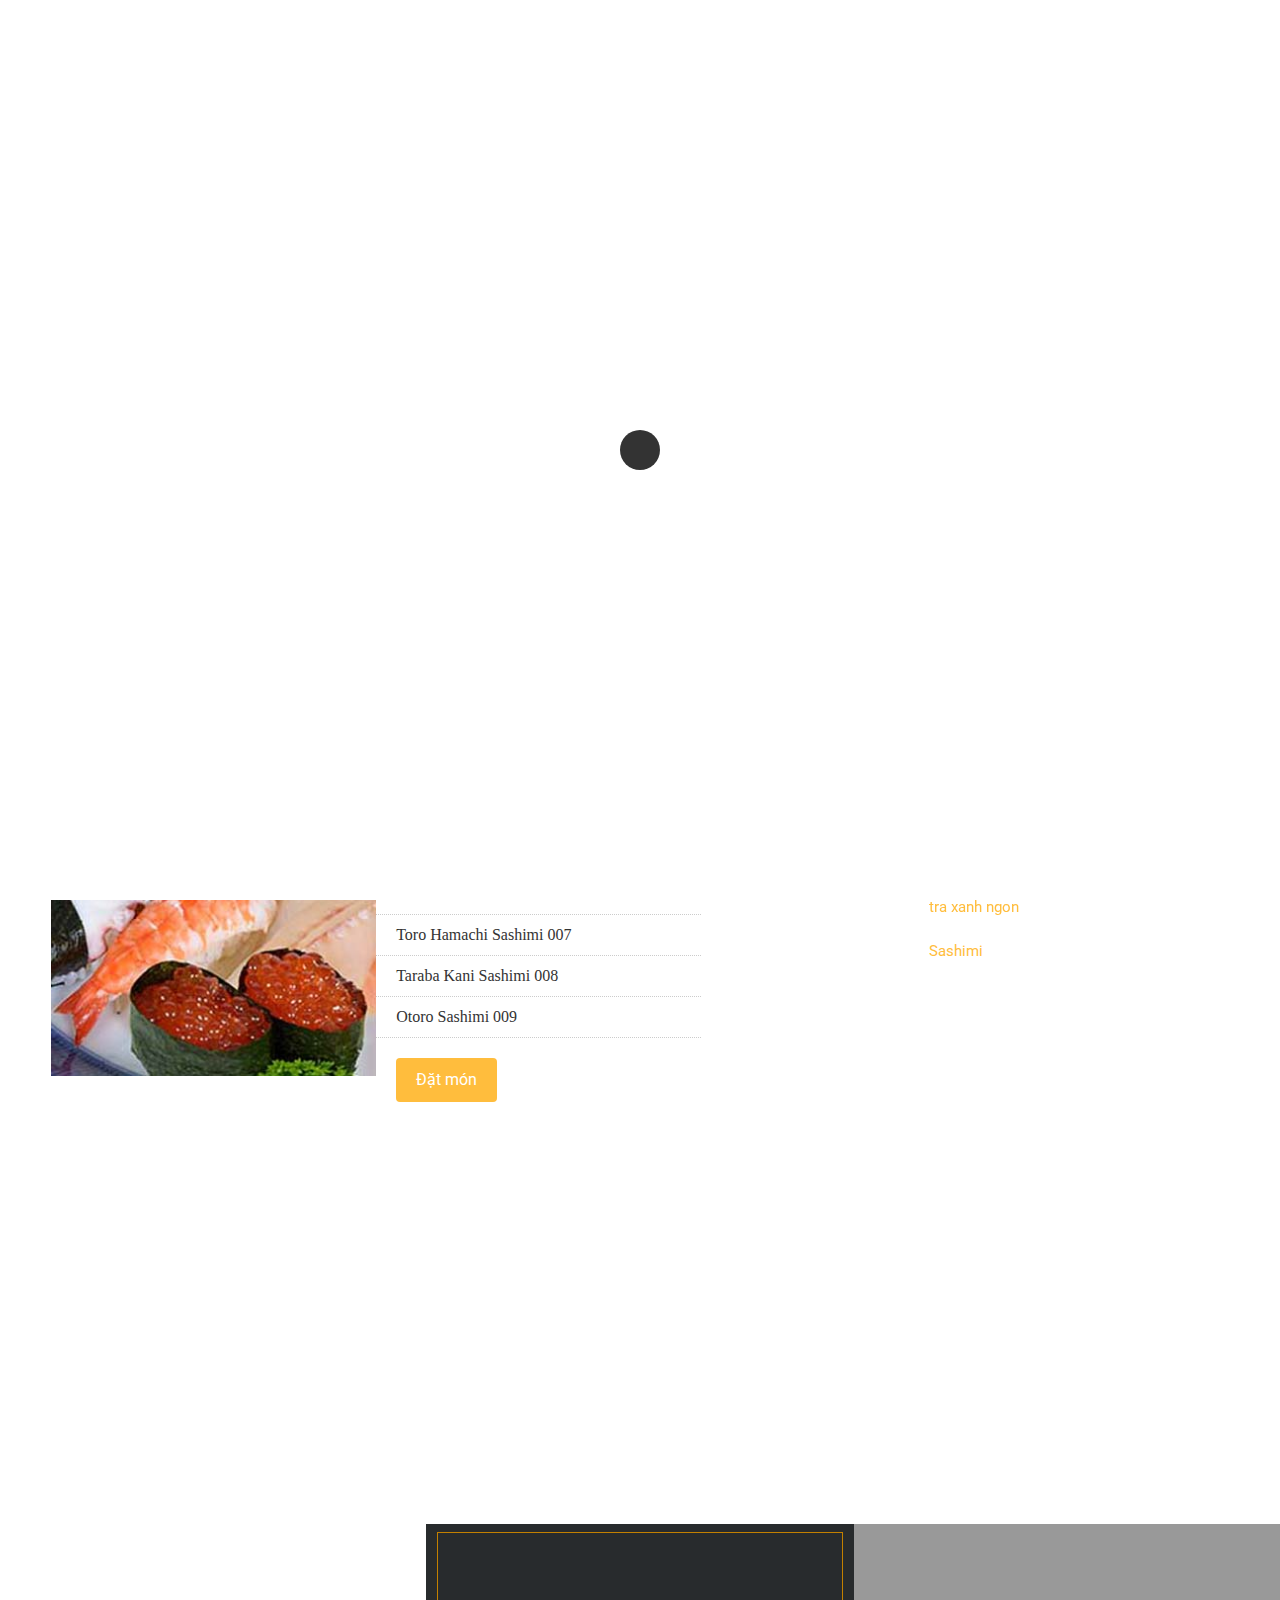
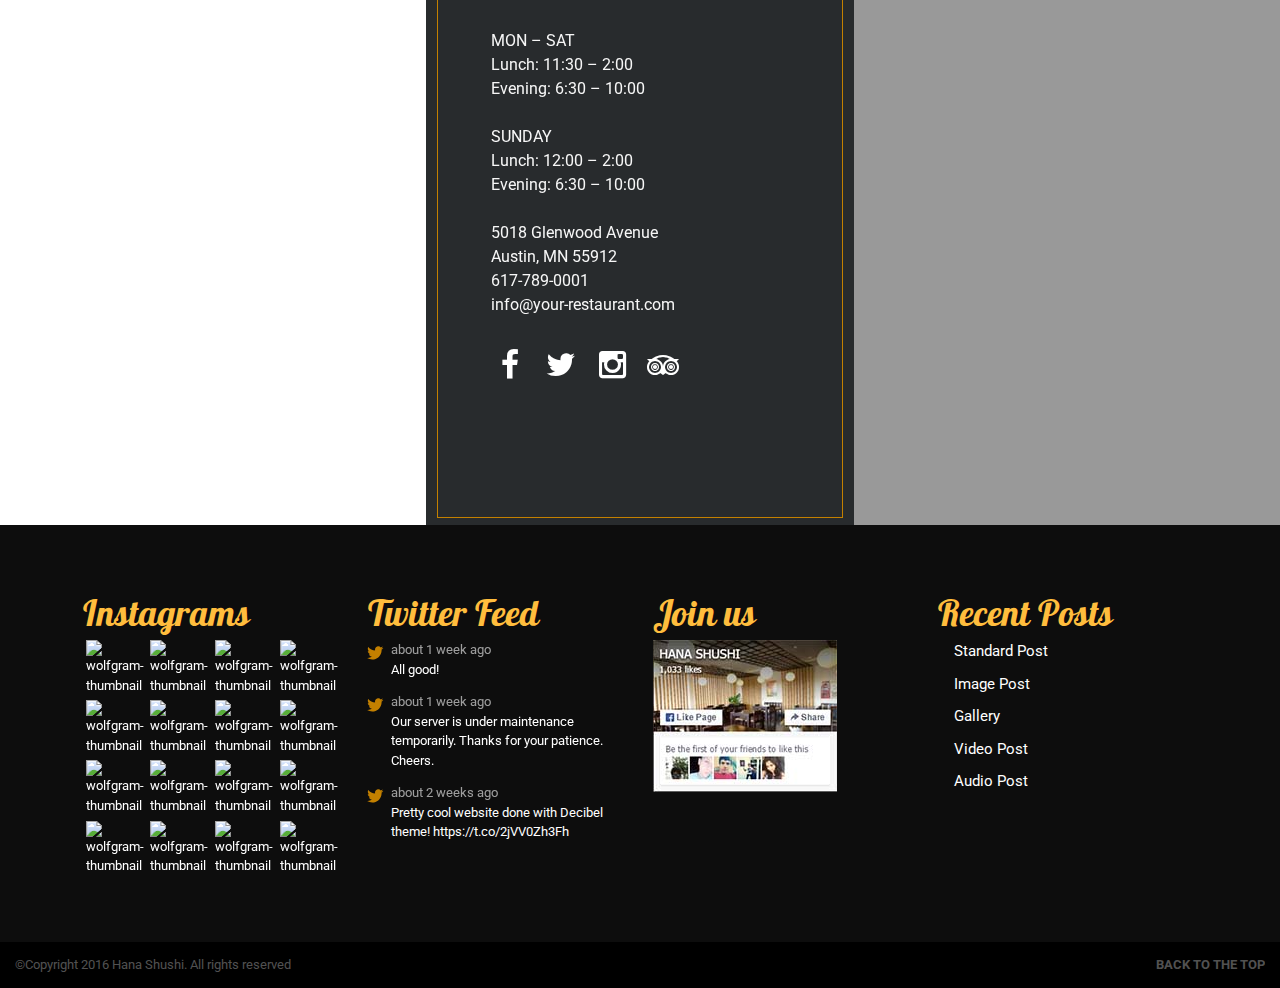
==== commit 30154130: "dsa" ====
--- a/detail.html
+++ b/detail.html
@@ -57,7 +57,7 @@
       <link rel='stylesheet'  href='css/datepicker.css?ver=1.4.3' type='text/css' media='all' />
       <link rel='stylesheet'  href='css/latoja.datepicker.css' type='text/css' media='all' />
       <link rel='stylesheet'  href='css/slick.min.css' type='text/css' media='all' />
-      <link rel='stylesheet' id='wolftheme-theme-google-fonts-css'  href='https://fonts.googleapis.com/css?family=Montserrat:400,700|Roboto:400,700|Oswald:400,700|Alex+Brush|Noto+Serif:400,700&#038;subset=latin,latin-ext' type='text/css' media='all' />
+      <link href='https://fonts.googleapis.com/css?family=Roboto:400,300,700,500' rel='stylesheet' type='text/css'>
       <script type='text/javascript' src='js/jquery.js?ver=1.11.3'></script>
       <script type='text/javascript' src='js/slick.min.js?ver=1.2.1'></script>
       <script type='text/javascript' src='js/slick.js?ver=1.2.1'></script>
@@ -71,10 +71,7 @@
       <link rel='shortlink' href='http://demo.wolfthemes.com/bite/' />
       <link rel='stylesheet' id='bite-default-css'  href='css/responsive/w800.css?ver=1.1.5' type='text/css' media='all' />
 
-      <style type="text/css">
-         /* Customizer */
-         h1, h2, h3, h4, h5, .entry-title, .widget-title, .wpb-counter-text, .wpb-countdown-period{font-family:'Oswald'}h1, h2, h3, h4, h5, .entry-title, .widget-title, .wpb-counter-text, .wpb-countdown-period{font-style:normal}.nav-menu li a span.menu-item-inner, .nav-menu-mobile li a span.menu-item-inner{ font-family:'Montserrat'}.nav-menu li a span.menu-item-inner, .nav-menu-mobile li a span.menu-item-inner{font-weight:700}.nav-menu li a span.menu-item-inner, .nav-menu-mobile li a span.menu-item-inner{text-transform:uppercase}
-      </style>
+      <link href="css/index.css" type="text/css"/>
       <style type="text/css">.recentcomments a{display:inline !important;padding:0 !important;margin:0 !important;}</style>
 
       
--- a/css/main.css
+++ b/css/main.css
@@ -1835,7 +1835,7 @@
 */
 .nav-menu li a span.menu-item-inner,
 .nav-menu-mobile li a span.menu-item-inner {
-  font-family: "Montserrat", "Helvetica", serif;
+  font-family: 'Roboto', sans-serif;
 }
 
 .admin-bar.sticky-menu #navbar-container,
--- a/css/home.css
+++ b/css/home.css
@@ -10,7 +10,9 @@
     font-style: normal;
 
 }
-
+body{
+	font-family: 'Roboto', sans-serif;
+}
 .overlay{
 	background: #000;
     height: 80px;
@@ -90,9 +92,21 @@
 .menu-block .wpb-row-large-width{
 	width: 78%;
 }
+.menu-block h3.title{
+	color: #h4h4h4;
+	font-size: 48px;
+	font-family: "lobsterregular";
+	text-align: center;
+}
+.intro-block{
+	background: #ffbd3d;
+}
 .intro-block .wpb-text-block h4{
 	color: #353535;
 	font-size: 20px;
+}
+.intro-block .wpb-row-standard-width h4 span{
+	color: #fff;
 }
 .intro-block .wpb-row-standard-width{
 	width: 80%;
@@ -165,8 +179,11 @@
     border: none;
     margin-top: 10px;
 }
-.orderBox{
-	display: none;
+.orderBox p{
+	color: #fff;	
+}
+.orderBox .ordergroup{
+	background: #4b4b4b;
 }
 .orderBox a.close{
 	    color: #999!important;
@@ -182,11 +199,10 @@
 	    border-radius: 4px;
 	    margin-top: 10px;
 	    position: relative;
-	    top: 10px;
+	    top: 5px;
 	    color: #fff;
 }
 .orderBox{
-	position: fixed;
 	top: 80px;
 	width: 100%;
 	background: #fff;
@@ -221,10 +237,12 @@
 .orderBox .mumberparty{
 	float: left;
 	margin-right: 2%;
-	width: 20%;
-}
-.orderBox .order_slide1{ 
+	width: 15%;
+}
+.orderBox .order_slide1{
 	padding: 30px 20px;
+	width: 90%;
+	margin: 0 auto;
 }
 .orderBox input[type="text"]{
 	width: 100%;
@@ -315,7 +333,9 @@
 	padding-top: 50px;
 }
 .nav-menu li a span.menu-item-inner, .nav-menu-mobile li a span.menu-item-inner{
-	font-family: San Serif;
+	font-family: 'Roboto', sans-serif;
+	text-transform: uppercase;
+	font-weight: 700;
 }
 .productDetail .left_col {
     float: left;
@@ -401,6 +421,9 @@
 }
 .breakpoint .nav-menu-mobile li.button-style a:hover .fa {
 	color: #fff;
+}
+.orderBox .mumberparty select{
+	width: 100%;
 }
 @media only screen and (min-width: 0) and (max-width: 640px) {
 	.breakpoint .productDetail .left_col .menu1 img{
--- a/css/index.css
+++ b/css/index.css
@@ -0,0 +1,3 @@
+
+         /* Customizer */
+         h1, h2, h3, h4, h5, .entry-title, .widget-title, .wpb-counter-text, .wpb-countdown-period{font-family:'Oswald'}h1, h2, h3, h4, h5, .entry-title, .widget-title, .wpb-counter-text, .wpb-countdown-period{font-style:normal}.nav-menu li a span.menu-item-inner, .nav-menu-mobile li a span.menu-item-inner{ font-family:'Montserrat'}.nav-menu li a span.menu-item-inner, .nav-menu-mobile li a span.menu-item-inner{font-weight:700}.nav-menu li a span.menu-item-inner, .nav-menu-mobile li a span.menu-item-inner{text-transform:uppercase}
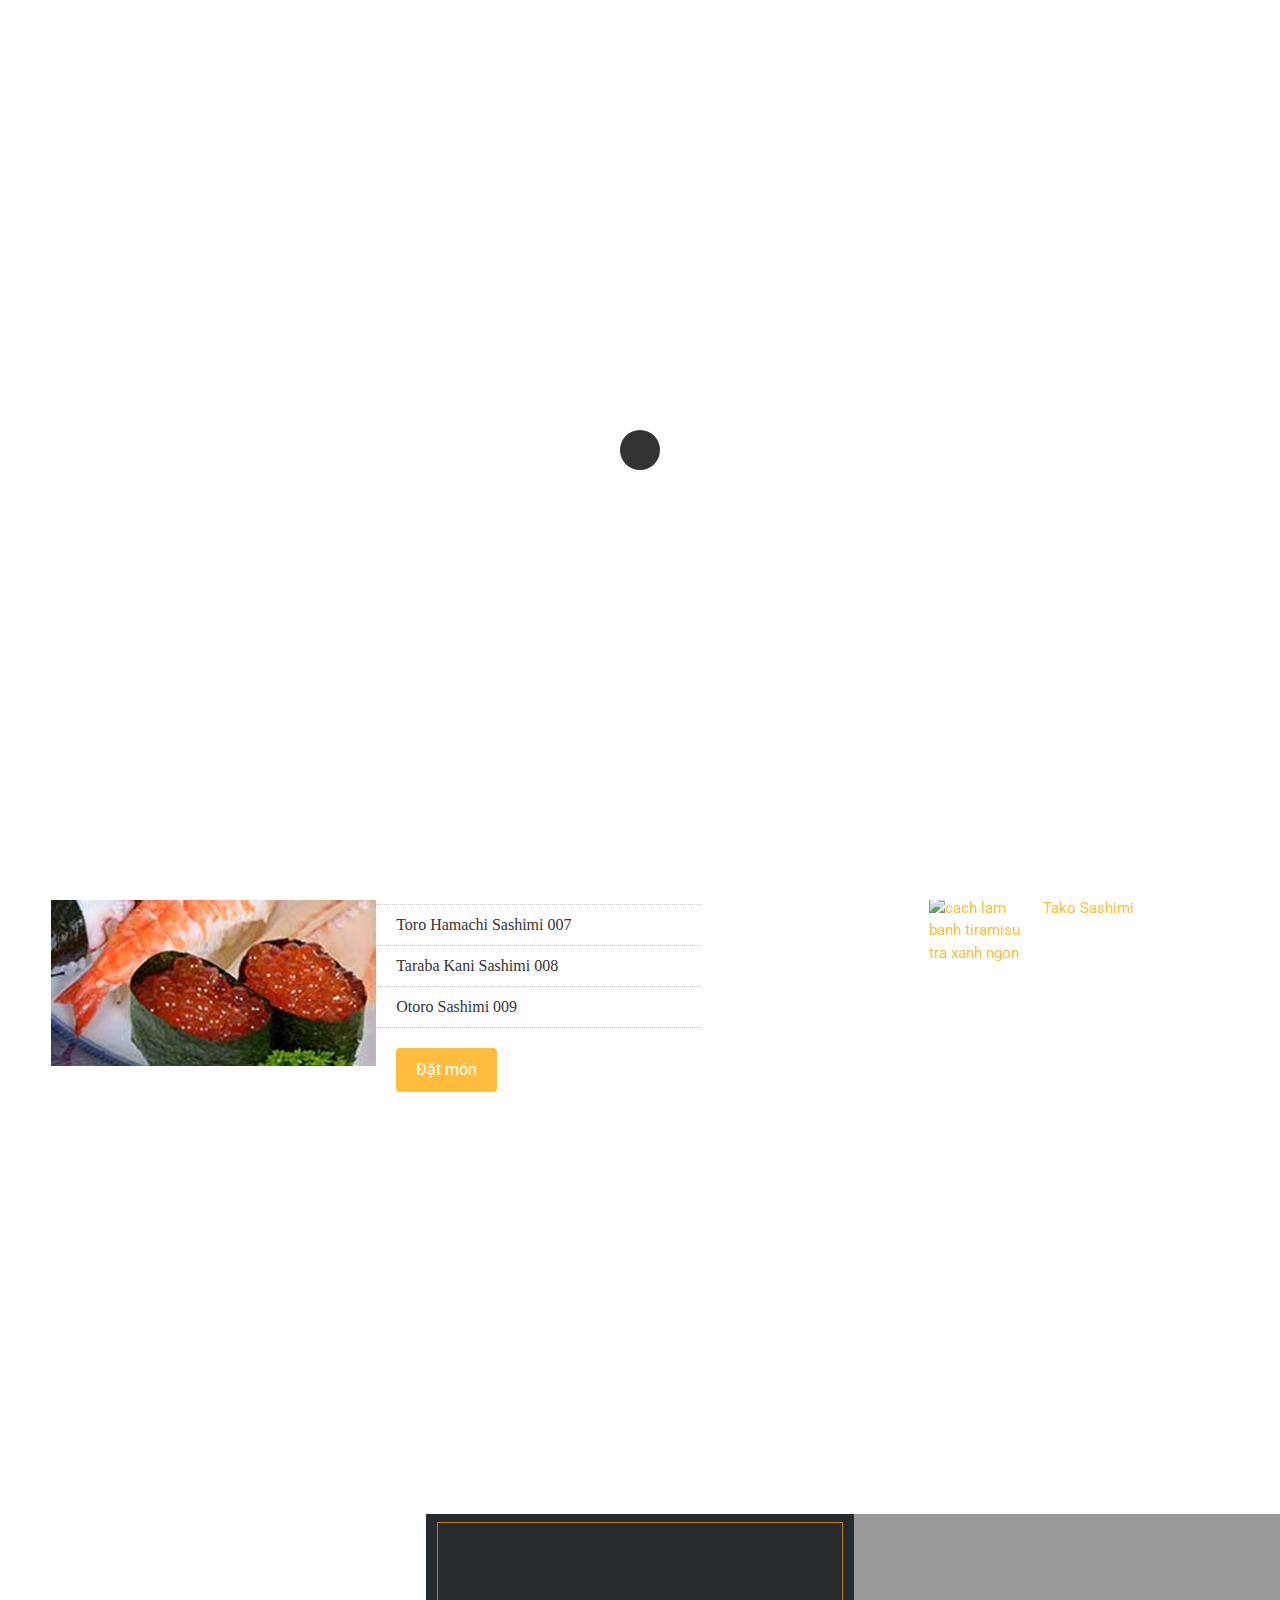
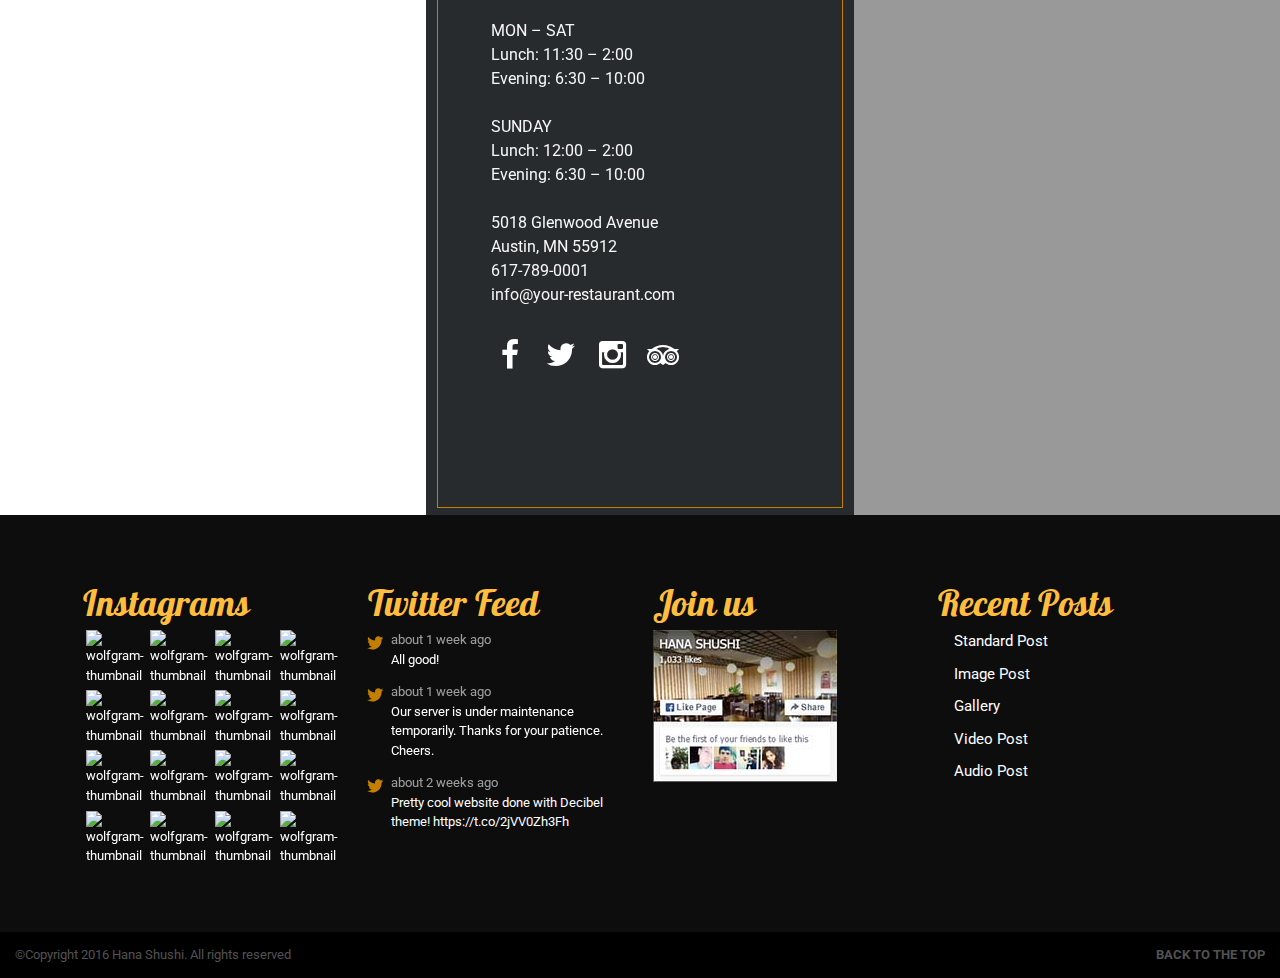
==== commit 55375d8d: "a" ====
--- a/detail.html
+++ b/detail.html
@@ -117,36 +117,7 @@
       </div>
       <!-- #navbar-mobile-container -->
       <div class="site-container">
-         <div class="orderBox">
-            <form method="" action="">
-               <div class="order_slide1">
-                  <a href="#" class="close">x</a>
-                  <div class="restaurant">
-                    <p> Họ tên </p>
-                    <input type="text" value="" name="username" placeholder="Họ và tên">
-                  </div>
-                  <div class="calendar">
-                    <p> Thời gian </p>
-                    <input id="date-picker-1" type="text" class="date-picker ll-skin-latoja" value="">
-                  </div>
-                  <div class="time">
-                    <p> Giờ </p>
-                    <select name="request[time]" id="time_order"><option value="10 : 00">10 : 00</option><option value="10 : 30">10 : 30</option><option value="11 : 00">11 : 00</option><option value="11 : 30">11 : 30</option><option value="12 : 00">12 : 00</option><option value="12 : 30">12 : 30</option><option value="13 : 00">13 : 00</option><option value="13 : 30">13 : 30</option><option value="14 : 00">14 : 00</option><option value="14 : 30">14 : 30</option><option value="15 : 00">15 : 00</option><option value="15 : 30">15 : 30</option><option value="16 : 00">16 : 00</option><option value="16 : 30">16 : 30</option><option value="17 : 00">17 : 00</option><option value="17 : 30">17 : 30</option><option value="18 : 00">18 : 00</option><option value="18 : 30">18 : 30</option><option value="19 : 00">19 : 00</option><option value="19 : 30">19 : 30</option><option value="20 : 00">20 : 00</option><option value="20 : 30">20 : 30</option><option value="21 : 00">21 : 00</option><option value="21 : 30">21 : 30</option><option value="22 : 00">22 : 00</option><option value="22 : 30">22 : 30</option></select>
-                  </div>
-                  <div class="mumberparty">
-                    <p> Số người </p>
-                    <select name="request[numberparty]">
-                      <option value="1">1</option><option value="2">2</option><option value="3">3</option><option value="4">4</option><option value="5">5</option><option value="6">6</option><option value="7">7</option><option value="8">8</option><option value="9">9</option><option value="10">10</option><option value="11">11</option><option value="12">12</option><option value="13">13</option><option value="14">14</option>                <option value="15+">15+</option>
-                    </select>
-                  </div>
-                  <div class="button_request" id="contactbtn"> 
-                     <p>&nbsp;</p>
-                     <a href="#" class="btn">Đặt bàn</a> 
-                  </div>
-                  <div class="clear"></div>
-                </div>
-            </form>
-         </div>
+         
          <div id="page" class="hfeed site pusher">
             <div id="page-content">
                <header id="masthead" class="site-header clearfix">
@@ -250,6 +221,37 @@
                            <!-- /#slick -->
                            
                            <div class="productDetail ">
+                              <div class="orderBox">
+                                 <div class="ordergroup">
+                                    <form method="" action="">
+                                    <div class="order_slide1">
+                                       <div class="restaurant">
+                                         <p> Họ tên </p>
+                                         <input type="text" value="" name="username" placeholder="Họ và tên">
+                                       </div>
+                                       <div class="calendar">
+                                         <p> Thời gian </p>
+                                         <input id="date-picker-1" type="text" class="date-picker ll-skin-latoja" value="">
+                                       </div>
+                                       <div class="time">
+                                         <p> Giờ </p>
+                                         <select name="request[time]" id="time_order"><option value="10 : 00">10 : 00</option><option value="10 : 30">10 : 30</option><option value="11 : 00">11 : 00</option><option value="11 : 30">11 : 30</option><option value="12 : 00">12 : 00</option><option value="12 : 30">12 : 30</option><option value="13 : 00">13 : 00</option><option value="13 : 30">13 : 30</option><option value="14 : 00">14 : 00</option><option value="14 : 30">14 : 30</option><option value="15 : 00">15 : 00</option><option value="15 : 30">15 : 30</option><option value="16 : 00">16 : 00</option><option value="16 : 30">16 : 30</option><option value="17 : 00">17 : 00</option><option value="17 : 30">17 : 30</option><option value="18 : 00">18 : 00</option><option value="18 : 30">18 : 30</option><option value="19 : 00">19 : 00</option><option value="19 : 30">19 : 30</option><option value="20 : 00">20 : 00</option><option value="20 : 30">20 : 30</option><option value="21 : 00">21 : 00</option><option value="21 : 30">21 : 30</option><option value="22 : 00">22 : 00</option><option value="22 : 30">22 : 30</option></select>
+                                       </div>
+                                       <div class="mumberparty">
+                                         <p> Số người </p>
+                                         <select name="request[numberparty]">
+                                           <option value="1">1</option><option value="2">2</option><option value="3">3</option><option value="4">4</option><option value="5">5</option><option value="6">6</option><option value="7">7</option><option value="8">8</option><option value="9">9</option><option value="10">10</option><option value="11">11</option><option value="12">12</option><option value="13">13</option><option value="14">14</option>                <option value="15+">15+</option>
+                                         </select>
+                                       </div>
+                                       <div class="button_request" id="contactbtn"> 
+                                          <p>&nbsp;</p>
+                                          <a href="#" class="btn">Đặt bàn</a> 
+                                       </div>
+                                       <div class="clear"></div>
+                                     </div>
+                                 </form>
+                                 </div>
+                              </div>
                               <div class="wpb-row wpb-row-large-width">
                                  <div class="left_col">
                                  <!-- <div class="title">
@@ -523,15 +525,10 @@
       <script>
          jQuery(document).ready(function(){
             jQuery('.ordernow').click(function(){
-               jQuery('.orderBox').show();
-               if(jQuery('body').hasClass('breakpoint')){
-                  jQuery('#navbar-mobile-container').removeAttr('style');
-                  jQuery('body').removeClass( 'menu-toggle' );
-                  
-               }
-            });
-            jQuery('a.close').click(function(){
-               jQuery('.orderBox').hide();
+               
+               jQuery('html,body').animate({
+                 scrollTop: jQuery(".orderBox").offset().top - 81},
+                 500);
             });
             jQuery(".date-picker" ).datepicker({ dateFormat: "dd-mm-yy"});
              jQuery(".date-picker").on("change", function () {
--- a/css/home.css
+++ b/css/home.css
@@ -97,6 +97,7 @@
 	font-size: 48px;
 	font-family: "lobsterregular";
 	text-align: center;
+	
 }
 .intro-block{
 	background: #ffbd3d;
@@ -330,7 +331,10 @@
 
 .productDetail{
 	background: #fff;
-	padding-top: 50px;
+	
+}
+.productDetail .orderBox{
+	margin-bottom: 50px;
 }
 .nav-menu li a span.menu-item-inner, .nav-menu-mobile li a span.menu-item-inner{
 	font-family: 'Roboto', sans-serif;
@@ -409,7 +413,6 @@
     width: 100%;
 }
 .right_col .news_event_right .news_event .block_news{
-	width: 50%;
 	float: left;
 }
 .breakpoint .nav-menu-mobile li.button-style a{
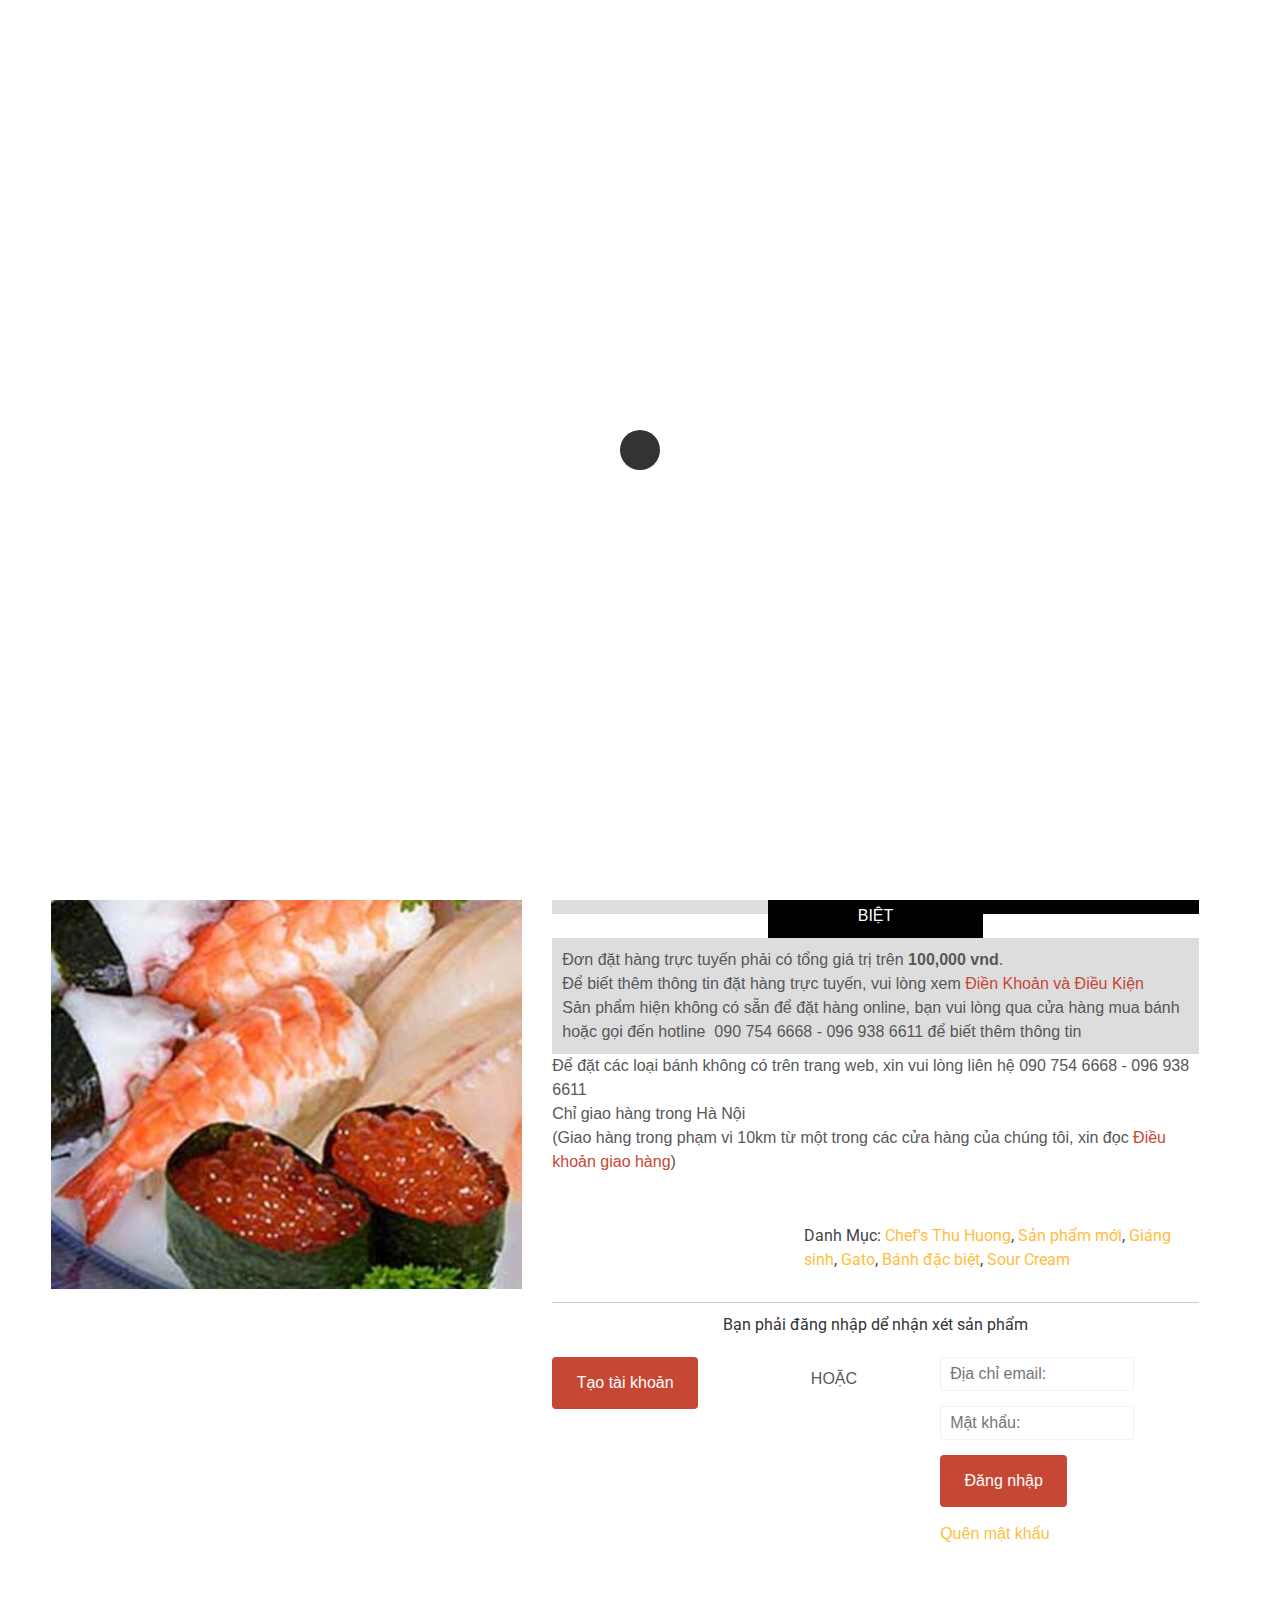
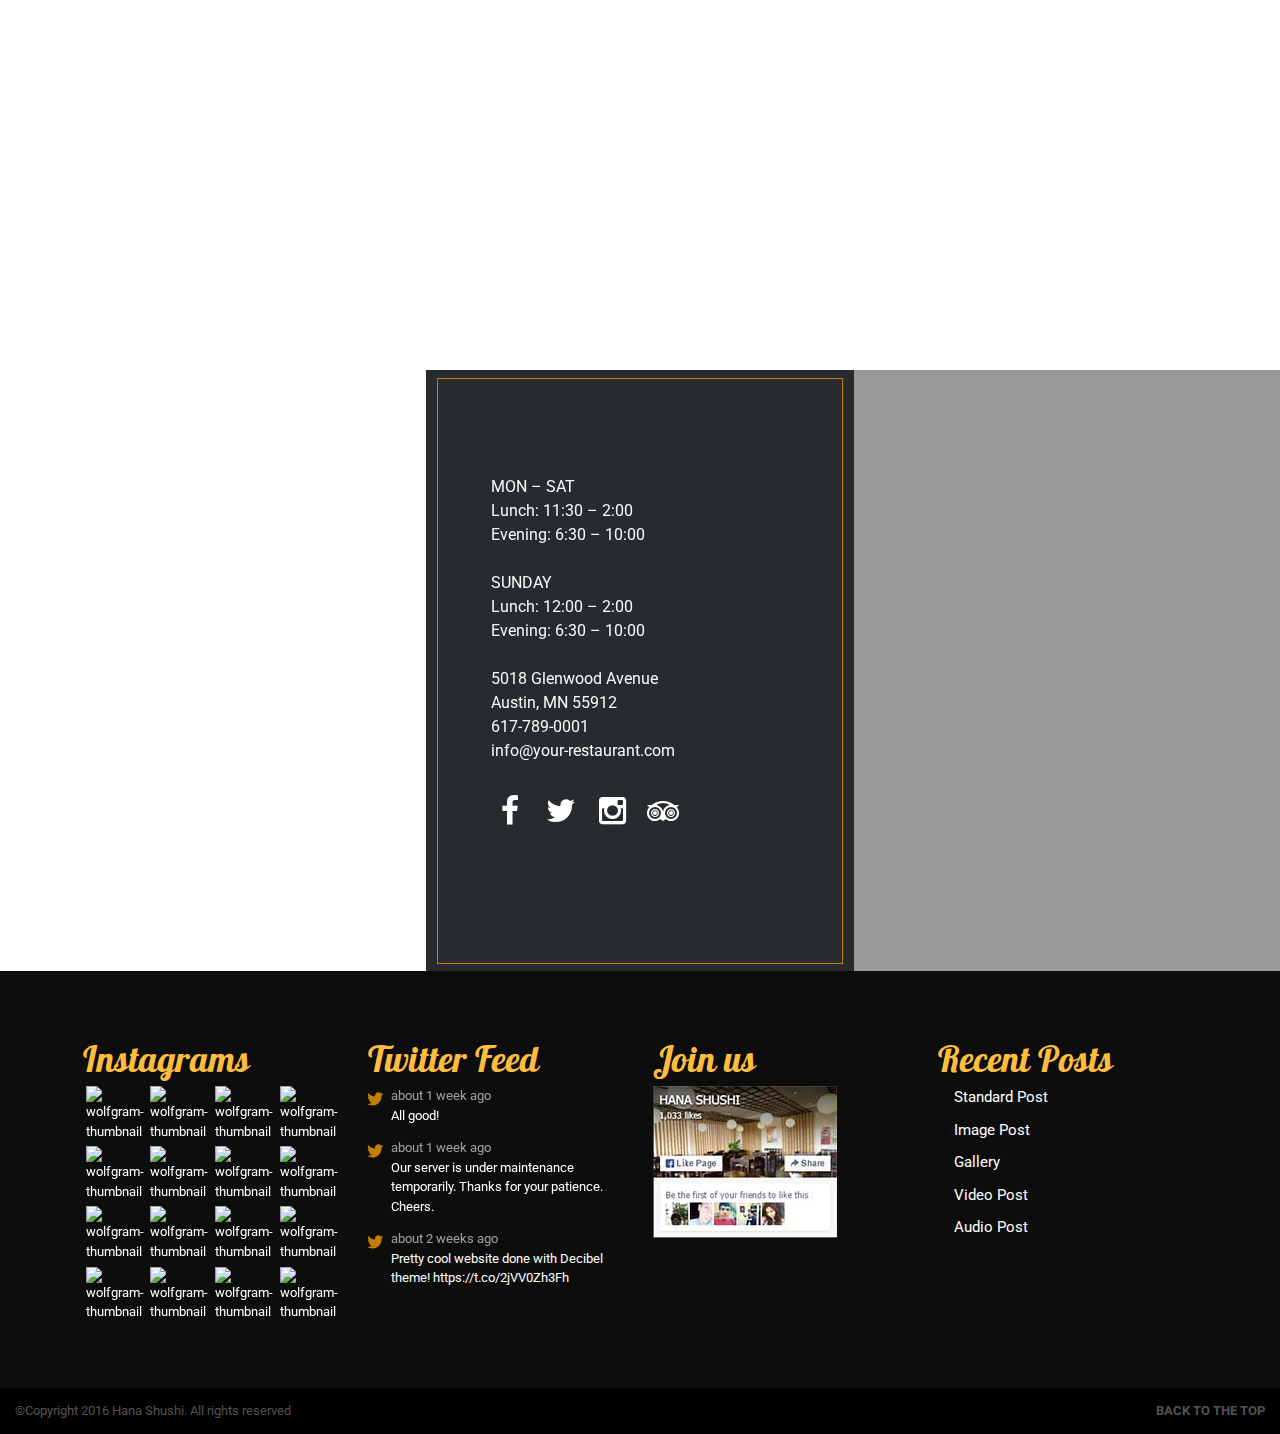
==== commit a3d7c685: "dsa" ====
--- a/detail.html
+++ b/detail.html
@@ -117,7 +117,94 @@
       </div>
       <!-- #navbar-mobile-container -->
       <div class="site-container">
-         
+         <div class="uk-clearfix uk-top">
+            <div class="uk-float-left">
+               <div class="hot-line uk-display-inline-block">
+                  <span class="label">Hotline</span>
+                  <strong>
+                  <a href="tel:090 754 6668 - 096 938 6611" class="uk-text-danger">
+                  090 754 6668 - 096 938 6611                            </a>
+                  </strong>
+               </div>
+            </div>
+            <div class="uk-float-right header-right">
+               <form id="search_mini_form" action="http://www.thuhuongbakery.com.vn/catalogsearch/result/" method="get" class="uk-display-inline-block">
+                  <div class="form-search uk-search">
+                     <input id="search" type="search" name="q" value="" class="input-text uk-search-field" placeholder="TÌM KIẾM" maxlength="128" autocomplete="off">
+                     <button type="submit" title="Tìm kiếm" class="uk-hidden">
+                        <!--<i class="uk-icon-search"></i>-->
+                     </button>
+                  </div>
+                  <div id="search_autocomplete" class="search-autocomplete uk-hidden-small" style="display: none;"></div>
+                  
+               </form>
+               <div class="account-cart-wrapper uk-display-inline-block">
+                  <a href="#" data-target-element="#header-account" class="skip-link skip-account">
+                     <span class="icon"></span>
+                     <span class="label">Tài khoản của tôi</span>
+                     <div class="close-icon uk-float-right uk-display-inline-block uk-invisible"></div>
+                  </a>
+               </div>
+               <!-- Cart -->
+               <div class="header-minicart uk-display-inline-block">
+                  <a href="http://www.thuhuongbakery.com.vn/checkout/cart/" data-target-element="#header-cart" class="uk-hidden-small skip-link skip-cart  no-count">
+                     <span class="icon"></span>
+                     <span class="label">Giỏ hàng</span>
+                     <span class="count">0</span>
+                     <div class="close-icon uk-float-right uk-display-inline-block uk-invisible"></div>
+                  </a>
+                  <div id="header-cart" class="block block-cart skip-content uk-hidden-small">
+                     <div class="minicart-wrapper">
+                        <div class="message-content">
+                           <div class="minicart-message minicart-error-message"></div>
+                           <div class="minicart-message minicart-success-message"></div>
+                        </div>
+                        <div class="empty">
+                           Bạn không có sản phẩm nào trong giỏ hàng.        
+                        </div>
+                        <div class="bottom-cart-phone">
+                           <div class="mini-header-phone uk-text-right">
+                              Hotline: <a class="mini-create-phone" href="tel:090 754 6668 - 096 938 6611">090 754 6668 - 096 938 6611</a>            
+                           </div>
+                           <a class="cart-link uk-display-block uk-text-center" href="http://www.thuhuongbakery.com.vn/checkout/cart/">
+                           Xem giỏ hàng            </a>
+                        </div>
+                     </div>
+                  </div>
+               </div>
+            </div>
+         </div>
+         <div id="header-account" class="skip-content ">
+            <div class="block block-login">
+                <form action="" method="post" id="mini-login-form" class="uk-form">
+                    <input name="form_key" type="hidden" value="dUa7fXW4g4kBiyxa">
+                    <div class="block-content">
+                        <div class="uk-form-row">
+                            <input type="text" name="login[username]" id="mini-login" class="input-text required-entry validate-email uk-width-1-1" placeholder="Địa chỉ email">
+                        </div>
+                        <div class="uk-form-row">
+                            <input type="password" name="login[password]" id="mini-password" class="input-text required-entry validate-password uk-width-1-1" placeholder="Mật khẩu">
+                        </div>
+                        <div class="actions uk-form-row">
+                            <button type="submit" class="button mini-login-button uk-button uk-width-1-1">
+                                Đăng nhập                </button>
+                        </div>
+                        <div class="uk-text-right uk-form-row">
+                            <a href="http://www.thuhuongbakery.com.vn/customer/account/forgotpassword/" class="mini-login-forgot">
+                                Quên mật khẩu?                </a>
+                        </div>
+                    </div>
+                </form>
+               
+            </div>
+            <div class="mini-create-account-block">
+                <div class="header-create-account">
+                    <a href="http://www.thuhuongbakery.com.vn/customer/account/create/" class="uk-button mini-create-account" title="Tạo tài khoản mới">
+                        Tạo tài khoản mới        </a>
+                    
+                </div>
+            </div>
+                                        </div>
          <div id="page" class="hfeed site pusher">
             <div id="page-content">
                <header id="masthead" class="site-header clearfix">
@@ -253,81 +340,270 @@
                                  </div>
                               </div>
                               <div class="wpb-row wpb-row-large-width">
-                                 <div class="left_col">
-                                 <!-- <div class="title">
-                                               </div> -->
-                                   <div class="menu1">
-                                   <img src="images/detail.jpg" width="325" class="imgs">
-                                       <div class="name_food">
-                                           SASHIMI            
-                                        </div>
-                                        <div class="list">
-                                           <ul>
-                                               <li>
-                                                   Sashimi (5 kinds) <span>001</span>
-                                               </li>
-                                               <li>
-                                                   Sashimi Special <span>002</span>
-                                               </li>
-                                                <li>
-                                                   Manguro Deluxe <span>003</span>
-                                               </li>
-                                                <li>
-                                                   Salmon Sashimi <span>004</span>
-                                               </li>
-                                                                   <li>
-                                                   Maguro Sashimi <span>005</span>
-                                               </li>
-                                                                   <li>
-                                                   Tako Sashimi <span>006</span>
-                                               </li>
-                                                                   <li>
-                                                   Toro Hamachi Sashimi <span>007</span>
-                                               </li>
-                                                                   <li>
-                                                   Taraba Kani Sashimi <span>008</span>
-                                               </li>
-                                                                   <li>
-                                                   Otoro Sashimi <span>009</span>
-                                               </li>
-                                                               </ul>
-                                          </div>
-                                          <a href="#" class="orderFood">Đặt món</a>
-                                       </div>
-                                    </div>
-                                    <div class="right_col">
-                                       <div class="news_event_right">
-                                          <div class="social">
-                                          <div class="title_">Hana sushi Facebook</div>
-                                          <a title="sushi Hokkaido sachi Facebook" href="http://www.facebook.com/hokkaidosushi">http://www.facebook.com/hokkaidosushi</a></div>
-                                          </div><div class="news_event_right">
-                                              <div class="news_event">
-                                                  <div class="title_">
-                                                     Các món ăn khác      
-                                                  </div>
-                                                          <div class="block_news">
-                                                      <a title="" href="#">
-                                                          <img title="" src="images/d-1.jpg" width="104" height="89"> 
-                                                      </a>
-                                                      <a title="Nhật Bản nới lỏng thị thực cho công dân Việt Nam" href="http://hokkaidosushi.com.vn/nhat-ban-noi-long-thi-thuc-cho-cong-dan-viet-nam-126.html">Sashimi Special</a>
-                                                  </div>
-                                                          <div class="block_news">
-                                                      <a title="Mekajiki Sashimi - Món Sashimi Cá kiếm đại dương tuyệt vời." href="http://hokkaidosushi.com.vn/mekajiki-sashimi-mon-sashimi-ca-kiem-dai-duong-tuyet-voi-124.html">
-                                                          <img title="Mekajiki Sashimi - Món Sashimi Cá kiếm đại dương tuyệt vời." alt="mekajiki sashimi mon sashimi ca kiem dai duong tuyet voi" src="http://hokkaidosushi.com.vn/images/info/104x89-info-mekajiki-sashimi-mon-sashimi-ca-kiem-dai-duong-tuyet-voi-124.info_thumb.jpg" width="104" height="89"> 
-                                                      </a>
-                                                      <a title="Mekajiki Sashimi - Món Sashimi Cá kiếm đại dương tuyệt vời." href="http://hokkaidosushi.com.vn/mekajiki-sashimi-mon-sashimi-ca-kiem-dai-duong-tuyet-voi-124.html">Salmon Sashimi vời.</a>
-                                                  </div>
-                                                          <div class="block_news">
-                                                      <a title="Cách làm bánh tiramisu trà xanh ngon" href="http://hokkaidosushi.com.vn/cach-lam-banh-tiramisu-tra-xanh-ngon-123.html">
-                                                          <img title="Cách làm bánh tiramisu trà xanh ngon" alt="cach lam banh tiramisu tra xanh ngon" src="http://hokkaidosushi.com.vn/images/info/104x89-info-cach-lam-banh-tiramisu-tra-xanh-ngon-123.info_thumb.jpg" width="104" height="89"> 
-                                                      </a>
-                                                      <a title="Cách làm bánh tiramisu trà xanh ngon" href="http://hokkaidosushi.com.vn/cach-lam-banh-tiramisu-tra-xanh-ngon-123.html">
-                                                   Tako Sashimi </a>
-                                                  </div>
-                                                      </div>
-                                          </div>
- 
+                                 <div class="uk-container uk-container-center uk-margin">
+                                         <div id="messages_product_view">
+                                             </div>
+
+                                     <div class="product-view">
+                                         <div class="uk-grid uk-grid-collapse" data-uk-grid-match="">
+                                             <div class="uk-width-medium-2-5" style="min-height: 979px;">
+                                                 <div class="product-img-box">
+                                                         <div class="product-image product-image-zoom">
+                                         <img id="image" src="images/detail.jpg" alt="Grean Tea Yule Gato" title="Grean Tea Yule Gato">    </div>
+                                                 </div>
+                                             </div>
+                                             <div class="uk-width-medium-3-5 product-content" style="min-height: 979px;">
+                                                 <div class="uk-panel-space">
+                                                     <div class="product-essential">
+                                                         <form action="" method="post" id="product_addtocart_form" class="uk-form">
+                                                             <input name="form_key" type="hidden" value="">
+                                                             <div class="uk-hidden">
+                                                                 <input type="hidden" name="product" value="712">
+                                                                 <input type="hidden" name="related_product" id="related-products-field" value="">
+                                                             </div>
+
+                                                             <div class="product-shop">
+                                                                 <div class="uk-clearfix">
+                                                                     <div class="uk-visible-small uk-text-right">
+                                                                             
+                                                                         
+                                                                     </div>
+                                                                     <div class="uk-grid">
+                                                                         <div class="uk-width-medium-5-5">
+                                                                             <div class="product-name">
+                                                                                 <h2>
+                                                                                     Bánh khúc củi Matcha                                                </h2>
+                                                                             </div>
+                                                                             <div class="product-sku uk-margin-bottom">
+                                                                                 Code:
+                                                                                 <span class="product-sku">
+                                                                                     YL-GT01                                                </span>
+                                                                             </div>
+                                                                             <div class="clear"></div>
+                                                                         </div>
+                                                                         
+                                                                     </div>
+                                                                 </div>
+
+                                                                 
+
+                                                         
+                                     <div class="price-box ">
+                                                                                                 <span class="regular-price" id="product-price-712">
+                                                                             <span class="price">220.000&nbsp;VNĐ</span>                                    </span>
+                                                                 
+                                     </div>
+
+                                                                 <span class="unit-of-measure price-unit uk-clearfix"> / Món</span>
+                                                                     <div class="description uk-margin-bottom">
+                                                                         <div class="std">Bánh có lớp kem ngoài không hề béo ngậy mà còn giữ nguyên hương thơm của matcha, lớp cuộn mềm mại, mượt mà , lớp kem bên trong và bên ngoài giữ nguyên vị chua của Sourcream khiến cho người ăn cảm giác không hề ngán mà còn rất kích thích vị giác. </div>
+                                                                     </div>
+                                                                 
+                                                                 
+                                                                 
+                                                                 
+                                                                 
+                                                                                                     <div class="add-to-box">
+                                                                                                                         <div class="add-to-cart uk-grid uk-grid-collapse">
+                                                     <div class="uk-width-large-4-10 uk-width-medium-1-2 uk-width-2-3 product-quantity">
+                                                 <label for="qty">
+                                                     Số lượng                </label>
+                                                 <input type="text" name="qty" id="qty" maxlength="12" value="1" title="SL" class="input-text qty uk-width-medium-1-4 uk-width-1-5 uk-text-center">
+                                                 <span class="unit-of-measure"> / Món</span>            </div>
+                                                 <button type="button" title="Bỏ vào giỏ hàng" id="product-addtocart-button" class="button btn-cart uk-button uk-width-large-6-10 uk-width-medium-1-2 uk-width-1-3 uk-position-relative" onclick="productAddToCartForm.submit(this)">
+                                             <i class="icon uk-display-inline-block"></i>
+                                         </button>
+                                             </div>
+                                             </div>
+                                                                                                     
+                                                                 
+                             <div class="uk-margin-top product-detail-block uk-margin-large-bottom">
+                                 <div class="product-collateral accordion-tabs tabs product-detail-tab" data-uk-grid-match="">
+                                    <ul class="toggle-tabs uk-list" data-uk-grid-match="{target:'li'}"><li class="uk-width-1-3 current" style="min-height: 77px;"><span class="online-order-icon">ĐẶT HÀNG TRỰC TUYẾN</span></li><li class="uk-width-1-3" style="min-height: 77px;"><span class="custom-order-icon">ĐƠN ĐẶT HÀNG ĐẶC BIỆT</span></li><li class="uk-width-1-3 last" style="min-height: 77px;"><span class="free-delivery-icon">MIỄN PHÍ GIAO HÀNG</span></li></ul>
+                                    <div class="clear"></div>
+                                 <dl id="collateral-tabs" class="collateral-tabs uk-margin-remove"><dt class="tab online-order current"><span class="online-order-icon">ĐẶT HÀNG TRỰC TUYẾN</span></dt><dd class="tab-container current">
+                                 <div class="tab-content">
+                                 <p>Đơn đặt hàng trực tuyến phải có tổng giá trị trên <strong>100,000 vnd</strong>.</p>
+                                 <p>Để biết thêm thông tin đặt hàng trực tuyến, vui lòng xem <a title="Điều khoản và điều kiện" href="http://www.thuhuongbakery.com.vn/terms-and-conditions" target="_blank">Điền Khoản và Điều Kiện</a></p>
+                                 <p>Sản phẩm hiện không có sẵn để đặt hàng online, bạn vui lòng qua cửa hàng mua bánh hoặc gọi đến hotline &nbsp;090 754 6668 - 096 938 6611 để biết thêm thông tin</p>
                                  </div>
+                                 </dd><dt class="tab custom-order"><span class="custom-order-icon">ĐƠN ĐẶT HÀNG ĐẶC BIỆT</span></dt><dd class="tab-container">
+                                 <div class="tab-content uk-text-center">
+                                 <p>Để đặt các loại bánh không có trên trang web, xin vui lòng liên hệ&nbsp;090 754 6668 - 096 938 6611</p>
+                                 </div>
+                                 </dd><dt class="tab last free-delivery"><span class="free-delivery-icon">MIỄN PHÍ GIAO HÀNG</span></dt><dd class="tab-container last free-delivery">
+                                 <div class="tab-content">
+                                 <p>Chỉ giao hàng trong Hà Nội</p>
+                                 <p>(Giao hàng trong phạm vi 10km từ một trong các cửa hàng của chúng tôi, xin đọc <a title="Điều khoản giao hàng" href="http://www.thuhuongbakery.com.vn/delivery-details">Điều khoản giao hàng</a>)</p>
+                                 </div>
+                                 </dd></dl></div>                                </div>
+
+                                                                 <div class="uk-margin">
+                                                                     <!-- Check whether the plugin is enabled -->
+
+                                 <!-- AddThis Button BEGIN -->
+
+                                 <!-- AddThis API Config -->
+                                 <script type="text/javascript">
+                                 var addthis_product = 'mag-sp-2.0.0';
+                                 var addthis_config   = {
+                                 pubid : 'xa-525fbbd6215b4f1a'
+                                 }
+                                 </script>
+                                 <!-- AddThis API Config END -->
+                                 <div class="addthis_toolbox addthis_default_style">
+                                         <a class="addthis_button_tweet at300b"><iframe id="twitter-widget-0" scrolling="no" frameborder="0" allowtransparency="true" class="twitter-share-button twitter-share-button-rendered twitter-tweet-button" title="Twitter Tweet Button" src="http://platform.twitter.com/widgets/tweet_button.fd774b599f565016d763dd860cb31c79.vi.html#dnt=false&amp;id=twitter-widget-0&amp;lang=vi&amp;original_referer=http%3A%2F%2Fwww.thuhuongbakery.com.vn%2Fchefs-thu-huong%2Fsan-pham-moi%2Fbanh-khuc-cui-matcha.html&amp;size=m&amp;text=Thu%20Huong%20Bakery%20B%C3%A1nh%20kh%C3%BAc%20c%E1%BB%A7i%20Matcha%3A&amp;time=1460647596105&amp;type=share&amp;url=http%3A%2F%2Fwww.thuhuongbakery.com.vn%2Fchefs-thu-huong%2Fsan-pham-moi%2Fbanh-khuc-cui-matcha.html%23.Vw-2o6XmFDw.twitter" style="position: static; visibility: visible; width: 61px; height: 20px;" data-url="http://www.thuhuongbakery.com.vn/chefs-thu-huong/san-pham-moi/banh-khuc-cui-matcha.html#.Vw-2o6XmFDw.twitter"></iframe></a>
+                                    <a class="addthis_button_facebook_like  at300b"><div class="fb-like fb_iframe_widget" data-ref=".Vw-2o63XpcA.like" data-layout="button_count" data-show_faces="false" data-share="false" data-action="like" data-width="90" data-font="arial" data-href="http://www.thuhuongbakery.com.vn/chefs-thu-huong/san-pham-moi/banh-khuc-cui-matcha.html" data-send="false" fb-xfbml-state="rendered" fb-iframe-plugin-query="action=like&amp;app_id=172525162793917&amp;container_width=0&amp;font=arial&amp;href=http%3A%2F%2Fwww.thuhuongbakery.com.vn%2Fchefs-thu-huong%2Fsan-pham-moi%2Fbanh-khuc-cui-matcha.html&amp;layout=button_count&amp;locale=vi_VN&amp;ref=.Vw-2o63XpcA.like&amp;sdk=joey&amp;send=false&amp;share=false&amp;show_faces=false&amp;width=90"><span style="vertical-align: bottom; width: 86px; height: 20px;"><iframe name="f2e9e452551f544" width="90px" height="1000px" frameborder="0" allowtransparency="true" allowfullscreen="true" scrolling="no" title="fb:like Facebook Social Plugin" src="http://www.facebook.com/plugins/like.php?action=like&amp;app_id=172525162793917&amp;channel=http%3A%2F%2Fstaticxx.facebook.com%2Fconnect%2Fxd_arbiter.php%3Fversion%3D42%23cb%3Df2ec82296622c6c%26domain%3Dwww.thuhuongbakery.com.vn%26origin%3Dhttp%253A%252F%252Fwww.thuhuongbakery.com.vn%252Ff10de7998e9e4a4%26relation%3Dparent.parent&amp;container_width=0&amp;font=arial&amp;href=http%3A%2F%2Fwww.thuhuongbakery.com.vn%2Fchefs-thu-huong%2Fsan-pham-moi%2Fbanh-khuc-cui-matcha.html&amp;layout=button_count&amp;locale=vi_VN&amp;ref=.Vw-2o63XpcA.like&amp;sdk=joey&amp;send=false&amp;share=false&amp;show_faces=false&amp;width=90" style="border: none; visibility: visible; width: 86px; height: 20px;" class=""></iframe></span></div></a>
+                                         <a class="addthis_button_pinterest_pinit  at300b"><span class="at_PinItButton"></span></a>
+                                         <a class="addthis_button_google_plusone  at300b" g:plusone:size="medium"><div id="___plusone_0" style="text-indent: 0px; margin: 0px; padding: 0px; border-style: none; float: none; line-height: normal; font-size: 1px; vertical-align: baseline; display: inline-block; width: 90px; height: 20px; background: transparent;"><iframe frameborder="0" hspace="0" marginheight="0" marginwidth="0" scrolling="no" style="position: static; top: 0px; width: 90px; margin: 0px; border-style: none; left: 0px; visibility: visible; height: 20px;" tabindex="0" vspace="0" width="100%" id="I0_1460647588255" name="I0_1460647588255" src="https://apis.google.com/u/0/se/0/_/+1/fastbutton?usegapi=1&amp;size=medium&amp;hl=en-US&amp;origin=http%3A%2F%2Fwww.thuhuongbakery.com.vn&amp;url=http%3A%2F%2Fwww.thuhuongbakery.com.vn%2Fchefs-thu-huong%2Fsan-pham-moi%2Fbanh-khuc-cui-matcha.html&amp;gsrc=3p&amp;ic=1&amp;jsh=m%3B%2F_%2Fscs%2Fapps-static%2F_%2Fjs%2Fk%3Doz.gapi.en.sB8E5NJ_eLs.O%2Fm%3D__features__%2Fam%3DAQ%2Frt%3Dj%2Fd%3D1%2Frs%3DAGLTcCOVjod4lvOV6JQ1QFKyK9l1Dzn_Dg#_methods=onPlusOne%2C_ready%2C_close%2C_open%2C_resizeMe%2C_renderstart%2Concircled%2Cdrefresh%2Cerefresh&amp;id=I0_1460647588255&amp;parent=http%3A%2F%2Fwww.thuhuongbakery.com.vn&amp;pfname=&amp;rpctoken=16231557" data-gapiattached="true" title="+1"></iframe></div></a>
+                                         <a class="addthis_counter addthis_pill_style" href="#" style="display: inline-block;"></a><a class="atc_s addthis_button_compact"><span></span></a><a class="addthis_button_expanded" target="_blank" title="Thêm..." href="#"></a>
+                                 <div class="atclear"></div></div>
+                                 <script>
+                                    var ats_widget =  function(){
+                                        if(typeof addthis_conf == 'undefined'){
+                                            var at_script = document.createElement('script');
+                                            at_script.src = '//s7.addthis.com/js/300/addthis_widget.js#pubid=xa-525fbbd6215b4f1a';
+                                            document.getElementsByTagName('head')[0].appendChild(at_script);
+                                            var addthis_product = 'mag-sp-2.1.0';
+                                        }
+                                    };
+                                    if(window.addEventListener)
+                                       window.addEventListener('load',ats_widget);        
+                                    else                
+                                       window.attachEvent('onload',ats_widget);                  
+                                 </script>       
+                                 <!-- AddThis Button END -->
+                                 <style>
+                                 #at3win #at3winheader h3 {
+                                    text-align:left !important;
+                                 }
+                                 </style>
+                                                                 </div>
+
+                                                             </div>
+
+                                                             <div class="clearer"></div>
+                                                                                     </form>
+                                                         <script type="text/javascript">
+                                                             //<![CDATA[
+                                                             var productAddToCartForm = new VarienForm('product_addtocart_form');
+                                                             productAddToCartForm.submit = function (button, url) {
+                                                                 if (this.validator.validate()) {
+                                                                     var form = this.form;
+                                                                     var oldUrl = form.action;
+
+                                                                     if (url) {
+                                                                         form.action = url;
+                                                                     }
+                                                                     var e = null;
+                                                                     try {
+                                                                         this.form.submit();
+                                                                     } catch (e) {
+                                                                     }
+                                                                     this.form.action = oldUrl;
+                                                                     if (e) {
+                                                                         throw e;
+                                                                     }
+
+                                                                     if (button && button != 'undefined') {
+                                                                         button.disabled = true;
+                                                                     }
+                                                                 }
+                                                             }.bind(productAddToCartForm);
+
+                                                             productAddToCartForm.submitLight = function (button, url) {
+                                                                 if (this.validator) {
+                                                                     var nv = Validation.methods;
+                                                                     delete Validation.methods['required-entry'];
+                                                                     delete Validation.methods['validate-one-required'];
+                                                                     delete Validation.methods['validate-one-required-by-name'];
+                                                                     // Remove custom datetime validators
+                                                                     for (var methodName in Validation.methods) {
+                                                                         if (methodName.match(/^validate-datetime-.*/i)) {
+                                                                             delete Validation.methods[methodName];
+                                                                         }
+                                                                     }
+
+                                                                     if (this.validator.validate()) {
+                                                                         if (url) {
+                                                                             this.form.action = url;
+                                                                         }
+                                                                         this.form.submit();
+                                                                     }
+                                                                     Object.extend(Validation.methods, nv);
+                                                                 }
+                                                             }.bind(productAddToCartForm);
+                                                             //]]>
+                                                         </script>
+                                                     </div>
+                                                     <div class="product-collateral">
+                                                                                 </div>
+                                                     <div class="product-categories">
+                                                          Danh Mục:
+                                                         <a href="http://www.thuhuongbakery.com.vn/chefs-thu-huong.html">Chef's Thu Huong</a>, <a href="http://www.thuhuongbakery.com.vn/chefs-thu-huong/san-pham-moi.html">Sản phẩm mới</a>, <a href="http://www.thuhuongbakery.com.vn/chefs-thu-huong/giang-sinh.html">Giáng sinh</a>, <a href="http://www.thuhuongbakery.com.vn/gato.html">Gato</a>, <a href="http://www.thuhuongbakery.com.vn/gato/banh-dac-biet.html">Bánh đặc biệt</a>, <a href="http://www.thuhuongbakery.com.vn/gato/banh-dac-biet/sour-cream-gato.html">Sour Cream</a>                    </div>
+                                                     <div id="reviews" class="product-review uk-margin-top">
+                                                         
+                                 <div class="box-collateral box-reviews" id="customer-reviews">
+                                         <div class="form-add">
+                                             <!--<p class="review-nologged" id="review-form">-->
+                                                 <!--</p>-->
+                                         <div class="account-login">
+                                                 <p class="uk-text-center uk-margin-top">
+                                         Bạn phải đăng nhập dể nhận xét sản phẩm    </p>
+
+                                     
+                                     <form action="http://www.thuhuongbakery.com.vn/customer/account/loginPost/" method="post" id="login-form" class="uk-form">
+                                         <input name="form_key" type="hidden" value="dUa7fXW4g4kBiyxa">
+                                         <div class="uk-grid uk-grid-collapse">
+                                             <div class="uk-width-medium-2-5 new-users">
+                                                 <div class="buttons-set">
+                                                     <button type="button" title="Tạo tài khoản mới" class="button uk-button uk-width-1-1" onclick="window.location='http://www.thuhuongbakery.com.vn/customer/account/create/';">
+                                                         Tạo tài khoản                    </button>
+                                                 </div>
+                                             </div>
+                                             <div class="uk-width-medium-1-5 uk-text-center review-login-or">
+                                                 HOẶC            </div>
+                                             <div class="uk-width-medium-2-5 registered-users">
+                                                 <div class="content">
+                                                     <ul class="form-list uk-list">
+                                                         <li class="uk-form-row">
+                                                             <div class="input-box">
+                                                                 <input type="text" name="login[username]" value="" id="email" class="input-text required-entry validate-email uk-width-1-1" title="Địa chỉ email" placeholder="Địa chỉ email:">
+                                                             </div>
+                                                         </li>
+                                                         <li class="uk-form-row">
+                                                             <div class="input-box">
+                                                                 <input type="password" name="login[password]" class="input-text required-entry validate-password uk-width-1-1" id="pass" title="Mật khẩu" placeholder="Mật khẩu:">
+                                                             </div>
+                                                         </li>
+                                                                                 <li class="uk-form-row">
+                                                             <button type="submit" class="button uk-button uk-width-1-1" title="Đăng nhập" name="send" id="send2">
+                                                                 Đăng nhập                            </button>
+                                                         </li>
+                                                         <li class="uk-form-row uk-text-center">
+                                                             <a href="http://www.thuhuongbakery.com.vn/customer/account/forgotpassword/" class="review-login-forgot">
+                                                                 Quên mật khẩu                            </a>
+                                                         </li>
+                                                     </ul>
+                                                 </div>
+                                             </div>
+                                         </div>
+                                     </form>
+                                     <script type="text/javascript">
+                                         //<![CDATA[
+                                         var dataForm = new VarienForm('login-form', true);
+                                         //]]>
+                                     </script>
+                                 </div>
+                                     </div>
+                                 </div>
+                                                     </div>
+                                                 </div>
+                                             </div>
+                                         </div>
+                                     </div>
+                                 </div>
+                                    
                                  <div class="clear"></div>
                               </div>
                               
--- a/css/main.css
+++ b/css/main.css
@@ -1,47 +1,47 @@
 /*
 
-	MAIN STYLESHEET
-	=-=-=-=-=-=-=-=-=-=
-	
-	  1. Loader
-	  2. Custom fonts
-	  3. Clearing
-	  4. Base
-	  5. Fluid videos
-	  6. Video background
-	  7. Forms
-	  8. Helpers
-	  9. Medias
-	10. Tables
-	11. WordPress default classes
-	12. Flexslider custom styles
-	13. Swipebox custom styles
-	14. Containers
-	15. Typography
-	16. Buttons
-	17. Header
-	18. Navigation
-	19. Entry
-	20. Gallery
-	21. Widgets
-	22. Footer
-	23. Skins
-	24. Comments
-	25. Pagination
-	26. Zoom animation
-	27. No touchable devices
-	28. 404 page
-	29. Search
-	30. Wolf Page Builder
-	31. Wolf Twitter
-	32. Plugin Izotope filter
-	33. Wolf Albums
-	34. Wolf Videos
-	35. Wolf Tour Dates
-	36. Media queries
+  MAIN STYLESHEET
+  =-=-=-=-=-=-=-=-=-=
+  
+    1. Loader
+    2. Custom fonts
+    3. Clearing
+    4. Base
+    5. Fluid videos
+    6. Video background
+    7. Forms
+    8. Helpers
+    9. Medias
+  10. Tables
+  11. WordPress default classes
+  12. Flexslider custom styles
+  13. Swipebox custom styles
+  14. Containers
+  15. Typography
+  16. Buttons
+  17. Header
+  18. Navigation
+  19. Entry
+  20. Gallery
+  21. Widgets
+  22. Footer
+  23. Skins
+  24. Comments
+  25. Pagination
+  26. Zoom animation
+  27. No touchable devices
+  28. 404 page
+  29. Search
+  30. Wolf Page Builder
+  31. Wolf Twitter
+  32. Plugin Izotope filter
+  33. Wolf Albums
+  34. Wolf Videos
+  35. Wolf Tour Dates
+  36. Media queries
 */
 /*=-=-=-=-=-=-=-=-=-=-=-=-=-=-=-=-=-=
-	1. Loader
+  1. Loader
 */
 #loading-overlay {
   width: 100%;
@@ -54,17 +54,17 @@
   z-index: 99999;
   display: table;
   /*#loader{
-  		position: absolute;
-  		width: 100%;
-  		height: 100%;
-  		top:50%;
-  		left: 50%;
-  		margin-top: -8px;
-  		margin-left: -8px;
-  		z-index:99999;
-  		display: none;
-  		font-size: 1.6rem;
-  	}*/
+      position: absolute;
+      width: 100%;
+      height: 100%;
+      top:50%;
+      left: 50%;
+      margin-top: -8px;
+      margin-left: -8px;
+      z-index:99999;
+      display: none;
+      font-size: 1.6rem;
+    }*/
 }
 #loading-overlay #loader {
   display: table-cell;
@@ -569,10 +569,10 @@
   }
 }
 /*=-=-=-=-=-=-=-=-=-=-=-=-=-=-=-=-=-=
-	2. Custom fonts
+  2. Custom fonts
 */
 /*=-=-=-=-=-=-=-=-=-=-=-=-=-=-=-=-=-=
-	3. Clearing
+  3. Clearing
 */
 /* border box everything */
 * {
@@ -601,7 +601,7 @@
 }
 
 /*=-=-=-=-=-=-=-=-=-=-=-=-=-=-=-=-=-=
-	4. Base
+  4. Base
 */
 html {
   height: 100%;
@@ -625,7 +625,7 @@
 }
 
 /*=-=-=-=-=-=-=-=-=-=-=-=-=-=-=-=-=-=
-	5. Fluid videos
+  5. Fluid videos
 */
 /* Fluid video */
 .fluid-video {
@@ -650,7 +650,7 @@
 }
 
 /*=-=-=-=-=-=-=-=-=-=-=-=-=-=-=-=-=-=
-	6. Video background
+  6. Video background
 */
 .video-bg-container {
   display: block;
@@ -703,7 +703,7 @@
 }
 
 /*=-=-=-=-=-=-=-=-=-=-=-=-=-=-=-=-=-=
-	7. Forms
+  7. Forms
 */
 form {
   margin-top: 2rem;
@@ -917,7 +917,7 @@
 }
 
 /*=-=-=-=-=-=-=-=-=-=-=-=-=-=-=-=-=-=
-	8. Helpers
+  8. Helpers
 */
 /* Text alignment */
 .text-center {
@@ -998,7 +998,7 @@
 }
 
 /*=-=-=-=-=-=-=-=-=-=-=-=-=-=-=-=-=-=
-	9. Medias
+  9. Medias
 */
 /* Responsive images */
 img {
@@ -1069,7 +1069,7 @@
 }
 
 /*=-=-=-=-=-=-=-=-=-=-=-=-=-=-=-=-=-=
-	10. Tables
+  10. Tables
 */
 table {
   border-collapse: collapse;
@@ -1110,7 +1110,7 @@
 }
 
 /*=-=-=-=-=-=-=-=-=-=-=-=-=-=-=-=-=-=
-	11. WordPress default classes
+  11. WordPress default classes
 */
 /* Images alignment */
 .alignleft a, .alignright a, .aligncenter a, .alignnone a {
@@ -1175,7 +1175,7 @@
 }
 
 /*=-=-=-=-=-=-=-=-=-=-=-=-=-=-=-=-=-=
-	12. Flexslider custom styles
+  12. Flexslider custom styles
 */
 /* Custom Flexslider Styles
 ---------------------------------------*/
@@ -1188,7 +1188,7 @@
   -webkit-box-shadow: none;
   box-shadow: none;
   /*a{
-  	border:none!important;
+    border:none!important;
   }*/
 }
 .flexslider img {
@@ -1308,7 +1308,7 @@
 }
 
 /*=-=-=-=-=-=-=-=-=-=-=-=-=-=-=-=-=-=
-	13. Swipebox custom styles
+  13. Swipebox custom styles
 */
 #swipebox-slider .slide-loading {
   background-image: url("../img/swipebox/loader-dark.gif") !important;
@@ -1358,7 +1358,7 @@
 }
 
 /*=-=-=-=-=-=-=-=-=-=-=-=-=-=-=-=-=-=
-	14. Containers
+  14. Containers
 */
 .site-container {
   position: relative;
@@ -1444,7 +1444,7 @@
 }
 
 /*=-=-=-=-=-=-=-=-=-=-=-=-=-=-=-=-=-=
-	15. Typography
+  15. Typography
 */
 h1, h2, h3, h4, h5,
 h2.entry-title,
@@ -1627,7 +1627,7 @@
 }
 
 /*=-=-=-=-=-=-=-=-=-=-=-=-=-=-=-=-=-=
-	16. Buttons
+  16. Buttons
 */
 .button,
 .wolf-button {
@@ -1677,7 +1677,7 @@
 }
 
 /*=-=-=-=-=-=-=-=-=-=-=-=-=-=-=-=-=-=
-	17. Header
+  17. Header
 */
 .site-header {
   color: #FFF;
@@ -1831,7 +1831,7 @@
 }
 
 /*=-=-=-=-=-=-=-=-=-=-=-=-=-=-=-=-=-=
-	18. Navigation
+  18. Navigation
 */
 .nav-menu li a span.menu-item-inner,
 .nav-menu-mobile li a span.menu-item-inner {
@@ -1895,8 +1895,8 @@
 }
 
 /*#navbar-container .wrap{
-	text-align: center;
-	max-width:1140px;
+  text-align: center;
+  max-width:1140px;
 }*/
 #navbar-left {
   float: left;
@@ -2256,7 +2256,7 @@
   display: none;
   z-index: 99997;
   position: fixed;
-  top: 0;
+  top: 45px;
   left: 0;
   width: 100%;
   height: 50px;
@@ -2475,15 +2475,15 @@
 -----------------------------------------------*/
 .nav-menu li.mega-menu {
   position: static;
-  	/*&.mega-menu-cols-2{
-  		ul.sub-menu{
-  			width: 50%;
+    /*&.mega-menu-cols-2{
+      ul.sub-menu{
+        width: 50%;
   
-  			li{
-  				width: 48%;
-  			}
-  		}
-  	}*/
+        li{
+          width: 48%;
+        }
+      }
+    }*/
 }
 .nav-menu li.mega-menu ul.sub-menu {
   position: absolute;
@@ -2513,9 +2513,9 @@
   /*&.menu-item-has-children,
   &.page_item_has_children,
   &.active{
-  	&:before{
-  		display: none!important;
-  	}
+    &:before{
+      display: none!important;
+    }
   }*/
 }
 .nav-menu li.mega-menu ul.sub-menu li a {
@@ -2597,7 +2597,7 @@
 }
 
 /*=-=-=-=-=-=-=-=-=-=-=-=-=-=-=-=-=-=
-	19. Entry
+  19. Entry
 */
 /* Entry title
 -----------------------------*/
@@ -3264,14 +3264,14 @@
 }
 
 /*.bypostauthor .fn{
-	&:before{
-		display: inline-block;
-		font-family: 'dashicons';
-		content: "\f155";
-		margin-right: 0.8rem;
-		top: 3px;
-		position: relative;
-	}
+  &:before{
+    display: inline-block;
+    font-family: 'dashicons';
+    content: "\f155";
+    margin-right: 0.8rem;
+    top: 3px;
+    position: relative;
+  }
 }
 */
 .categories-links a:first-child:before {
@@ -3337,7 +3337,7 @@
 }
 
 /*=-=-=-=-=-=-=-=-=-=-=-=-=-=-=-=-=-=
-	20. Gallery
+  20. Gallery
 */
 .entry-content .wolf-images-gallery {
   margin-bottom: 30px;
@@ -3489,7 +3489,7 @@
 }
 
 /*=-=-=-=-=-=-=-=-=-=-=-=-=-=-=-=-=-=
-	21. Widgets
+  21. Widgets
 */
 .widget-title {
   border: none;
@@ -3599,7 +3599,7 @@
 }
 
 /*=-=-=-=-=-=-=-=-=-=-=-=-=-=-=-=-=-=
-	22. Footer
+  22. Footer
 */
 /* Hide footer */
 .post-hide-footer .site-footer {
@@ -3647,7 +3647,7 @@
 }
 
 /*=-=-=-=-=-=-=-=-=-=-=-=-=-=-=-=-=-=
-	23. Skins
+  23. Skins
 */
 body.wolf-page-builder {
   background: #333;
@@ -3735,7 +3735,7 @@
 }
 
 /*=-=-=-=-=-=-=-=-=-=-=-=-=-=-=-=-=-=
-	24. Comments
+  24. Comments
 */
 /*-----------------------------------------------------------------------------------*/
 /*  Wordpress comments
@@ -3915,7 +3915,7 @@
 }
 
 /*=-=-=-=-=-=-=-=-=-=-=-=-=-=-=-=-=-=
-	25. Pagination
+  25. Pagination
 */
 /* Pagination */
 .forum-pagination,
@@ -4247,7 +4247,7 @@
 }
 
 /*=-=-=-=-=-=-=-=-=-=-=-=-=-=-=-=-=-=
-	26. Zoom animation
+  26. Zoom animation
 */
 .zoom-bg {
   opacity: 0;
@@ -4337,7 +4337,7 @@
   }
 }
 /*=-=-=-=-=-=-=-=-=-=-=-=-=-=-=-=-=-=
-	27. No touchable devices
+  27. No touchable devices
 */
 .no-touch .nav-menu li a span {
   -webkit-transition: opacity .2s;
@@ -4348,7 +4348,7 @@
 }
 
 /*=-=-=-=-=-=-=-=-=-=-=-=-=-=-=-=-=-=
-	28. 404 page
+  28. 404 page
 */
 body.error404 #masthead,
 body.error404 #colophon {
@@ -4379,7 +4379,7 @@
 }
 
 /*=-=-=-=-=-=-=-=-=-=-=-=-=-=-=-=-=-=
-	29. Search
+  29. Search
 */
 body.search .entry-content {
   margin-bottom: 30px;
@@ -4409,7 +4409,7 @@
 }
 
 /*=-=-=-=-=-=-=-=-=-=-=-=-=-=-=-=-=-=
-	30. Wolf Page Builder
+  30. Wolf Page Builder
 */
 /* Icons */
 .wpb-icon-box.wpb-icon-type-circle .wpb-icon-no-custom-style.wpb-hover-fill-in:hover, .wpb-icon-box.wpb-icon-type-square .wpb-icon-no-custom-style.wpb-hover-fill-in:hover {
@@ -4458,7 +4458,7 @@
 }
 
 /*=-=-=-=-=-=-=-=-=-=-=-=-=-=-=-=-=-=
-	31. Wolf Twitter
+  31. Wolf Twitter
 */
 /* Wolf Twitter */
 .wolf ul.wolf-tweet-list li:before {
@@ -4513,7 +4513,7 @@
 }
 
 /*=-=-=-=-=-=-=-=-=-=-=-=-=-=-=-=-=-=
-	32. Plugins izotope filter
+  32. Plugins izotope filter
 */
 #videos-filter li a,
 #albums-filter li a {
@@ -4532,7 +4532,7 @@
 }
 
 /*=-=-=-=-=-=-=-=-=-=-=-=-=-=-=-=-=-=
-	33. Wolf Albums
+  33. Wolf Albums
 */
 .albums span.album-item, .shortcode-gallery-grid span.album-item {
   background: #010101 !important;
@@ -4553,7 +4553,7 @@
 }
 
 /*=-=-=-=-=-=-=-=-=-=-=-=-=-=-=-=-=-=
-	34. Wolf Videos
+  34. Wolf Videos
 */
 .wolf-videos .site-wrapper,
 .single-video .site-wrapper {
@@ -4567,7 +4567,7 @@
 }
 
 /*=-=-=-=-=-=-=-=-=-=-=-=-=-=-=-=-=-=
-	35. Wolf Tour Dates
+  35. Wolf Tour Dates
 */
 .single-show .site-wrapper {
   width: 100%;
@@ -4678,7 +4678,7 @@
 }
 
 /*=-=-=-=-=-=-=-=-=-=-=-=-=-=-=-=-=-=
-	36. Media queries
+  36. Media queries
 */
 @media screen and (max-width: 782px) {
   .admin-bar #navbar-container,
--- a/css/home.css
+++ b/css/home.css
@@ -15,11 +15,12 @@
 }
 .overlay{
 	background: #000;
-    height: 80px;
-    position: fixed;
-    width: 100%;
-    opacity: 0.45;
-        z-index: 100;
+	height: 80px;
+	position: fixed;
+	width: 100%;
+	opacity: 0.45;
+	z-index: 100;
+	top: 45px;
 }
 .skin-light #navbar-container, .skin-light #mobile-bar{
 	background: transparent;
@@ -213,6 +214,7 @@
 .nav-menu li.button-style a{
 	background: #ffbd3d;
 	border-color: #ffbd3d;
+	z-index: 0;
 }
 .nav-menu li.button-style a:hover span, .nav-menu li.button-style a:active span, .nav-menu li.button-style a:focus span{
 	color: #fff;
@@ -428,6 +430,251 @@
 .orderBox .mumberparty select{
 	width: 100%;
 }
+.sticky-menu #navbar-container{
+	top: 45px;
+}
+.uk-top{
+	background: #282b2d;
+	height: 45px;
+	position: fixed;
+	top:0;
+	width: 100%;
+	z-index: 100;
+}
+.uk-top .uk-float-left{
+	float: left;
+}
+.uk-top .uk-float-left .hot-line{
+
+padding: 9px;
+
+font-size: 18px;
+}
+.uk-top .uk-float-left .hot-line span{
+	color: #fff;
+	font-family: 'Roboto', sans-serif;
+	margin-right: 5px;
+}
+.uk-top .uk-float-left .hot-line a{
+	color: #ffbd3d;
+	font-family: 'Roboto', sans-serif;
+	font-size: 19px;
+}
+.uk-search:before{
+	content: "\f002";
+    position: absolute;
+    top: 0;
+    left: 0;
+    width: 30px;
+    line-height: 31px;
+    text-align: center;
+    font-family: FontAwesome;
+    font-size: 14px;
+    color: #111111;
+}
+.uk-float-right {
+    float: right;
+    padding-top: 7px;
+}
+.uk-search {
+    display: inline-block;
+    position: relative;
+    margin: 0;
+}
+
+.uk-float-right .uk-search-field {
+    -moz-box-sizing: border-box;
+    box-sizing: border-box;
+    margin: 0;
+    border-radius: 0;
+    font: inherit;
+    color: #444444;
+    background: #fff;
+    width: 110px;
+    height: 31px;
+    padding: 0 0 0 30px;
+    border: 1px solid rgba(0, 0, 0, 0);
+    background: #fff;
+    -webkit-transition: all linear 0.2s;
+    transition: all linear 0.2s;
+    vertical-align: middle;
+    font-size: 13px;
+}
+.header-right form,  .header-right .account-cart-wrapper,  .header-right .header-minicart {
+    overflow: hidden;
+}
+.header-container .header-right > div {
+    border-left: 1px solid #DDD;
+    height: 25px;
+    padding-top: 8px;
+}
+.uk-display-inline-block {
+    display: inline-block !important;
+}
+.header-right form a, .header-right .account-cart-wrapper a, .header-right .header-minicart a {
+    color: #fff;
+}
+.skip-account {
+    float: none;
+    width: auto;
+    vertical-align: top;
+    display: inline-block;
+    padding: 0 10px 0px 15px;
+    text-transform: uppercase;
+}
+.skip-account .icon {
+    /* background-position: 4px -44px; */
+    background-image: url(../images/account.png);
+    background-repeat: no-repeat;
+    -webkit-transition: background-image 0.1s ease-in-out;
+    -moz-transition: background-image 0.1s ease-in-out;
+    transition: background-image 0.1s ease-in-out;
+}
+.header-right .close-icon {
+    margin-left: 5px;
+}
+.close-icon {
+    width: 20px;
+    height: 20px;
+    background-image: url("../images/close.png");
+}
+.uk-hidden {
+    display: none !important;
+    visibility: hidden !important;
+}
+.uk-display-inline-block {
+    display: inline-block !important;
+}
+.skip-link .icon {
+    display: inline-block;
+    width: 20px;
+    height: 20px;
+    vertical-align: middle;
+    margin-top: -3px;
+}
+.header-right > div {
+    /* border-left: 1px solid #DDD; */
+    height: 25px;
+    padding-top: 0;
+}
+.skip-link .icon {
+    margin-right: 3px;
+    -moz-transition: background 0.1s;
+    -webkit-transition: background 0.1s;
+    -o-transition: background 0.1s;
+    -ms-transition: background 0.1s;
+    transition: background 0.1s;
+}
+.skip-cart .icon {
+    /* background-position: 0px -95px; */
+    background-image: url("../images/cart-new.png");
+    background-repeat: no-repeat;
+    -webkit-transition: background-image 0.1s ease-in-out;
+    -moz-transition: background-image 0.1s ease-in-out;
+    transition: background-image 0.1s ease-in-out;
+}
+.uk-invisible {
+    visibility: hidden !important;
+}
+.skip-content {
+    display: none;
+}
+.header-minicart .minicart-wrapper {
+    clear: both;
+    position: relative;
+}
+.bottom-cart-phone {
+    background-color: #000;
+    color: #fff;
+    padding: 10px;
+}
+.uk-text-right {
+    text-align: right !important;
+}
+.header-container .header-right form .minicart-wrapper .cart-link, .header-container .header-right .account-cart-wrapper .minicart-wrapper .cart-link, .header-container .header-right .header-minicart .minicart-wrapper .cart-link {
+    margin-top: 10px;
+    color: #ffbd3d;
+}
+.uk-form-row + .uk-form-row {
+    margin-top: 15px;
+}
+.skip-cart .count, .skip-link.skip-active .count {
+    color: #ffbd3d;
+}
+.skip-cart .count {
+    -webkit-border-radius: 12px;
+    -moz-border-radius: 12px;
+    -ms-border-radius: 12px;
+    -o-border-radius: 12px;
+    border-radius: 12px;
+    display: inline-block;
+    top: -2px;
+    position: relative;
+    z-index: 5;
+    width: 22px;
+    height: 22px;
+    background: rgba(51, 153, 204, 0.9);
+    color: #FFFFFF;
+    font-size: 11px;
+    line-height: 22px;
+    text-align: center;
+}
+.uk-search-field:focus, .uk-search.uk-active .uk-search-field {
+    width: 180px;
+}
+#header-account.skip-active {
+    background: #FBFBFB;
+    display: block;
+    position: fixed;
+    z-index: 99999;
+    top: 45px;
+    right: 167px;
+    width: 280px;
+    line-height: initial;
+}
+#header-account.skip-active .block-login {
+    padding: 15px 8px;
+    border: solid 1px #cccccc;
+}
+#header-account.skip-active .block-login input {
+    border: 1px solid #ccc;
+    width: 100%;
+    margin-top: 0;
+}
+#header-account.skip-active .block-login .mini-login-button {
+    background-color: #ffbd3d;
+    color: #fff;
+    text-transform: uppercase;
+    font-size: 14px;
+    min-height: 37px;
+    display: table;
+    margin: 0 auto;
+    border-color: #ffbd3d;
+}
+#header-account.skip-active .block-login .mini-login-button:hover{
+	color: #fff;
+}
+.uk-form-row + .uk-form-row a{
+	color: #ffbd3d;
+}
+.mini-create-account-block	{
+    background: #000;
+}
+.mini-create-account-block .mini-create-account {
+    margin-bottom: 20px;
+    /* min-height: 40px; */
+    color: #fff;
+    background-color: #ffbd3d;
+    font-size: 18px;
+    padding: 5px 10px;
+    border-radius: 5px;
+    display: table;
+    margin: 0 auto;
+}
+.mini-create-account-block .header-create-account {
+    padding: 25px 8px;
+    color: #fff;
+}
 @media only screen and (min-width: 0) and (max-width: 640px) {
 	.breakpoint .productDetail .left_col .menu1 img{
 		width: 	100%;
@@ -435,4 +682,285 @@
 	.right_col .news_event_right .news_event .block_news{
 		width: 100%;
 	}
+}
+@media only screen and (min-width: 0) and (max-width: 920px) {
+	.uk-top .uk-float-left .hot-line{
+		display: none!important;
+	}
+	.uk-float-right{
+		    float: none;
+		    display: table;
+		    margin: 0 auto;
+	}
+	.account-cart-wrapper{
+		margin-left: 5px;
+	}
+	.header-right .account-cart-wrapper, .header-right .header-minicart{
+		position: relative;
+		top: -3px;
+	}
+	.header-right .header-minicart{
+		height: 27px;
+	}
+}
+@media only screen and (min-width: 0) and (max-width: 510px) {
+	 .account-cart-wrapper{
+		    position: Relative;
+    top: -3px;
+	}
+	.account-cart-wrapper a{
+		font-size: 12px;
+	}
+	.account-cart-wrapper .close-icon{
+		display: none!important;
+	}
+	#header-account.skip-active{
+		right: 0;
+	}
+	.skip-link .icon{
+		    margin-top: 1px;
+	}
+	.header-minicart .skip-cart span.label{
+		display: none;
+	}
+	.header-minicart{
+		    position: relative;
+    top: -7px;
+        height: 26px!important;
+	}
+	.header-minicart .close-icon{
+		display: none!important;
+	}
+	.header-minicart .skip-cart .icon{
+		margin-top: 0px;
+	}
+}
+
+
+.uk-width-medium-2-5, .uk-width-medium-4-10 {
+    width: 40%;
+    float: left;
+}
+.uk-width-medium-3-5, .uk-width-medium-6-10 {
+    width: 60%;
+    float: left;
+}
+.product-image img {
+	width:100%;
+    max-width: 100%;
+    height: auto;
+    -moz-box-sizing: border-box;
+    box-sizing: border-box;
+    border: 0;
+    vertical-align: middle;
+}
+.uk-panel-space {
+    padding: 30px;
+}
+.product-view .price-box {
+    margin-bottom: 1px;
+    font-size: 1.4em;
+    float: left;
+    margin-right: 3px;
+}
+.product-view .price-box .price {
+    color: #ff7f00;
+}
+.uk-margin-bottom {
+    margin-bottom: 15px !important;
+}
+
+.product-view .product-content{
+	    color: #444;
+}
+.product-view .add-to-cart .product-quantity {
+    background-color: #000;
+}
+.product-view .add-to-cart #qty {
+    background-color: #444;
+    color: #fff;
+    border: none;
+    min-height: 45px;
+    margin: 0px 3px;
+}
+.product-view .btn-cart {
+    background-color: #ff7f00;
+    min-height: 45px;
+}
+.description{
+	display: block;
+	margin-top: 15px;
+	text-align: left;
+}
+.product-view .btn-cart:hover {
+    background-color: #000;
+}
+.uk-margin-large-bottom {
+    margin-bottom: 50px !important;
+}
+.product-collateral .toggle-tabs {
+    display: block;
+    width: 100%;
+    position: relative;
+    background-color: #f4f4f4;
+    margin-bottom: 0;
+}
+.product-view .product-detail-block .product-detail-tab ul li .online-order-icon:before{
+	    width: 30px;
+    height: 30px;
+    background-image: url("http://www.thuhuongbakery.com.vn/skin/frontend/bakery/default/images/icon-online-orders.png");
+    content: "";
+    display: block;
+    margin: auto auto 7px auto;
+}
+.product-view .product-detail-block .product-detail-tab ul li .custom-order-icon:before {
+    width: 75px;
+    height: 15px;
+    background-image: url("http://www.thuhuongbakery.com.vn/skin/frontend/bakery/default/images/icon-custom-orders.png");
+    content: "";
+    display: block;
+    margin: 5px auto 17px auto;
+}
+.product-collateral .toggle-tabs li:hover, .product-collateral .toggle-tabs li.current, .product-collateral .toggle-tabs li.current span, .product-collateral .toggle-tabs li:hover span {
+    color: #000;
+    background-color: #ddd;
+}
+.product-view .product-detail-block .product-detail-tab ul li.current .online-order-icon:before, .product-view .product-detail-block .product-detail-tab ul li:hover .online-order-icon:before {
+    background-image: url("../images/icon-online-orders-hover.png");
+}
+.product-collateral .toggle-tabs li {
+    float: left;
+    background-color: #000;
+    color: #fff;
+    text-align: center;
+}
+.product-view .product-detail-block .product-detail-tab ul li .custom-order-icon:before {
+    width: 75px;
+    height: 15px;
+    background-image: url("../images/icon-custom-orders.png");
+    content: "";
+    display: block;
+    margin: 5px auto 17px auto;
+}
+.product-view .product-detail-block .product-detail-tab ul li.current .custom-order-icon:before, .product-view .product-detail-block .product-detail-tab ul li:hover .custom-order-icon:before {
+    background-image: url("../images/icon-custom-orders-hover.png");
+}
+.unit-of-measure{
+	position: relative;
+	top: 6px;
+}
+.uk-width-large-2-5, .uk-width-large-4-10 {
+    width: 40%;
+}
+.uk-grid-collapse {
+    margin-left: 0;
+}
+.uk-width-large-2-5, .uk-width-large-4-10 {
+    width: 40%;
+}
+.uk-width-medium-1-4 {
+    width: 25%!important;
+}
+.product-view .add-to-cart .product-quantity{
+	float: left;
+}
+.product-view .add-to-cart .product-quantity label{
+	color: #fff;
+	    margin-left: 20px;
+}
+.product-view .btn-cart {
+    background-color: #ffbd3d;
+    min-height: 45px;
+}
+.product-view .btn-cart .icon {
+    background: url('../images/cart.png') no-repeat;
+    width: 30px;
+    height: 24px;
+    margin-top: 7px;
+}
+.uk-width-large-3-5, .uk-width-large-6-10 {
+    width: 60%;
+}
+.uk-width-2-6 {
+    width: 33.333%;
+}
+.add-to-cart{
+
+}
+.add-to-cart .btn-cart{
+
+padding: 0;
+
+border-radius: 0;
+
+border-color: #ffbd3d;
+}
+.product-view .product-detail-block .product-detail-tab ul li .custom-order-icon:before {
+    width: 75px;
+    height: 15px;
+    background-image: url("../images/icon-custom-orders.png");
+    content: "";
+    display: block;
+    margin: 5px auto 17px auto;
+}
+.product-collateral .toggle-tabs li > span {
+    -moz-user-select: none;
+    -ms-user-select: none;
+    -webkit-user-select: none;
+    -o-user-select: none;
+    user-select: none;
+    display: inline-block;
+    padding: 10px 12px 10px 12px;
+    cursor: pointer;
+    text-transform: uppercase;
+    position: relative;
+}
+.product-view .product-detail-block .product-detail-tab ul li .free-delivery-icon:before {
+    width: 38px;
+    height: 20px;
+    background-image: url("../images/van.png");
+    content: "";
+    display: block;
+    margin: 5px auto 12px auto;
+}
+.product-collateral > dl > dt {
+    display: none;
+}
+.product-collateral > dl > dd.current {
+    display: block;
+    background-color: #ddd;
+    padding: 10px;
+}
+.product-view .product-detail-block .product-detail-tab ul li.current .free-delivery-icon:before, .product-view .product-detail-block .product-detail-tab ul li:hover .free-delivery-icon:before {
+    background-image: url("../images/van-hover.png");
+}
+.toggle-tabs .uk-width-1-3{
+
+    width: 33.333%;
+}
+.addthis_toolbox a{
+	float: left;
+	margin-right: 5px;
+}
+.product-categories a{
+color: #ffbd3d;
+}
+.account-login{
+	padding-top: 20px;
+	margin-top: 10px;
+}
+.account-login p.uk-text-center{
+	    text-align: center;
+    font-size: 16px;
+    color: #333;
+    padding-top: 10px;
+    border-top: 1px solid #ccc;
+    padding-bottom: 20px;
+}
+.uk-width-medium-1-5{
+	    width: 20%;
+    float: left;
+}
+.product-view .product-review .box-reviews .account-login #login-form .review-login-or{
+	    margin-top: 10px;
 }